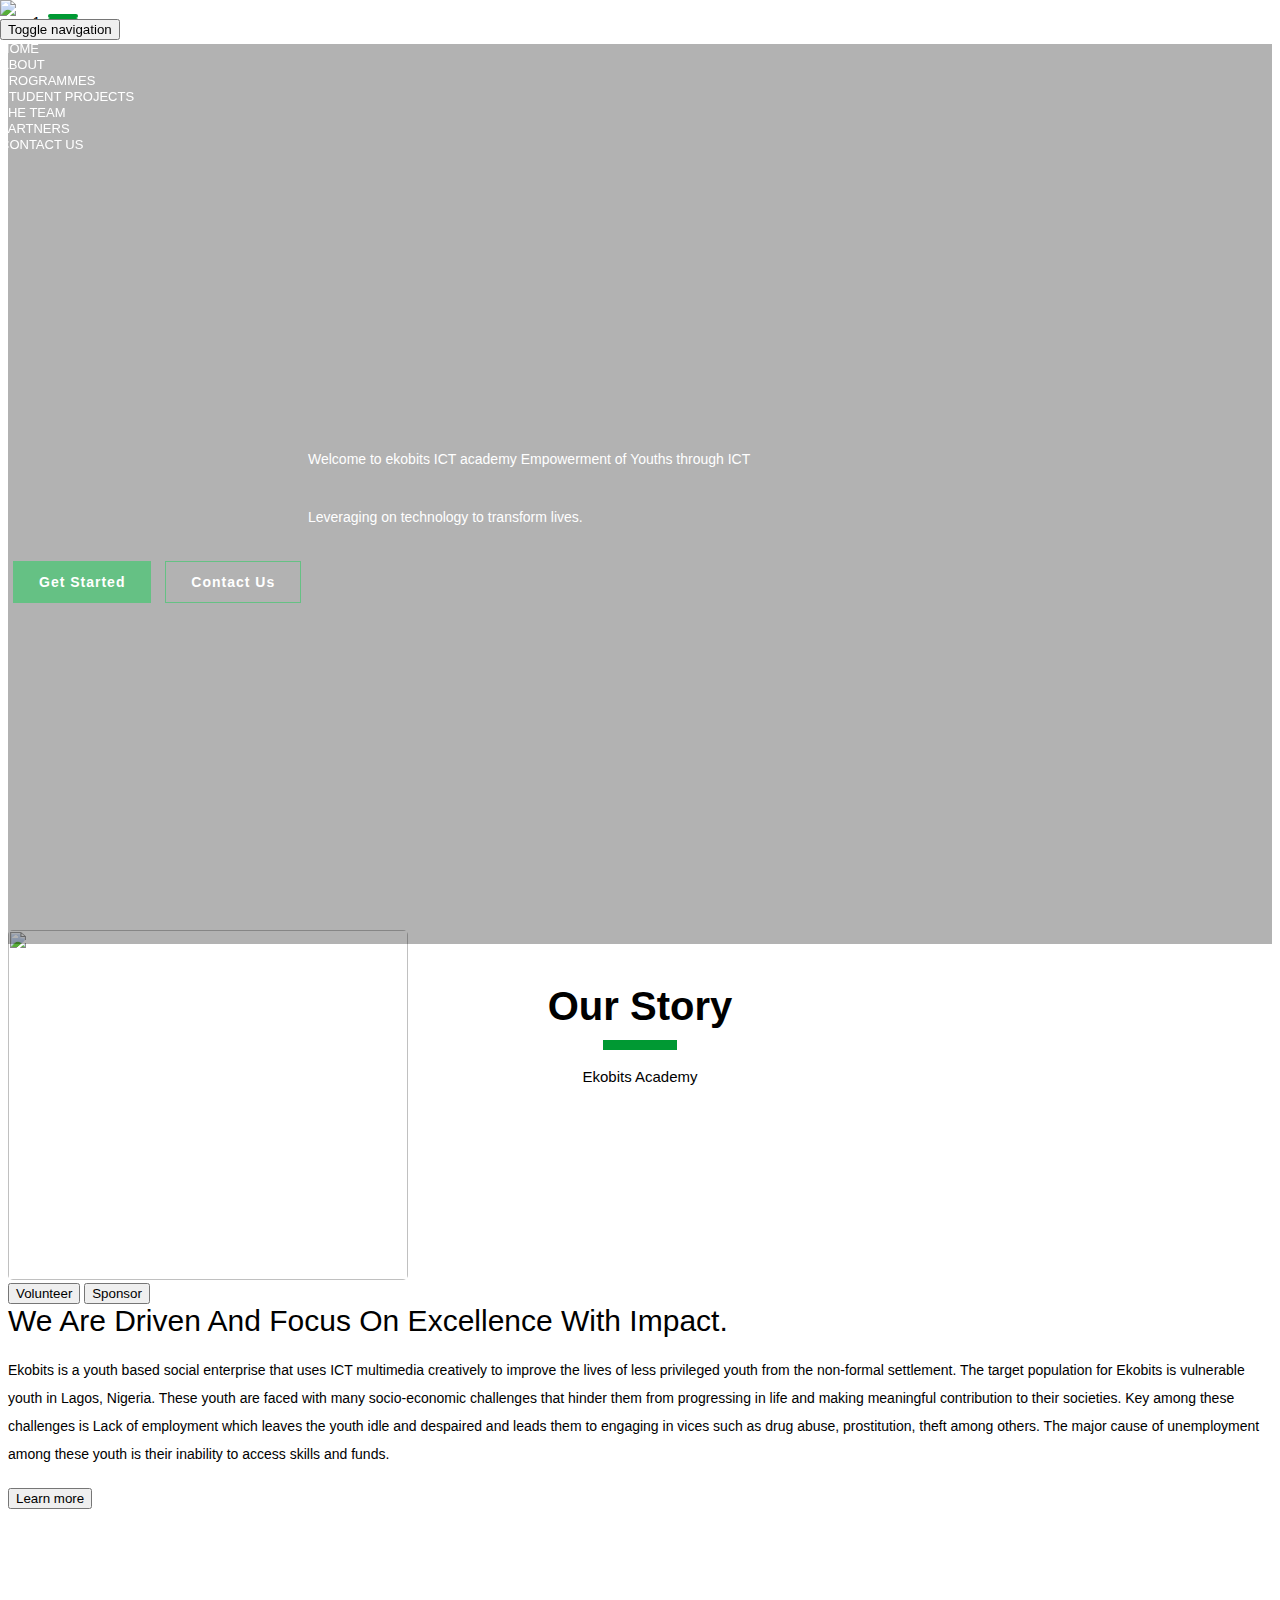
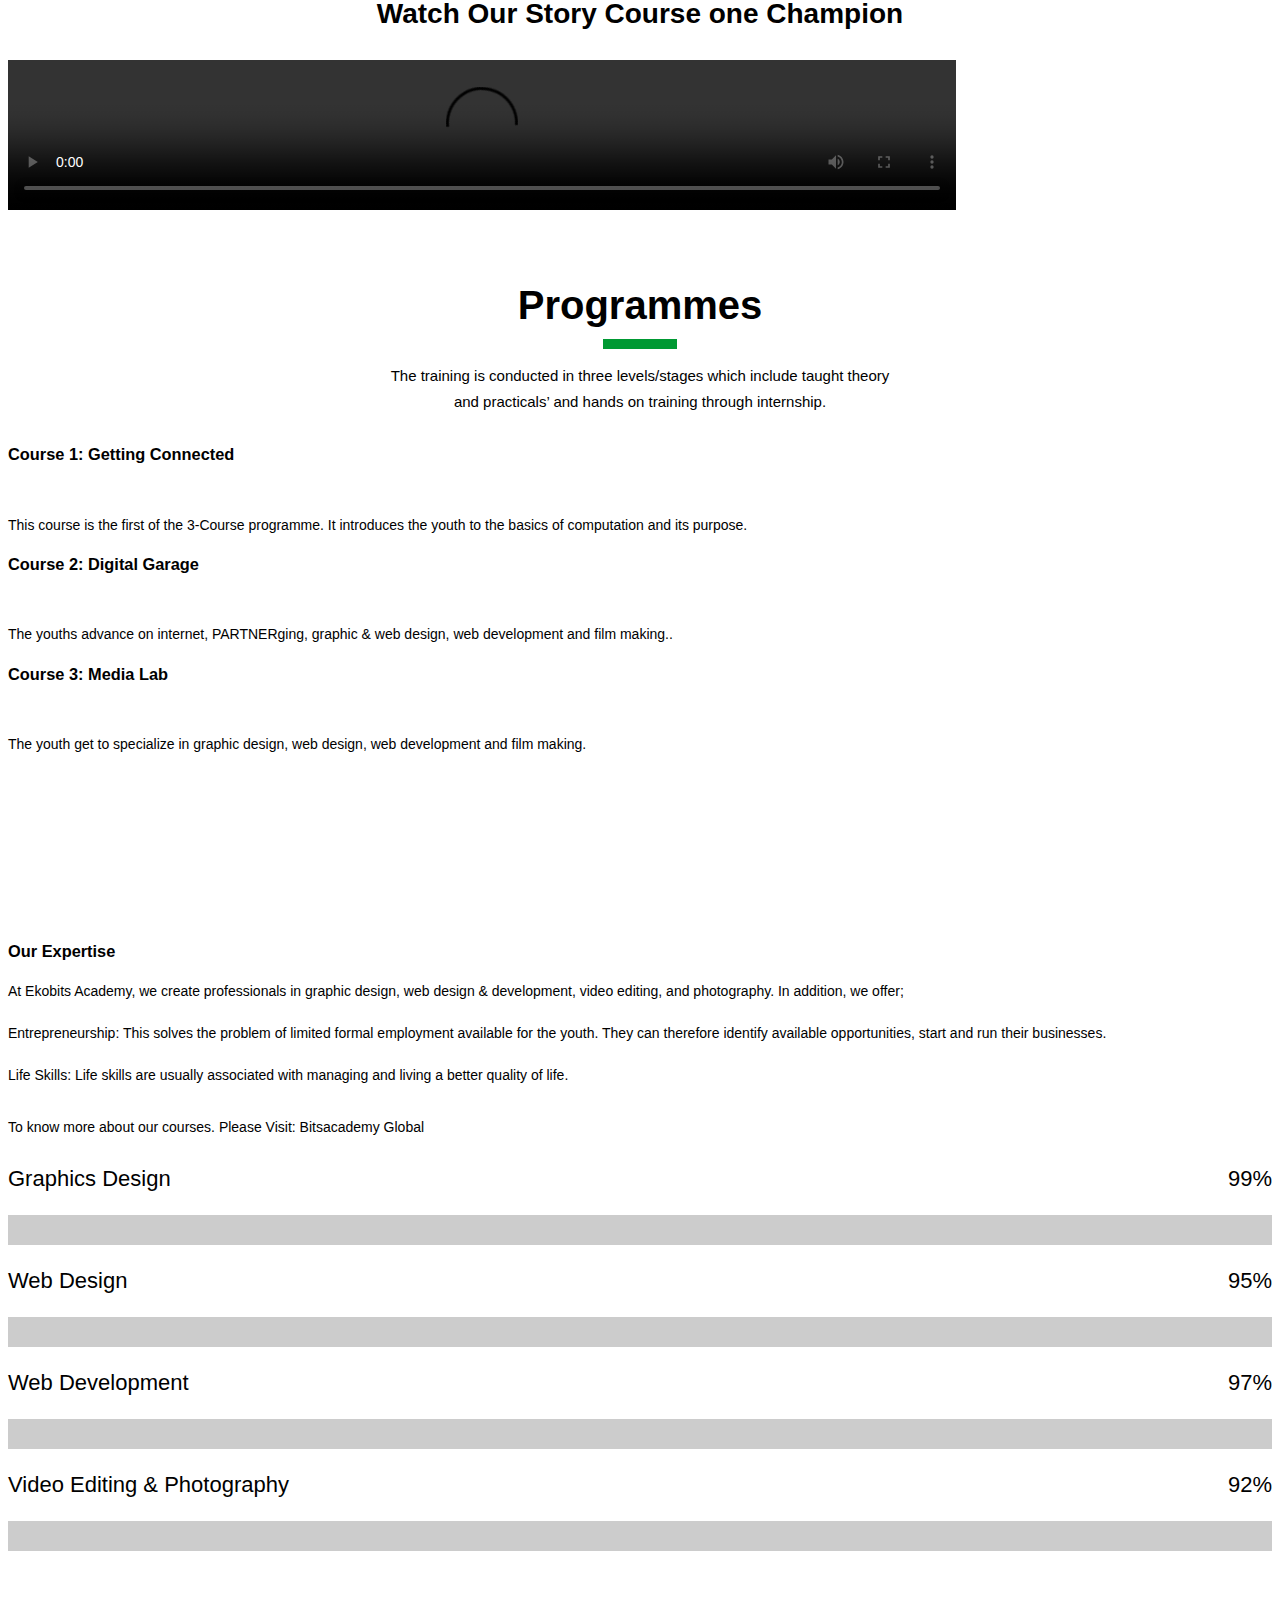
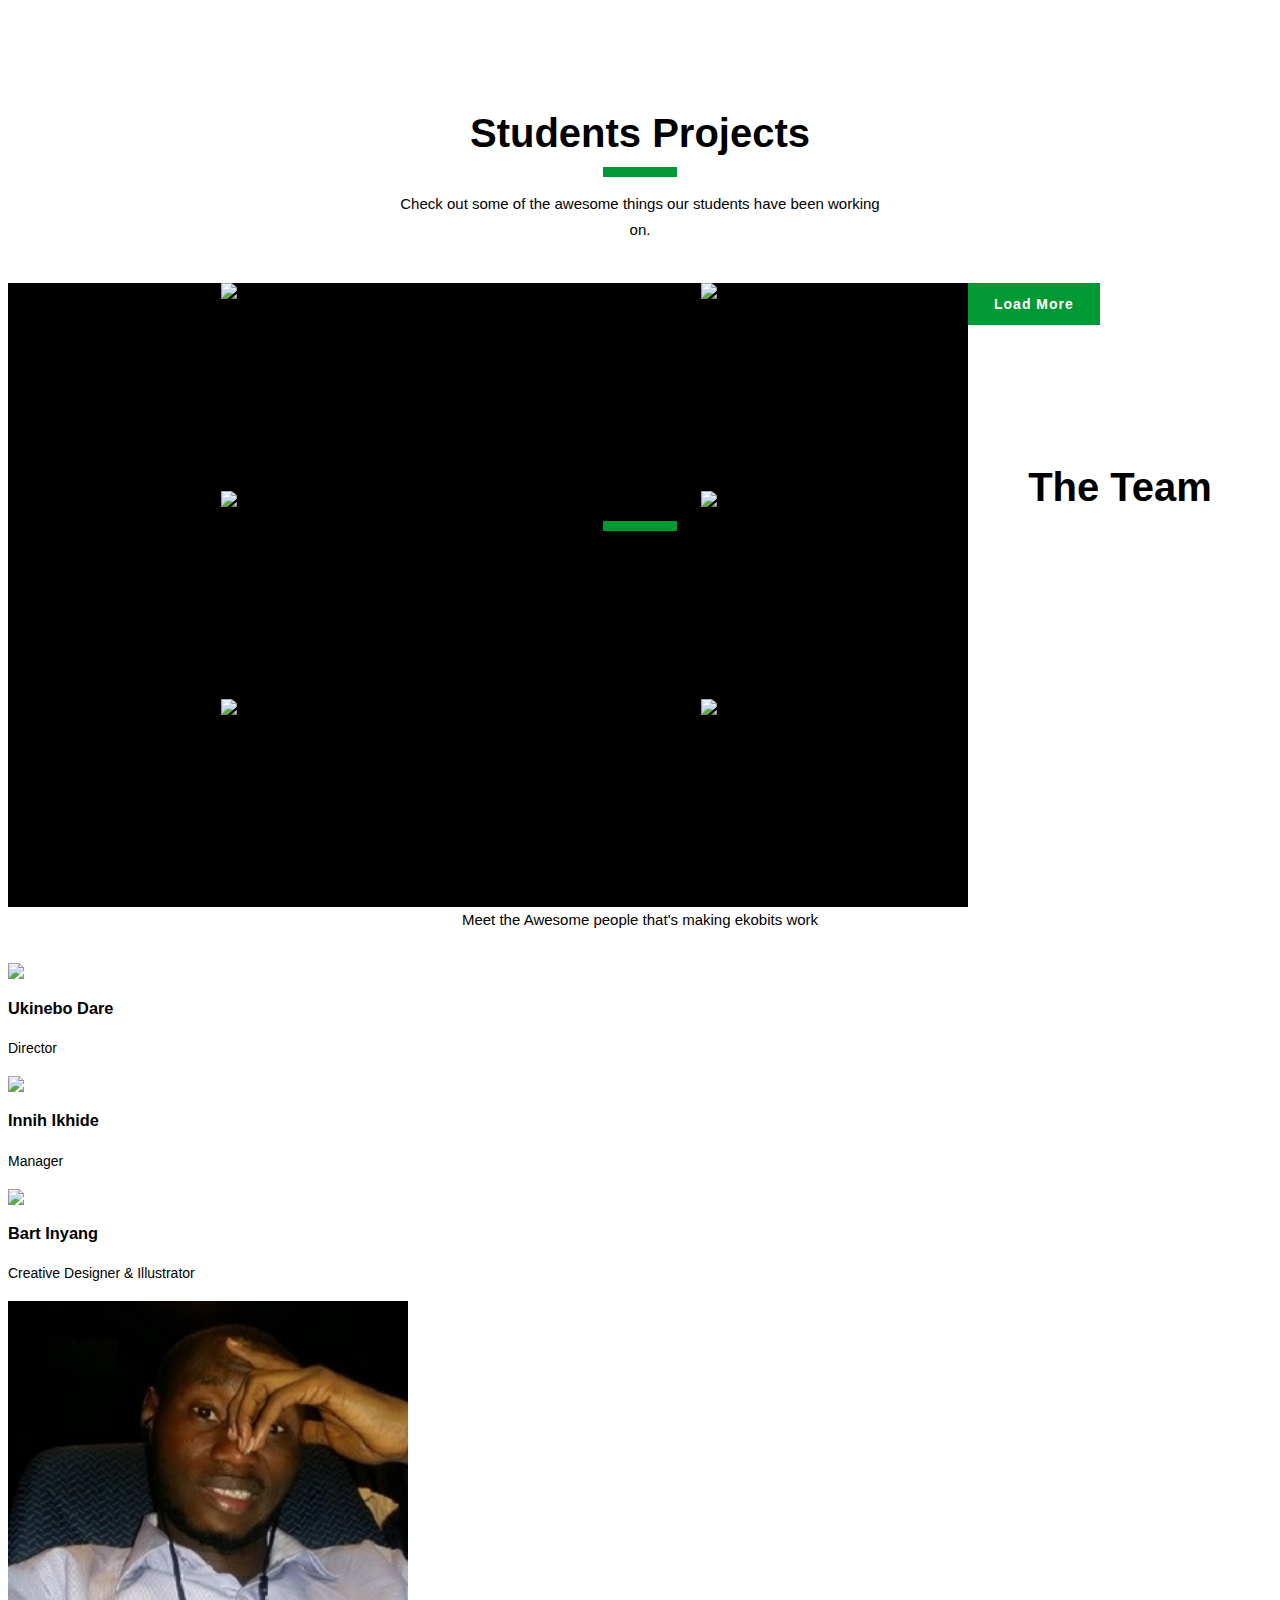
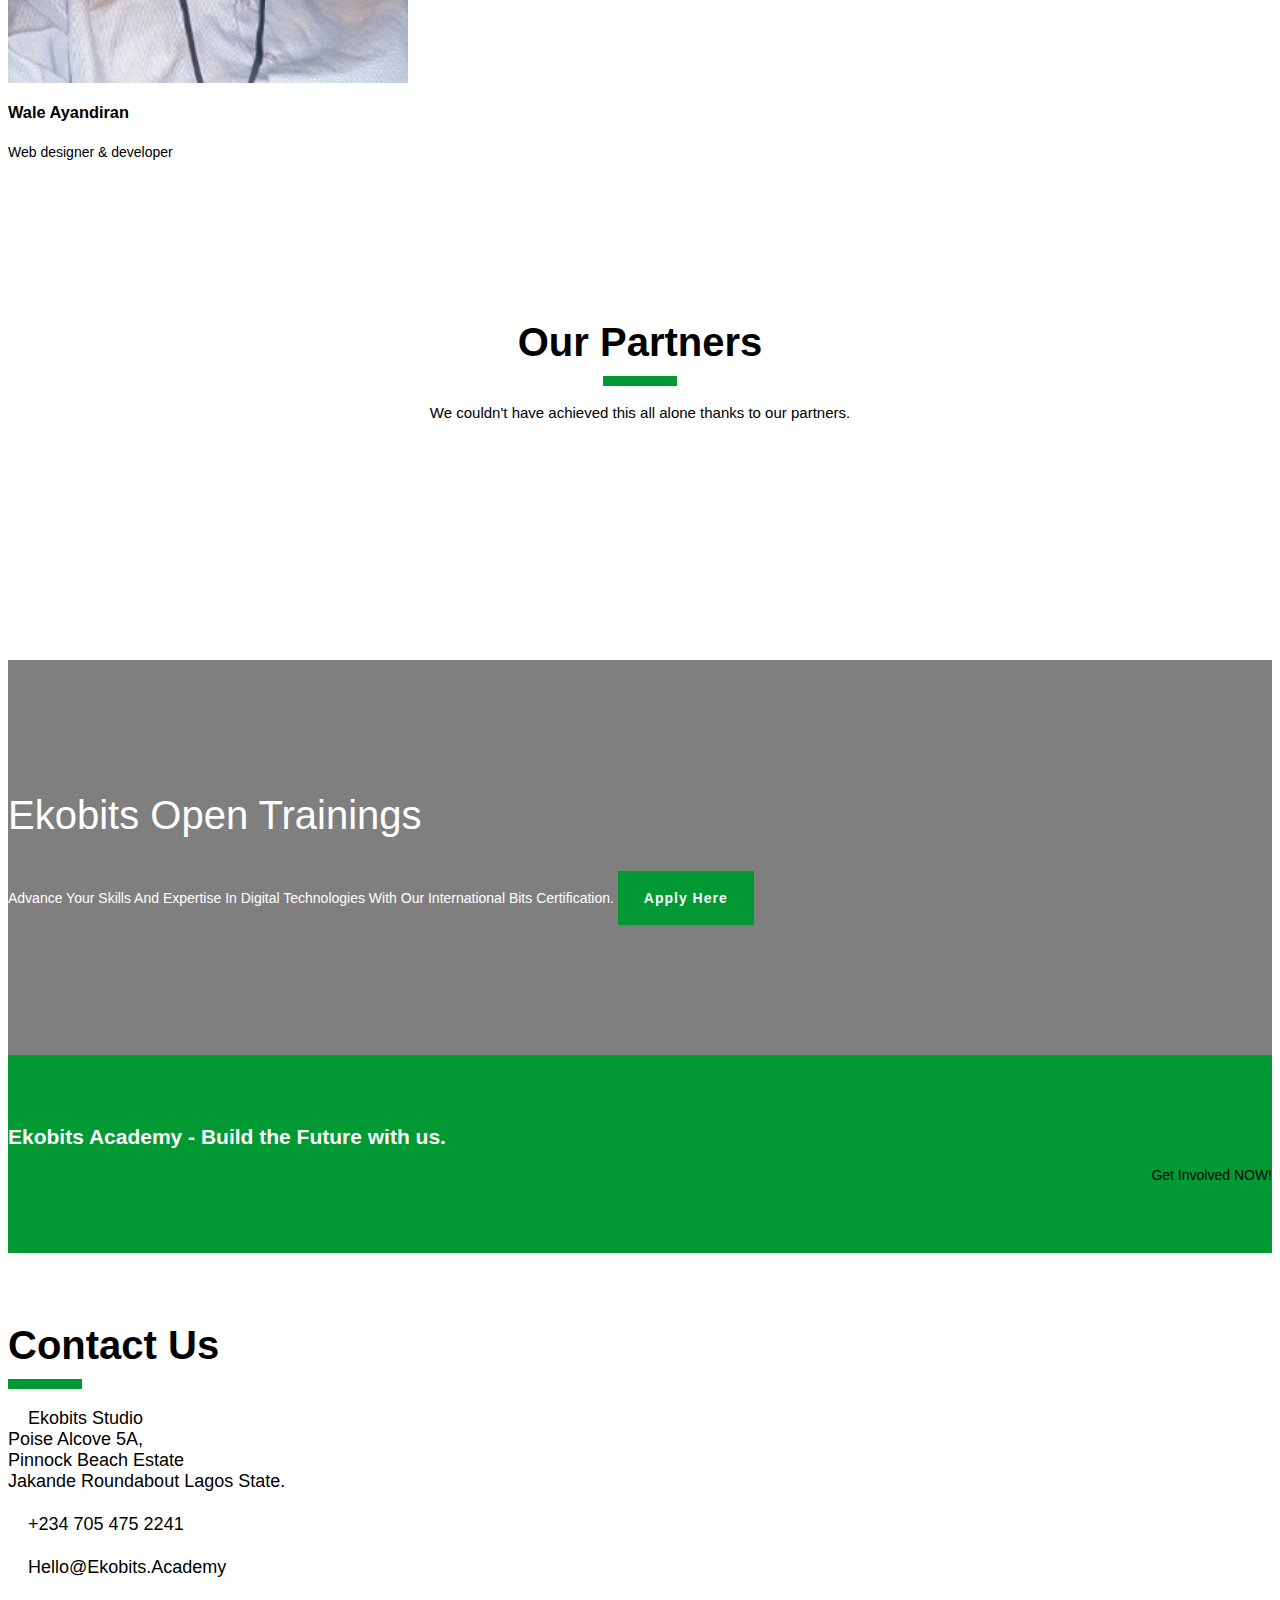
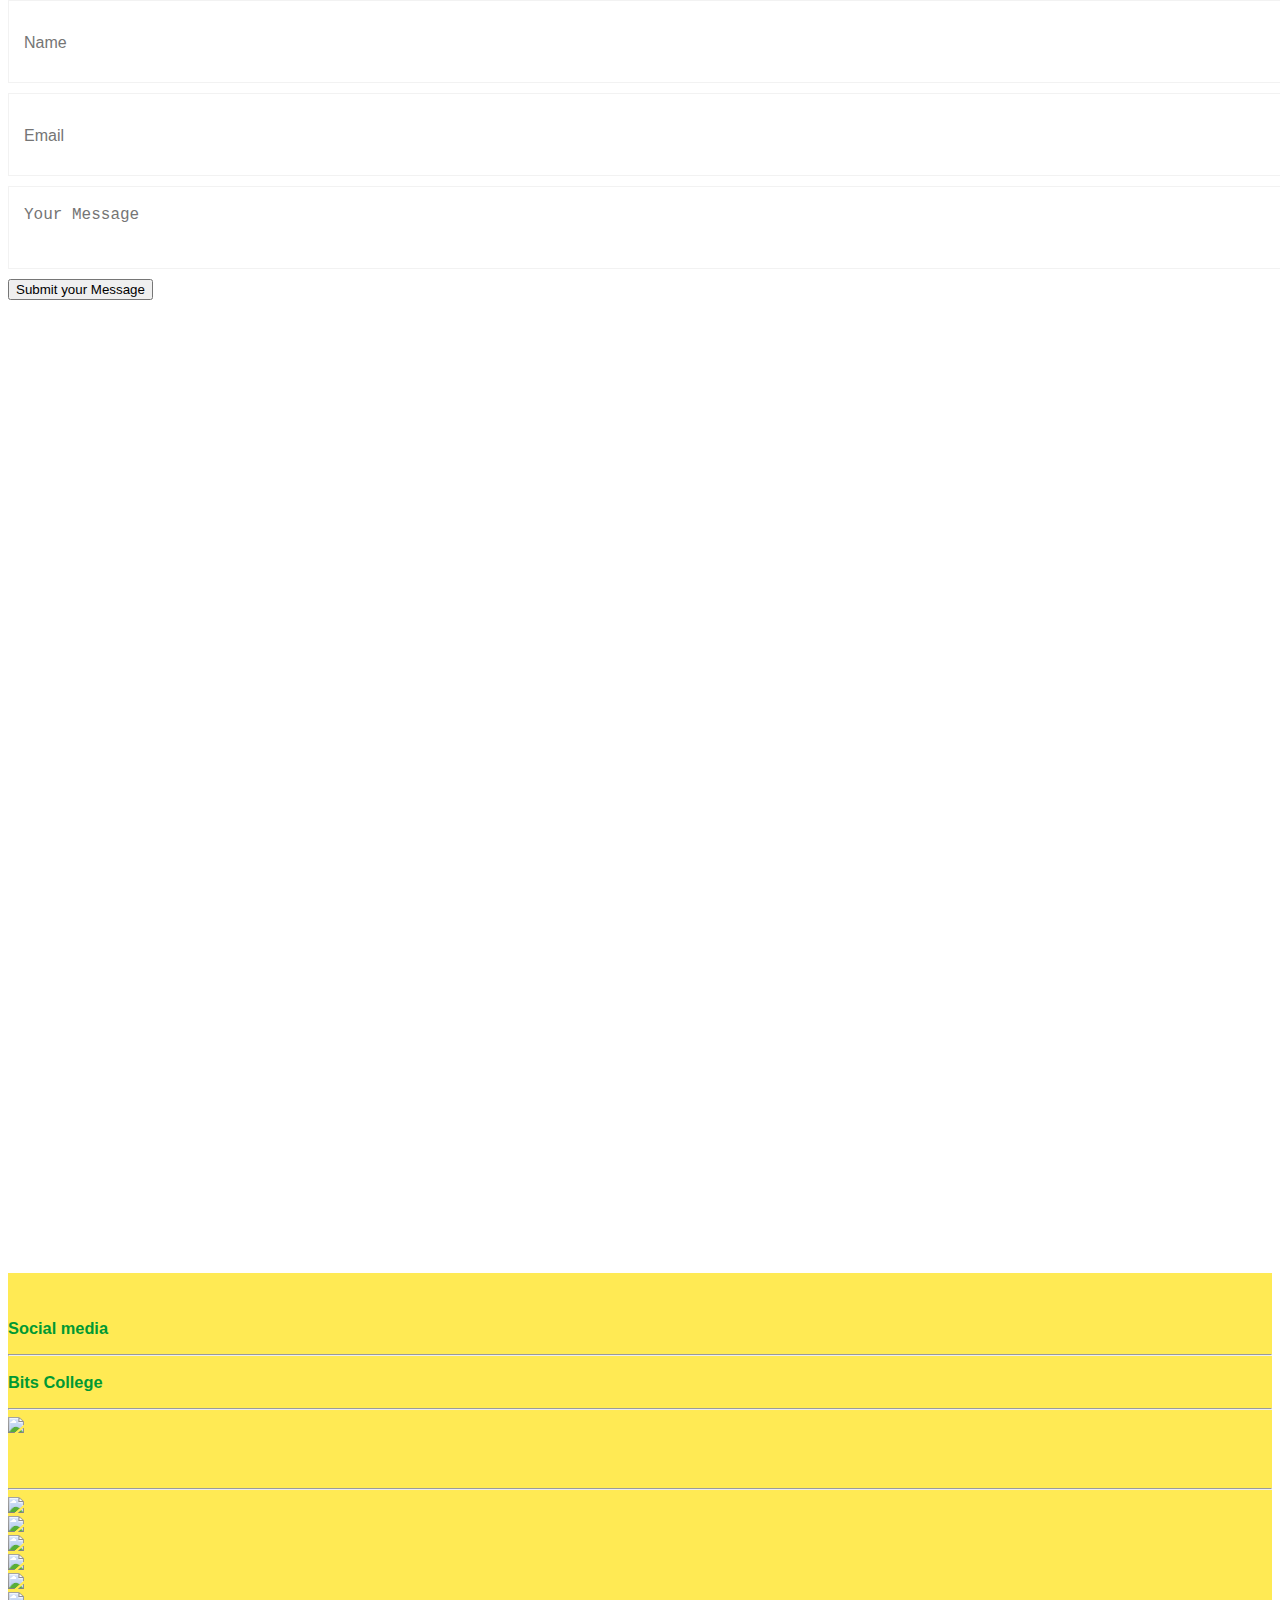
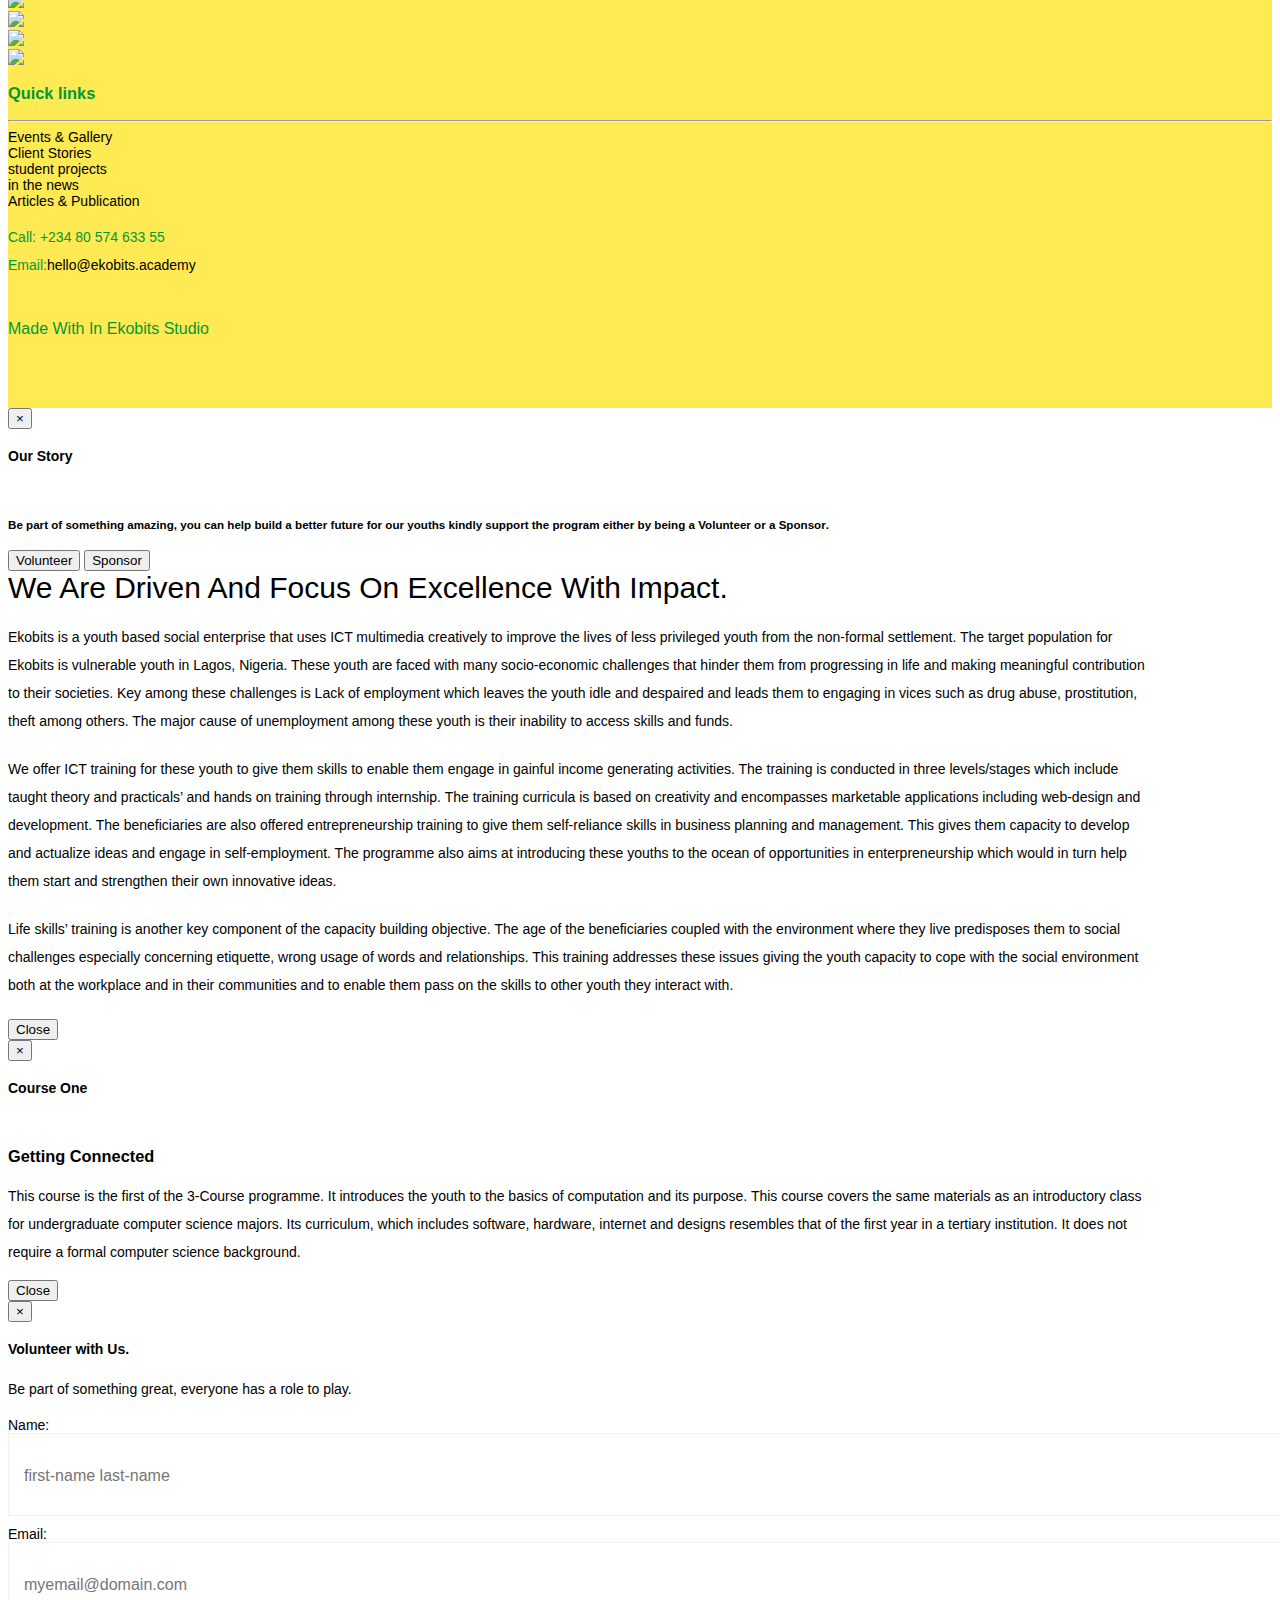
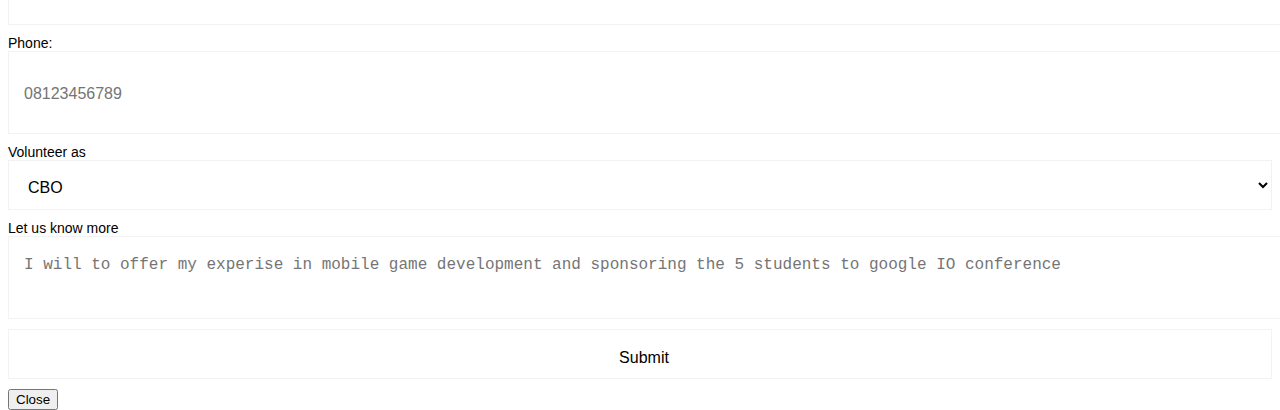
==== index.html @ df51e1b6 "fixing js and css links" ====
<!DOCTYPE html>
<html lang="en">

<head>
    <!-- META -->
    <meta charset="utf-8">
    <meta http-equiv="X-UA-Compatible" content="IE=edge">
    <meta name="viewport" content="width=device-width, initial-scale=1">
    <meta name="description" content="Ekobits Academy Lagos Nigeria">
    <meta name="keywords" content="Ekobits, Walecloud, ekobits academy, ict design, nigeria,">
    <meta name="author" content="Ekobits Walecloud">
    <!-- PAGE TITLE -->
    <title>Ekobits Academy</title>
    <!-- FAVICON AND IPHONE APP ICON -->
     <link rel="icon" href="assets/images/ekobits.png" type="image/x-icon">
     <link rel="apple-touch-icon" sizes="57x57" href="assets/images/apple-touch-icon-57.png" />
     <link rel="apple-touch-icon" sizes="72x72" href="assets/images/apple-touch-icon-72.png" />
     <link rel="apple-touch-icon" sizes="114x114" href="assets/images/apple-touch-icon-114.png" />
     <link rel="apple-touch-icon" sizes="144x144" href="assets/images/apple-touch-icon-144.png" />
    <!-- BOOTSTRAP CSS -->
    <link rel="stylesheet" href="assets/bootstrap/css/bootstrap.min.css">
    <!-- FONT AWESOME CSS -->
    <link rel="stylesheet" href="assets/fonts/linear-fonts.css">
    <link rel="stylesheet" href="assets/fonts/font-awesome.css">
    <!-- OWL CAROSEL CSS -->
    <link rel="stylesheet" href="assets/owlcarousel/css/owl.carousel.css">
    <link rel="stylesheet" href="assets/owlcarousel/css/owl.theme.css">
    <!-- MAGNIFIC CSS -->
    <link rel="stylesheet" href="assets/css/magnific-popup.css">
    <!-- ANIMATE CSS -->
    <link rel="stylesheet" href="assets/css/animate.min.css">
    <link rel="stylesheet" href="assets/css/effects.css">
    <link rel="stylesheet" href="assets/css/animated-text.css">
    <!-- MAIN STYLE CSS -->
    <link rel="stylesheet" href="assets/css/style.css">
    <!-- RESPONSIVE CSS -->
    <link rel="stylesheet" href="assets/css/responsive.css">
    <!-- HTML5 shim and Respond.js IE8 support of HTML5 elements and media queries -->
    <!-- WARNING: Respond.js doesn't work if you view the page via file:// -->
    <!--[if lt IE 9]>
		  <script src="https://oss.maxcdn.com/html5shiv/3.7.2/html5shiv.min.js"></script>
		  <script src="https://oss.maxcdn.com/respond/1.4.2/respond.min.js"></script>
    <![endif]-->
</head>

<body background="grey">
    <!-- START PRELOADER AREA-->
    <!--<div class="preloader-area">
        <div class="spinner">
            <div class="dot1"></div>
            <div class="dot2"></div>
        </div>
    </div>-->
    <!-- END PRELOADER AREA -->

    <!-- START HOMEPAGE DESIGN AREA -->
    <header id="home" class="welcome-area">
        <!-- BEGIN HEADER DESIGN -->
        <div class="header-top-area">
            <div class="container">
                <div class="row">
                    <div class="col-md-3">
                        <!-- START LOGO DESIGN AREA -->
                        <div class="logo">
                            <a href="index.html">
                                <img style="max-height: 120px; max-width: 110px;" src="assets/images/ekobits-white.png" class="img-responsive">
                            </a>
                        </div>
                        <!-- END LOGO DESIGN AREA -->
                    </div>
                    <div class="col-md-9">
                        <!-- START MENU DESIGN AREA -->
                        <div class="mainmenu">
                            <div class="navbar navbar-nobg">
                                <div class="navbar-header">
                                    <button type="button" class="navbar-toggle" data-toggle="collapse" data-target=".navbar-collapse">
                                        <span class="sr-only">Toggle navigation</span>
                                        <span class="icon-bar"></span>
                                        <span class="icon-bar"></span>
                                        <span class="icon-bar"></span>
                                    </button>
                                </div>
                                <div class="navbar-collapse collapse">
                                    <ul class="nav navbar-nav navbar-right">
                                        <li class="active"><a class="smoth-scroll" href="#home">Home <div class="ripple-wrapper"></div></a>
                                        </li>
                                        <li><a class="smoth-scroll" href="#About">About</a>
                                        </li>
                                        <li><a class="smoth-scroll" href="#programme">Programmes</a>
                                        </li>
                                        <li><a class="smoth-scroll" href="#projects">Student Projects</a>
                                        </li>
                                        <li><a class="smoth-scroll" href="#team">The Team</a>
                                        </li>
                                        <li><a class="smoth-scroll" href="#partners">Partners</a>
                                        </li>
                                        <li><a class="smoth-scroll" href="#contact">contact us</a>
                                        </li>
                                    </ul>
                                </div>
                            </div>
                        </div>
                        <!-- END MENU DESIGN AREA -->
                    </div>
                </div>
            </div>
        </div>
        <!-- END HEADER DESIGN -->
        <!-- SLIDER DESIGN -->
        <div class="welcome-slider-area">
            <div id="welcome-slide-carousel" class="carousel slide carousel-fade" data-ride="carousel" data-interval="5000">
                <ol class="carousel-indicators">
                    <li data-target="#welcome-slide-carousel" data-slide-to="0" class="active"></li>
                    <li data-target="#welcome-slide-carousel" data-slide-to="1"></li>
                    <li data-target="#welcome-slide-carousel" data-slide-to="2"></li>
                    <li data-target="#welcome-slide-carousel" data-slide-to="3"></li>
                </ol>
                <div class="carousel-inner" role="listbox">
                    <div class="item active">
                        <div class="single-slide-item slide-1" data-stellar-background-ratio="0.6">
                            <div class="single-slide-item-table">
                                <div class="single-slide-item-tablecell">
                                    <div class="container">
                                        <div class="row">
                                            <div class="col-md-12">
                                                <div class="header-text text-center">
                                                    <p class="cd-headline clip is-full-width">
                                                    <span class="cd-words-wrapper">
                                                        <b class="is-visible">Welcome to ekobits ICT academy</b>
                                                        <b>Empowerment of Youths through ICT</b>
                                                    </span>
                                                </p>
                                                    <p>Leveraging on technology to transform lives.</p>
                                                    <a class="slide-btn smoth-scroll" href="#About">Get started</a>
                                                    <a class="slide-btn other-btn smoth-scroll" href="#contact">contact us</a>
                                                </div>
                                            </div>
                                        </div>
                                    </div>
                                </div>
                            </div>
                        </div>
                    </div>
                    <div class="item">
                        <div class="single-slide-item slide-2" data-stellar-background-ratio="0.6">
                            <div class="single-slide-item-table">
                                <div class="single-slide-item-tablecell">
                                    <div class="container">
                                        <div class="row">
                                            <div class="col-md-12">
                                                <div class="header-text text-center">
                                                    <p class="cd-headline clip is-full-width">
                                                    <span class="cd-words-wrapper">
                                                        <b class="is-visible">We are creative nerds and designers</b>
                                                        <b>Championing creativity and innovation</b>
                                                    </span>
                                                </p>
                                                    <p>Building Africa's tech workforce for the future.</p>
                                                    <a class="slide-btn smoth-scroll" href="#About">Get started</a>
                                                    <a class="slide-btn other-btn smoth-scroll" href="#contact">contact us</a>
                                                </div>
                                            </div>
                                        </div>
                                    </div>
                                </div>
                            </div>
                        </div>
                    </div>
                    <div class="item">
                        <div class="single-slide-item slide-3" data-stellar-background-ratio="0.6">
                            <div class="single-slide-item-table">
                                <div class="single-slide-item-tablecell">
                                    <div class="container">
                                        <div class="row">
                                            <div class="col-md-12">
                                                <div class="header-text text-center">
                                                    <p class="cd-headline clip is-full-width">
                                                    <span class="cd-words-wrapper">
                                                        <b class="is-visible">Student brainstorming session</b>
                                                        <b>Collaborative learning experience</b>
                                                    </span>
                                                </p>
                                                    <p><!--Life skills training is another key component of the capacity building objective. -->
                                                    Grooming Result driven individuals.</p>
                                                    <a class="slide-btn smoth-scroll" href="#About">Get started</a>
                                                    <a class="slide-btn other-btn smoth-scroll" href="#contact">contact us</a>
                                                </div>
                                            </div>
                                        </div>
                                    </div>
                                </div>
                            </div>
                        </div>
                    </div>
                    <div class="item">
                        <div class="single-slide-item slide-4" data-stellar-background-ratio="0.6">
                            <div class="single-slide-item-table">
                                <div class="single-slide-item-tablecell">
                                    <div class="container">
                                        <div class="row">
                                            <div class="col-md-12">
                                                <div class="header-text text-center">
                                                    <p class="cd-headline clip is-full-width">
                                                    <span class="cd-words-wrapper">
                                                        <b class="is-visible">Learning by exposure</b>
                                                        <b class="">Visiting tech companies</b>
                                                    </span>
                                                </p>
                                                    <p>Gaining Experience through real life work exposure.</p>
                                                    <a class="slide-btn smoth-scroll" href="#About">Get started</a>
                                                    <a class="slide-btn other-btn smoth-scroll" href="#contact">contact us</a>
                                                </div>
                                            </div>
                                        </div>
                                    </div>
                                </div>
                            </div>
                        </div>
                    </div>
                    <a class="left slider-control" href="#welcome-slide-carousel" role="button" data-slide="prev"><i class="fa fa-angle-left"></i></a>
                    <a class="right slider-control" href="#welcome-slide-carousel" role="button" data-slide="next"><i class="fa fa-angle-right"></i></a>
                </div>
            </div>
        </div>
        <!-- END SLIDER DESIGN -->
    </header>
    <!-- / END HOMEPAGE DESIGN AREA -->
    <!-- START ABOUT DESIGN AREA -->
    <section id="About" class="about-us-area section-padding">
        <div class="container">
            <div class="row">
                <div class="col-sm-12">
                    <div class="section-title">
                        <h2>Our Story</h2>
                        <p>Ekobits Academy</p>
                    </div>
                </div>
            </div>
            <div class="row">
                <!-- START ABOUT IMAGE DESIGN AREA -->
                <div class="col-md-6 wow fadeInLeft text-center" data-wow-delay=".2s">
                    <div class="about-image text-center">
                        <img src="assets/images/ekobits.png" style="margin-top: -15%; width: 400px; height: 350px;" alt="" class="img-responsive">

                        <div style="" class="text-left">
                            <button data-toggle="modal" data-target="#vltModal" type="button" class="btn btn-lg btn-primary">Volunteer</button>
                            <button type="button" class="btn btn-lg btn-success">Sponsor</button>
                        </div>
                    </div>
                </div>
                <!-- / END ABOUT IMAGE DESIGN AREA -->
                <!-- START ABOUT TEXT DESIGN AREA -->
                <div class="col-md-6">
                    <div class="about-text">
                        <h2 class="wow fadeInDown" data-wow-delay=".2s">We are driven and focus on excellence with impact.</h2>
                        <p class="wow fadeInDown" data-wow-delay=".4s">Ekobits is a youth based social enterprise that uses ICT multimedia creatively to improve the lives of less privileged youth from the non-formal settlement. The target population for Ekobits is vulnerable youth in Lagos, Nigeria. These youth are faced with many socio-economic challenges that hinder them from progressing in life and making meaningful contribution to their societies. Key among these challenges is Lack of employment which leaves the youth idle and despaired and leads them to engaging in vices such as drug abuse, prostitution, theft among others. The major cause of unemployment among these youth is their inability to access skills and funds.</p>
                        <button type="button" class="btn btn-success btn-lg" data-wow-delay=".6s" data-toggle="modal" data-target="#abtModal">Learn more</button>
                    </div>
                </div>
                <!-- / END ABOUT TEXT DESIGN AREA -->
            </div>
        </div>
    </section>
    <!-- / END ABOUT DESIGN AREA -->

        <!-- VIDEO BACKGROUND DESIGN AREA -->
    <section class="" data-stellar-background-ratio="0.6">
        <div class="container">
            <div class="row">
                <div class="col-md-12">
                <div class="section-title">
                    <h1>Watch Our Story Course one Champion</h1>
                </div>
                    <div class="text-center wow bounceIn">
                    <video controls width="75%">
                        <source src="assets/video/champ.mp4" type="video/mp4">
                    </video>
                    </div>
                </div>
            </div>
        </div>
    </section>
    <!-- / END VIDEO BACKGROUND DESIGN AREA -->

    <!-- START PROGRAMMES DESIGN AREA -->
    <section id="programme" class="service-area section-padding">
        <div class="container">
            <div class="row">
                <div class="col-md-12">
                    <div class="section-title">
                        <h2>Programmes</h2>
                        <p>The training is conducted in three levels/stages which include taught theory and practicals’ and hands on training through internship.</p>
                    </div>
                </div>
            </div>
            <div class="row">
                <!-- START SINGLE PROGRAMMES DESIGN AREA -->
                <div class="col-md-4 col-sm-6 col-xs-12 wow fadeInDown text-center" data-wow-delay=".2s">
                <h3>Course 1: Getting Connected</h3>
                <a href="#c1Modal" data-toggle="modal" data-target="#c1Modal">
                    <img src="assets/images/course/c1.png" style="margin-left: 20%; max-height: 200px; max-width: 200px;" alt="" class="img-responsive img-rounded">
                    <div class="">
                        <p>This course is the first of the 3-Course programme. It introduces the youth to the basics of computation and its purpose.</p>
                    </div>
                </a>
                </div>
                <!-- / END SINGLE PROGRAMMES DESIGN AREA -->
                <!-- START SINGLE PROGRAMMES DESIGN AREA -->
                <div class="col-md-4 col-sm-6 col-xs-12 wow fadeInDown text-center" data-wow-delay=".2s">
                <h3>Course 2: Digital Garage</h3>
                <a href="#c2Modal" data-toggle="modal" data-target="#c2Modal">
                    <img src="assets/images/course/c2.png" style="margin-left: 20%; max-height: 200px; max-width: 200px;" alt="" class="img-responsive img-rounded">
                    <div class="">
                        <p>The youths advance on internet, PARTNERging, graphic &amp; web design, web development and film making..</p>
                    </div>
                </a>
                </div>
                <!-- / END SINGLE PROGRAMMES DESIGN AREA -->
                <!-- START SINGLE PROGRAMMES DESIGN AREA -->
                <div class="col-md-4 col-sm-6 col-xs-12 wow fadeInDown text-center" data-wow-delay=".2s">
                <h3>Course 3: Media Lab</h3>
                <a href="#c3Modal" data-toggle="modal" data-target="#c3Modal">
                    <img src="assets/images/course/c3.png" style="margin-left: 20%; max-height: 150px; max-width: 150px;" alt="" class="img-responsive img-rounded">
                    <div class="">
                        <p>The youth get to specialize in graphic design, web design, web development and film making.</p>
                    </div>
                </a>
                </div>
                <!-- / END SINGLE PROGRAMMES DESIGN AREA -->
            </div>
        </div>
    </section>
    <!-- / END PROGRAMMES DESIGN AREA -->

    <!-- START OUR KEY SKILL DESIGN AREA -->
    <section class="our-key-skill-area section-padding">
        <div class="container">
            <div class="row">
                <!-- START VIDEO DESIGN AREA -->
                <div class="col-md-6">
                    <div class="skill-text">
                        <h3>Our Expertise</h3>
                        <p>At Ekobits Academy, we create professionals in graphic design, web design &amp; development, video editing, and photography. In addition, we offer;
                        <p><strong>Entrepreneurship:</strong> This solves the problem of limited formal employment available for the youth. They can therefore identify available opportunities, start and run their businesses.</p>
                        <p><strong>Life Skills:</strong> Life skills are usually associated with managing and living a better quality of life.</p>
                        <br>To know more about our courses. Please Visit: <a href="http://www.bitsacademy.org">Bitsacademy Global</a></p>
                    </div>
                </div>
                <!-- / END VIDEO DESIGN AREA -->
                <!-- START KEY SKILL DESIGN AREA -->
                <div class="col-md-6">
                    <div class="our-skill">
                        <div class="progress-bar-linear">
                            <p class="progress-bar-text">Graphics Design
                                <span>99%</span>
                            </p>
                            <div class="progress-bar">
                                <span data-percent="99"></span>
                            </div>
                        </div>
                        <div class="progress-bar-linear">
                            <p class="progress-bar-text">Web design
                                <span>95%</span>
                            </p>
                            <div class="progress-bar">
                                <span data-percent="95"></span>
                            </div>
                        </div>
                        <div class="progress-bar-linear">
                            <p class="progress-bar-text">Web development
                                <span>97%</span>
                            </p>
                            <div class="progress-bar">
                                <span data-percent="97"></span>
                            </div>
                        </div>
                        <div class="progress-bar-linear">
                            <p class="progress-bar-text">Video Editing &amp; Photography
                                <span>92%</span>
                            </p>
                            <div class="progress-bar">
                                <span data-percent="92"></span>
                            </div>
                        </div>
                    </div>
                </div>
                <!-- / END KEY SKILL DESIGN AREA -->
            </div>
        </div>
    </section>
    <!-- / END KEY SKILL DESIGN AREA -->

    <!-- START PORTFOLIO DESIGN AREA -->
    <section id="projects" class="gallery section-padding">
        <div class="container-fluid">
            <div class="row">
                <div class="col-sm-12">
                    <div class="section-title">
                        <h2>Students Projects</h2>
                        <p>Check out some of the awesome things our students have been working on.</p>
                    </div>
                </div>
            </div>
            <div class="work-inner">
                <div class="row work-posts grid">
                    <!-- START SINGLE WORK DESIGN AREA -->
                    <div class="col-md-4 col-sm-6">
                        <div class="item">
                            <a href="assets/images/work/cynthia.jpg" class="work-popup">
                                <figure class="effect-bubba">
                                    <img src="assets/images/work/cynthia.jpg" alt="image">
                                    <figcaption>
                                        <h2>Web design</h2>
                                        <p><strong>Champion:</strong>Cynthia Tetteh</p>
                                    </figcaption>
                                </figure>
                            </a>
                        </div>
                    </div>
                    <!-- END SINGLE WORK DESIGN AREA -->
                    <!-- START SINGLE WORK DESIGN AREA -->
                    <div class="col-md-4 col-sm-6">
                        <div class="item">
                            <a href="assets/images/work/opeyemi.jpg" class="work-popup">
                                <figure class="effect-bubba">
                                    <img src="assets/images/work/opeyemi.jpg" alt="image">
                                    <figcaption>
                                        <h2>Web design</h2>
                                        <p><strong>Champion:</strong>Opeyemi Adeshina</p>
                                    </figcaption>
                                </figure>
                            </a>
                        </div>
                    </div>
                    <!-- END SINGLE WORK DESIGN AREA -->
                    <!-- START SINGLE WORK DESIGN AREA -->
                    <div class="col-md-4 col-sm-6">
                        <div class="item">
                            <a href="assets/images/work/jonas1.jpg" class="work-popup">
                                <figure class="effect-bubba">
                                    <img src="assets/images/work/jonas1.jpg" alt="image">
                                    <figcaption>
                                        <h2>Web design</h2>
                                        <p><strong>Champion:</strong>John Jonas</p>
                                    </figcaption>
                                </figure>
                            </a>
                        </div>
                    </div>
                    <!-- END SINGLE WORK DESIGN AREA -->
                </div>
                <div class="row work-posts grid">
                    <!-- START SINGLE WORK DESIGN AREA -->
                    <div class="col-md-4 col-sm-6">
                        <div class="item">
                            <a href="assets/images/work/felixl.jpg" class="work-popup">
                                <figure class="effect-bubba">
                                    <img src="assets/images/work/felixl.jpg" alt="image">
                                    <figcaption>
                                        <h2>Graphics Design</h2>
                                        <p><strong>Champion:</strong>Felix Williams</p>
                                    </figcaption>
                                </figure>
                            </a>
                        </div>
                    </div>
                    <!-- END SINGLE WORK DESIGN AREA -->
                    <!-- START SINGLE WORK DESIGN AREA -->
                    <div class="col-md-4 col-sm-6">
                        <div class="item">
                            <a href="assets/images/work/abraham.jpg" class="work-popup">
                                <figure class="effect-bubba">
                                    <img src="assets/images/work/abraham.jpg" alt="image">
                                    <figcaption>
                                        <h2>Web design</h2>
                                        <p><strong>Champion:</strong>Abraham Bankole</p>
                                    </figcaption>
                                </figure>
                            </a>
                        </div>
                    </div>
                    <!-- END SINGLE WORK DESIGN AREA -->
                    <!-- START SINGLE WORK DESIGN AREA -->
                    <div class="col-md-4 col-sm-6">
                        <div class="item">
                            <a href="assets/images/work/F.png" class="work-popup">
                                <figure class="effect-bubba">
                                    <img src="assets/images/work/F.png" alt="image">
                                    <figcaption>
                                        <h2>Graphics design</h2>
                                        <p><strong>Champion:</strong>John Jonas</p>
                                    </figcaption>
                                </figure>
                            </a>
                        </div>
                    </div>
                    <!-- END SINGLE WORK DESIGN AREA -->
                </div>
                <div class="row">
                    <div class="col-md-12 text-center portfolio-more  wow fadeInDown" data-wow-delay=".6s">
                        <a href="students_work.html" class="read-more">Load More</a>
                    </div>
                </div>
            </div>
        </div>
    </section>
    <!-- / END PORTFOLIO DESIGN AREA -->

    <!-- START TEAM DESIGN AREA -->
    <section id="team" class="team-area section-padding">
        <div class="container">
            <div class="row">
                <div class="col-sm-12">
                    <div class="section-title">
                        <h2>The Team</h2>
                        <p>Meet the Awesome people that's making ekobits work</p>
                    </div>
                </div>
            </div>
            <div class="row">
                <!-- START SINGLE TEAM DESIGN AREA -->
                <div class="col-md-3 single-team">
                    <div class="item team-image">
                        <img src="assets/images/team/ukinebo.jpg" class="team-img img-responsive">
                    <div class="">
                        <h3>Ukinebo Dare</h3>
                        <p>Director</p>
                    </div>
                    </div>
                </div>
                <!-- / END SINGLE TEAM DESIGN AREA -->
                <!-- START SINGLE TEAM DESIGN AREA -->
                <div class="col-md-3 single-team">
                    <div class="item team-image">
                        <img src="assets/images/team/innih.jpg" class="team-img img-responsive">
                    <div class="">
                        <h3>Innih Ikhide</h3>
                        <p>Manager</p>
                    </div>
                    </div>
                </div>
                <!-- / END SINGLE TEAM DESIGN AREA -->
                <!-- START SINGLE TEAM DESIGN AREA -->
                <div class="col-md-3 single-team">
                    <div class="item team-image">
                        <img src="assets/images/team/bart.jpg" class="team-img img-responsive">
                    <div class="">
                        <h3>Bart Inyang</h3>
                        <p>Creative Designer &amp; Illustrator</p>
                    </div>
                    </div>
                </div>
                <!-- / END SINGLE TEAM DESIGN AREA -->
                <!-- START SINGLE TEAM DESIGN AREA -->
                <div class="col-md-3 single-team">
                    <div class="item team-image">
                        <img alt="wale ayandiran" src="assets/images/team/wale.jpg" class="team-img img-responsive">
                    <div class="">
                        <h3>Wale Ayandiran</h3>
                        <p>Web designer &amp; developer</p>
                    </div>
                    </div>
                </div>
                <!-- / END SINGLE TEAM DESIGN AREA -->
            </div>
        </div>
    </section>
    <!-- / END TEAM DESIGN AREA -->

    <!-- START PARTNERS DESIGN AREA -->
    <section id="partners" class="PARTNER-area section-padding">
        <div class="container">
            <div class="row">
                <div class="col-sm-12">
                    <div class="section-title">
                        <h2>Our Partners</h2>
                        <p>We couldn't have achieved this all alone thanks to our partners. </p>
                    </div>
                </div>
            </div>
            <div class="row">
                <div class="col-md-12">
                    <div class="PARTNER-list">
                        <!-- START SINGLE PARTNER DESIGN AREA -->
                        <div class="col-md-3 item team-image">
                            <img src="assets/images/partners/OxfamLogo2017.jpg" alt="">
                            <h2></h2>
                        </div>
                        <!-- / END SINGLE PARTNER DESIGN AREA -->
                        <!-- START SINGLE PARTNER DESIGN AREA -->
                        <div class="col-md-3 item team-image">
                            <img src="assets/images/partners/butterfly-works-logo.jpg" alt="">
                            <h2><a href="#"></a></h2>
                        </div>
                        <!-- / END SINGLE PARTNER DESIGN AREA -->
                        <!-- START SINGLE PARTNER DESIGN AREA -->
                        <div class=" col-md-3 item team-image">
                            <img src="assets/images/partners/wipa.jpg" alt="">
                            <h2><a href="PARTNER.html"></a></h2>
                        </div>
                        <!-- / END SINGLE PARTNER DESIGN AREA -->
                        <!-- START SINGLE PARTNER DESIGN AREA -->
                        <div class="col-md-3 item team-image">
                            <img src="assets/images/partners/Poise-nigeria.jpg" alt="">
                            <h2><a href="PARTNER.html"></a></h2>
                        </div>
                        <!-- / END SINGLE PARTNER DESIGN AREA -->
                    </div>
                </div>
            </div>
        </div>
    </section>
    <!-- / END PARTNERS DESIGN AREA -->

        <!-- START CALL TO ACTION DESIGN AREA -->
    <section id="" class="call-to-area" data-stellar-background-ratio="0.6">
        <div class="container">
            <div class="row">
                <div class="col-md-12">
                    <div class="call-to-area-text text-center">
                        <h2>Ekobits Open Trainings</h2>
                        <p>Advance your skills and Expertise in digital Technologies with our International Bits Certification. <a href="http://ekts.azurewebsites.net" target="_blank" class="btn btn-success btn-lg">Apply here</a> </p>
                    </div>
                </div>
                <!--<div class="col-md-6">
                    <form methode="post" class="">
                        <label for="email">Email:</label>
                        <input type="email" class="form-control" id="ms_email" required="true" placeholder="email@domain.com">
                        <label for="in">I am Interested in:</label>
                        <select name="in" id="ms_interest" required="true" class="form-control">
                            <option value="Advanced graphics design">Advanced Graphics design</option>
                            <option value="Website development">Website Development</option>
                            <option value="web applications">Web Applications</option>
                            <option value="Video Editing and Photography">Video Editing and Photography</option>
                        </select>
                        <button type="submit" onclick="MasterClassInterest(); return false;" name="btnMaster" class="btn btn-warning">Begin</button>
                    </form>
                </div>-->
            </div>
        </div>
    </section>
    <!-- / END CALL TO ACTION DESIGN AREA -->

    <!-- START CALL TO ACTION SMALL AREA -->
    <section class="call-to-action-small-area section-padding">
        <div class="container">
            <div class="row">
                <div class="col-md-8">
                    <h2>Ekobits Academy - Build the Future with us.</h2>
                </div>
                <div class="col-md-4">
                    <div class="call-to-action-small-button">
                        <a href="#" data-toggle="modal" data-target="#vltModal" class="btn-lg btn-success">Get Involved NOW!</a>
                    </div>
                </div>
            </div>
        </div>
    </section>

    <!-- / END CALL TO ACTION SMALL AREA -->

    <!-- START CONTACT DESIGN AREA -->
    <section id="contact" class="contact-area section-padding" data-stellar-background-ratio="0.6">
        <div class="container">
            <div class="row contact-form-design-area">
                <!-- START CONTACT FORM INFOMATION DESIGN AREA -->
                <div class="col-md-6 contact-details-list">
                    <h2>Contact us</h2>
                    <p></p>
                    <div class="single-contact">
                        <h3><i class="fa fa-map"></i>Ekobits Studio <br>
                        Poise Alcove 5A, <br>
                        Pinnock Beach Estate<br> Jakande Roundabout Lagos State.</h3>
                    </div>
                    <div class="single-contact">
                        <h3><i class="fa fa-phone"></i>+234 705 475 2241</h2>
                    </div>
                    <div class="single-contact">
                      <h3> <i class="fa fa-envelope"></i><a href="mailto:hello@ekobits.academy">hello@ekobits.academy</a></h2>
                    </div>
                </div>
                <!-- / END CONTACT FORM INFOMATION DESIGN AREA -->
                <div class="col-md-6">
                    <!-- START CONTACT FORM DESIGN AREA -->
                    <div class="contact-form">
                        <form id="contact-form" method="post" enctype="multipart/form-data">
                            <div class="row">
                                <div class="form-group col-md-12">
                                    <input type="text" name="name" class="form-control" id="first-name" placeholder="Name" required="required">
                                </div>
                                <div class="form-group col-md-12">
                                    <input type="email" name="email" class="form-control" id="email" placeholder="Email" required="required">
                                </div>
                                <div class="form-group col-md-12">
                                    <textarea rows="6" name="message" class="form-control" id="description" placeholder="Your Message" required="required"></textarea>
                                </div>
                                <div class="col-md-12">
                                    <div class="actions wow fadeInDown" data-wow-delay=".4s">
                                        <button type="submit" value="send message" onclick="getContact(); return false;" name="submit" id="submitButton" class="btn btn-lg btn-contact-bg" >Submit your Message</button>
                                    </div>
                                </div>
                            </div>
                        </form>
                    </div>
                    <!-- / END CONTACT FORM DESIGN AREA -->
                </div>
            </div>
        </div>
    </section>
    <!-- / END CONTACT DESIGN AREA -->

    <!-- START GOOGLE MAP DESIGN AREA -->
    <iframe style="min-width: 100%; min-height: 100%;" frameborder="0" style="border:0;" src="https://www.google.com/maps/embed/v1/place?q=poise+alcove+5a+pinnock+beach&key=AIzaSyCsCNy8nt5gkGNnPQeic46gi1zLOn4F9rk" allowfullscreen></iframe>
    <!-- / END GOOGLE MAP DESIGN AREA -->

    <!-- START FOOTER DESIGN AREA -->
    <footer class="footer-area section-padding" style="background: #FFEA54; color: #009933;">
        <div class="container">
            <div class="row">
                <div class="col-sm-3 text-left">
                    <div>
                        <h3>Social media</h3><hr>
                        <div class="row">
                            <div class="col-md-4">
                                <a href="https://www.facebook.com/ekobits"><i class="fa fa-facebook fa-3x"></i></a>
                            </div>
                            <div class="col-md-4">
                                <a href="https://www.twitter.com/ekobits"><i class="fa fa-twitter fa-3x"></i></a>
                            </div>
                            <div class="col-md-4">
                                <a href="https://www.instagram.com/ekobits"><i class="fa fa-instagram fa-3x"></i></a>
                            </div>
                        </div>
                        <div class="row">
                            <div class="col-md-4">
                                <a href="https://www.dribbble.com/ekobits"><i class="fa fa-dribbble fa-3x"></i></a>
                            </div>
                            <div class="col-md-4">
                                <a href="https://www.pinterest.com/ekobits"><i class="fa fa-pinterest fa-3x"></i></a>
                            </div>
                            <div class="col-md-4">
                                <a href="https://www.youtube.com/ekobits"><i class="fa fa-youtube fa-3x"></i></a>
                            </div>
                        </div>
                    </div>
                </div>
                <div class="col-sm-3 text-right">
                <h3>Bits College</h3><hr>
                    <div class="row">
                        <div class="col-md-12">
                            <img src="assets/images/bitsSchools/world-map-2.png" class="img-responsive">
                        </div>
                    </div>
                </div>
                <div class="col-md-4">
                <h3>&nbsp;</h3><hr>
                    <div class="row">
                        <div class="col-sm-2">
                            <img src="assets/images/bitsSchools/nairobits.jpg" class="img-bits img-responsive">
                        </div>
                       <div class="col-sm-2">
                            <img src="assets/images/bitsSchools/zanzibits.jpg" class="img-bits img-responsive">
                        </div>
                        <div class="col-sm-2">
                            <img src="assets/images/bitsSchools/addisbits.jpg" class="img-bits img-responsive">
                        </div>
                        <div class="col-sm-2">
                            <img src="assets/images/bitsSchools/aruabits.png" class="img-bits img-responsive">
                        </div>
                    </div>
                    <div class="row">
                        <div class="col-sm-2">
                            <img src="assets/images/bitsSchools/hargabits.png" class="img-bits img-responsive">
                        </div>
                         <div class="col-sm-2">
                            <img src="assets/images/bitsSchools/ek.png" class="img-bits img-responsive">
                        </div>
                        <div class="col-sm-2">
                            <img src="assets/images/bitsSchools/kampabits.jpg" class="img-bits img-responsive">
                        </div>
                        <div class="col-sm-2">
                            <img src="assets/images/bitsSchools/tamabits.png" class="img-bits img-responsive">
                        </div>
                        <div class="col-sm-2">
                            <img src="assets/images/bitsSchools/indusbits.png" class="img-bits img-responsive">
                        </div>
                    </div>
                </div>
                <div class="col-sm-2 text-left">
                    <div>
                        <h3>Quick links</h3><hr>
                        <ul class="li-nav">
                            <li><a href="#">Events &amp; Gallery</a></li>
                            <li><a href="#">Client Stories</a></li>
                            <li><a href="#">student projects</a></li>
                            <li><a href="#">in the news</a></li>
                            <li><a href="#">Articles &amp; Publication</a></li>
                        </ul>
                        <p>Call: +234 80 574 633 55<br>
                            Email:<a href="mailto:hello@ekobits.academy">hello@ekobits.academy</a>
                        </p>
                    </div>
                </div>
            </div>
            <div class="row">
                <div class="col-sm-12 text-center">
                    <div class="footer-text">
                        <h6 style="color: #009933;">made with <i class="glyphicon glyphicon-heart"></i> in Ekobits Studio</h6>
                    </div>
                </div>
            </div>
        </div>
    </footer>
    <!-- / END CONTACT DETAILS DESIGN AREA -->

    <!-- START SCROOL UP DESIGN AREA -->
    <div class="scroll-to-up">
        <div class="scrollup">
            <span class="lnr lnr-chevron-up"></span>
        </div>
    </div>
    <!-- / END SCROOL UP DESIGN AREA -->

    <!-- Our story Modal -->
  <div class="modal fade" id="abtModal" role="dialog">
    <div class="modal-dialog" style="width: 90%;">

      <!-- Modal content-->
      <div class="modal-content">
        <div class="modal-header">
          <button type="button" class="close" data-dismiss="modal">&times;</button>
          <h4 class="modal-title">Our Story</h4>
        </div>
        <div class="modal-body">
          <div class="row">
               <div class="col-md-4">
                    <div class="about-image">
                        <img src="assets/images/ekobits.png" alt="" class="img-responsive">
                        <h5>Be part of something amazing, you can help build a better future for our youths kindly support the program either by being a <strong>Volunteer</strong> or a <strong>Sponsor</strong>.</h5>
                        <button data-toggle="modal" data-target="#vltModal" type="button" class="btn btn-lg btn-primary">Volunteer</button>
                        <button type="button" class="btn btn-lg btn-danger">Sponsor</button>
                    </div>
                </div>
                <!-- / END ABOUT IMAGE DESIGN AREA -->
                <!-- START ABOUT TEXT DESIGN AREA -->
                <div class="col-md-8">
                    <div class="about-text">
                        <h2 class="">We are driven and focus on excellence with impact.</h2>
                        <p class="">Ekobits is a youth based social enterprise that uses ICT multimedia creatively to improve the lives of less privileged youth from the non-formal settlement. The target population for Ekobits is vulnerable youth in Lagos, Nigeria. These youth are faced with many socio-economic challenges that hinder them from progressing in life and making meaningful contribution to their societies. Key among these challenges is Lack of employment which leaves the youth idle and despaired and leads them to engaging in vices such as drug abuse, prostitution, theft among others. The major cause of unemployment among these youth is their inability to access skills and funds.</p>
                        <p>
                            We offer ICT training for these youth to give them skills to enable them engage in gainful income generating activities. The training is conducted in three levels/stages which include taught theory and practicals’ and hands on training through internship. The training curricula is based on creativity and encompasses marketable applications including web-design and development. The beneficiaries are also offered entrepreneurship training to give them self-reliance skills in business planning and management. This gives them capacity to develop and actualize ideas and engage in self-employment. The programme also aims at introducing these youths to the ocean of opportunities in enterpreneurship which would in turn help them start and strengthen their own innovative ideas.
                        </p>
                        <p>
                            Life skills’ training is another key component of the capacity building objective. The age of the beneficiaries coupled with the environment where they live predisposes them to social challenges especially concerning etiquette, wrong usage of words and relationships. This training addresses these issues giving the youth capacity to cope with the social environment both at the workplace and in their communities and to enable them pass on the skills to other youth they interact with.
                        </p>
                    </div>
                </div>
          </div>
        </div>
        <div class="modal-footer">
          <button type="button" class="btn btn-default" data-dismiss="modal">Close</button>
        </div>
      </div>

    </div>
  </div>
  <!--  END OF STORY MODAL -->

  <!-- COURSE ONE MODAL -->
  <div class="modal fade" id="c1Modal" role="dialog">
    <div class="modal-dialog" style="width: 90%;">
        <!-- Modal content-->
      <div class="modal-content">
        <div class="modal-header">
          <button type="button" class="close" data-dismiss="modal">&times;</button>
          <h4 class="modal-title">Course One</h4>
        </div>
        <div class="modal-body">
            <div class="row">
               <div class="col-md-6">
                    <div class="about-image">
                        <img src="assets/images/course/c1.png" alt="" class="img-responsive">
                    </div>
                </div>
                <div class="col-md-6">
                    <h3>Getting Connected</h3>
                    <p>
                        This course is the first of the 3-Course programme. It introduces the youth to the basics of computation and its purpose. This course covers the same materials as an introductory class for undergraduate computer science majors. Its curriculum, which includes software, hardware, internet and designs resembles that of the first year in a tertiary institution. It does not require a formal computer science background.
                    </p>
                </div>
            </div>
        </div>
        <div class="modal-footer">
          <button type="button" class="btn btn-default" data-dismiss="modal">Close</button>
        </div>
      </div>

    </div>
  </div>
  <!--  END OF STORY MODAL -->

  <!-- Modal and Lightbox team -->
  <div class="modal fade" id="vltModal" role="dialog">
    <div class="modal-dialog" style="">
        <!-- Modal content-->
      <div class="modal-content">
        <div class="modal-header">
          <button type="button" class="close" data-dismiss="modal">&times;</button>
          <h4 class="modal-title">Volunteer with Us.</h4>
        </div>
        <div class="modal-body">
            <div class="row">
                <div class="col-md-12">
                    <h3></h3>
                    <p>
                        Be part of something great, everyone has a role to play.
                    </p>
                    <div>
                        <form method="post" action="" id="">
                            <label for="v_name">Name:</label>
                            <input type="text" id="v_name" class="form-control" placeholder="first-name last-name" required="">
                            <label for="v_email">Email:</label>
                            <input type="email" id="v_email" class="form-control" placeholder="myemail@domain.com" required="">
                            <label for="v_phone">Phone:</label>
                            <input type="tel" id="v_phone" class="form-control" placeholder="08123456789" required="">
                            <label for="v_vol_as">Volunteer as</label>
                            <select id="v_vol_as" class="form-control" required="">
                                <option value="CBO" >CBO</option>
                                <option value="Financial Partner">Financial Partner</option>
                                <option value="Web">Web Design/Development</option>
                                <option value="Graphics">Graphics</option>
                                <option value="Video">Video Editing</option>
                            </select>
                            <label for="msg">Let us know more</label>
                            <textarea id="v_msg" class="form-control" placeholder="I will to offer my experise in mobile game development and sponsoring the 5 students to google IO conference" required=""></textarea>
                            <button type="submit" onclick="volunteer(); return false;" name="btn_vlt" class="form-control btn-success btn-lg">Submit</button>
                        </form>
                    </div>
                </div>
            </div>
        </div>
        <div class="modal-footer">
          <button type="button" class="btn btn-default" data-dismiss="modal">Close</button>
        </div>
      </div>

    </div>
  </div>
  <!-- End Team Modal -->

    <!-- LATEST JQUERY -->
    <script src="assets/js/jquery.min.js"></script>
    <!-- BOOTSTRAP JS -->
    <script src="assets/bootstrap/js/bootstrap.min.js"></script>
    <!-- OWL CAROUSEL JS  -->
    <script src="assets/owlcarousel/js/owl.carousel.min.js"></script>
    <!-- STEALLER JS -->
    <script src="assets/js/jquery.stellar.min.js"></script>
    <!-- COUNTER UP JS -->
    <script src="assets/js/jquery.waypoints.min.js"></script>
    <script src="assets/js/jquery.appear.js"></script>
    <!-- WOW JS -->
    <script src="assets/js/wow.min.js"></script>
    <script src="assets/js/animated-text.js"></script>
     <!-- scripts js -->
    <script src="assets/js/scripts.js"></script>
    <!-- GOOGLE MAP JS -->
    <script src="https://maps.googleapis.com/maps/api/js?key=AIzaSyDwIQh7LGryQdDDi-A603lR8NqiF3R_ycA"></script>
    <!-- Mandrill APP API call -->
    <script type="text/javascript" src="https://mandrillapp.com/api/docs/js/mandrill.js"></script>
    <!-- My Mandrill js -->
    <script type="text/javascript" src="assets/js/mandrill.js"></script>

</body>
</html>
---- assets/css/style.css ----
/*
* ----------------------------------------------------------------------------------------
* ----------------------------------------------------------------------------------------
*/


/*
* ----------------------------------------------------------------------------------------
* MISC STYLES
* 01.GLOBAL CSS STYLE
* 02.PRELOADER & BOUNCE CCS STYLE
* 03.HOMEPAGE CSS STYLE
    SLIDER BACKGROUND CSS STYLE
    VIDEO BACKGROUND CSS STYLE
* 04.ABOUT CSS STYLE
* 05.SERVICE CSS STYLE
* 06.CALL TO ACTION CSS STYLE
* 07. KEY SKILL CSS STYLE
* 08. VIDEO BACKGROUND CSS STYLE
* 09. PORTFOLIO CSS STYLE
* 10.TESTIMONIAL CSS STYLE
* 11.TEAM CSS STYLE
* 12.PRICING CSS STYLE
* 13.BLOG CSS STYLE
* 14.ANY QUSTIONS CSS STYLE
* 15.SMALL CALL TO ACTION CSS STYLE
* 16.CONTACT CSS STYLE
* 17.MAP CSS STYLE
* 18.FOOTER CSS STYLE
* ----------------------------------------------------------------------------------------
*/


/*
* ----------------------------------------------------------------------------------------
* 01.GLOBAL STYLE
* ----------------------------------------------------------------------------------------
*/
/*
* Bits Schools Styles footer
*/

.img-bits{
    max-width: 140px;
    max-height: 140px;
}

.gal-pf{
    margin: 0px;
}

/* sticky sidebar menu for social profiles */

.sticky-container {
/*background-color: #333;*/
padding: 0px;
margin: 0px;
position: fixed;
right: -119px;
top: 150px;
width: 130px;
}
.sticky li {
list-style-type: none;

color: #efefef;
height: 13px;
padding: 0px;
margin: 0px 0px 3px 0px;
-webkit-transition: all 0.25s ease-in-out;
-moz-transition: all 0.25s ease-in-out;
-o-transition: all 0.25s ease-in-out;
transition: all 0.25s ease-in-out;
cursor: pointer;
filter: gray;
-webkit-filter: grayscale(100%);
filter: grayscale(100%);
-moz-filter: grayscale(100%);
-o-filter: grayscale(100%);
}
.sticky li:hover {
margin-left: -215px;
margin-top: 5px;
-webkit-filter: grayscale(0%);
filter: grayscale(0%);
-moz-filter: grayscale(0%);
-o-filter: grayscale(0%);
}

/* End of sticky style */

.li-nav{
    list-style-type: none;
    text-align: left;
}
.li-nav li a{

}
.typed-text{
    font-size: 14px;
    font-weight: lighter;
}

body {
    font-size: 14px;
    font-weight: 300;
    height: 100%;
    font-family: 'Open Sans', sans-serif;
}

html,
body {
    height: 100%
}

h1,
h2,
h3,
h4,
h5,
h6 {
    font-family: 'Raleway', sans-serif;
}

a {
    text-decoration: none;
    -webkit-transition: all 0.4s;
    -webkit-transition: all 0.2s;
    transition: all 0.2s;
    color: black;
}

img {
    width: 100%;

}

a:hover {
    text-decoration: none;
    color: #009933;
}

a:focus {
    outline: none;
    text-decoration: none;
}

p {
    line-height: 28px;
}

ul,
li {
    margin: 0;
    padding: 0;
}

fieldset {
    border: 0 none;
    margin: 0 auto;
    padding: 0;
}

.no-padding {
    padding: 0
}

.section-padding {
    padding: 70px 0px;
}

.section-title {
    margin-bottom: 30px;
    text-align: center;
}

.section-title p {
    font-size: 15px;
    font-weight: 300;
    line-height: 26px;
    padding: 0px 380px;
}

.section-title h2 {
    font-size: 40px;
    text-transform: capitalize;
    margin-bottom: 35px;
    font-weight: 600;
    position: relative;
    margin-top: 0;
}

.section-title h2:before {
    position: absolute;
    left: 50%;
    top: 56px;
    height: 10px;
    width: 74px;
    margin-left: -37px;
    background: #009933;
    content: "";
    z-index: 1;
}

a.read-more {
    display: inline-block;
    color: #fff;
    padding: 12px 25px;
    text-transform: capitalize;
    font-size: 14px;
    border: 1px solid #009933;
    background-color: #009933;
    font-weight: 600;
    letter-spacing: 1px;
}

a.read-more:hover {
    background: transparent;
    color: #000;
    border: 1px solid #009933;
    -webkit-transition: .3s;
    transition: .3s;
}

.scrollup {
    border-radius: 50%;
    height: 40px;
    width: 40px;
    font-size: 14px;
    color: #fff;
    text-align: center;
    position: fixed;
    bottom: 30px;
    right: 30px;
    line-height: 40px;
    cursor: pointer;
    display: none;
    z-index: 2;
    background: #009933;
}

.scrollup:hover {
    box-shadow: 0 3px 11px 0 rgba(0, 0, 0, 0.18), 0 4px 15px 0 rgba(0, 0, 0, 0.15);
    -webkit-transition: all 0.4s ease-out;
    transition: all 0.4s ease-out;
}


/*
* ----------------------------------------------------------------------------------------
* 02.PRELOADER & BOUNCE CCS STYLE
* ----------------------------------------------------------------------------------------
*/

.preloader-area {
    position: fixed;
    background: #fff;
    z-index: 11000;
    height: 100%;
    width: 100%;
    overflow: hidden;
}

.spinner {
    margin: auto;
    width: 40px;
    height: 40px;
    position: relative;
    text-align: center;
    position: absolute;
    left: 50%;
    right: 50%;
    margin-left: -20px;
    top: 50%;
    -webkit-animation: sk-rotate 2.0s infinite linear;
    animation: sk-rotate 2.0s infinite linear;
}

.dot1,
.dot2 {
    width: 60%;
    height: 60%;
    display: inline-block;
    position: absolute;
    top: 0;
    background-color: #009933;
    border-radius: 100%;
    -webkit-animation: sk-bounce 2.0s infinite ease-in-out;
    animation: sk-bounce 2.0s infinite ease-in-out;
}

.dot1 {
    background-color: #009933;
}

.dot2 {
    top: auto;
    background-color: #ffcc00;
    bottom: 0;
    -webkit-animation-delay: -1.0s;
    animation-delay: -1.0s;
}

@-webkit-keyframes sk-rotate {
    100% {
        -webkit-transform: rotate(360deg)
    }
}

@keyframes sk-rotate {
    100% {
        transform: rotate(360deg);
        -webkit-transform: rotate(360deg)
    }
}

@-webkit-keyframes sk-bounce {
    0%,
    100% {
        -webkit-transform: scale(0.0)
    }
    50% {
        -webkit-transform: scale(1.0)
    }
}

@keyframes sk-bounce {
    0%,
    100% {
        transform: scale(0.0);
        -webkit-transform: scale(0.0);
    }
    50% {
        transform: scale(1.0);
        -webkit-transform: scale(1.0);
    }
}


/*
* ----------------------------------------------------------------------------------------
* 03.HOMEPAGE CSS STYLE
* ----------------------------------------------------------------------------------------
*/
.welcome-area-img-hd {
    height: 100%;
}
.welcome-image-area {
    position: relative;
    width: 100%;
    height: 50%;
    background: url(../images/bg/vtgal.JPG);
    background-size: cover;
    z-index: 1;

}
.welcome-image-area h1 {
    position: absolute;
    top: 50%;
    left: 16px;
    z-index: 1;
    color: #ffffff;
}



.display-table {
    display: table;
    width: 100%;
    height: 100%;
}

.display-table-cell {
    display: table-cell;
    vertical-align: middle;
}

.header-text {
    margin-top: 60px;
}

.header-text h2 {
    color: #fff;
    font-size: 60px;
    margin-top: 10px;
    font-weight: 900;
    text-transform: capitalize;
}

.header-text p {
    color: #fff;
    font-size: 14px;
    margin: 0;
    margin-bottom: 30px;
    padding: 0px 300px;
}

.header-top-area {
    position: fixed;
    left: 0;
    top: 0;
    width: 100%;
    z-index: 999;
    -webkit-transition: all 0.4s ease-out;
    transition: all 0.4s ease-out;
}

.single-header{
    background: #009933;
}

.logo {
    -webkit-transition: all 0.3s ease-out;
    transition: all 0.3s ease-out;
    z-index: 1;
}

.logo a p {
    text-transform: uppercase;
    font-size: 20px;
    font-weight: 300;
    color: #fff;
}

.mainmenu .navbar-nav li {
    margin-right: 30px;
}

.mainmenu .navbar-nav li a {
    color: #fff;
    text-transform: uppercase;
    font-size: 13px;
    padding-top: 30px;
    padding-bottom: 30px;
    padding-right: 0;
    padding-left: 0;
    -webkit-transition: .3s;
    transition: .3s;
    font-weight: 400;
}

.mainmenu .navbar-nav li a:hover {
    background: none;
    color: ;
    -webkit-transition: all 0.3s ease-out;
    transition: all 0.3s ease-out;
}

.nav li a:focus,
.nav li a:hover {
    background: none;
    -webkit-transition: all 0.3s ease-out;
    transition: all 0.3s ease-out;
}

.navbar {
    margin: 0;
}

.menu-bg {
    -webkit-transition: all 0.3s ease-out;
    transition: all 0.3s ease-out;
    background: #fff;
    box-shadow: 0 2px 10px -1px rgba(87, 97, 100, 0.35);
    background: #009933;
    border: none;
}

.menu-bg .logo {
    padding-top: 16px;
    -webkit-transition: all 0.3s ease-out;
    transition: all 0.3s ease-out;
}

.menu-bg .logo a p {
    color: #fff;
}

.menu-bg .mainmenu .navbar-nav li a {
    color: #fff;
    padding-top: 22px;
    -webkit-transition: .3s;
    transition: .3s;
    padding-bottom: 22px;
}

.menu-bg .mainmenu .navbar-nav li a:hover {
    color: #009933;
}

a.slide-btn {
    margin: 0px 5px;
    display: inline-block;
    color: #fff;
    padding: 12px 25px;
    text-transform: capitalize;
    font-size: 14px;
    border: 1px solid #009933;
    background-color: #009933;
    font-weight: 600;
    letter-spacing: 1px;
}

a.slide-btn:hover {
    background: transparent;
    color: #fff;
    border: 1px solid #009933;
    -webkit-transition: .3s;
    transition: .3s;
}

a.slide-btn.other-btn {
    background: transparent;
}

a.slide-btn.other-btn:hover {
    background: #009933;
}


/*
* ----------------------------------------------------------------------------------------
* HOMEPAGE SLIDER BACKGROUND CSS STYLE
* ----------------------------------------------------------------------------------------
*/
.welcome-area,
.welcome-slider-area,
.welcome-slider-area div {
    height: 100%;
}

.welcome-slider-area div.single-slide-item-tablecell,
.welcome-slider-area div.single-slide-item-tablecell div {
    height: auto;
}

.single-slide-item-table {
    display: table;
    width: 100%;
}

.single-slide-item-tablecell {
    display: table-cell;
    vertical-align: middle;
}

.single-slide-item {
    position: relative;
    z-index: 1;
}

.single-slide-item:after {
    position: absolute;
    background: rgba(0, 0, 0, .5);
    left: 0;
    top: 0;
    width: 100%;
    height: 100%;
    content: "";
    z-index: -1;
}

.slide-1 {
    background: url(../images/bg/ssimg.JPG) scroll 0 0;
    background-size: cover;
    opacity: 0.6;
}

.slide-2 {
    background: url(../images/bg/codecc.JPG) scroll 0 0;
    background-size: cover;
}

.slide-3 {
    background: url(../images/bg/bst.JPG) scroll 0 0;
    background-size: cover;
}
.slide-4 {
    background: url(../images/bg/gal.JPG) scroll 0 0;
    background-size: cover;
}

.carousel-fade .carousel-inner .item {
    -webkit-transition-property: opacity;
    transition-property: opacity;
}

.carousel-fade .carousel-inner .item,
.carousel-fade .carousel-inner .active.left,
.carousel-fade .carousel-inner .active.right {
    opacity: 0;
    -ms-filter: "progid:DXImageTransform.Microsoft.Alpha(Opacity=0)";
    filter: alpha(opacity=0);
}

.carousel-fade .carousel-inner .active,
.carousel-fade .carousel-inner .next.left,
.carousel-fade .carousel-inner .prev.right {
    opacity: 1;
    -ms-filter: "progid:DXImageTransform.Microsoft.Alpha(Opacity=100)";
    filter: alpha(opacity=100);
}

.carousel-fade .carousel-inner .next,
.carousel-fade .carousel-inner .prev,
.carousel-fade .carousel-inner .active.left,
.carousel-fade .carousel-inner .active.right {
    left: 0;
    -webkit-transform: translate3d(0, 0, 0);
    transform: translate3d(0, 0, 0);
}

.carousel-fade .carousel-inner .item {
    -webkit-transition-property: opacity;
    transition-property: opacity;
}

.carousel-fade .carousel-inner .item,
.carousel-fade .carousel-inner .active.left,
.carousel-fade .carousel-inner .active.right {
    opacity: 0;
    -ms-filter: "progid:DXImageTransform.Microsoft.Alpha(Opacity=0)";
}

.carousel-fade .carousel-inner .active,
.carousel-fade .carousel-inner .next.left,
.carousel-fade .carousel-inner .prev.right {
    opacity: 1;
    -ms-filter: "progid:DXImageTransform.Microsoft.Alpha(Opacity=100)";
}

.carousel-fade .carousel-inner .next,
.carousel-fade .carousel-inner .prev,
.carousel-fade .carousel-inner .active.left,
.carousel-fade .carousel-inner .active.right {
    left: 0;
    -webkit-transform: translate3d(0, 0, 0);
    transform: translate3d(0, 0, 0);
}

.carousel-fade .carousel-control {
    z-index: 2;
}

.right.slider-control {
    left: auto;
    right: -52px;
}

.left.slider-control {
    left: -52px;
}

.welcome-slider-area:hover .right.slider-control {
    right: 30px;
    transition: .25s;
    -webkit-transition: .25s
}

.welcome-slider-area:hover .left.slider-control {
    left: 30px;
    transition: .25s;
    -webkit-transition: .25s
}

.slider-control {
    background: transparent;
    border: 1px solid #fff;
    border-radius: 50%;
    color: #009933;
    font-size: 24px;
    width: 40px;
    height: 40px;
    left: 0;
    line-height: 40px;
    position: absolute;
    text-align: center;
    top: 50%;
    -webkit-transform: translateY(-50%);
    transform: translateY(-50%);
    z-index: 20;
}

.slider-control:hover {
    background: transparent;
    border: 1px solid #fff;
    border-radius: 50%;
    color: #009933;
}

.carousel-indicators li {
    width: 30px;
    height: 4px;
    border-radius: 4px;
    margin: 0;
    background: #009933;
    border: none;
    -webkit-transition: .3s;
    transition: .3s;
}

.carousel-indicators li.active {
    width: 30px;
    height: 4px;
    border-radius: 4px;
    border: none;
    -webkit-transition: .3s;
    transition: .3s;
}


/*
* ----------------------------------------------------------------------------------------
* VIDEO BACKGROUND CSS STYLE
* ----------------------------------------------------------------------------------------
*/

.welcome-video-area {
    position: relative;
    height: 100%;
    background-size: cover;
    z-index: 1;
    background-position: center center;
}

.welcome-video-area:after {
    position: absolute;
    background: rgba(0, 0, 0, .5);
    left: 0;
    top: 0;
    width: 100%;
    height: 100%;
    content: "";
    z-index: -1;
}

.display-table {
    display: table;
    width: 100%;
    height: 100%;
}

.display-table-cell {
    display: table-cell;
    vertical-align: middle;
}


/*
* ----------------------------------------------------------------------------------------
* 04.ABOUT CSS STYLE
* ----------------------------------------------------------------------------------------
*/

.about-text {}

.about-text h2 {
    margin-bottom: 18px;
    font-size: 30px;
    text-transform: capitalize;
    font-weight: 400;
    margin-top: 0;
}

.about-text h2 span {
    color: #fff;
}

.about-text p {
    margin-bottom: 20px;
}

.about-image img {
    border-radius: 5px;
}

.margin-top-c {
    margin-top: 50px;
}


/*
* ----------------------------------------------------------------------------------------
* 05.SERVICE CSS STYLE
* ----------------------------------------------------------------------------------------
*/

.service-area {}

.single-service {
    padding: 30px;
    text-align: center;
    -webkit-transition: .3s;
    transition: .3s;
}

.single-service:hover {
    box-shadow: 0px 0px 70px rgba(29, 24, 24, 0.09);
    -webkit-transition: .3s;
    transition: .3s;
}

.single-service h4 {
    font-size: 22px;
    margin-top: 20px;
    margin-bottom: 30px;
    text-transform: capitalize;
    font-weight: 500;
    -webkit-transition: .3s;
    transition: .3s;
    color: #000;
}

.service-icon i {
    font-size: 40px;
    color: #009933;
}

.single-service p {
    margin-bottom: 0;
    color: #333;
}


/*
* ----------------------------------------------------------------------------------------
* 06.CALL TO ACTION CSS STYLE
* ----------------------------------------------------------------------------------------
*/

.call-to-area {
    background:  url(../images/bg/mc.jpg);
    background-size: cover;
    padding: 100px 0px;
    position: relative;
    z-index: 1;
}

.call-to-area:after {
    position: absolute;
    background: rgba(0, 0, 0, .5);
    left: 0;
    top: 0;
    width: 100%;
    height: 100%;
    content: "";
    z-index: -1;
}

.call-to-area-text h2 {
    color: #fff;
    font-size: 40px;
    text-transform: capitalize;
    font-weight: 400;
}

.call-to-area-text p {
    text-transform: capitalize;
    color: #fff;
    margin-bottom: 30px;
}

.call-to-area-text a {
    display: inline-block;
    color: #fff;
    padding: 12px 25px;
    text-transform: capitalize;
    font-size: 14px;
    border: 1px solid #009933;
    background-color: #009933;
    font-weight: 600;
    letter-spacing: 1px;
}

.call-to-area-text a:hover {
    background: transparent;
    color: #fff;
    border: 1px solid #009933;
    -webkit-transition: .3s;
    transition: .3s;
}


/*
* ----------------------------------------------------------------------------------------
* 07.KEY SKILL AREA CSS STYLE
* ----------------------------------------------------------------------------------------
*/

.our-skill,
.skill-text {
    margin-top: 30px;
}

.progress-bar-text span {
    float: right
}

.progress-bar-text {
    font-size: 22px;
    text-transform: capitalize;
    font-weight: 500;
    -webkit-transition: .3s;
    transition: .3s;
    color: #000;
}

.progress-bar {
    background: #ccc none repeat scroll 0 0;
    box-shadow: 0 0 0;
    height: 30px;
    margin: 0 0 20px;
    position: relative;
    width: 100%;
}

.progress-bar > span {
    background: #009933 none repeat scroll 0 0;
    display: block;
    height: 100%;
    width: 0;
}

.skill-text h2 {
    font-size: 40px;
    text-transform: capitalize;
    margin-bottom: 40px;
    font-weight: 600;
    margin-top: 0;
    position: relative;
}

.skill-text h2:before {
    position: absolute;
    left: 0;
    top: 56px;
    height: 10px;
    width: 74px;
    background: #009933;
    content: "";
    z-index: 1;
}


/*
* ----------------------------------------------------------------------------------------
* 08.VIDEO CSS STYLE
* ----------------------------------------------------------------------------------------
*/

.video-area {
    padding: 150px 0px;
    position: relative;
    background-size: cover;
    z-index: 1;
}

.video-area:after {
    position: absolute;
    background: rgba(0, 0, 0, .8);
    left: 0;
    top: 0;
    width: 100%;
    height: 100%;
    content: "";
    z-index: -1;
}

.video-area-text h2 {
    color: #fff;
    font-size: 18px;
}

.video-area-text i {
    font-size: 30px;
    border: 1px solid #009933;
    color: #009933;
    height: 60px;
    width: 60px;
    border-radius: 50%;
    line-height: 60px;
    text-align: center;
    padding-left: 6px;
}

.mfp-iframe-holder {
    padding-top: 80px;
}


/*
* ----------------------------------------------------------------------------------------
* 09. PORTFOLIO CSS STYLE
* ----------------------------------------------------------------------------------------
*/

.gallery {}

.gallery .col-md-4 {
    padding: 0;
}

.gallery .item {
    padding: 0;
    margin: 0;
}

.gallery figure.effect-julia img {
    height: auto;
    width: 100%;
}

.gallery .grid figure {
    position: relative;
    float: left;
    overflow: hidden;
    margin: 10px 1%;
    min-width: 320px;
    max-width: 480px;
    max-height: 360px;
    width: 100%;
    height: auto;
    background: #000;
    text-align: center;
    cursor: pointer;
    padding: 0;
    margin: 0;
}

.gallery figure.effect-bubba h2 {
    padding-top: 20%;
    opacity: 0;
    -ms-filter: "progid:DXImageTransform.Microsoft.Alpha(Opacity=0)";
    font-size: 18px;
    text-transform: capitalize;
    font-weight: 600;
    -webkit-transition: .3s;
    transition: .3s;
}

.gallery figure.effect-bubba p {
    font-size: 16px;
}

.gallery figure.effect-bubba p strong {
    font-size: 16px;
    text-transform: uppercase;
    margin-right: 5px;
}

.gallery .item:hover figure.effect-bubba h2 {
    opacity: 1;
    -ms-filter: "progid:DXImageTransform.Microsoft.Alpha(Opacity=100)";
    -webkit-transition: .3s;
    transition: .3s;
}

.portfolio-more {
    margin-top: 40px;
}
figure.effect-bubba figcaption:before {
	border-top: 1px solid #009933;
	border-bottom: 1px solid #009933;
	-webkit-transform: scale(0,1);
	transform: scale(0,1);
}

figure.effect-bubba figcaption:after {
	border-right: 1px solid #009933;
	border-left: 1px solid #009933;
	-webkit-transform: scale(1,0);
	transform: scale(1,0);
}


/*
* ----------------------------------------------------------------------------------------
* 10.TESTIMONIAL CSS STYLE
* ----------------------------------------------------------------------------------------
*/

.testimonial-area {
    background: url(../images/bg/testi-bg.jpg);
    background-size: cover;
    position: relative;
    z-index: 1;
}

.testimonial-area:after {
    position: absolute;
    background: rgba(0, 0, 0, .8);
    left: 0;
    top: 0;
    width: 100%;
    height: 100%;
    content: "";
    z-index: -1;
}

.testimonial-area .section-title h2 {
    color: #fff;
}

.testimonial-area .section-title p {
    color: #fff;
}

.testimonial-list {
    margin-top: 30px;
}

.single-testi-des {
    padding: 30px;
    border-radius: 5px;
    padding: 0px 200px;
    margin-bottom: 30px;
    color: #fff;
    font-size: 30px;
}

.single-testi-des p {
    color: #fff;
    font-size: 20px;
    font-style: italic;
}

.single-testimonial img {
    width: 100px;
    border-radius: 50%;
    text-align: center;
    margin: 0 auto;
}

.single-testimonial {
    margin-right: 30px;
    text-align: center;
}

.single-testimonial h6 {
    margin-top: 0px;
    font-size: 12px;
    text-transform: capitalize;
    letter-spacing: 3px;
}

.testi-name {
    text-align: center;
}

.testi-name h2 {
    font-size: 18px;
    margin-top: 20px;
    text-transform: capitalize;
    font-weight: 600;
    -webkit-transition: .3s;
    transition: .3s;
    color: #009933;
}

.testi-name h3 {
    font-size: 16px;
    font-weight: 300;
    text-transform: capitalize;
    margin-top: 0;
    color: #fff;
}

.owl-theme .owl-controls {
    margin-top: 30px;
}

.owl-theme .owl-controls .owl-page span {
    display: block;
    width: 10px;
    height: 10px;
    margin: 5px 7px;
    filter: Alpha(Opacity=50);
    opacity: .5;
    -ms-filter: "progid:DXImageTransform.Microsoft.Alpha(Opacity=50)";
    border: 1px solid #009933;
    background: #009933;
}


/*
* ----------------------------------------------------------------------------------------
* 11.TEAM CSS STYLE
* ----------------------------------------------------------------------------------------
*/

.team-area {}
.team-img{
    max-height: 400px;
    max-width: 400px;z
}
.team-image {
    position: relative;
}

.team-description {
    background: #009933;
    padding: 20px 30px;
    position: absolute;
    left: auto;
    opacity: 0;
    -ms-filter: "progid:DXImageTransform.Microsoft.Alpha(Opacity=0)";
    bottom: -90px;
    width: 100%;
    text-align: center;
    display: block;
}

.team-image img {
    width: 100%;
}

.single-team:hover .team-description,
.single-team:hover {
    opacity: 1;
    -ms-filter: "progid:DXImageTransform.Microsoft.Alpha(Opacity=100)";
}

.single-team:hover .team-description {
    bottom: 0px;
}

.team-description h4 {
    font-size: 22px;
    margin-top: 20px;
    margin-bottom: 30px;
    text-transform: capitalize;
    font-weight: 500;
    -webkit-transition: .3s;
    transition: .3s;
    color: #fff;
    margin-bottom: 0px;
}

.team-description p {
    color: #fff;
}

.single-team,
.team-description {
    -webkit-transition: all .3s ease 0s;
    transition: all .3s ease 0s;
    overflow: hidden;
}


/*
* ----------------------------------------------------------------------------------------
* 12.PRICING CSS STYLE
* ----------------------------------------------------------------------------------------
*/

.pricing-area {
    background: #fafafa;
}

.pricing-box {
    text-align: center;
    padding-top: 30px;
    padding-bottom: 30px;
    text-align: center;
    margin-top: 30px;
    -webkit-transition: .3s;
    transition: .3s;
    background: #fff;
}

.pricing-box:hover {
    -webkit-transition: .3s;
    transition: .3s;
    box-shadow: 0px 0px 70px rgba(29, 24, 24, 0.09);
}

.plan-price {
    padding: 20px 10px;
}

.plan-price h5 {
    color: #000;
    font-weight: 300;
    margin: 0;
}

.pricing-header .plan-title {
    color: #000;
    text-transform: capitalize;
    font-size: 14px;
    margin-bottom: 30px;
}

.plan-price p {
    font-size: 40px;
    color: #000;
    font-weight: 900;
    margin: 0;
}

.plan-price p span {
    font-size: 16px;
    color: #ccc;
    font-weight: 300;
}

.plan-features {
    margin-top: 40px;
}

.plan-features li {
    margin: 0;
    padding-bottom: 15px;
    font-size: 16px;
}

.plan-features li span {
    font-weight: 700;
}

a.plan-more {
    margin-top: 30px;
    display: inline-block;
    color: #fff;
    padding: 12px 25px;
    text-transform: capitalize;
    font-size: 14px;
    border: 1px solid #009933;
    font-weight: 600;
    background: #009933;
}

a.plan-more:hover {
    color: #000;
    border: 1px solid #009933;
    -webkit-transition: .3s;
    transition: .3s;
    background: transparent;
}


/*
* ----------------------------------------------------------------------------------------
* 13.ANY QUESTIONS CSS STYLE
* ----------------------------------------------------------------------------------------
*/

.any-questions-area {}

#faq .panel-group .panel {
    margin-bottom: 8px;
}

#faq .panel-default {
    border: none;
}

#faq .panel-default>.panel-heading {
    background: #f0f0f0;
    color: #000;
}

#faq .panel-heading {
    border: none;
    padding-top: 8px;
    padding-bottom: 6px;
}

#faq .panel-default>.panel-heading+.panel-collapse>.panel-body {
    border-top: none;
    padding-top: 22px;
    padding-left: 32px;
    padding-bottom: 22px;
}

#faq .panel-heading .panel-title a[data-toggle="collapse"] {
    font-size: 18px;
    font-weight: 300;
    position: relative;
    display: block;
    width: 100%;
    height: 100%;
    padding: 10px 15px;
}

#faq .panel-heading .panel-title a[data-toggle="collapse"]:hover {
    color: #000;
}

#faq .panel-heading .panel-title a[data-toggle="collapse"]:after {
    content: "-";
    display: block;
    position: absolute;
    line-height: 1;
    right: 1em;
    top: 50%;
    -webkit-transform: translateY(-50%);
    transform: translateY(-50%);
    font-size: 20px;
}

#faq .panel-heading .panel-title a[data-toggle="collapse"].collapsed:after {
    content: "+";
    font-size: 20px;
}


/*
* ----------------------------------------------------------------------------------------
* 14.CONTACT CSS STYLE
* ----------------------------------------------------------------------------------------
*/

.call-to-action-small-area {
    background: #009933;
}

.call-to-action-small-area h2 {
    color: #fff;
    margin-top: 0;
}

.call-to-action-small-button {
    text-align: right;
}

a.call-to-more {
    margin: 0px 5px;
    display: inline-block;
    color: #000;
    padding: 12px 25px;
    text-transform: capitalize;
    font-size: 14px;
    border: 1px solid #fff;
    background-color: #fff;
    font-weight: 600;
    letter-spacing: 1px;
}


/*
* ----------------------------------------------------------------------------------------
* 15.CONTACT CSS STYLE
* ----------------------------------------------------------------------------------------
*/

.contact-area {}

.contact-details-list h2 {
    font-size: 40px;
    text-transform: capitalize;
    margin-bottom: 40px;
    font-weight: 600;
    margin-top: 0;
    position: relative;
}

.contact-details-list h2:before {
    position: absolute;
    left: 0;
    top: 56px;
    height: 10px;
    width: 74px;
    background: #009933;
    content: "";
    z-index: 1;
}

.contact-details-list p {
    margin-bottom: 30px;
}

.single-contact {
    margin-bottom: 22px;
}

.single-contact h3 {
    font-size: 18px;
    margin-top: 20px;
    text-transform: capitalize;
    font-weight: 400;
    -webkit-transition: .3s;
    transition: .3s;
}

.single-contact h3 i {
    margin-right: 20px;
}

.form-control {
    display: block;
    border: 0px;
    width: 100%;
    height: 50px;
    font-size: 16px;
    line-height: 1.42857143;
    color: #000;
    background-color: transparent;
    background-image: none;
    border-radius: 0px;
    box-shadow: none;
    margin-bottom: 10px;
    padding: 17px 7px 14px 15px;
    border: 1px solid #f2f2f2;
    background: #fff;
    -webkit-transition: .3s;
    transition: .3s
}

.form-control:focus {
    border-color: #009933;
    outline: 0;
    box-shadow: none;
}

.contact-form input[type='submit'] {
    display: inline-block;
    color: #fff;
    padding: 15px 35px;
    text-transform: capitalize;
    font-size: 14px;
    border: 1px solid #009933;
    background-color: #009933;
    font-weight: 600;
    border-radius: 0;
}

.contact-form input[type='submit']:hover {
    background: transparent;
    color: #000;
    border: 1px solid #009933;
    -webkit-transition: .3s;
    transition: .3s;
}

.btn.active.focus,
.btn.active:focus,
.btn.focus,
.btn.focus:active,
.btn:active:focus,
.btn:focus {
    outline: none;
}

.success {
    background: #50B948 none repeat scroll 0 0;
    color: #fff;
    font-weight: 700;
    padding: 20px;
    text-align: center;
}


/*
* ----------------------------------------------------------------------------------------
* 16.MAP CSS STYLE
* ----------------------------------------------------------------------------------------
*/

#map {
    height: 600px;
}


/*
* ----------------------------------------------------------------------------------------
* 17.FOOTER CSS STYLE
* ----------------------------------------------------------------------------------------
*/

.footer-area {
    background: #000;
    padding: 30px 0px;
}

.footer-text h6 {
    text-transform: capitalize;
    color: #fff;
    line-height: 25px;
    font-weight: 300;
    font-size: 16px;
}


/*
* ----------------------------------------------------------------------------------------
* 18.BLOG CSS STYLE
* ----------------------------------------------------------------------------------------
*/

.blog-area {}

.single-blog {
    margin-right: 30px;
    margin-top: 30px;
    position: relative;
}

.single-blog h5 {
    font-weight: 300;
}

.single-blog h2 a {
    font-weight: 700;
    font-size: 22px;
    color: #333;
}

.single-blog h2 a:hover {
    color: #009933;
}

.single-blog h5 {
    position: absolute;
    top: 0;
    left: 0;
    background: #009933;
    color: #fff;
    display: inline-block;
    padding: 12px;
    margin: 0;
}

.blog-area .owl-theme .owl-controls .owl-page span {
    display: block;
    width: 10px;
    height: 10px;
    margin: 5px 7px;
    border-radius: 20px;
    background: #009933;
}


/*
* ----------------------------------------------------------------------------------------
* PREVIEW CSS STYLE
* ----------------------------------------------------------------------------------------
*/

.preview-body {
    background: #fafafa;
}

.preview-single-image img {
    width: 100%;
}

.preview-single-image {
    -webkit-transition: 1s;
    transition: 1s;
    box-shadow: 1px 2px 2px 0px rgba(0, 0, 0, 0.05);
    margin-bottom: 30px;
}

.preview-single-image:hover {
    -webkit-transition: 1s;
    transition: 1s;
    box-shadow: 0 12px 20px rgba(0, 0, 0, 0.15);
}

.preview-single-image h2 {
    font-size: 20px;
    text-align: center;
    color: #000;
    background: #fff;
    margin: 0;
    padding: 30px 20px;
}

.preview-header-top-area {
    padding: 50px 0px;
}

.preview-header-top-area h2 {
    font-size: 80px;
    color: #009933;
    text-transform: capitalize;
    font-weight: 900;
}

.preview-header-top-area p {
    color: #333;
    font-size: 30px;
    font-weight: 300;
}

.main h2 {
    color: #000;
}

.main {
    margin-bottom: 180px;
}
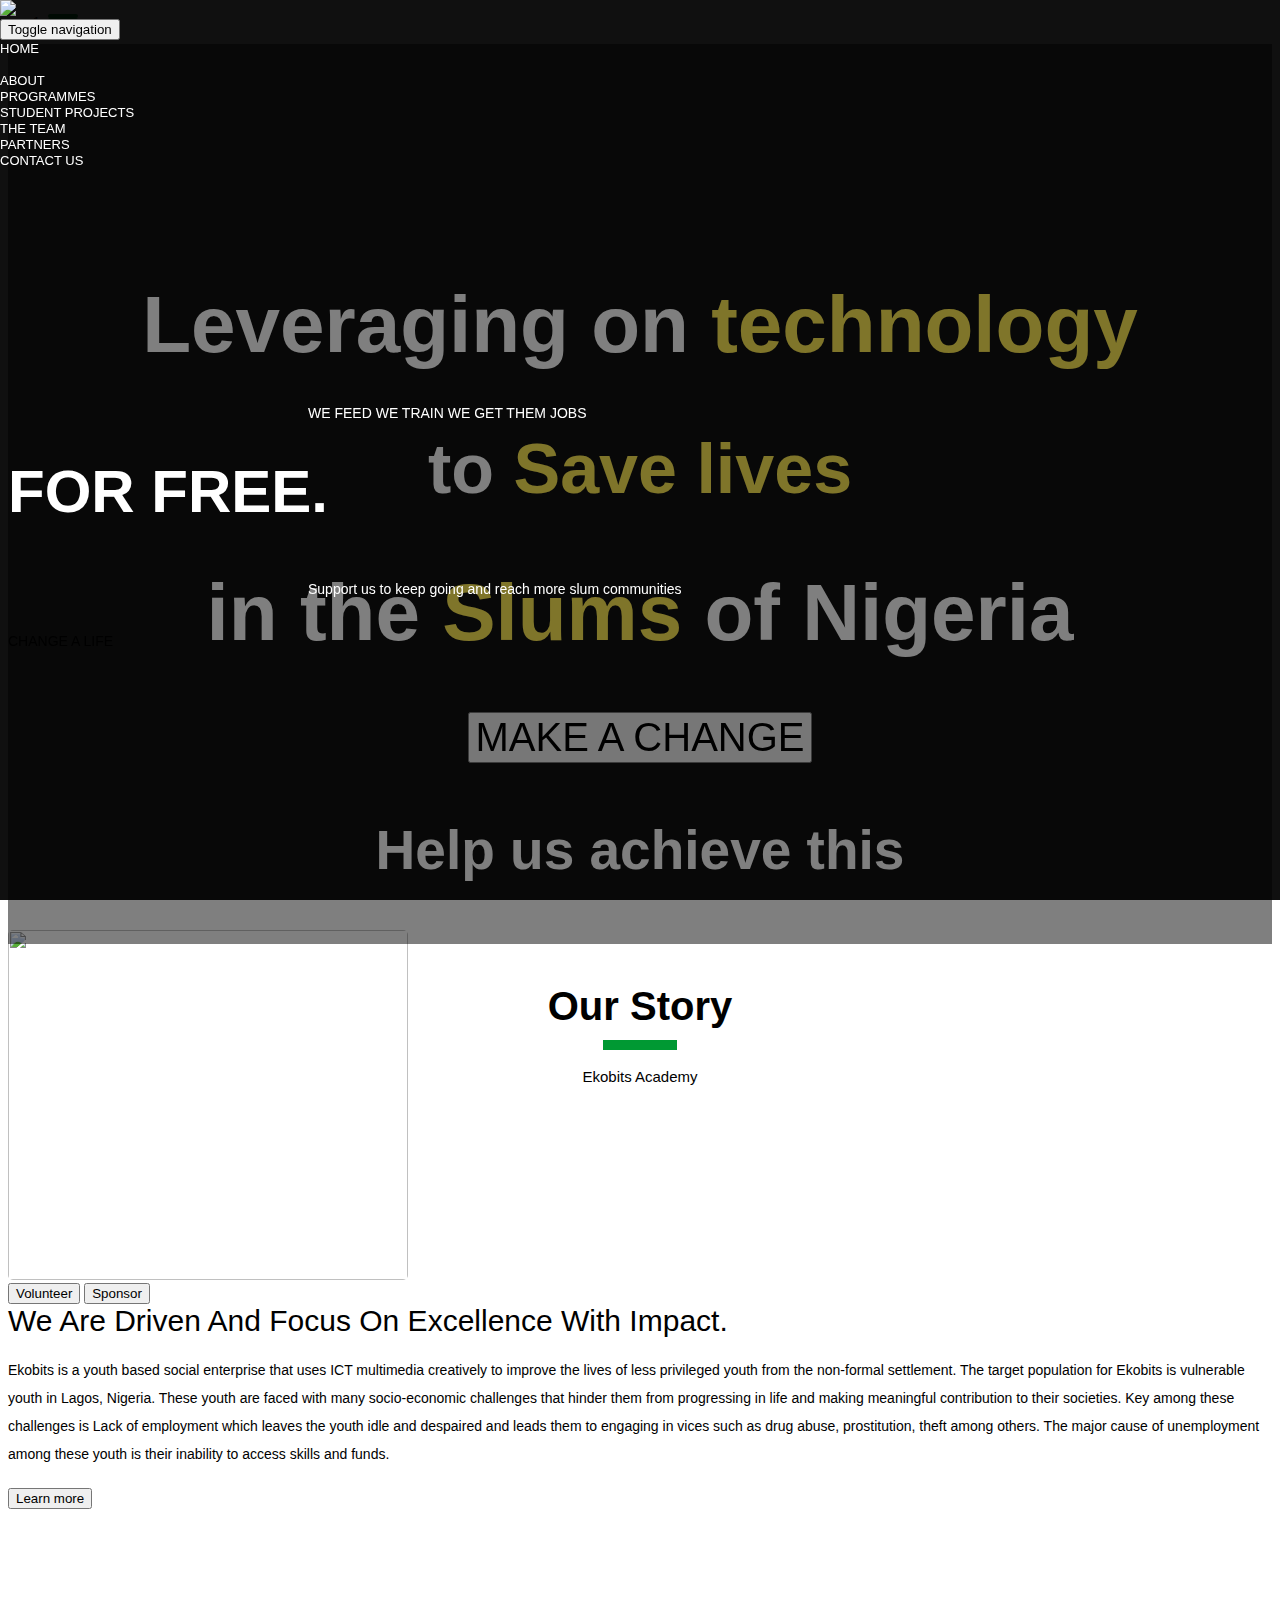
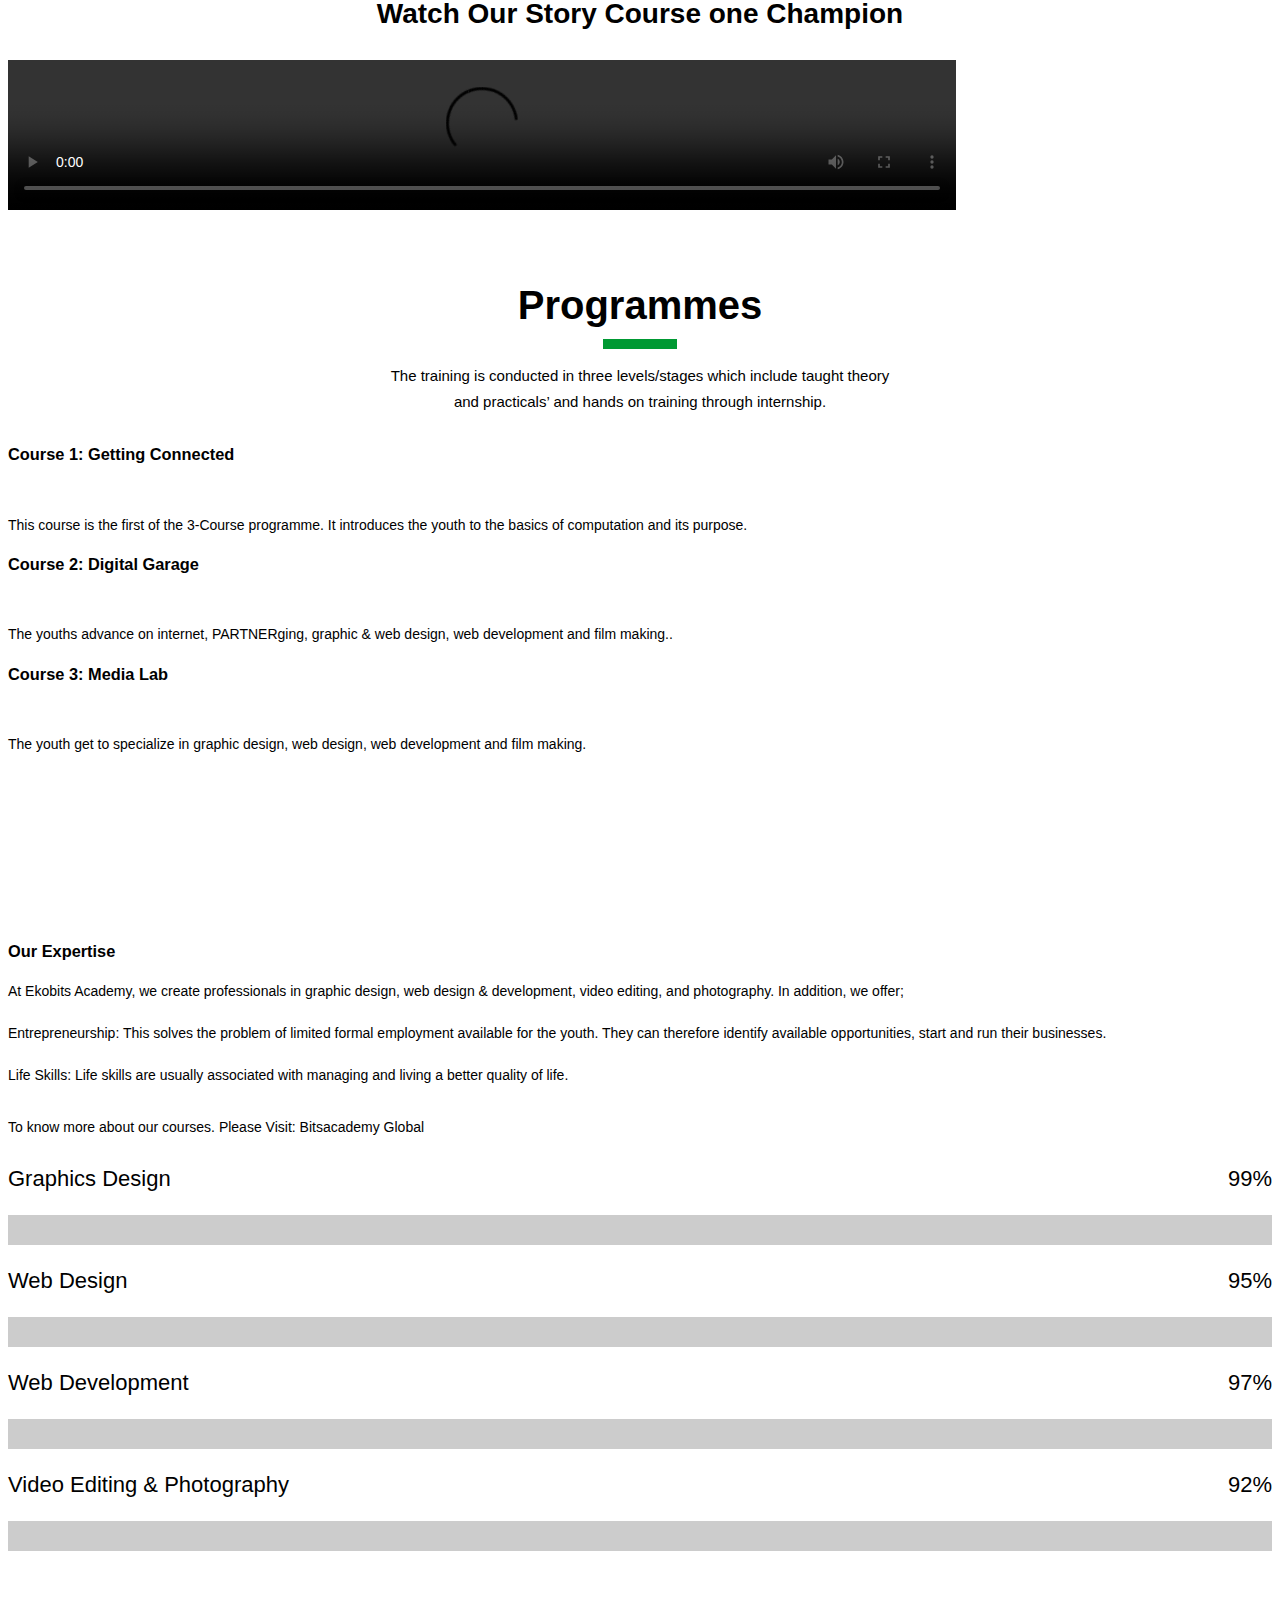
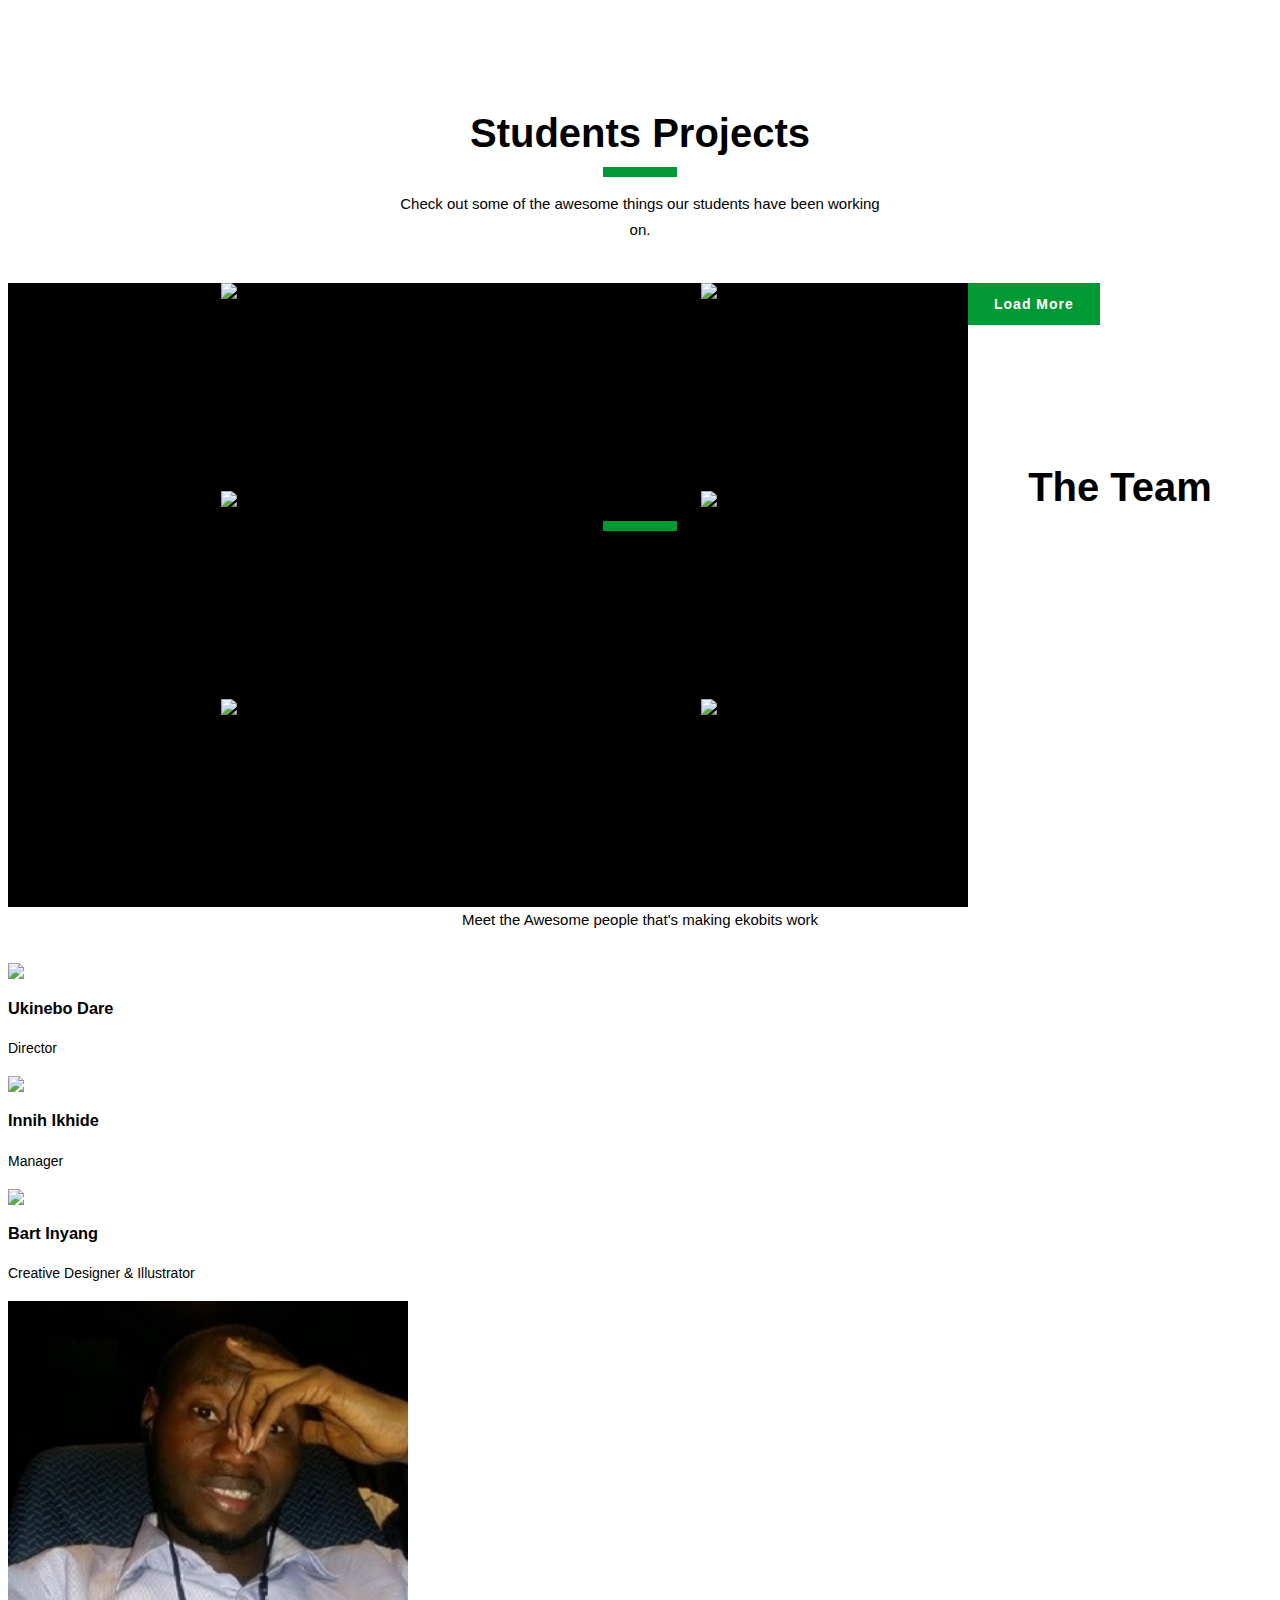
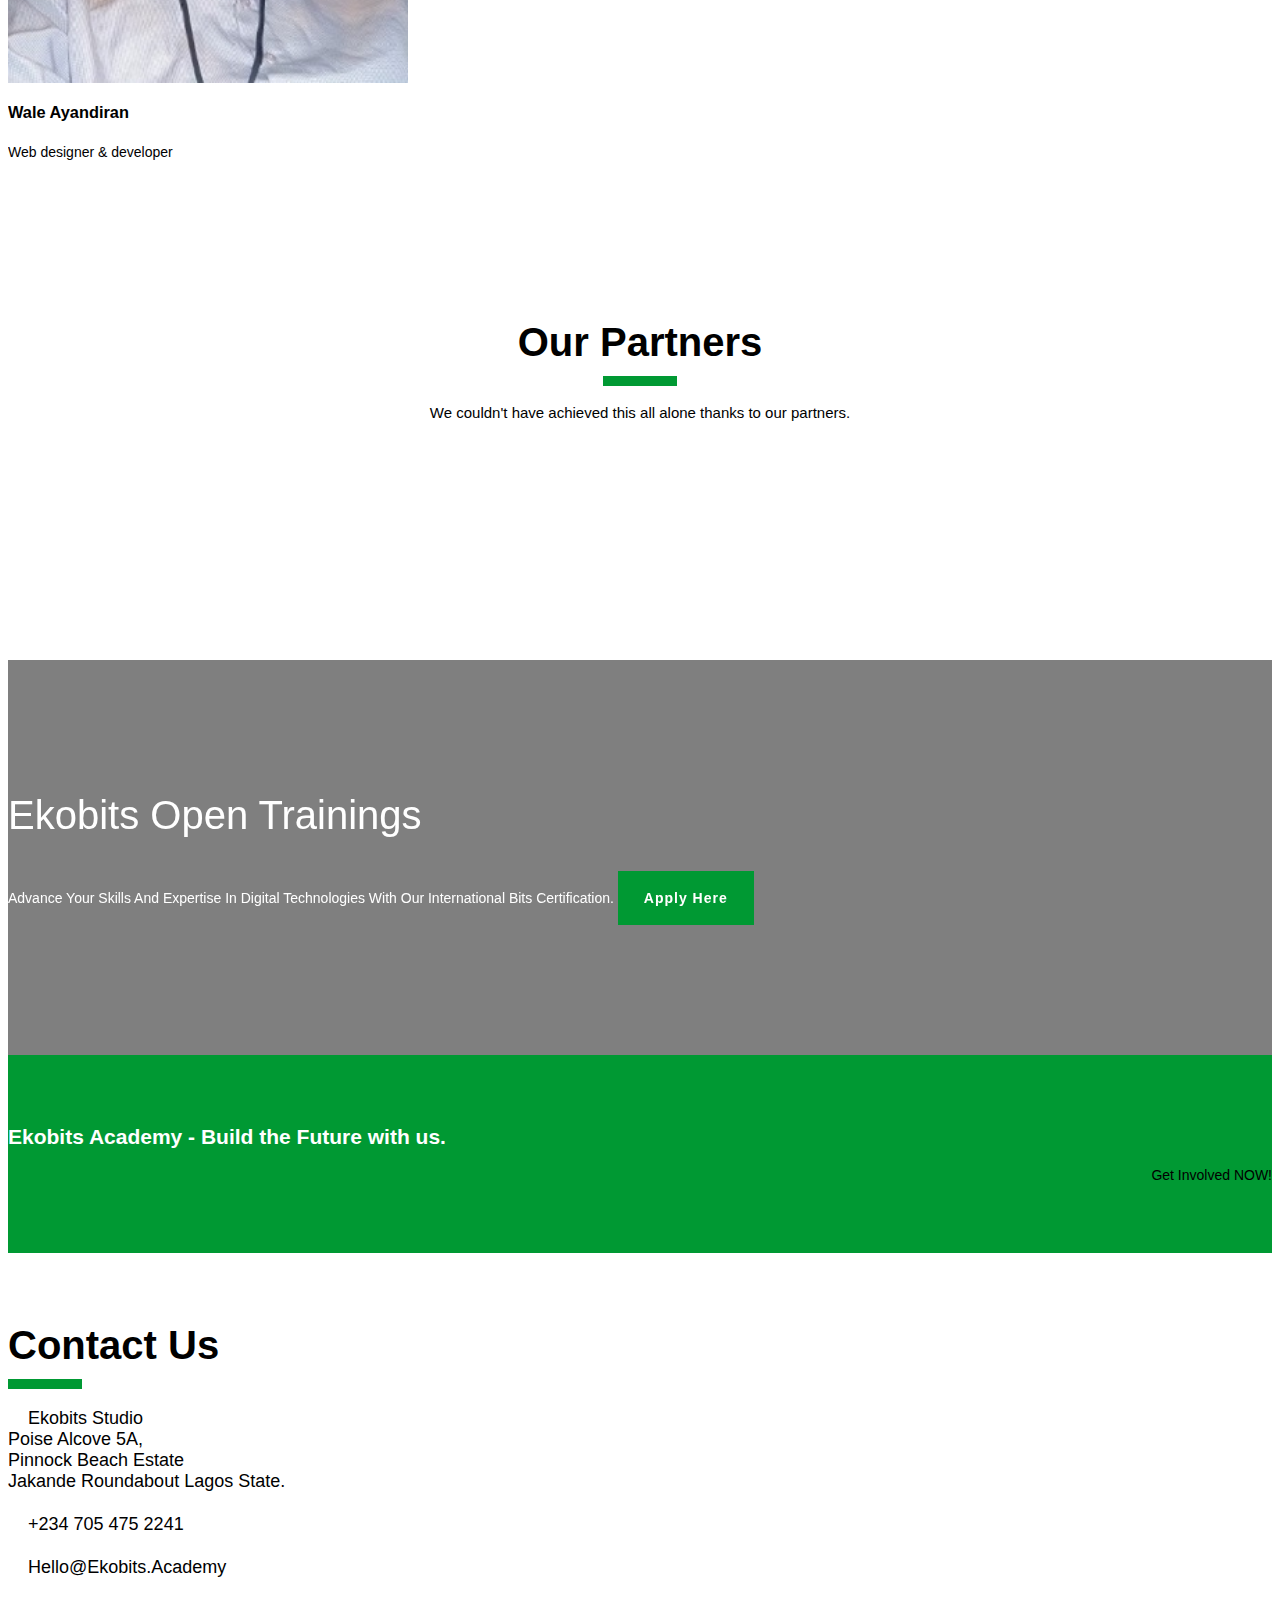
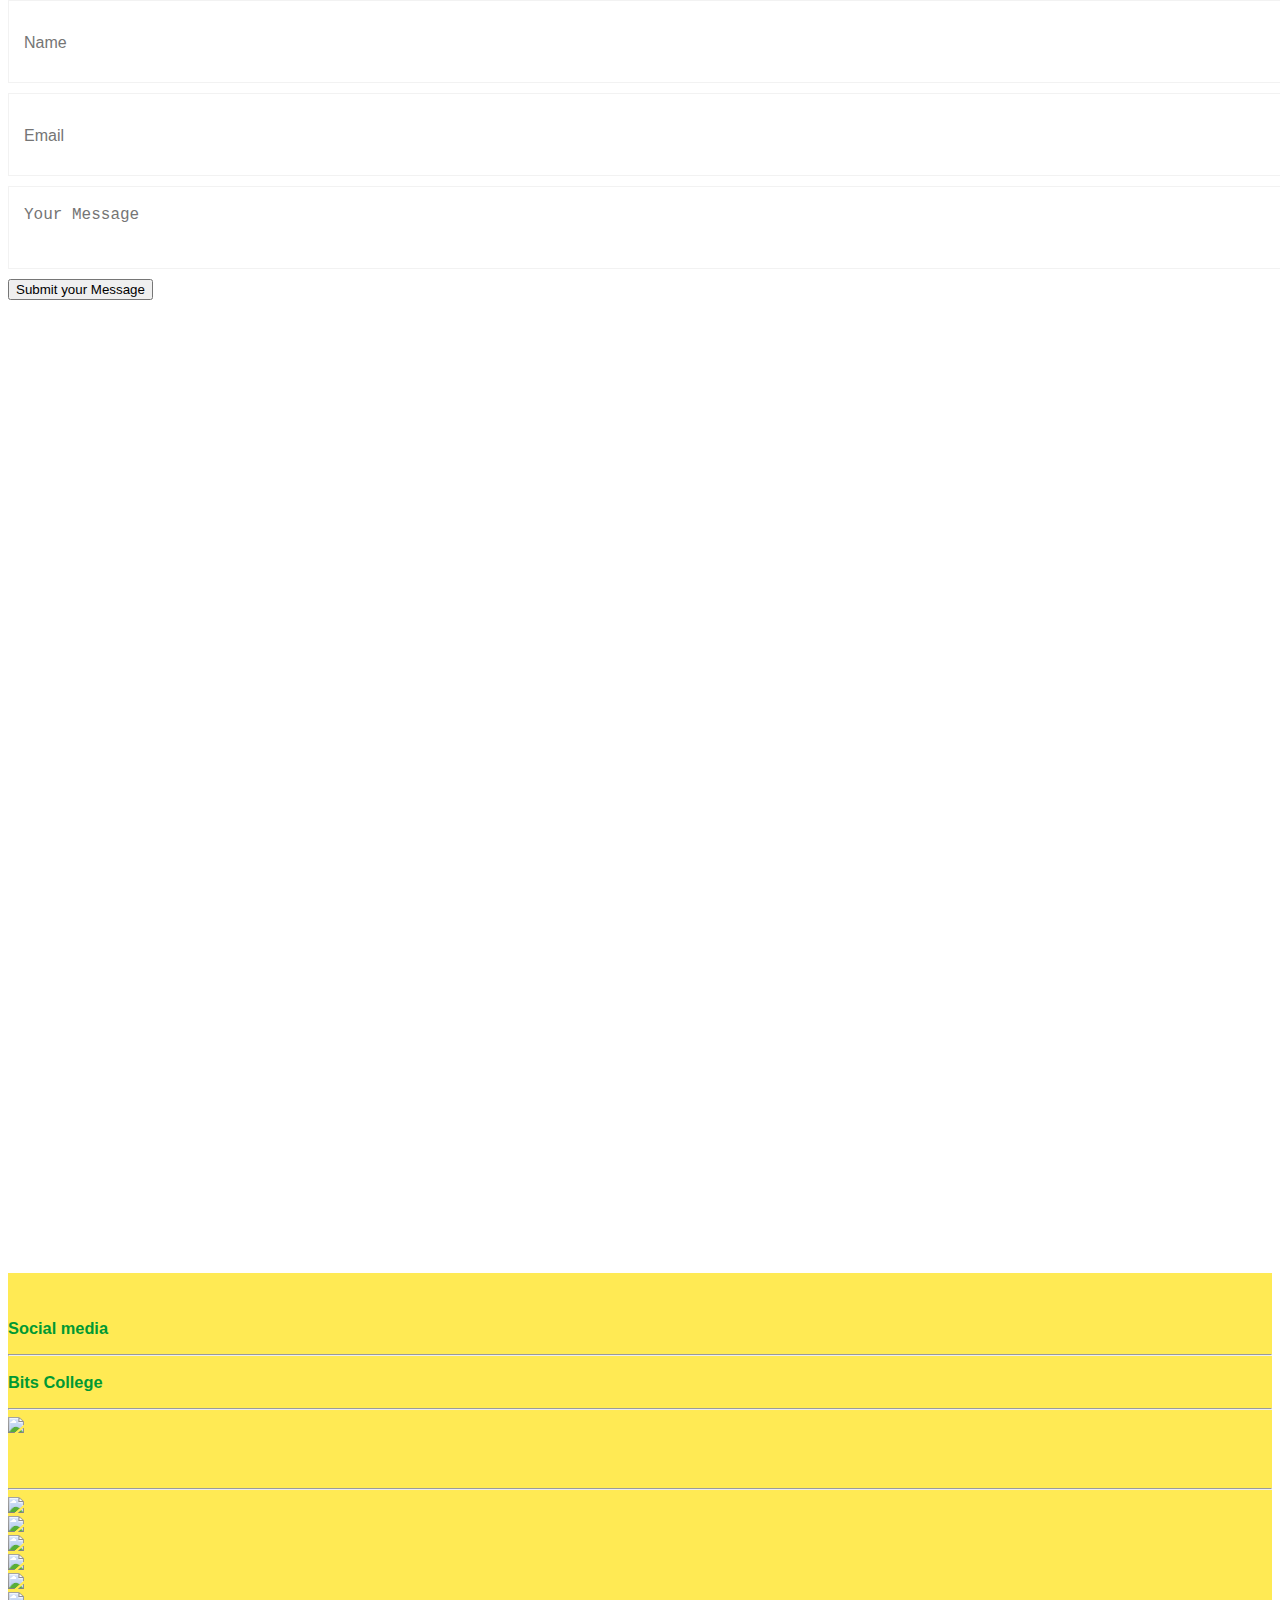
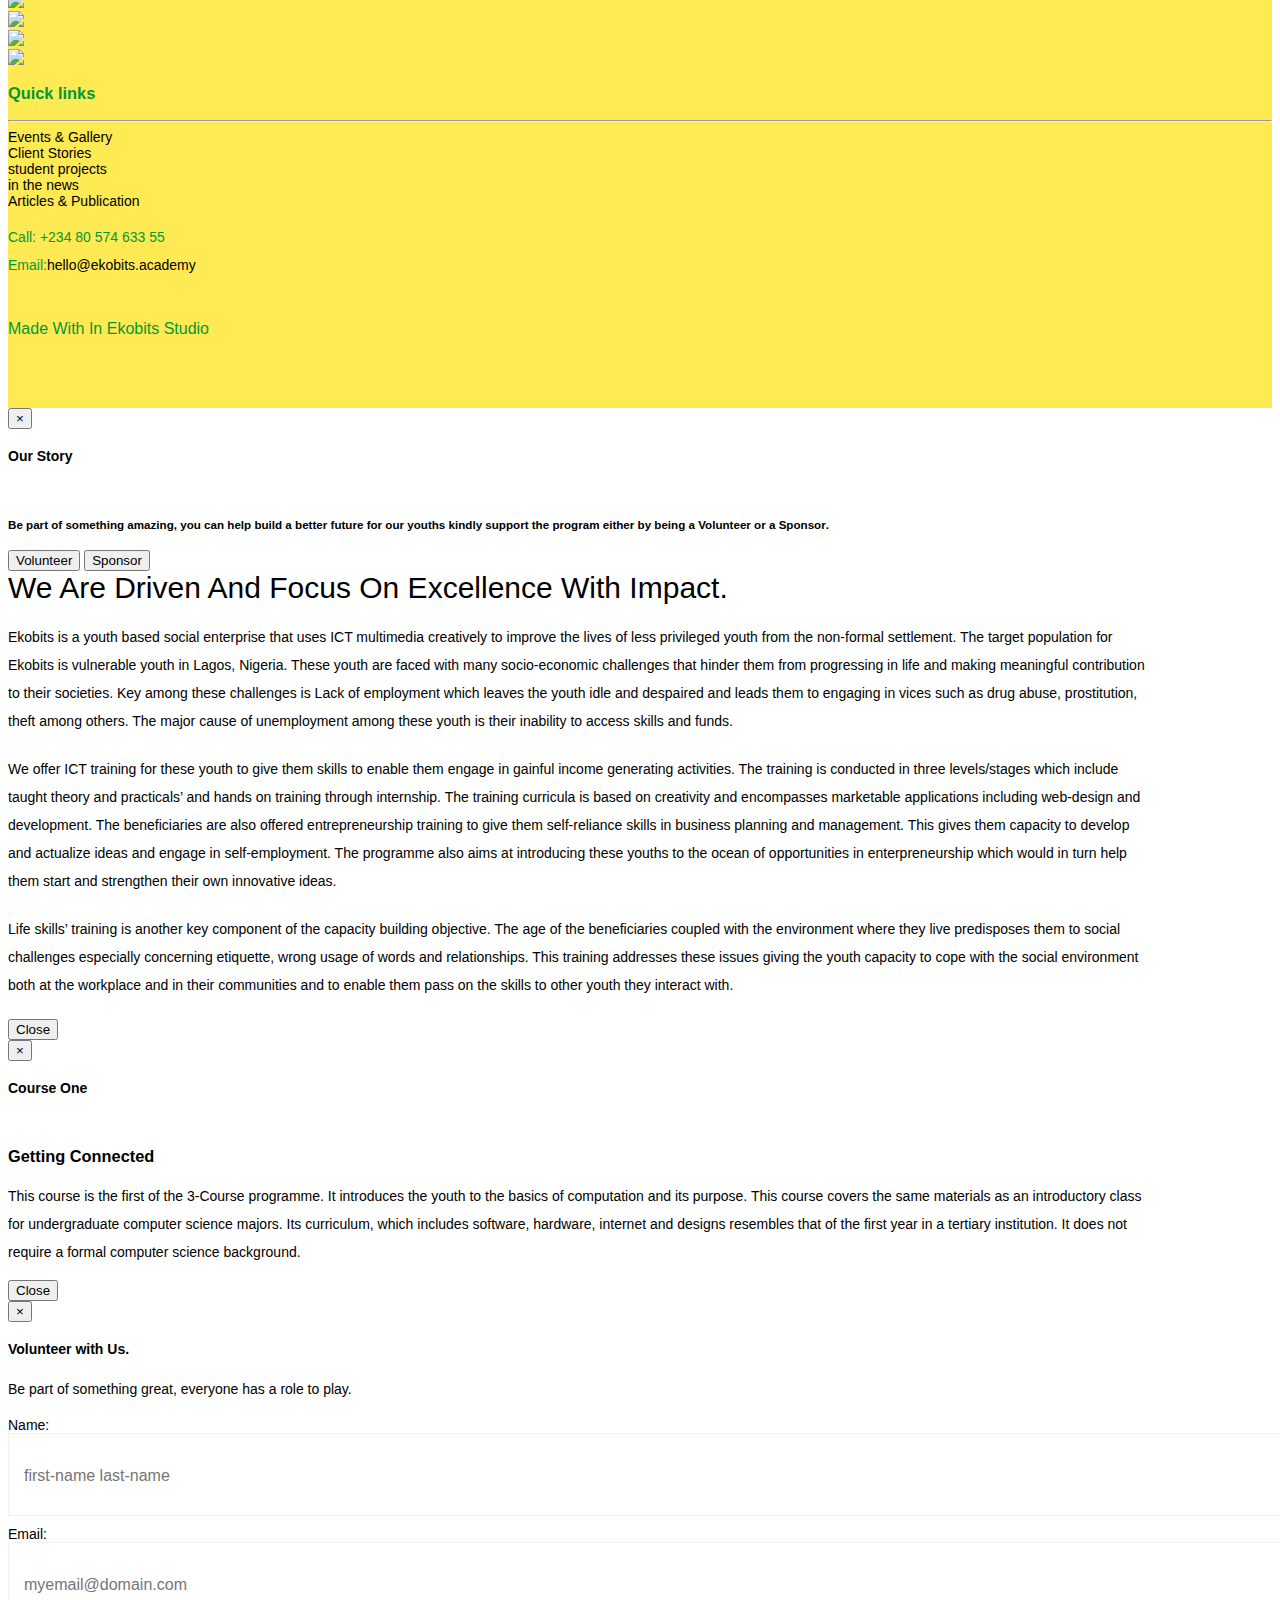
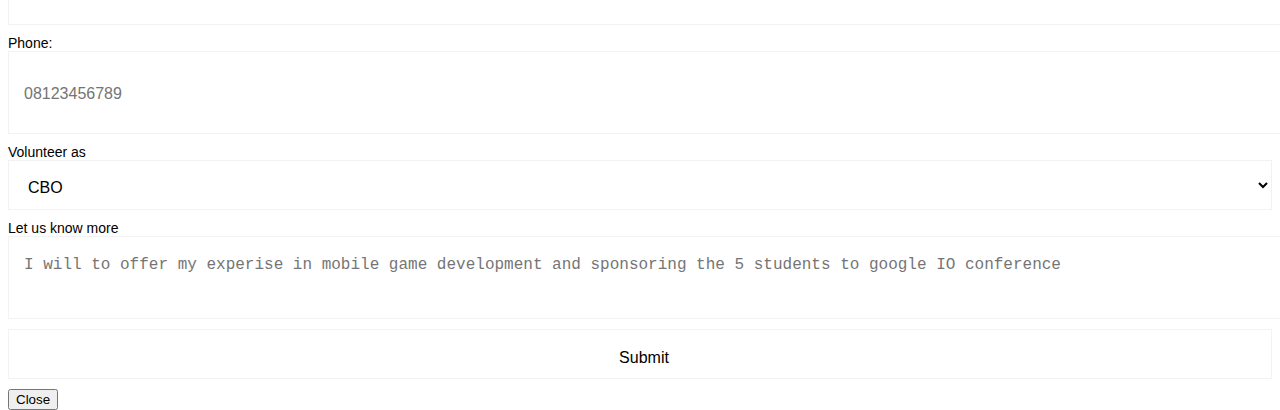
==== commit bec691ee: "modify for fundraising & optimizing links to assets" ====
--- a/index.html
+++ b/index.html
@@ -10,7 +10,7 @@
     <meta name="keywords" content="Ekobits, Walecloud, ekobits academy, ict design, nigeria,">
     <meta name="author" content="Ekobits Walecloud">
     <!-- PAGE TITLE -->
-    <title>Ekobits Academy</title>
+    <title>Ekobits Academy - Leveraging on technology to change lives</title>
     <!-- FAVICON AND IPHONE APP ICON -->
      <link rel="icon" href="assets/images/ekobits.png" type="image/x-icon">
      <link rel="apple-touch-icon" sizes="57x57" href="assets/images/apple-touch-icon-57.png" />
@@ -52,6 +52,15 @@
         </div>
     </div>-->
     <!-- END PRELOADER AREA -->
+        <div id="overlay" class="overlay" onclick="closeNav()">
+        <div class="overlay-content">
+         <h1>Leveraging on <span style="color:#FFEA54;">technology</span></h1>
+         <h2> to <span style="color:#FFEA54;">Save lives</span></h2>
+         <h1> in the <span style="color:#FFEA54;">Slums</span> of Nigeria</h1>
+         <button style="text-transform: uppercase; font-size:40px; font-style:bold;" class="btn-lg btn-success">Make a change </button>
+         <h3>Help us achieve this</h3>
+        </div>
+      </div>
 
     <!-- START HOMEPAGE DESIGN AREA -->
     <header id="home" class="welcome-area">
@@ -117,6 +126,32 @@
                 </ol>
                 <div class="carousel-inner" role="listbox">
                     <div class="item active">
+                                <div class="single-slide-item slide-3" data-stellar-background-ratio="0.6">
+                                    <div class="single-slide-item-table">
+                                        <div class="single-slide-item-tablecell">
+                                            <div class="container">
+                                                <div class="row">
+                                                    <div class="col-md-12">
+                                                        <div class="header-text text-center">
+                                                            <p class="cd-headline clip is-full-width">
+                                                            <span class="cd-words-wrapper">
+                                                                <b class="is-visible">WE FEED</b>
+                                                                <b>WE TRAIN</b>
+                                                                <b>WE GET THEM JOBS</b>
+                                                            </span>
+                                                        </p>
+                                                            <h2> FOR FREE.</h2>
+                                                            <p class="slide-btn smoth-scroll">Support us to keep going and reach more slum communities</p>
+                                                            <a class="btn-lg btn-success smoth-scroll" href="#contact">CHANGE A LIFE</a>
+                                                        </div>
+                                                    </div>
+                                                </div>
+                                            </div>
+                                        </div>
+                                    </div>
+                                </div>
+                            </div>
+                    <div class="item">
                         <div class="single-slide-item slide-1" data-stellar-background-ratio="0.6">
                             <div class="single-slide-item-table">
                                 <div class="single-slide-item-tablecell">
@@ -970,6 +1005,10 @@
     <script type="text/javascript" src="https://mandrillapp.com/api/docs/js/mandrill.js"></script>
     <!-- My Mandrill js -->
     <script type="text/javascript" src="assets/js/mandrill.js"></script>
-
+    <script>     
+        function closeNav() {
+            document.getElementById("overlay").style.width = "0%";
+        }
+    </script>
 </body>
 </html>
--- a/assets/css/style.css
+++ b/assets/css/style.css
@@ -1,1694 +1,57 @@
-/*
-* ----------------------------------------------------------------------------------------
-* ----------------------------------------------------------------------------------------
+/**
+* funding raising page
 */
 
+.column {
+    float: left;
+    padding: 10%;
+    width: 50%;
+}
 
 /*
-* ----------------------------------------------------------------------------------------
-* MISC STYLES
-* 01.GLOBAL CSS STYLE
-* 02.PRELOADER & BOUNCE CCS STYLE
-* 03.HOMEPAGE CSS STYLE
-    SLIDER BACKGROUND CSS STYLE
-    VIDEO BACKGROUND CSS STYLE
-* 04.ABOUT CSS STYLE
-* 05.SERVICE CSS STYLE
-* 06.CALL TO ACTION CSS STYLE
-* 07. KEY SKILL CSS STYLE
-* 08. VIDEO BACKGROUND CSS STYLE
-* 09. PORTFOLIO CSS STYLE
-* 10.TESTIMONIAL CSS STYLE
-* 11.TEAM CSS STYLE
-* 12.PRICING CSS STYLE
-* 13.BLOG CSS STYLE
-* 14.ANY QUSTIONS CSS STYLE
-* 15.SMALL CALL TO ACTION CSS STYLE
-* 16.CONTACT CSS STYLE
-* 17.MAP CSS STYLE
-* 18.FOOTER CSS STYLE
-* ----------------------------------------------------------------------------------------
+* Overlay style
 */
-
-
-/*
-* ----------------------------------------------------------------------------------------
-* 01.GLOBAL STYLE
-* ----------------------------------------------------------------------------------------
-*/
-/*
-* Bits Schools Styles footer
-*/
-
-.img-bits{
-    max-width: 140px;
-    max-height: 140px;
+.overlay {
+    height: 100%;
+    width: 0;
+    position: fixed;
+    z-index: 1;
+    top: 0;
+    left: 0;
+    background-color: rgba(0, 0, 0, 0.938);
+    overflow-x: hidden;
+    transition: 0.5s;
 }
 
-.gal-pf{
-    margin: 0px;
+.overlay .overlay-content h1 {
+    font-size: 80px;
 }
 
-/* sticky sidebar menu for social profiles */
-
-.sticky-container {
-/*background-color: #333;*/
-padding: 0px;
-margin: 0px;
-position: fixed;
-right: -119px;
-top: 150px;
-width: 130px;
-}
-.sticky li {
-list-style-type: none;
-
-color: #efefef;
-height: 13px;
-padding: 0px;
-margin: 0px 0px 3px 0px;
--webkit-transition: all 0.25s ease-in-out;
--moz-transition: all 0.25s ease-in-out;
--o-transition: all 0.25s ease-in-out;
-transition: all 0.25s ease-in-out;
-cursor: pointer;
-filter: gray;
--webkit-filter: grayscale(100%);
-filter: grayscale(100%);
--moz-filter: grayscale(100%);
--o-filter: grayscale(100%);
-}
-.sticky li:hover {
-margin-left: -215px;
-margin-top: 5px;
--webkit-filter: grayscale(0%);
-filter: grayscale(0%);
--moz-filter: grayscale(0%);
--o-filter: grayscale(0%);
+.overlay .overlay-content h2 {
+    font-size: 70px;
 }
 
-/* End of sticky style */
-
-.li-nav{
-    list-style-type: none;
-    text-align: left;
-}
-.li-nav li a{
-
-}
-.typed-text{
-    font-size: 14px;
-    font-weight: lighter;
+.overlay .overlay-content h3 {
+    font-size: 55px;
 }
 
-body {
-    font-size: 14px;
-    font-weight: 300;
-    height: 100%;
-    font-family: 'Open Sans', sans-serif;
+.overlay .overlay-content button {
+    size: 80px;
 }
 
-html,
-body {
-    height: 100%
+#overlay {
+    width: 100%;
 }
 
-h1,
-h2,
-h3,
-h4,
-h5,
-h6 {
-    font-family: 'Raleway', sans-serif;
-}
-
-a {
-    text-decoration: none;
-    -webkit-transition: all 0.4s;
-    -webkit-transition: all 0.2s;
-    transition: all 0.2s;
-    color: black;
-}
-
-img {
+.overlay-content {
+    position: relative;
+    top: 25%;
     width: 100%;
-
-}
-
-a:hover {
-    text-decoration: none;
-    color: #009933;
-}
-
-a:focus {
-    outline: none;
-    text-decoration: none;
-}
-
-p {
-    line-height: 28px;
-}
-
-ul,
-li {
-    margin: 0;
-    padding: 0;
-}
-
-fieldset {
-    border: 0 none;
-    margin: 0 auto;
-    padding: 0;
-}
-
-.no-padding {
-    padding: 0
-}
-
-.section-padding {
-    padding: 70px 0px;
-}
-
-.section-title {
-    margin-bottom: 30px;
     text-align: center;
-}
-
-.section-title p {
-    font-size: 15px;
-    font-weight: 300;
-    line-height: 26px;
-    padding: 0px 380px;
-}
-
-.section-title h2 {
+    margin-top: 30px;
     font-size: 40px;
-    text-transform: capitalize;
-    margin-bottom: 35px;
-    font-weight: 600;
-    position: relative;
-    margin-top: 0;
-}
-
-.section-title h2:before {
-    position: absolute;
-    left: 50%;
-    top: 56px;
-    height: 10px;
-    width: 74px;
-    margin-left: -37px;
-    background: #009933;
-    content: "";
-    z-index: 1;
-}
-
-a.read-more {
-    display: inline-block;
     color: #fff;
-    padding: 12px 25px;
-    text-transform: capitalize;
-    font-size: 14px;
-    border: 1px solid #009933;
-    background-color: #009933;
-    font-weight: 600;
-    letter-spacing: 1px;
-}
-
-a.read-more:hover {
-    background: transparent;
-    color: #000;
-    border: 1px solid #009933;
-    -webkit-transition: .3s;
-    transition: .3s;
-}
-
-.scrollup {
-    border-radius: 50%;
-    height: 40px;
-    width: 40px;
-    font-size: 14px;
-    color: #fff;
-    text-align: center;
-    position: fixed;
-    bottom: 30px;
-    right: 30px;
-    line-height: 40px;
-    cursor: pointer;
-    display: none;
-    z-index: 2;
-    background: #009933;
-}
-
-.scrollup:hover {
-    box-shadow: 0 3px 11px 0 rgba(0, 0, 0, 0.18), 0 4px 15px 0 rgba(0, 0, 0, 0.15);
-    -webkit-transition: all 0.4s ease-out;
-    transition: all 0.4s ease-out;
 }
 
 
-/*
-* ----------------------------------------------------------------------------------------
-* 02.PRELOADER & BOUNCE CCS STYLE
-* ----------------------------------------------------------------------------------------
-*/
-
-.preloader-area {
-    position: fixed;
-    background: #fff;
-    z-index: 11000;
-    height: 100%;
-    width: 100%;
-    overflow: hidden;
-}
-
-.spinner {
-    margin: auto;
-    width: 40px;
-    height: 40px;
-    position: relative;
-    text-align: center;
-    position: absolute;
-    left: 50%;
-    right: 50%;
-    margin-left: -20px;
-    top: 50%;
-    -webkit-animation: sk-rotate 2.0s infinite linear;
-    animation: sk-rotate 2.0s infinite linear;
-}
-
-.dot1,
-.dot2 {
-    width: 60%;
-    height: 60%;
-    display: inline-block;
-    position: absolute;
-    top: 0;
-    background-color: #009933;
-    border-radius: 100%;
-    -webkit-animation: sk-bounce 2.0s infinite ease-in-out;
-    animation: sk-bounce 2.0s infinite ease-in-out;
-}
-
-.dot1 {
-    background-color: #009933;
-}
-
-.dot2 {
-    top: auto;
-    background-color: #ffcc00;
-    bottom: 0;
-    -webkit-animation-delay: -1.0s;
-    animation-delay: -1.0s;
-}
-
-@-webkit-keyframes sk-rotate {
-    100% {
-        -webkit-transform: rotate(360deg)
-    }
-}
-
-@keyframes sk-rotate {
-    100% {
-        transform: rotate(360deg);
-        -webkit-transform: rotate(360deg)
-    }
-}
-
-@-webkit-keyframes sk-bounce {
-    0%,
-    100% {
-        -webkit-transform: scale(0.0)
-    }
-    50% {
-        -webkit-transform: scale(1.0)
-    }
-}
-
-@keyframes sk-bounce {
-    0%,
-    100% {
-        transform: scale(0.0);
-        -webkit-transform: scale(0.0);
-    }
-    50% {
-        transform: scale(1.0);
-        -webkit-transform: scale(1.0);
-    }
-}
-
-
-/*
-* ----------------------------------------------------------------------------------------
-* 03.HOMEPAGE CSS STYLE
-* ----------------------------------------------------------------------------------------
-*/
-.welcome-area-img-hd {
-    height: 100%;
-}
-.welcome-image-area {
-    position: relative;
-    width: 100%;
-    height: 50%;
-    background: url(../images/bg/vtgal.JPG);
-    background-size: cover;
-    z-index: 1;
-
-}
-.welcome-image-area h1 {
-    position: absolute;
-    top: 50%;
-    left: 16px;
-    z-index: 1;
-    color: #ffffff;
-}
-
-
-
-.display-table {
-    display: table;
-    width: 100%;
-    height: 100%;
-}
-
-.display-table-cell {
-    display: table-cell;
-    vertical-align: middle;
-}
-
-.header-text {
-    margin-top: 60px;
-}
-
-.header-text h2 {
-    color: #fff;
-    font-size: 60px;
-    margin-top: 10px;
-    font-weight: 900;
-    text-transform: capitalize;
-}
-
-.header-text p {
-    color: #fff;
-    font-size: 14px;
-    margin: 0;
-    margin-bottom: 30px;
-    padding: 0px 300px;
-}
-
-.header-top-area {
-    position: fixed;
-    left: 0;
-    top: 0;
-    width: 100%;
-    z-index: 999;
-    -webkit-transition: all 0.4s ease-out;
-    transition: all 0.4s ease-out;
-}
-
-.single-header{
-    background: #009933;
-}
-
-.logo {
-    -webkit-transition: all 0.3s ease-out;
-    transition: all 0.3s ease-out;
-    z-index: 1;
-}
-
-.logo a p {
-    text-transform: uppercase;
-    font-size: 20px;
-    font-weight: 300;
-    color: #fff;
-}
-
-.mainmenu .navbar-nav li {
-    margin-right: 30px;
-}
-
-.mainmenu .navbar-nav li a {
-    color: #fff;
-    text-transform: uppercase;
-    font-size: 13px;
-    padding-top: 30px;
-    padding-bottom: 30px;
-    padding-right: 0;
-    padding-left: 0;
-    -webkit-transition: .3s;
-    transition: .3s;
-    font-weight: 400;
-}
-
-.mainmenu .navbar-nav li a:hover {
-    background: none;
-    color: ;
-    -webkit-transition: all 0.3s ease-out;
-    transition: all 0.3s ease-out;
-}
-
-.nav li a:focus,
-.nav li a:hover {
-    background: none;
-    -webkit-transition: all 0.3s ease-out;
-    transition: all 0.3s ease-out;
-}
-
-.navbar {
-    margin: 0;
-}
-
-.menu-bg {
-    -webkit-transition: all 0.3s ease-out;
-    transition: all 0.3s ease-out;
-    background: #fff;
-    box-shadow: 0 2px 10px -1px rgba(87, 97, 100, 0.35);
-    background: #009933;
-    border: none;
-}
-
-.menu-bg .logo {
-    padding-top: 16px;
-    -webkit-transition: all 0.3s ease-out;
-    transition: all 0.3s ease-out;
-}
-
-.menu-bg .logo a p {
-    color: #fff;
-}
-
-.menu-bg .mainmenu .navbar-nav li a {
-    color: #fff;
-    padding-top: 22px;
-    -webkit-transition: .3s;
-    transition: .3s;
-    padding-bottom: 22px;
-}
-
-.menu-bg .mainmenu .navbar-nav li a:hover {
-    color: #009933;
-}
-
-a.slide-btn {
-    margin: 0px 5px;
-    display: inline-block;
-    color: #fff;
-    padding: 12px 25px;
-    text-transform: capitalize;
-    font-size: 14px;
-    border: 1px solid #009933;
-    background-color: #009933;
-    font-weight: 600;
-    letter-spacing: 1px;
-}
-
-a.slide-btn:hover {
-    background: transparent;
-    color: #fff;
-    border: 1px solid #009933;
-    -webkit-transition: .3s;
-    transition: .3s;
-}
-
-a.slide-btn.other-btn {
-    background: transparent;
-}
-
-a.slide-btn.other-btn:hover {
-    background: #009933;
-}
-
-
-/*
-* ----------------------------------------------------------------------------------------
-* HOMEPAGE SLIDER BACKGROUND CSS STYLE
-* ----------------------------------------------------------------------------------------
-*/
-.welcome-area,
-.welcome-slider-area,
-.welcome-slider-area div {
-    height: 100%;
-}
-
-.welcome-slider-area div.single-slide-item-tablecell,
-.welcome-slider-area div.single-slide-item-tablecell div {
-    height: auto;
-}
-
-.single-slide-item-table {
-    display: table;
-    width: 100%;
-}
-
-.single-slide-item-tablecell {
-    display: table-cell;
-    vertical-align: middle;
-}
-
-.single-slide-item {
-    position: relative;
-    z-index: 1;
-}
-
-.single-slide-item:after {
-    position: absolute;
-    background: rgba(0, 0, 0, .5);
-    left: 0;
-    top: 0;
-    width: 100%;
-    height: 100%;
-    content: "";
-    z-index: -1;
-}
-
-.slide-1 {
-    background: url(../images/bg/ssimg.JPG) scroll 0 0;
-    background-size: cover;
-    opacity: 0.6;
-}
-
-.slide-2 {
-    background: url(../images/bg/codecc.JPG) scroll 0 0;
-    background-size: cover;
-}
-
-.slide-3 {
-    background: url(../images/bg/bst.JPG) scroll 0 0;
-    background-size: cover;
-}
-.slide-4 {
-    background: url(../images/bg/gal.JPG) scroll 0 0;
-    background-size: cover;
-}
-
-.carousel-fade .carousel-inner .item {
-    -webkit-transition-property: opacity;
-    transition-property: opacity;
-}
-
-.carousel-fade .carousel-inner .item,
-.carousel-fade .carousel-inner .active.left,
-.carousel-fade .carousel-inner .active.right {
-    opacity: 0;
-    -ms-filter: "progid:DXImageTransform.Microsoft.Alpha(Opacity=0)";
-    filter: alpha(opacity=0);
-}
-
-.carousel-fade .carousel-inner .active,
-.carousel-fade .carousel-inner .next.left,
-.carousel-fade .carousel-inner .prev.right {
-    opacity: 1;
-    -ms-filter: "progid:DXImageTransform.Microsoft.Alpha(Opacity=100)";
-    filter: alpha(opacity=100);
-}
-
-.carousel-fade .carousel-inner .next,
-.carousel-fade .carousel-inner .prev,
-.carousel-fade .carousel-inner .active.left,
-.carousel-fade .carousel-inner .active.right {
-    left: 0;
-    -webkit-transform: translate3d(0, 0, 0);
-    transform: translate3d(0, 0, 0);
-}
-
-.carousel-fade .carousel-inner .item {
-    -webkit-transition-property: opacity;
-    transition-property: opacity;
-}
-
-.carousel-fade .carousel-inner .item,
-.carousel-fade .carousel-inner .active.left,
-.carousel-fade .carousel-inner .active.right {
-    opacity: 0;
-    -ms-filter: "progid:DXImageTransform.Microsoft.Alpha(Opacity=0)";
-}
-
-.carousel-fade .carousel-inner .active,
-.carousel-fade .carousel-inner .next.left,
-.carousel-fade .carousel-inner .prev.right {
-    opacity: 1;
-    -ms-filter: "progid:DXImageTransform.Microsoft.Alpha(Opacity=100)";
-}
-
-.carousel-fade .carousel-inner .next,
-.carousel-fade .carousel-inner .prev,
-.carousel-fade .carousel-inner .active.left,
-.carousel-fade .carousel-inner .active.right {
-    left: 0;
-    -webkit-transform: translate3d(0, 0, 0);
-    transform: translate3d(0, 0, 0);
-}
-
-.carousel-fade .carousel-control {
-    z-index: 2;
-}
-
-.right.slider-control {
-    left: auto;
-    right: -52px;
-}
-
-.left.slider-control {
-    left: -52px;
-}
-
-.welcome-slider-area:hover .right.slider-control {
-    right: 30px;
-    transition: .25s;
-    -webkit-transition: .25s
-}
-
-.welcome-slider-area:hover .left.slider-control {
-    left: 30px;
-    transition: .25s;
-    -webkit-transition: .25s
-}
-
-.slider-control {
-    background: transparent;
-    border: 1px solid #fff;
-    border-radius: 50%;
-    color: #009933;
-    font-size: 24px;
-    width: 40px;
-    height: 40px;
-    left: 0;
-    line-height: 40px;
-    position: absolute;
-    text-align: center;
-    top: 50%;
-    -webkit-transform: translateY(-50%);
-    transform: translateY(-50%);
-    z-index: 20;
-}
-
-.slider-control:hover {
-    background: transparent;
-    border: 1px solid #fff;
-    border-radius: 50%;
-    color: #009933;
-}
-
-.carousel-indicators li {
-    width: 30px;
-    height: 4px;
-    border-radius: 4px;
-    margin: 0;
-    background: #009933;
-    border: none;
-    -webkit-transition: .3s;
-    transition: .3s;
-}
-
-.carousel-indicators li.active {
-    width: 30px;
-    height: 4px;
-    border-radius: 4px;
-    border: none;
-    -webkit-transition: .3s;
-    transition: .3s;
-}
-
-
-/*
-* ----------------------------------------------------------------------------------------
-* VIDEO BACKGROUND CSS STYLE
-* ----------------------------------------------------------------------------------------
-*/
-
-.welcome-video-area {
-    position: relative;
-    height: 100%;
-    background-size: cover;
-    z-index: 1;
-    background-position: center center;
-}
-
-.welcome-video-area:after {
-    position: absolute;
-    background: rgba(0, 0, 0, .5);
-    left: 0;
-    top: 0;
-    width: 100%;
-    height: 100%;
-    content: "";
-    z-index: -1;
-}
-
-.display-table {
-    display: table;
-    width: 100%;
-    height: 100%;
-}
-
-.display-table-cell {
-    display: table-cell;
-    vertical-align: middle;
-}
-
-
-/*
-* ----------------------------------------------------------------------------------------
-* 04.ABOUT CSS STYLE
-* ----------------------------------------------------------------------------------------
-*/
-
-.about-text {}
-
-.about-text h2 {
-    margin-bottom: 18px;
-    font-size: 30px;
-    text-transform: capitalize;
-    font-weight: 400;
-    margin-top: 0;
-}
-
-.about-text h2 span {
-    color: #fff;
-}
-
-.about-text p {
-    margin-bottom: 20px;
-}
-
-.about-image img {
-    border-radius: 5px;
-}
-
-.margin-top-c {
-    margin-top: 50px;
-}
-
-
-/*
-* ----------------------------------------------------------------------------------------
-* 05.SERVICE CSS STYLE
-* ----------------------------------------------------------------------------------------
-*/
-
-.service-area {}
-
-.single-service {
-    padding: 30px;
-    text-align: center;
-    -webkit-transition: .3s;
-    transition: .3s;
-}
-
-.single-service:hover {
-    box-shadow: 0px 0px 70px rgba(29, 24, 24, 0.09);
-    -webkit-transition: .3s;
-    transition: .3s;
-}
-
-.single-service h4 {
-    font-size: 22px;
-    margin-top: 20px;
-    margin-bottom: 30px;
-    text-transform: capitalize;
-    font-weight: 500;
-    -webkit-transition: .3s;
-    transition: .3s;
-    color: #000;
-}
-
-.service-icon i {
-    font-size: 40px;
-    color: #009933;
-}
-
-.single-service p {
-    margin-bottom: 0;
-    color: #333;
-}
-
-
-/*
-* ----------------------------------------------------------------------------------------
-* 06.CALL TO ACTION CSS STYLE
-* ----------------------------------------------------------------------------------------
-*/
-
-.call-to-area {
-    background:  url(../images/bg/mc.jpg);
-    background-size: cover;
-    padding: 100px 0px;
-    position: relative;
-    z-index: 1;
-}
-
-.call-to-area:after {
-    position: absolute;
-    background: rgba(0, 0, 0, .5);
-    left: 0;
-    top: 0;
-    width: 100%;
-    height: 100%;
-    content: "";
-    z-index: -1;
-}
-
-.call-to-area-text h2 {
-    color: #fff;
-    font-size: 40px;
-    text-transform: capitalize;
-    font-weight: 400;
-}
-
-.call-to-area-text p {
-    text-transform: capitalize;
-    color: #fff;
-    margin-bottom: 30px;
-}
-
-.call-to-area-text a {
-    display: inline-block;
-    color: #fff;
-    padding: 12px 25px;
-    text-transform: capitalize;
-    font-size: 14px;
-    border: 1px solid #009933;
-    background-color: #009933;
-    font-weight: 600;
-    letter-spacing: 1px;
-}
-
-.call-to-area-text a:hover {
-    background: transparent;
-    color: #fff;
-    border: 1px solid #009933;
-    -webkit-transition: .3s;
-    transition: .3s;
-}
-
-
-/*
-* ----------------------------------------------------------------------------------------
-* 07.KEY SKILL AREA CSS STYLE
-* ----------------------------------------------------------------------------------------
-*/
-
-.our-skill,
-.skill-text {
-    margin-top: 30px;
-}
-
-.progress-bar-text span {
-    float: right
-}
-
-.progress-bar-text {
-    font-size: 22px;
-    text-transform: capitalize;
-    font-weight: 500;
-    -webkit-transition: .3s;
-    transition: .3s;
-    color: #000;
-}
-
-.progress-bar {
-    background: #ccc none repeat scroll 0 0;
-    box-shadow: 0 0 0;
-    height: 30px;
-    margin: 0 0 20px;
-    position: relative;
-    width: 100%;
-}
-
-.progress-bar > span {
-    background: #009933 none repeat scroll 0 0;
-    display: block;
-    height: 100%;
-    width: 0;
-}
-
-.skill-text h2 {
-    font-size: 40px;
-    text-transform: capitalize;
-    margin-bottom: 40px;
-    font-weight: 600;
-    margin-top: 0;
-    position: relative;
-}
-
-.skill-text h2:before {
-    position: absolute;
-    left: 0;
-    top: 56px;
-    height: 10px;
-    width: 74px;
-    background: #009933;
-    content: "";
-    z-index: 1;
-}
-
-
-/*
-* ----------------------------------------------------------------------------------------
-* 08.VIDEO CSS STYLE
-* ----------------------------------------------------------------------------------------
-*/
-
-.video-area {
-    padding: 150px 0px;
-    position: relative;
-    background-size: cover;
-    z-index: 1;
-}
-
-.video-area:after {
-    position: absolute;
-    background: rgba(0, 0, 0, .8);
-    left: 0;
-    top: 0;
-    width: 100%;
-    height: 100%;
-    content: "";
-    z-index: -1;
-}
-
-.video-area-text h2 {
-    color: #fff;
-    font-size: 18px;
-}
-
-.video-area-text i {
-    font-size: 30px;
-    border: 1px solid #009933;
-    color: #009933;
-    height: 60px;
-    width: 60px;
-    border-radius: 50%;
-    line-height: 60px;
-    text-align: center;
-    padding-left: 6px;
-}
-
-.mfp-iframe-holder {
-    padding-top: 80px;
-}
-
-
-/*
-* ----------------------------------------------------------------------------------------
-* 09. PORTFOLIO CSS STYLE
-* ----------------------------------------------------------------------------------------
-*/
-
-.gallery {}
-
-.gallery .col-md-4 {
-    padding: 0;
-}
-
-.gallery .item {
-    padding: 0;
-    margin: 0;
-}
-
-.gallery figure.effect-julia img {
-    height: auto;
-    width: 100%;
-}
-
-.gallery .grid figure {
-    position: relative;
-    float: left;
-    overflow: hidden;
-    margin: 10px 1%;
-    min-width: 320px;
-    max-width: 480px;
-    max-height: 360px;
-    width: 100%;
-    height: auto;
-    background: #000;
-    text-align: center;
-    cursor: pointer;
-    padding: 0;
-    margin: 0;
-}
-
-.gallery figure.effect-bubba h2 {
-    padding-top: 20%;
-    opacity: 0;
-    -ms-filter: "progid:DXImageTransform.Microsoft.Alpha(Opacity=0)";
-    font-size: 18px;
-    text-transform: capitalize;
-    font-weight: 600;
-    -webkit-transition: .3s;
-    transition: .3s;
-}
-
-.gallery figure.effect-bubba p {
-    font-size: 16px;
-}
-
-.gallery figure.effect-bubba p strong {
-    font-size: 16px;
-    text-transform: uppercase;
-    margin-right: 5px;
-}
-
-.gallery .item:hover figure.effect-bubba h2 {
-    opacity: 1;
-    -ms-filter: "progid:DXImageTransform.Microsoft.Alpha(Opacity=100)";
-    -webkit-transition: .3s;
-    transition: .3s;
-}
-
-.portfolio-more {
-    margin-top: 40px;
-}
-figure.effect-bubba figcaption:before {
-	border-top: 1px solid #009933;
-	border-bottom: 1px solid #009933;
-	-webkit-transform: scale(0,1);
-	transform: scale(0,1);
-}
-
-figure.effect-bubba figcaption:after {
-	border-right: 1px solid #009933;
-	border-left: 1px solid #009933;
-	-webkit-transform: scale(1,0);
-	transform: scale(1,0);
-}
-
-
-/*
-* ----------------------------------------------------------------------------------------
-* 10.TESTIMONIAL CSS STYLE
-* ----------------------------------------------------------------------------------------
-*/
-
-.testimonial-area {
-    background: url(../images/bg/testi-bg.jpg);
-    background-size: cover;
-    position: relative;
-    z-index: 1;
-}
-
-.testimonial-area:after {
-    position: absolute;
-    background: rgba(0, 0, 0, .8);
-    left: 0;
-    top: 0;
-    width: 100%;
-    height: 100%;
-    content: "";
-    z-index: -1;
-}
-
-.testimonial-area .section-title h2 {
-    color: #fff;
-}
-
-.testimonial-area .section-title p {
-    color: #fff;
-}
-
-.testimonial-list {
-    margin-top: 30px;
-}
-
-.single-testi-des {
-    padding: 30px;
-    border-radius: 5px;
-    padding: 0px 200px;
-    margin-bottom: 30px;
-    color: #fff;
-    font-size: 30px;
-}
-
-.single-testi-des p {
-    color: #fff;
-    font-size: 20px;
-    font-style: italic;
-}
-
-.single-testimonial img {
-    width: 100px;
-    border-radius: 50%;
-    text-align: center;
-    margin: 0 auto;
-}
-
-.single-testimonial {
-    margin-right: 30px;
-    text-align: center;
-}
-
-.single-testimonial h6 {
-    margin-top: 0px;
-    font-size: 12px;
-    text-transform: capitalize;
-    letter-spacing: 3px;
-}
-
-.testi-name {
-    text-align: center;
-}
-
-.testi-name h2 {
-    font-size: 18px;
-    margin-top: 20px;
-    text-transform: capitalize;
-    font-weight: 600;
-    -webkit-transition: .3s;
-    transition: .3s;
-    color: #009933;
-}
-
-.testi-name h3 {
-    font-size: 16px;
-    font-weight: 300;
-    text-transform: capitalize;
-    margin-top: 0;
-    color: #fff;
-}
-
-.owl-theme .owl-controls {
-    margin-top: 30px;
-}
-
-.owl-theme .owl-controls .owl-page span {
-    display: block;
-    width: 10px;
-    height: 10px;
-    margin: 5px 7px;
-    filter: Alpha(Opacity=50);
-    opacity: .5;
-    -ms-filter: "progid:DXImageTransform.Microsoft.Alpha(Opacity=50)";
-    border: 1px solid #009933;
-    background: #009933;
-}
-
-
-/*
-* ----------------------------------------------------------------------------------------
-* 11.TEAM CSS STYLE
-* ----------------------------------------------------------------------------------------
-*/
-
-.team-area {}
-.team-img{
-    max-height: 400px;
-    max-width: 400px;z
-}
-.team-image {
-    position: relative;
-}
-
-.team-description {
-    background: #009933;
-    padding: 20px 30px;
-    position: absolute;
-    left: auto;
-    opacity: 0;
-    -ms-filter: "progid:DXImageTransform.Microsoft.Alpha(Opacity=0)";
-    bottom: -90px;
-    width: 100%;
-    text-align: center;
-    display: block;
-}
-
-.team-image img {
-    width: 100%;
-}
-
-.single-team:hover .team-description,
-.single-team:hover {
-    opacity: 1;
-    -ms-filter: "progid:DXImageTransform.Microsoft.Alpha(Opacity=100)";
-}
-
-.single-team:hover .team-description {
-    bottom: 0px;
-}
-
-.team-description h4 {
-    font-size: 22px;
-    margin-top: 20px;
-    margin-bottom: 30px;
-    text-transform: capitalize;
-    font-weight: 500;
-    -webkit-transition: .3s;
-    transition: .3s;
-    color: #fff;
-    margin-bottom: 0px;
-}
-
-.team-description p {
-    color: #fff;
-}
-
-.single-team,
-.team-description {
-    -webkit-transition: all .3s ease 0s;
-    transition: all .3s ease 0s;
-    overflow: hidden;
-}
-
-
-/*
-* ----------------------------------------------------------------------------------------
-* 12.PRICING CSS STYLE
-* ----------------------------------------------------------------------------------------
-*/
-
-.pricing-area {
-    background: #fafafa;
-}
-
-.pricing-box {
-    text-align: center;
-    padding-top: 30px;
-    padding-bottom: 30px;
-    text-align: center;
-    margin-top: 30px;
-    -webkit-transition: .3s;
-    transition: .3s;
-    background: #fff;
-}
-
-.pricing-box:hover {
-    -webkit-transition: .3s;
-    transition: .3s;
-    box-shadow: 0px 0px 70px rgba(29, 24, 24, 0.09);
-}
-
-.plan-price {
-    padding: 20px 10px;
-}
-
-.plan-price h5 {
-    color: #000;
-    font-weight: 300;
-    margin: 0;
-}
-
-.pricing-header .plan-title {
-    color: #000;
-    text-transform: capitalize;
-    font-size: 14px;
-    margin-bottom: 30px;
-}
-
-.plan-price p {
-    font-size: 40px;
-    color: #000;
-    font-weight: 900;
-    margin: 0;
-}
-
-.plan-price p span {
-    font-size: 16px;
-    color: #ccc;
-    font-weight: 300;
-}
-
-.plan-features {
-    margin-top: 40px;
-}
-
-.plan-features li {
-    margin: 0;
-    padding-bottom: 15px;
-    font-size: 16px;
-}
-
-.plan-features li span {
-    font-weight: 700;
-}
-
-a.plan-more {
-    margin-top: 30px;
-    display: inline-block;
-    color: #fff;
-    padding: 12px 25px;
-    text-transform: capitalize;
-    font-size: 14px;
-    border: 1px solid #009933;
-    font-weight: 600;
-    background: #009933;
-}
-
-a.plan-more:hover {
-    color: #000;
-    border: 1px solid #009933;
-    -webkit-transition: .3s;
-    transition: .3s;
-    background: transparent;
-}
-
-
-/*
-* ----------------------------------------------------------------------------------------
-* 13.ANY QUESTIONS CSS STYLE
-* ----------------------------------------------------------------------------------------
-*/
-
-.any-questions-area {}
-
-#faq .panel-group .panel {
-    margin-bottom: 8px;
-}
-
-#faq .panel-default {
-    border: none;
-}
-
-#faq .panel-default>.panel-heading {
-    background: #f0f0f0;
-    color: #000;
-}
-
-#faq .panel-heading {
-    border: none;
-    padding-top: 8px;
-    padding-bottom: 6px;
-}
-
-#faq .panel-default>.panel-heading+.panel-collapse>.panel-body {
-    border-top: none;
-    padding-top: 22px;
-    padding-left: 32px;
-    padding-bottom: 22px;
-}
-
-#faq .panel-heading .panel-title a[data-toggle="collapse"] {
-    font-size: 18px;
-    font-weight: 300;
-    position: relative;
-    display: block;
-    width: 100%;
-    height: 100%;
-    padding: 10px 15px;
-}
-
-#faq .panel-heading .panel-title a[data-toggle="collapse"]:hover {
-    color: #000;
-}
-
-#faq .panel-heading .panel-title a[data-toggle="collapse"]:after {
-    content: "-";
-    display: block;
-    position: absolute;
-    line-height: 1;
-    right: 1em;
-    top: 50%;
-    -webkit-transform: translateY(-50%);
-    transform: translateY(-50%);
-    font-size: 20px;
-}
-
-#faq .panel-heading .panel-title a[data-toggle="collapse"].collapsed:after {
-    content: "+";
-    font-size: 20px;
-}
-
-
-/*
-* ----------------------------------------------------------------------------------------
-* 14.CONTACT CSS STYLE
-* ----------------------------------------------------------------------------------------
-*/
-
-.call-to-action-small-area {
-    background: #009933;
-}
-
-.call-to-action-small-area h2 {
-    color: #fff;
-    margin-top: 0;
-}
-
-.call-to-action-small-button {
-    text-align: right;
-}
-
-a.call-to-more {
-    margin: 0px 5px;
-    display: inline-block;
-    color: #000;
-    padding: 12px 25px;
-    text-transform: capitalize;
-    font-size: 14px;
-    border: 1px solid #fff;
-    background-color: #fff;
-    font-weight: 600;
-    letter-spacing: 1px;
-}
-
-
-/*
-* ----------------------------------------------------------------------------------------
-* 15.CONTACT CSS STYLE
-* ----------------------------------------------------------------------------------------
-*/
-
-.contact-area {}
-
-.contact-details-list h2 {
-    font-size: 40px;
-    text-transform: capitalize;
-    margin-bottom: 40px;
-    font-weight: 600;
-    margin-top: 0;
-    position: relative;
-}
-
-.contact-details-list h2:before {
-    position: absolute;
-    left: 0;
-    top: 56px;
-    height: 10px;
-    width: 74px;
-    background: #009933;
-    content: "";
-    z-index: 1;
-}
-
-.contact-details-list p {
-    margin-bottom: 30px;
-}
-
-.single-contact {
-    margin-bottom: 22px;
-}
-
-.single-contact h3 {
-    font-size: 18px;
-    margin-top: 20px;
-    text-transform: capitalize;
-    font-weight: 400;
-    -webkit-transition: .3s;
-    transition: .3s;
-}
-
-.single-contact h3 i {
-    margin-right: 20px;
-}
-
-.form-control {
-    display: block;
-    border: 0px;
-    width: 100%;
-    height: 50px;
-    font-size: 16px;
-    line-height: 1.42857143;
-    color: #000;
-    background-color: transparent;
-    background-image: none;
-    border-radius: 0px;
-    box-shadow: none;
-    margin-bottom: 10px;
-    padding: 17px 7px 14px 15px;
-    border: 1px solid #f2f2f2;
-    background: #fff;
-    -webkit-transition: .3s;
-    transition: .3s
-}
-
-.form-control:focus {
-    border-color: #009933;
-    outline: 0;
-    box-shadow: none;
-}
-
-.contact-form input[type='submit'] {
-    display: inline-block;
-    color: #fff;
-    padding: 15px 35px;
-    text-transform: capitalize;
-    font-size: 14px;
-    border: 1px solid #009933;
-    background-color: #009933;
-    font-weight: 600;
-    border-radius: 0;
-}
-
-.contact-form input[type='submit']:hover {
-    background: transparent;
-    color: #000;
-    border: 1px solid #009933;
-    -webkit-transition: .3s;
-    transition: .3s;
-}
-
-.btn.active.focus,
-.btn.active:focus,
-.btn.focus,
-.btn.focus:active,
-.btn:active:focus,
-.btn:focus {
-    outline: none;
-}
-
-.success {
-    background: #50B948 none repeat scroll 0 0;
-    color: #fff;
-    font-weight: 700;
-    padding: 20px;
-    text-align: center;
-}
-
-
-/*
-* ----------------------------------------------------------------------------------------
-* 16.MAP CSS STYLE
-* ----------------------------------------------------------------------------------------
-*/
-
-#map {
-    height: 600px;
-}
-
-
-/*
-* ----------------------------------------------------------------------------------------
-* 17.FOOTER CSS STYLE
-* ----------------------------------------------------------------------------------------
-*/
-
-.footer-area {
-    background: #000;
-    padding: 30px 0px;
-}
-
-.footer-text h6 {
-    text-transform: capitalize;
-    color: #fff;
-    line-height: 25px;
-    font-weight: 300;
-    font-size: 16px;
-}
-
-
-/*
-* ----------------------------------------------------------------------------------------
-* 18.BLOG CSS STYLE
-* ----------------------------------------------------------------------------------------
-*/
-
-.blog-area {}
-
-.single-blog {
-    margin-right: 30px;
-    margin-top: 30px;
-    position: relative;
-}
-
-.single-blog h5 {
-    font-weight: 300;
-}
-
-.single-blog h2 a {
-    font-weight: 700;
-    font-size: 22px;
-    color: #333;
-}
-
-.single-blog h2 a:hover {
-    color: #009933;
-}
-
-.single-blog h5 {
-    position: absolute;
-    top: 0;
-    left: 0;
-    background: #009933;
-    color: #fff;
-    display: inline-block;
-    padding: 12px;
-    margin: 0;
-}
-
-.blog-area .owl-theme .owl-controls .owl-page span {
-    display: block;
-    width: 10px;
-    height: 10px;
-    margin: 5px 7px;
-    border-radius: 20px;
-    background: #009933;
-}
-
-
-/*
-* ----------------------------------------------------------------------------------------
-* PREVIEW CSS STYLE
-* ----------------------------------------------------------------------------------------
-*/
-
-.preview-body {
-    background: #fafafa;
-}
-
-.preview-single-image img {
-    width: 100%;
-}
-
-.preview-single-image {
-    -webkit-transition: 1s;
-    transition: 1s;
-    box-shadow: 1px 2px 2px 0px rgba(0, 0, 0, 0.05);
-    margin-bottom: 30px;
-}
-
-.preview-single-image:hover {
-    -webkit-transition: 1s;
-    transition: 1s;
-    box-shadow: 0 12px 20px rgba(0, 0, 0, 0.15);
-}
-
-.preview-single-image h2 {
-    font-size: 20px;
-    text-align: center;
-    color: #000;
-    background: #fff;
-    margin: 0;
-    padding: 30px 20px;
-}
-
-.preview-header-top-area {
-    padding: 50px 0px;
-}
-
-.preview-header-top-area h2 {
-    font-size: 80px;
-    color: #009933;
-    text-transform: capitalize;
-    font-weight: 900;
-}
-
-.preview-header-top-area p {
-    color: #333;
-    font-size: 30px;
-    font-weight: 300;
-}
-
-.main h2 {
-    color: #000;
-}
-
-.main {
-    margin-bottom: 180px;
-}
+.li-nav,.sticky li{list-style-type:none}a,a:focus,a:hover{text-decoration:none}.no-padding,.sticky li,fieldset,li,ul{padding:0}.btn.active.focus,.btn.active:focus,.btn.focus,.btn.focus:active,.btn:active:focus,.btn:focus,a:focus{outline:0}.img-bits{max-width:140px;max-height:140px}.gal-pf{margin:0}.sticky-container{padding:0;margin:0;position:fixed;right:-119px;top:150px;width:130px}.sticky li{color:#efefef;height:13px;margin:0 0 3px;-webkit-transition:all .25s ease-in-out;-moz-transition:all .25s ease-in-out;-o-transition:all .25s ease-in-out;transition:all .25s ease-in-out;cursor:pointer;-webkit-filter:grayscale(100%);filter:grayscale(100%);-moz-filter:grayscale(100%);-o-filter:grayscale(100%)}.sticky li:hover{margin-left:-215px;margin-top:5px;-webkit-filter:grayscale(0);filter:grayscale(0);-moz-filter:grayscale(0);-o-filter:grayscale(0)}.li-nav{text-align:left}.typed-text{font-size:14px;font-weight:lighter}body{font-size:14px;font-weight:300;font-family:'Open Sans',sans-serif}body,html{height:100%}h1,h2,h3,h4,h5,h6{font-family:Raleway,sans-serif}a{-webkit-transition:all .4s;-webkit-transition:all .2s;transition:all .2s;color:#000}img{width:100%}a:hover{color:#093}p{line-height:28px}li,ul{margin:0}fieldset{border:0;margin:0 auto}.section-padding{padding:70px 0}.section-title{margin-bottom:30px;text-align:center}.section-title p{font-size:15px;font-weight:300;line-height:26px;padding:0 380px}.section-title h2,a.read-more{font-weight:600;text-transform:capitalize}.scrollup,.slider-control{line-height:40px;text-align:center}.section-title h2{font-size:40px;margin-bottom:35px;position:relative;margin-top:0}.section-title h2:before{position:absolute;left:50%;top:56px;height:10px;width:74px;margin-left:-37px;background:#093;content:"";z-index:1}a.read-more{display:inline-block;color:#fff;padding:12px 25px;font-size:14px;border:1px solid #093;background-color:#093;letter-spacing:1px}a.read-more:hover{background:0 0;color:#000;border:1px solid #093;-webkit-transition:.3s;transition:.3s}.scrollup{border-radius:50%;height:40px;width:40px;font-size:14px;color:#fff;position:fixed;bottom:30px;right:30px;cursor:pointer;display:none;z-index:2;background:#093}.scrollup:hover{box-shadow:0 3px 11px 0 rgba(0,0,0,.18),0 4px 15px 0 rgba(0,0,0,.15);-webkit-transition:all .4s ease-out;transition:all .4s ease-out}.preloader-area{position:fixed;background:#fff;z-index:11000;height:100%;width:100%;overflow:hidden}.dot1,.dot2{background-color:#093}.spinner{margin:auto auto auto -20px;width:40px;height:40px;text-align:center;position:absolute;left:50%;right:50%;top:50%;-webkit-animation:sk-rotate 2s infinite linear;animation:sk-rotate 2s infinite linear}.dot1,.dot2{width:60%;height:60%;display:inline-block;position:absolute;top:0;border-radius:100%;-webkit-animation:sk-bounce 2s infinite ease-in-out;animation:sk-bounce 2s infinite ease-in-out}.dot2{top:auto;background-color:#fc0;bottom:0;-webkit-animation-delay:-1s;animation-delay:-1s}@-webkit-keyframes sk-rotate{100%{-webkit-transform:rotate(360deg)}}@keyframes sk-rotate{100%{transform:rotate(360deg);-webkit-transform:rotate(360deg)}}@-webkit-keyframes sk-bounce{0%,100%{-webkit-transform:scale(0)}50%{-webkit-transform:scale(1)}}@keyframes sk-bounce{0%,100%{transform:scale(0);-webkit-transform:scale(0)}50%{transform:scale(1);-webkit-transform:scale(1)}}.welcome-area-img-hd{height:100%}.welcome-image-area{position:relative;width:100%;height:50%;background:url(../images/bg/vtgal.JPG);background-size:cover;z-index:1}.welcome-image-area h1{position:absolute;top:50%;left:16px;z-index:1;color:#fff}.header-text{margin-top:60px}.header-text h2{color:#fff;font-size:60px;margin-top:10px;font-weight:900;text-transform:capitalize}.header-text p{color:#fff;font-size:14px;margin:0 0 30px;padding:0 300px}.header-top-area{position:fixed;left:0;top:0;width:100%;z-index:999;-webkit-transition:all .4s ease-out;transition:all .4s ease-out}.single-header{background:#093}.logo{-webkit-transition:all .3s ease-out;transition:all .3s ease-out;z-index:1}.logo a p{text-transform:uppercase;font-size:20px;font-weight:300;color:#fff}.mainmenu .navbar-nav li{margin-right:30px}.mainmenu .navbar-nav li a{color:#fff;text-transform:uppercase;font-size:13px;-webkit-transition:.3s;transition:.3s;font-weight:400;padding:30px 0}.about-text h2,.call-to-area-text a,.call-to-area-text h2,.call-to-area-text p,.progress-bar-text,.single-service h4,.skill-text h2,a.slide-btn{text-transform:capitalize}.mainmenu .navbar-nav li a:hover,.nav li a:focus,.nav li a:hover{background:0 0;-webkit-transition:all .3s ease-out;transition:all .3s ease-out}.navbar{margin:0}.menu-bg{-webkit-transition:all .3s ease-out;transition:all .3s ease-out;box-shadow:0 2px 10px -1px rgba(87,97,100,.35);background:#093;border:none}.menu-bg .logo{padding-top:16px;-webkit-transition:all .3s ease-out;transition:all .3s ease-out}.menu-bg .logo a p{color:#fff}.menu-bg .mainmenu .navbar-nav li a{color:#fff;padding-top:22px;-webkit-transition:.3s;transition:.3s;padding-bottom:22px}.menu-bg .mainmenu .navbar-nav li a:hover{color:#093}a.slide-btn,a.slide-btn:hover{color:#fff;border:1px solid #093}a.slide-btn{margin:0 5px;display:inline-block;padding:12px 25px;font-size:14px;background-color:#093;font-weight:600;letter-spacing:1px}a.slide-btn:hover{background:0 0;-webkit-transition:.3s;transition:.3s}a.slide-btn.other-btn{background:0 0}a.slide-btn.other-btn:hover{background:#093}.welcome-area,.welcome-slider-area,.welcome-slider-area div{height:100%}.welcome-slider-area div.single-slide-item-tablecell,.welcome-slider-area div.single-slide-item-tablecell div{height:auto}.single-slide-item-table{display:table;width:100%}.single-slide-item-tablecell{display:table-cell;vertical-align:middle}.single-slide-item{position:relative;z-index:1}.single-slide-item:after{position:absolute;background:rgba(0,0,0,.5);left:0;top:0;width:100%;height:100%;content:"";z-index:-1}.slide-1{background:url(../images/bg/ssimg.JPG);background-size:cover;opacity:.6}.slide-2{background:url(../images/bg/codecc.JPG);background-size:cover}.slide-3{background:url(../images/bg/bst.JPG);background-size:cover}.slide-4{background:url(../images/bg/gal.JPG);background-size:cover}.carousel-fade .carousel-inner .active.left,.carousel-fade .carousel-inner .active.right,.carousel-fade .carousel-inner .item{filter:alpha(opacity=0)}.carousel-fade .carousel-inner .active,.carousel-fade .carousel-inner .next.left,.carousel-fade .carousel-inner .prev.right{filter:alpha(opacity=100)}.carousel-fade .carousel-inner .item{-webkit-transition-property:opacity;transition-property:opacity}.carousel-fade .carousel-inner .active.left,.carousel-fade .carousel-inner .active.right,.carousel-fade .carousel-inner .item{opacity:0;-ms-filter:"progid:DXImageTransform.Microsoft.Alpha(Opacity=0)"}.carousel-fade .carousel-inner .active,.carousel-fade .carousel-inner .next.left,.carousel-fade .carousel-inner .prev.right{opacity:1;-ms-filter:"progid:DXImageTransform.Microsoft.Alpha(Opacity=100)"}.carousel-fade .carousel-inner .active.left,.carousel-fade .carousel-inner .active.right,.carousel-fade .carousel-inner .next,.carousel-fade .carousel-inner .prev{left:0;-webkit-transform:translate3d(0,0,0);transform:translate3d(0,0,0)}.carousel-fade .carousel-control{z-index:2}.right.slider-control{left:auto;right:-52px}.left.slider-control{left:-52px}.welcome-slider-area:hover .right.slider-control{right:30px;transition:.25s;-webkit-transition:.25s}.welcome-slider-area:hover .left.slider-control{left:30px;transition:.25s;-webkit-transition:.25s}.slider-control{background:0 0;border:1px solid #fff;border-radius:50%;color:#093;font-size:24px;width:40px;height:40px;left:0;position:absolute;top:50%;-webkit-transform:translateY(-50%);transform:translateY(-50%);z-index:20}.call-to-area:after,.welcome-video-area:after{top:0;content:"";left:0}.slider-control:hover{background:0 0;border:1px solid #fff;border-radius:50%;color:#093}.carousel-indicators li{width:30px;height:4px;border-radius:4px;margin:0;background:#093;border:none;-webkit-transition:.3s;transition:.3s}.carousel-indicators li.active{width:30px;height:4px;border-radius:4px;border:none;-webkit-transition:.3s;transition:.3s}.welcome-video-area{position:relative;height:100%;background-size:cover;z-index:1;background-position:center center}.welcome-video-area:after{position:absolute;background:rgba(0,0,0,.5);width:100%;height:100%;z-index:-1}.display-table{display:table;width:100%;height:100%}.display-table-cell{display:table-cell;vertical-align:middle}.about-text h2{margin-bottom:18px;font-size:30px;font-weight:400;margin-top:0}.about-text h2 span{color:#fff}.about-text p{margin-bottom:20px}.about-image img{border-radius:5px}.margin-top-c{margin-top:50px}.single-service{padding:30px;text-align:center;-webkit-transition:.3s;transition:.3s}.single-service:hover{box-shadow:0 0 70px rgba(29,24,24,.09);-webkit-transition:.3s;transition:.3s}.single-service h4{font-size:22px;margin-top:20px;margin-bottom:30px;font-weight:500;-webkit-transition:.3s;transition:.3s;color:#000}.service-icon i{font-size:40px;color:#093}.single-service p{margin-bottom:0;color:#333}.call-to-area{background:url(../images/bg/mc.jpg);background-size:cover;padding:100px 0;position:relative;z-index:1}.call-to-area:after{position:absolute;background:rgba(0,0,0,.5);width:100%;height:100%;z-index:-1}.call-to-area-text h2{color:#fff;font-size:40px;font-weight:400}.call-to-area-text p{color:#fff;margin-bottom:30px}.call-to-area-text a{display:inline-block;color:#fff;padding:12px 25px;font-size:14px;border:1px solid #093;background-color:#093;font-weight:600;letter-spacing:1px}.call-to-area-text a:hover{background:0 0;color:#fff;border:1px solid #093;-webkit-transition:.3s;transition:.3s}.our-skill,.skill-text{margin-top:30px}.progress-bar-text span{float:right}.progress-bar-text{font-size:22px;font-weight:500;-webkit-transition:.3s;transition:.3s;color:#000}.progress-bar{background:#ccc;box-shadow:0 0 0;height:30px;margin:0 0 20px;position:relative;width:100%}.progress-bar>span{background:#093;display:block;height:100%;width:0}.skill-text h2{font-size:40px;margin-bottom:40px;font-weight:600;margin-top:0;position:relative}.skill-text h2:before{position:absolute;left:0;top:56px;height:10px;width:74px;background:#093;content:"";z-index:1}.testimonial-area:after,.video-area:after{left:0;top:0;content:""}.video-area{padding:150px 0;position:relative;background-size:cover;z-index:1}.video-area:after{position:absolute;background:rgba(0,0,0,.8);width:100%;height:100%;z-index:-1}.video-area-text h2{color:#fff;font-size:18px}.video-area-text i{font-size:30px;border:1px solid #093;color:#093;height:60px;width:60px;border-radius:50%;line-height:60px;text-align:center;padding-left:6px}.gallery .grid figure,.gallery figure.effect-julia img{height:auto;width:100%}.mfp-iframe-holder{padding-top:80px}.gallery .col-md-4{padding:0}.gallery .item{padding:0;margin:0}.gallery .grid figure{position:relative;float:left;overflow:hidden;min-width:320px;max-width:480px;max-height:360px;background:#000;text-align:center;cursor:pointer;padding:0;margin:0}.gallery figure.effect-bubba h2{padding-top:20%;opacity:0;-ms-filter:"progid:DXImageTransform.Microsoft.Alpha(Opacity=0)";font-size:18px;text-transform:capitalize;font-weight:600;-webkit-transition:.3s;transition:.3s}.gallery figure.effect-bubba p{font-size:16px}.gallery figure.effect-bubba p strong{font-size:16px;text-transform:uppercase;margin-right:5px}.single-testimonial h6,.team-description h4,.testi-name h2,.testi-name h3,a.plan-more{text-transform:capitalize}.gallery .item:hover figure.effect-bubba h2{opacity:1;-ms-filter:"progid:DXImageTransform.Microsoft.Alpha(Opacity=100)";-webkit-transition:.3s;transition:.3s}.portfolio-more{margin-top:40px}figure.effect-bubba figcaption:before{border-top:1px solid #093;border-bottom:1px solid #093;-webkit-transform:scale(0,1);transform:scale(0,1)}figure.effect-bubba figcaption:after{border-right:1px solid #093;border-left:1px solid #093;-webkit-transform:scale(1,0);transform:scale(1,0)}.testimonial-area{background:url(../images/bg/testi-bg.jpg);background-size:cover;position:relative;z-index:1}.testimonial-area:after{position:absolute;background:rgba(0,0,0,.8);width:100%;height:100%;z-index:-1}.testimonial-area .section-title h2,.testimonial-area .section-title p{color:#fff}.testimonial-list{margin-top:30px}.single-testi-des{border-radius:5px;padding:0 200px;margin-bottom:30px;color:#fff;font-size:30px}.single-testi-des p{color:#fff;font-size:20px;font-style:italic}.single-testimonial img{width:100px;border-radius:50%;text-align:center;margin:0 auto}.single-testimonial{margin-right:30px;text-align:center}.single-testimonial h6{margin-top:0;font-size:12px;letter-spacing:3px}.testi-name{text-align:center}.testi-name h2{font-size:18px;margin-top:20px;font-weight:600;-webkit-transition:.3s;transition:.3s;color:#093}.testi-name h3{font-size:16px;font-weight:300;margin-top:0;color:#fff}.owl-theme .owl-controls{margin-top:30px}.owl-theme .owl-controls .owl-page span{display:block;width:10px;height:10px;margin:5px 7px;filter:Alpha(Opacity=50);opacity:.5;-ms-filter:"progid:DXImageTransform.Microsoft.Alpha(Opacity=50)";border:1px solid #093;background:#093}.team-img{max-height:400px;max-width:400px}.team-image{position:relative}.team-description{background:#093;padding:20px 30px;position:absolute;left:auto;opacity:0;-ms-filter:"progid:DXImageTransform.Microsoft.Alpha(Opacity=0)";bottom:-90px;width:100%;text-align:center;display:block}.team-image img{width:100%}.single-team:hover,.single-team:hover .team-description{opacity:1;-ms-filter:"progid:DXImageTransform.Microsoft.Alpha(Opacity=100)"}.single-team:hover .team-description{bottom:0}.team-description h4{font-size:22px;margin-top:20px;font-weight:500;-webkit-transition:.3s;transition:.3s;color:#fff;margin-bottom:0}.team-description p{color:#fff}.single-team,.team-description{-webkit-transition:all .3s ease 0s;transition:all .3s ease 0s;overflow:hidden}.pricing-area{background:#fafafa}.pricing-box{padding-top:30px;padding-bottom:30px;text-align:center;margin-top:30px;-webkit-transition:.3s;transition:.3s;background:#fff}.pricing-box:hover{-webkit-transition:.3s;transition:.3s;box-shadow:0 0 70px rgba(29,24,24,.09)}.plan-price{padding:20px 10px}.plan-price h5{color:#000;font-weight:300;margin:0}.pricing-header .plan-title{color:#000;text-transform:capitalize;font-size:14px;margin-bottom:30px}.plan-price p{font-size:40px;color:#000;font-weight:900;margin:0}.plan-price p span{font-size:16px;color:#ccc;font-weight:300}.plan-features{margin-top:40px}.plan-features li{margin:0;padding-bottom:15px;font-size:16px}.plan-features li span{font-weight:700}a.plan-more{margin-top:30px;display:inline-block;color:#fff;padding:12px 25px;font-size:14px;border:1px solid #093;font-weight:600;background:#093}a.plan-more:hover{color:#000;border:1px solid #093;-webkit-transition:.3s;transition:.3s;background:0 0}#faq .panel-group .panel{margin-bottom:8px}#faq .panel-default{border:none}#faq .panel-default>.panel-heading{background:#f0f0f0;color:#000}#faq .panel-heading{border:none;padding-top:8px;padding-bottom:6px}#faq .panel-default>.panel-heading+.panel-collapse>.panel-body{border-top:none;padding-top:22px;padding-left:32px;padding-bottom:22px}#faq .panel-heading .panel-title a[data-toggle=collapse]{font-size:18px;font-weight:300;position:relative;display:block;width:100%;height:100%;padding:10px 15px}.contact-details-list h2,a.call-to-more{font-weight:600;text-transform:capitalize}#faq .panel-heading .panel-title a[data-toggle=collapse]:hover{color:#000}#faq .panel-heading .panel-title a[data-toggle=collapse]:after{content:"-";display:block;position:absolute;line-height:1;right:1em;top:50%;-webkit-transform:translateY(-50%);transform:translateY(-50%);font-size:20px}#faq .panel-heading .panel-title a[data-toggle=collapse].collapsed:after{content:"+";font-size:20px}.call-to-action-small-area{background:#093}.call-to-action-small-area h2{color:#fff;margin-top:0}.call-to-action-small-button{text-align:right}a.call-to-more{margin:0 5px;display:inline-block;color:#000;padding:12px 25px;font-size:14px;border:1px solid #fff;background-color:#fff;letter-spacing:1px}.contact-details-list h2{font-size:40px;margin-bottom:40px;margin-top:0;position:relative}.contact-details-list h2:before{position:absolute;left:0;top:56px;height:10px;width:74px;background:#093;content:"";z-index:1}.contact-details-list p{margin-bottom:30px}.single-contact{margin-bottom:22px}.single-contact h3{font-size:18px;margin-top:20px;text-transform:capitalize;font-weight:400;-webkit-transition:.3s;transition:.3s}.single-contact h3 i{margin-right:20px}.form-control{display:block;width:100%;height:50px;font-size:16px;line-height:1.42857143;color:#000;border-radius:0;box-shadow:none;margin-bottom:10px;padding:17px 7px 14px 15px;border:1px solid #f2f2f2;background:#fff;-webkit-transition:.3s;transition:.3s}.form-control:focus{border-color:#093;outline:0;box-shadow:none}.contact-form input[type=submit]{display:inline-block;color:#fff;padding:15px 35px;text-transform:capitalize;font-size:14px;border:1px solid #093;background-color:#093;font-weight:600;border-radius:0}.contact-form input[type=submit]:hover{background:0 0;color:#000;border:1px solid #093;-webkit-transition:.3s;transition:.3s}.success{background:#50B948;color:#fff;font-weight:700;padding:20px;text-align:center}.footer-text h6,.single-blog h5{font-weight:300}#map{height:600px}.footer-area{background:#000;padding:30px 0}.footer-text h6{text-transform:capitalize;color:#fff;line-height:25px;font-size:16px}.single-blog{margin-right:30px;margin-top:30px;position:relative}.single-blog h2 a{font-weight:700;font-size:22px;color:#333}.single-blog h2 a:hover{color:#093}.single-blog h5{position:absolute;top:0;left:0;background:#093;color:#fff;display:inline-block;padding:12px;margin:0}.blog-area .owl-theme .owl-controls .owl-page span{display:block;width:10px;height:10px;margin:5px 7px;border-radius:20px;background:#093}.preview-body{background:#fafafa}.preview-single-image img{width:100%}.preview-single-image{-webkit-transition:1s;transition:1s;box-shadow:1px 2px 2px 0 rgba(0,0,0,.05);margin-bottom:30px}.preview-single-image:hover{-webkit-transition:1s;transition:1s;box-shadow:0 12px 20px rgba(0,0,0,.15)}.preview-single-image h2{font-size:20px;text-align:center;color:#000;background:#fff;margin:0;padding:30px 20px}.preview-header-top-area{padding:50px 0}.preview-header-top-area h2{font-size:80px;color:#093;text-transform:capitalize;font-weight:900}.preview-header-top-area p{color:#333;font-size:30px;font-weight:300}.main h2{color:#000}.main{margin-bottom:180px}--- a/assets/css/responsive.css
+++ b/assets/css/responsive.css
@@ -0,0 +1,233 @@
+/*
+* ----------------------------------------------------------------------------------------                     
+* ----------------------------------------------------------------------------------------
+*/
+
+/* Mobile Typed Text */
+@media screen and (max-width: 480px) and (min-width: 280px){
+    .cd-words-wrapper b {
+        display: inline-block;
+        position: absolute;
+        white-space: nowrap;
+        left: 0;
+        top: 0;
+        font-size: 14px;
+    }
+    
+}
+
+/* Medium Layout: 1280px. */
+
+@media only screen and (min-width: 992px) and (max-width: 1280px) {}
+
+
+/* Tablet Layout: 768px. */
+
+@media only screen and (min-width: 767px) and (max-width: 991px) {
+
+    .cd-words-wrapper .typed-text{
+        font-size: 12px;
+        font-weight: lighter;
+    }
+    .mainmenu .navbar-nav li a {
+        padding: 20px 3px;
+        font-size: 14px;
+    }
+    .mainmenu .navbar-nav li a {
+        padding: 20px 3px;
+        font-size: 14px;
+    }
+    .logo {
+        text-align: center;
+    }
+    .single-blog img {
+        width: 100%;
+    }
+    .pricing-box {
+        margin-top: 30px;
+    }
+    .project-idea h2,
+    .project-idea p {
+        font-size: 22px;
+    }
+    .single-project-complete {
+        margin-top: 30px;
+    }
+    .about-text {
+        margin-top: 50px;
+    }
+    .section-title p {
+        padding: 0;
+    }
+
+    .contact-icon {
+        float: none;
+    }
+    .header-text p,
+    .single-testi-des {
+        padding: 0;
+    }
+    .call-to-action-small-button {
+        text-align: left;
+        margin-top: 25px;
+    }
+}
+
+
+/* Mobile Layout: 320px. */
+
+@media only screen and (max-width: 767px) {
+
+    .cd-words-wrapper .typed-text{
+        font-size: 10px;
+        font-weight: lighter;
+    }
+    .navbar-toggle .icon-bar {
+        background: #fff;
+    }
+    .menu-bg .navbar-toggle .icon-bar {
+        background: #fff;
+    }
+    .navbar-toggle {
+        margin-right: 0px;
+        margin-top: -30px;
+    }
+    .navbar {
+        min-height: 0px;
+    }
+    .mainmenu .navbar-nav li a {
+        padding: 11px 15px;
+    }
+    .menu-bg .mainmenu .navbar-nav li a {
+        padding: 11px 15px;
+    }
+    .navbar-fixed-bottom .navbar-collapse,
+    .navbar-fixed-top .navbar-collapse {
+        max-height: 420px;
+    }
+    .navbar-toggle {
+        margin-top: -44px;
+    }
+    .navbar-collapse {
+        background: #009933;
+    }
+    .menu-bg .navbar-collapse {
+        background: #009933;
+    }
+    .menu-bg .mainmenu .navbar-nav li a {
+        color: #fff;
+    }
+    .menu-bg .mainmenu .navbar-nav li a:hover {
+        color: #ccc;
+    }
+    .mainmenu .navbar-nav li a:hover {
+        color: #ccc;
+    }
+    .menu-bg .navbar-collapse {}
+    .welcome-image-area,
+    .welcome-video-area {
+        padding-top: 120px;
+    }
+    .welcome-image-area h2,
+    .single-slide-item h2,
+    .welcome-video-area h2,
+    .about-text h2,
+    .call-to-area-text h2 {
+        font-size: 24px;
+    }
+    .slider-control {
+        display: none;
+    }
+    a.slide-btn {
+        font-size: 12px;
+        padding: 10px;
+        margin-bottom: 5px;
+    }
+    .section-title h2 {
+        font-size: 22px;
+        margin-bottom: 30px;
+    }
+    .footer-social-link {
+        text-align: left;
+        margin-top: 20px;
+    }
+    .pricing-box {
+        margin-top: 30px;
+    }
+    .single-testimonial {
+        padding: 0;
+    }
+    .video-area-text {
+        margin-top: 50px;
+    }
+    .footer-social-link {
+        text-align: center;
+    }
+    .footer-area img {
+        margin-bottom: 0px;
+    }
+    .scrollup {
+        height: 40px;
+        width: 40px;
+        line-height: 35px;
+    }
+    .single-project-complete {
+        margin-top: 30px;
+        text-align: center;
+    }
+    .header-text {
+        margin-top: 10px;
+    }
+    .footer-text h6 {
+        font-size: 12px;
+    }
+    .footer-area {
+        padding: 50px 0px;
+    }
+    .section-padding {
+        padding: 40px 0px;
+    }
+    .single-testimonial {
+        margin-right: 30px;
+        margin-left: 30px;
+    }
+    .about-text {
+        margin-top: 30px;
+    }
+    .margin-top-c {
+        margin-top: 0px;
+    }
+    .section-title p {
+        padding: 0;
+    }
+    .section-title h2::before {
+        top: 40px;
+    }
+    .single-contact-details {
+        margin-bottom: 30px;
+    }
+    .item .grid figure,
+    .gallery .grid figure {
+        min-width: 100%;
+    }
+    .header-text p,
+    .single-testi-des {
+        padding: 0;
+    }
+    .call-to-action-small-button {
+        text-align: left;
+        margin-top: 25px;
+    }
+}
+
+
+/* Wide Mobile Layout: 480px. */
+
+@media only screen and (min-width: 480px) and (max-width: 767px) {}
+
+/* Responsive layout - makes the two columns stack on top of each other instead of next to each other */
+@media (max-width: 600px) {
+    .column {
+        width: 100%;
+    }
+}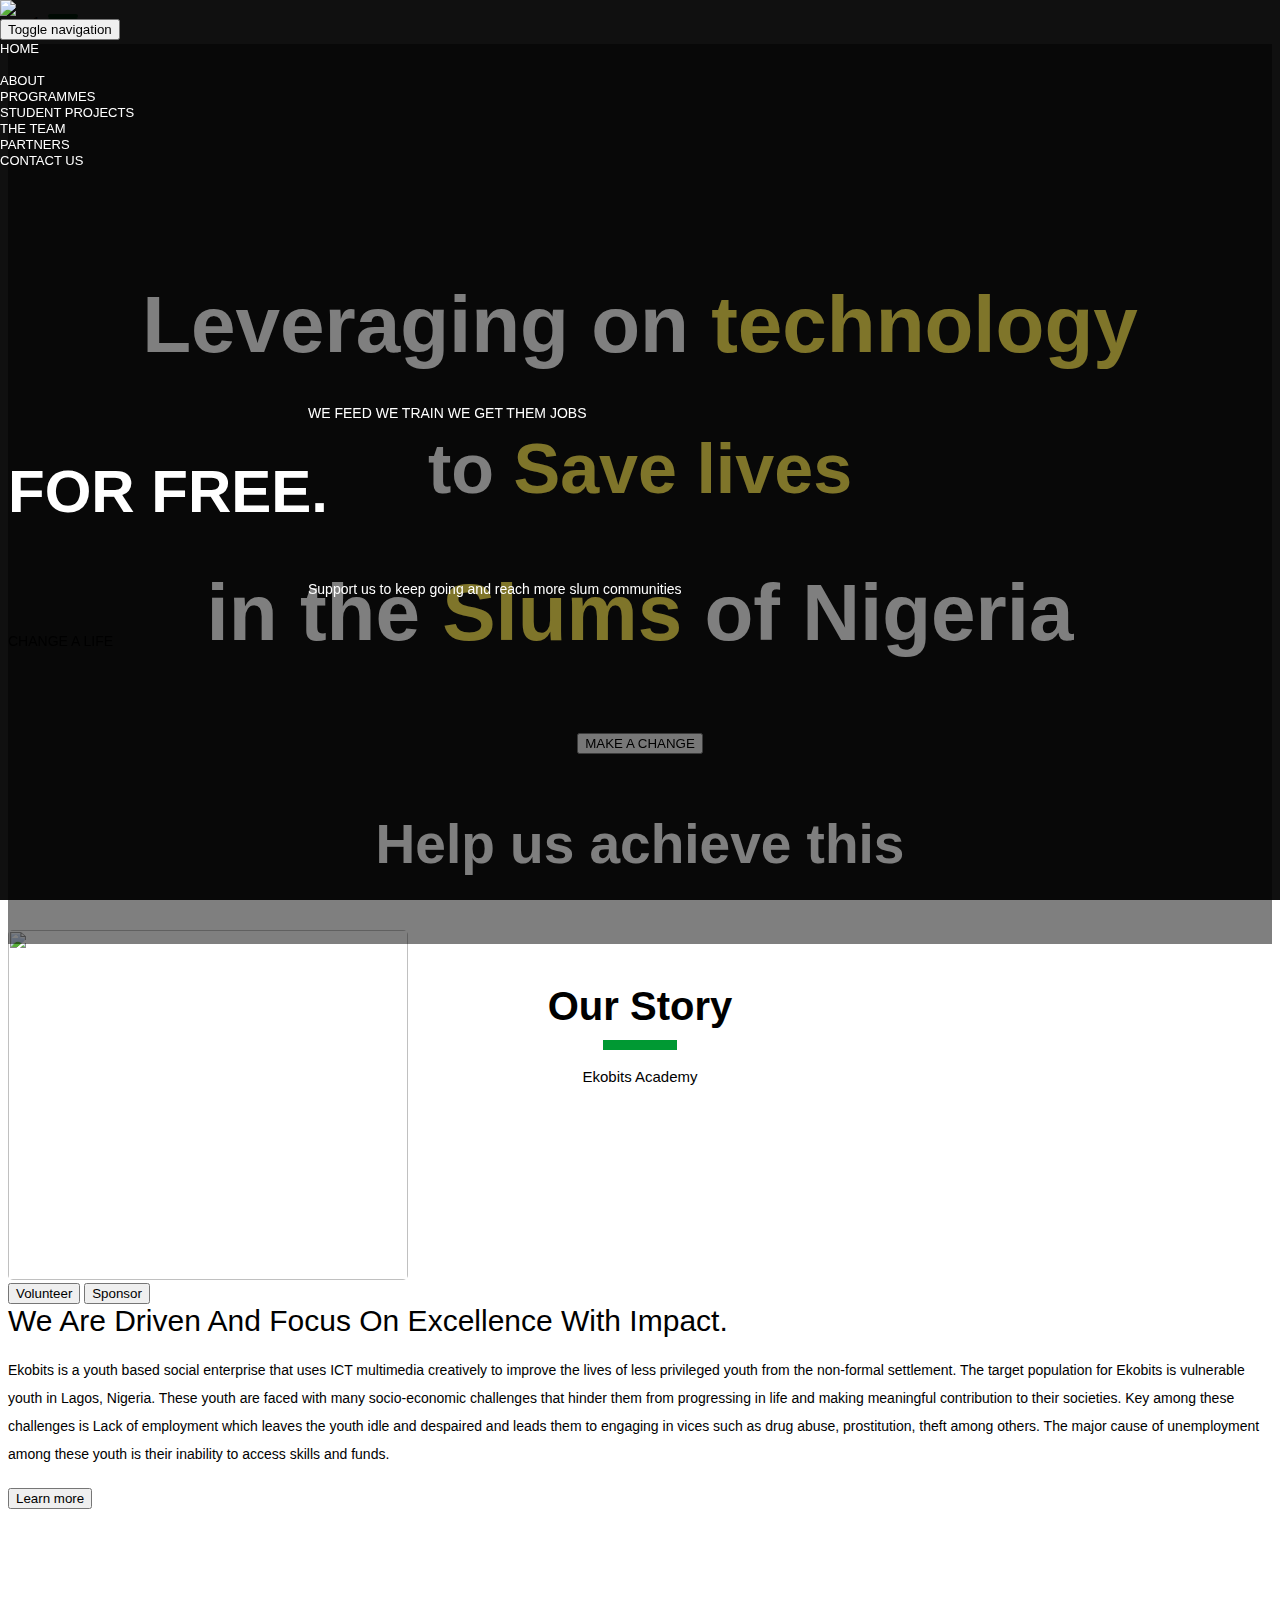
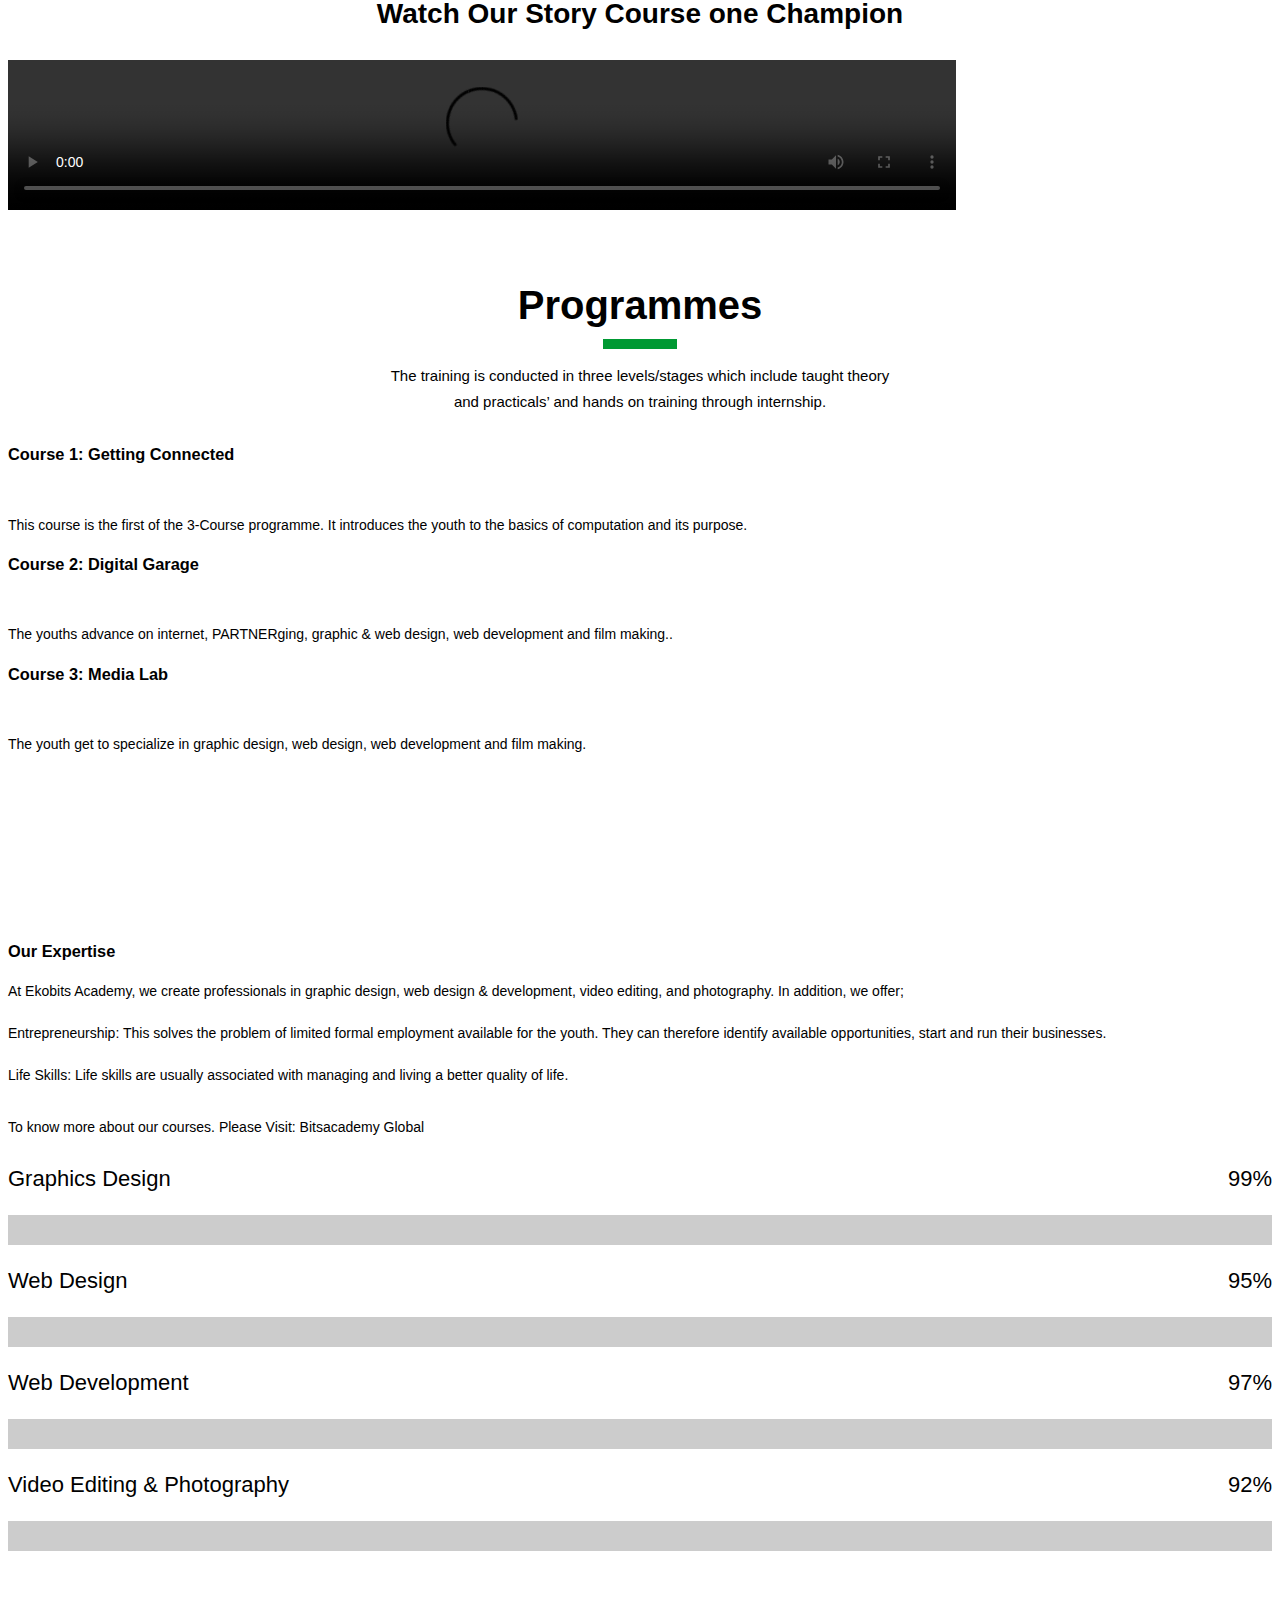
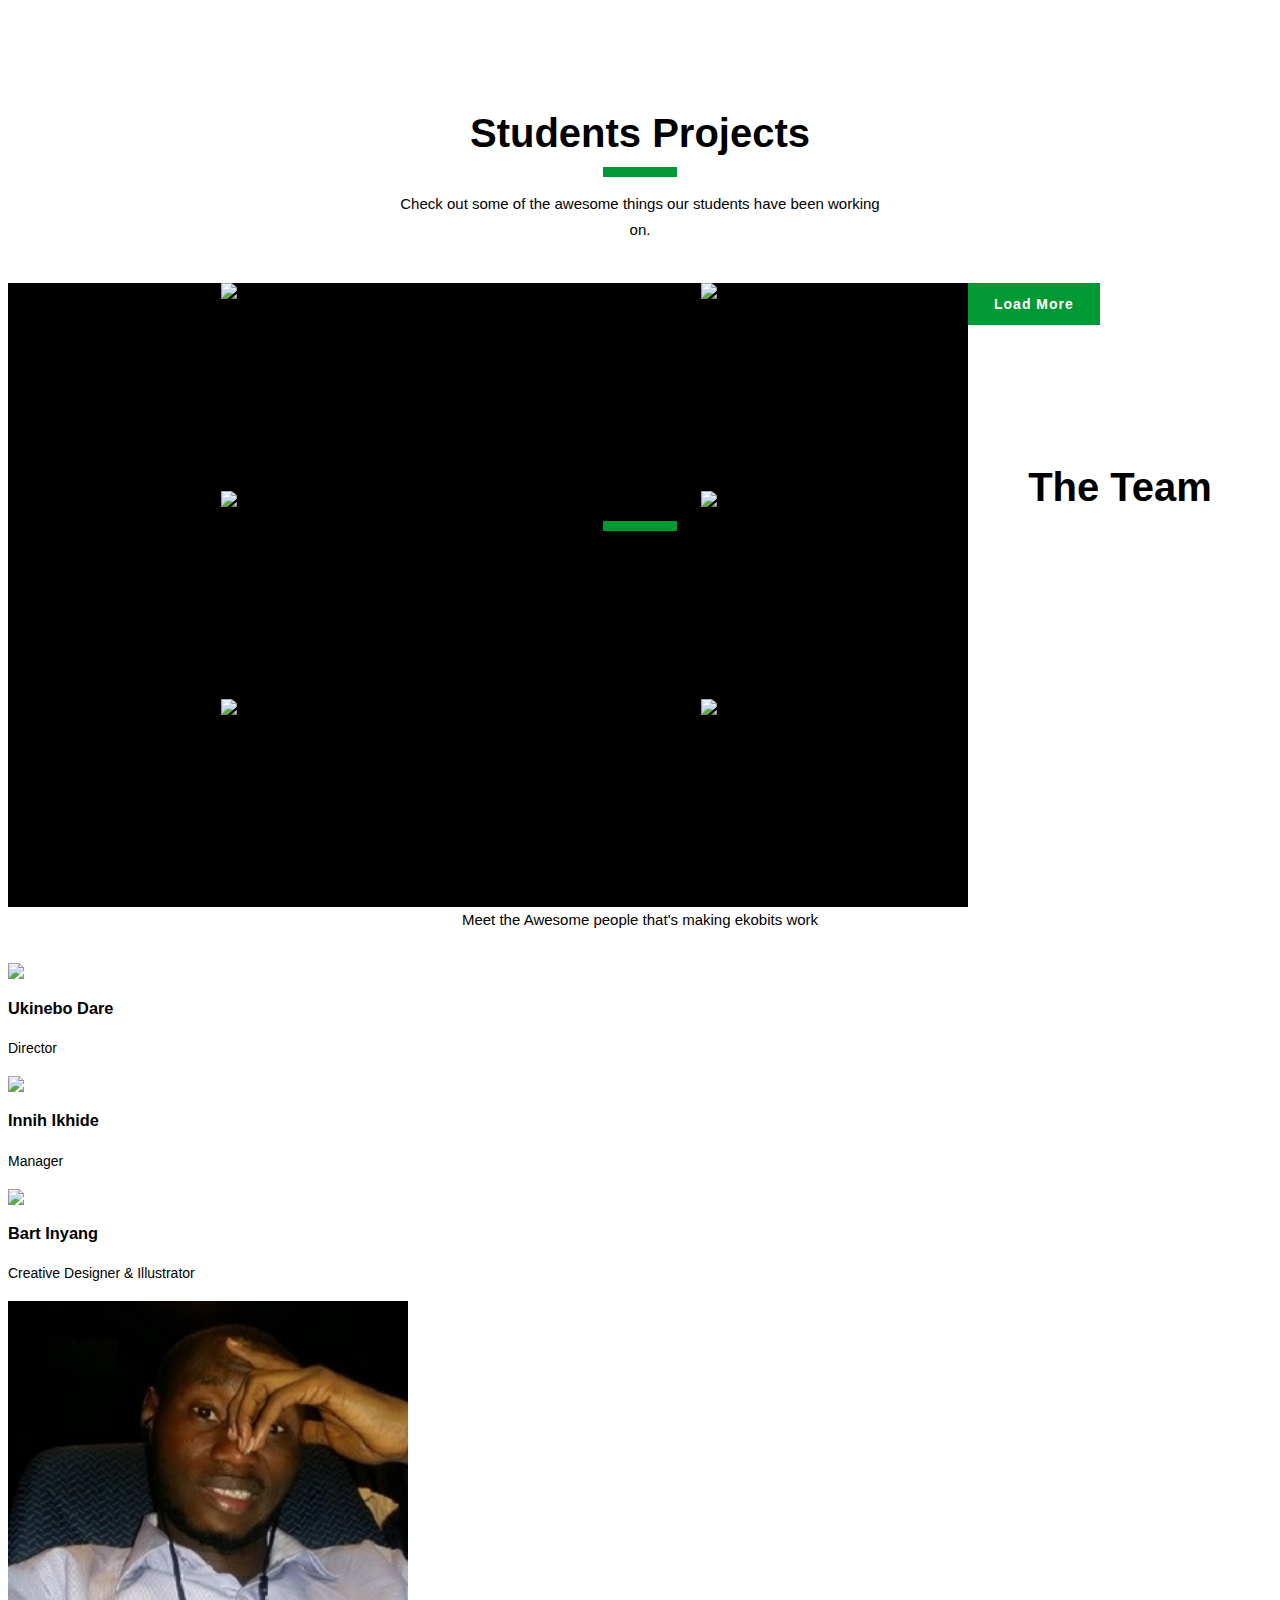
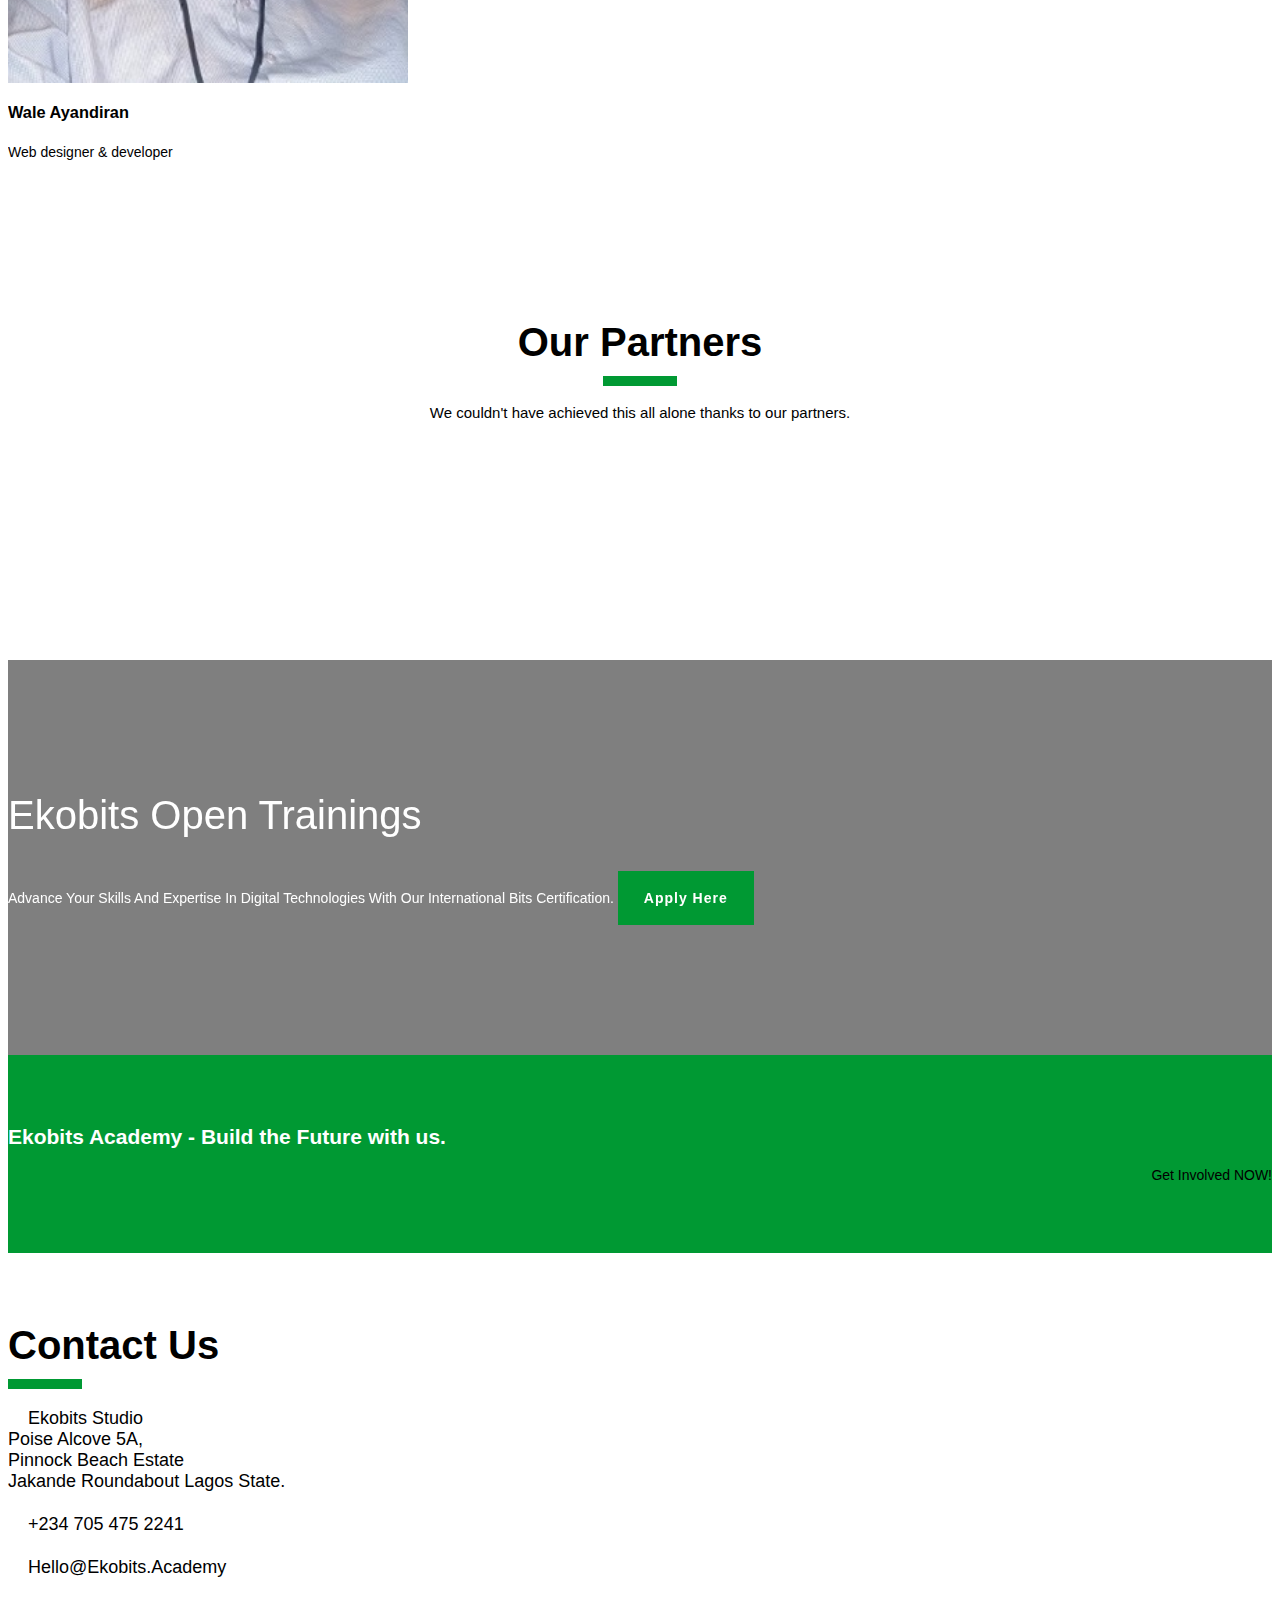
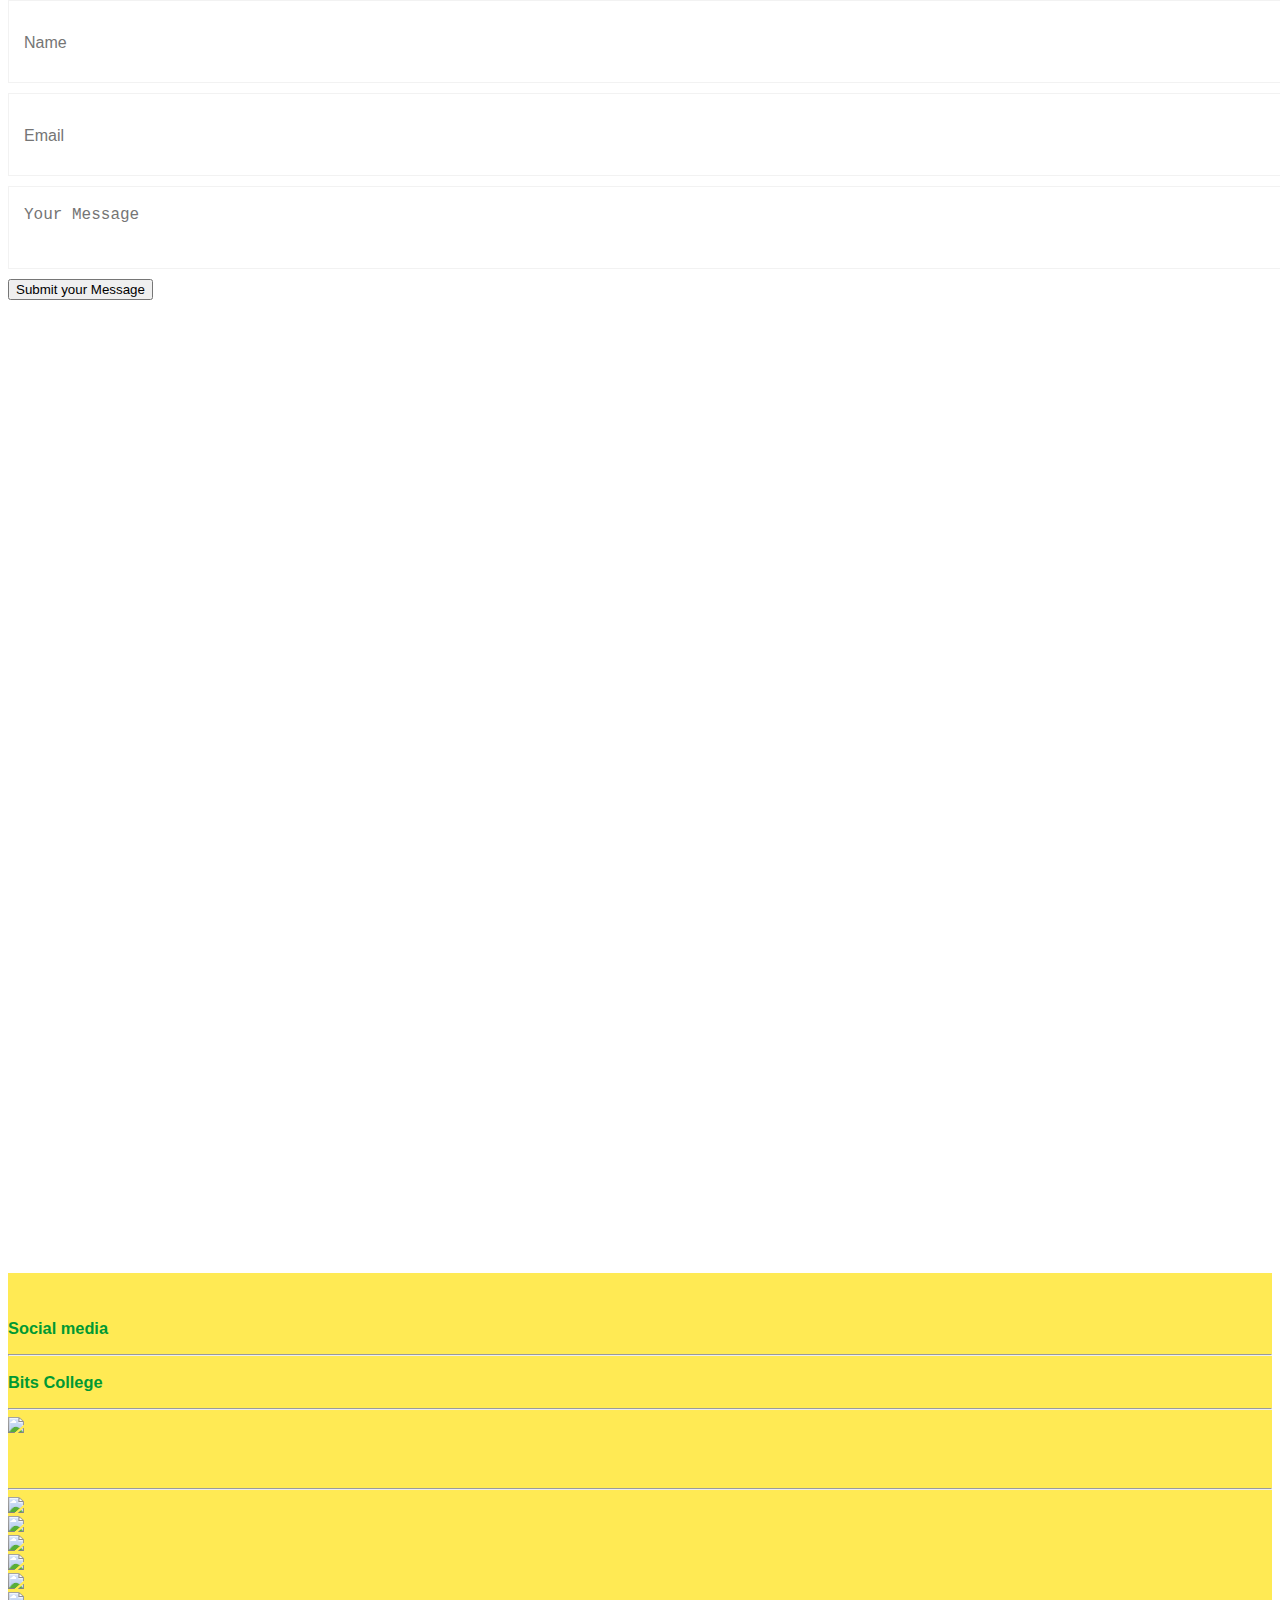
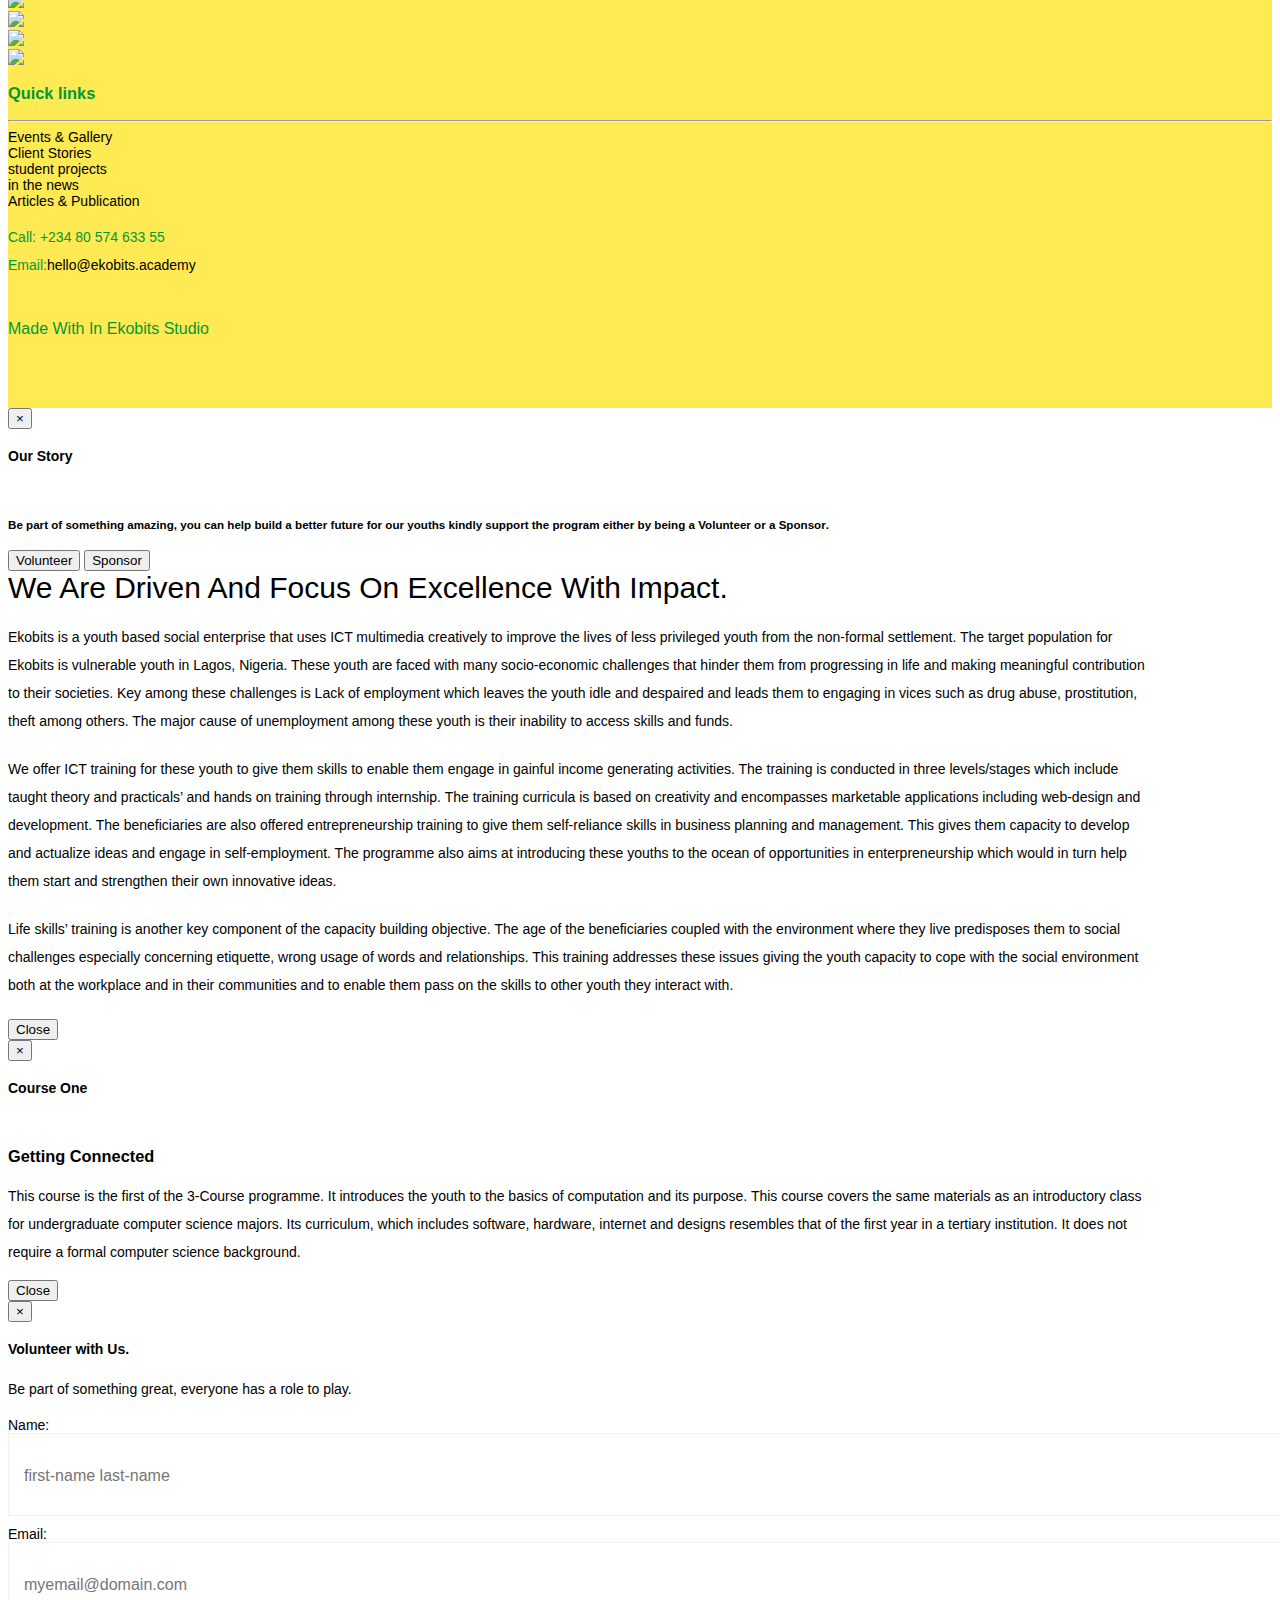
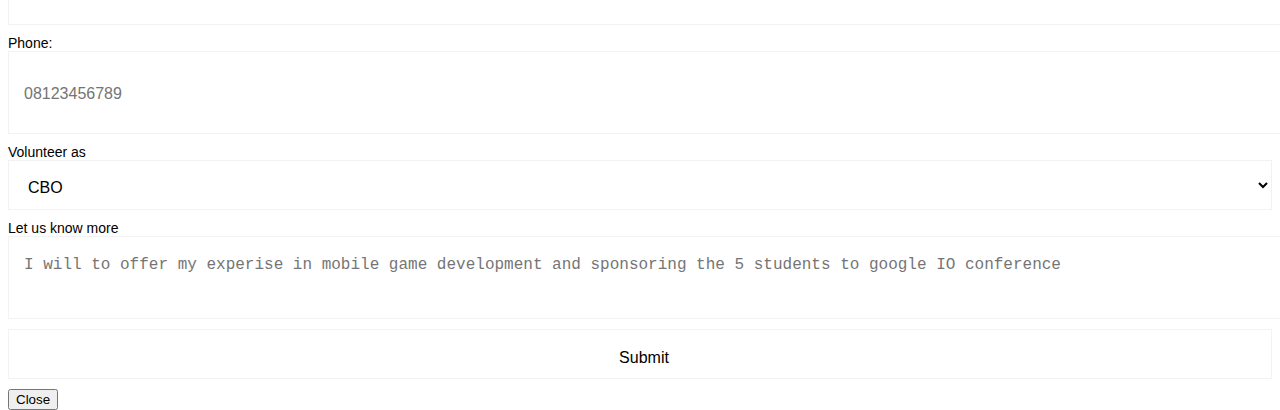
==== commit 20c2dcf6: "responsiveness" ====
--- a/index.html
+++ b/index.html
@@ -57,7 +57,7 @@
          <h1>Leveraging on <span style="color:#FFEA54;">technology</span></h1>
          <h2> to <span style="color:#FFEA54;">Save lives</span></h2>
          <h1> in the <span style="color:#FFEA54;">Slums</span> of Nigeria</h1>
-         <button style="text-transform: uppercase; font-size:40px; font-style:bold;" class="btn-lg btn-success">Make a change </button>
+         <button class="btn-lg btn-success">Make a change </button>
          <h3>Help us achieve this</h3>
         </div>
       </div>
--- a/assets/css/style.css
+++ b/assets/css/style.css
@@ -36,7 +36,8 @@
 }
 
 .overlay .overlay-content button {
-    size: 80px;
+    text-transform: uppercase;
+    font-style:bold;
 }
 
 #overlay {
--- a/assets/css/responsive.css
+++ b/assets/css/responsive.css
@@ -230,4 +230,20 @@
     .column {
         width: 100%;
     }
-}+
+    .overlay .overlay-content h1 {
+    font-size: 40px;
+    }
+
+    .overlay .overlay-content h2 {
+        font-size: 30px;
+    }
+
+    .overlay .overlay-content h3 {
+        font-size: 20px;
+    }
+
+    .overlay .overlay-content button {
+      
+    }
+}
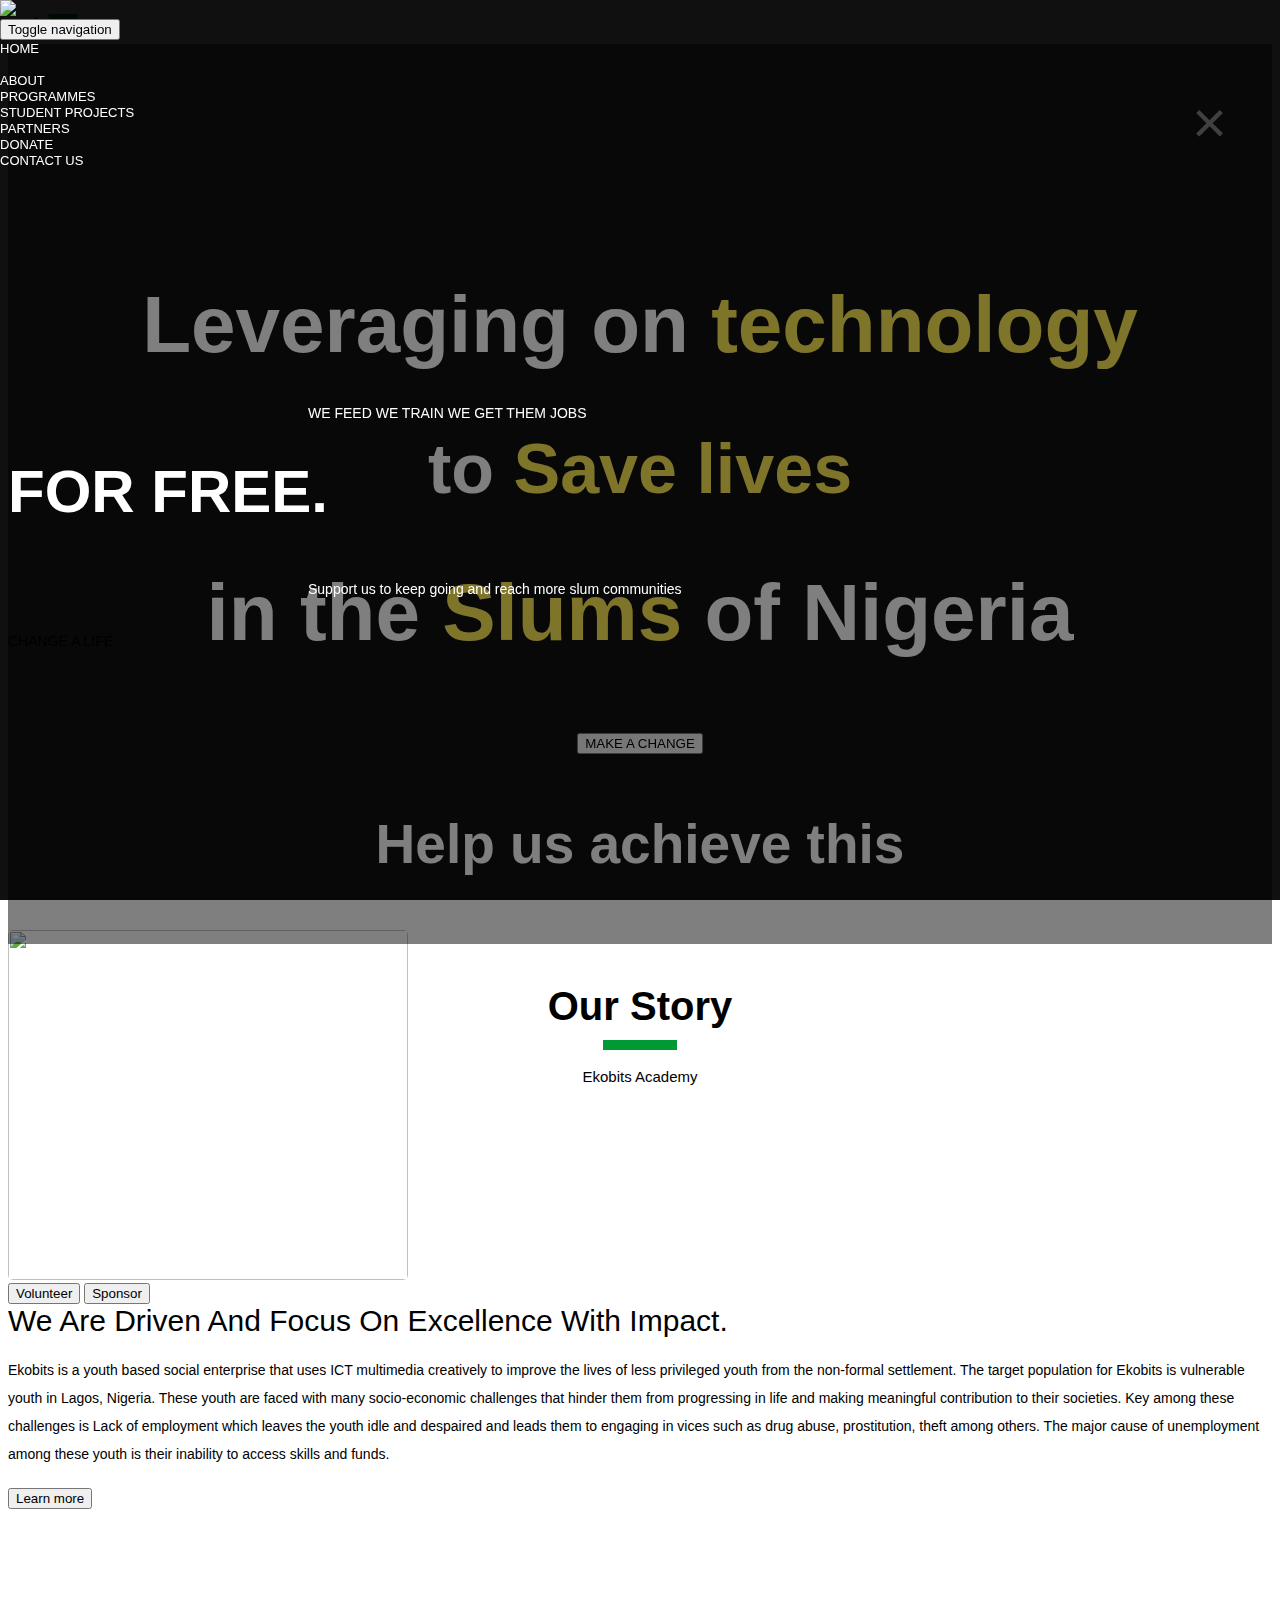
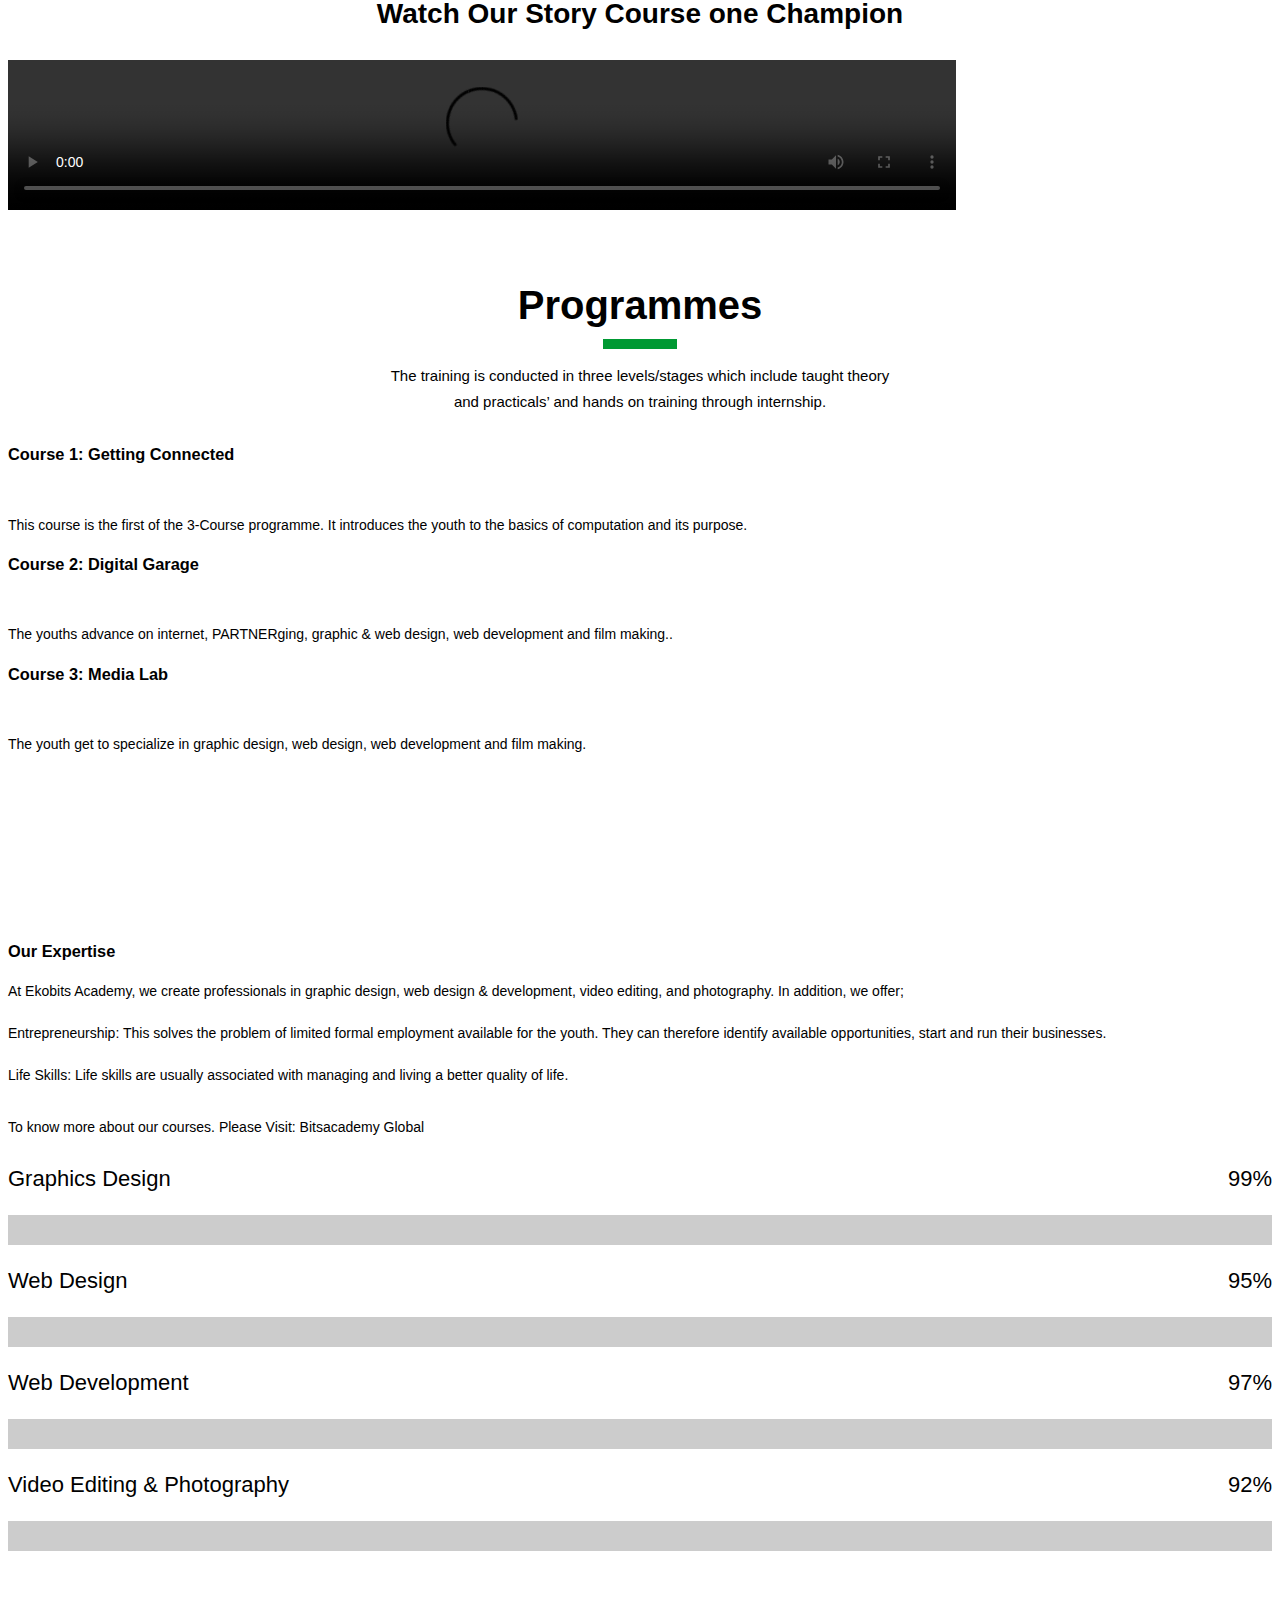
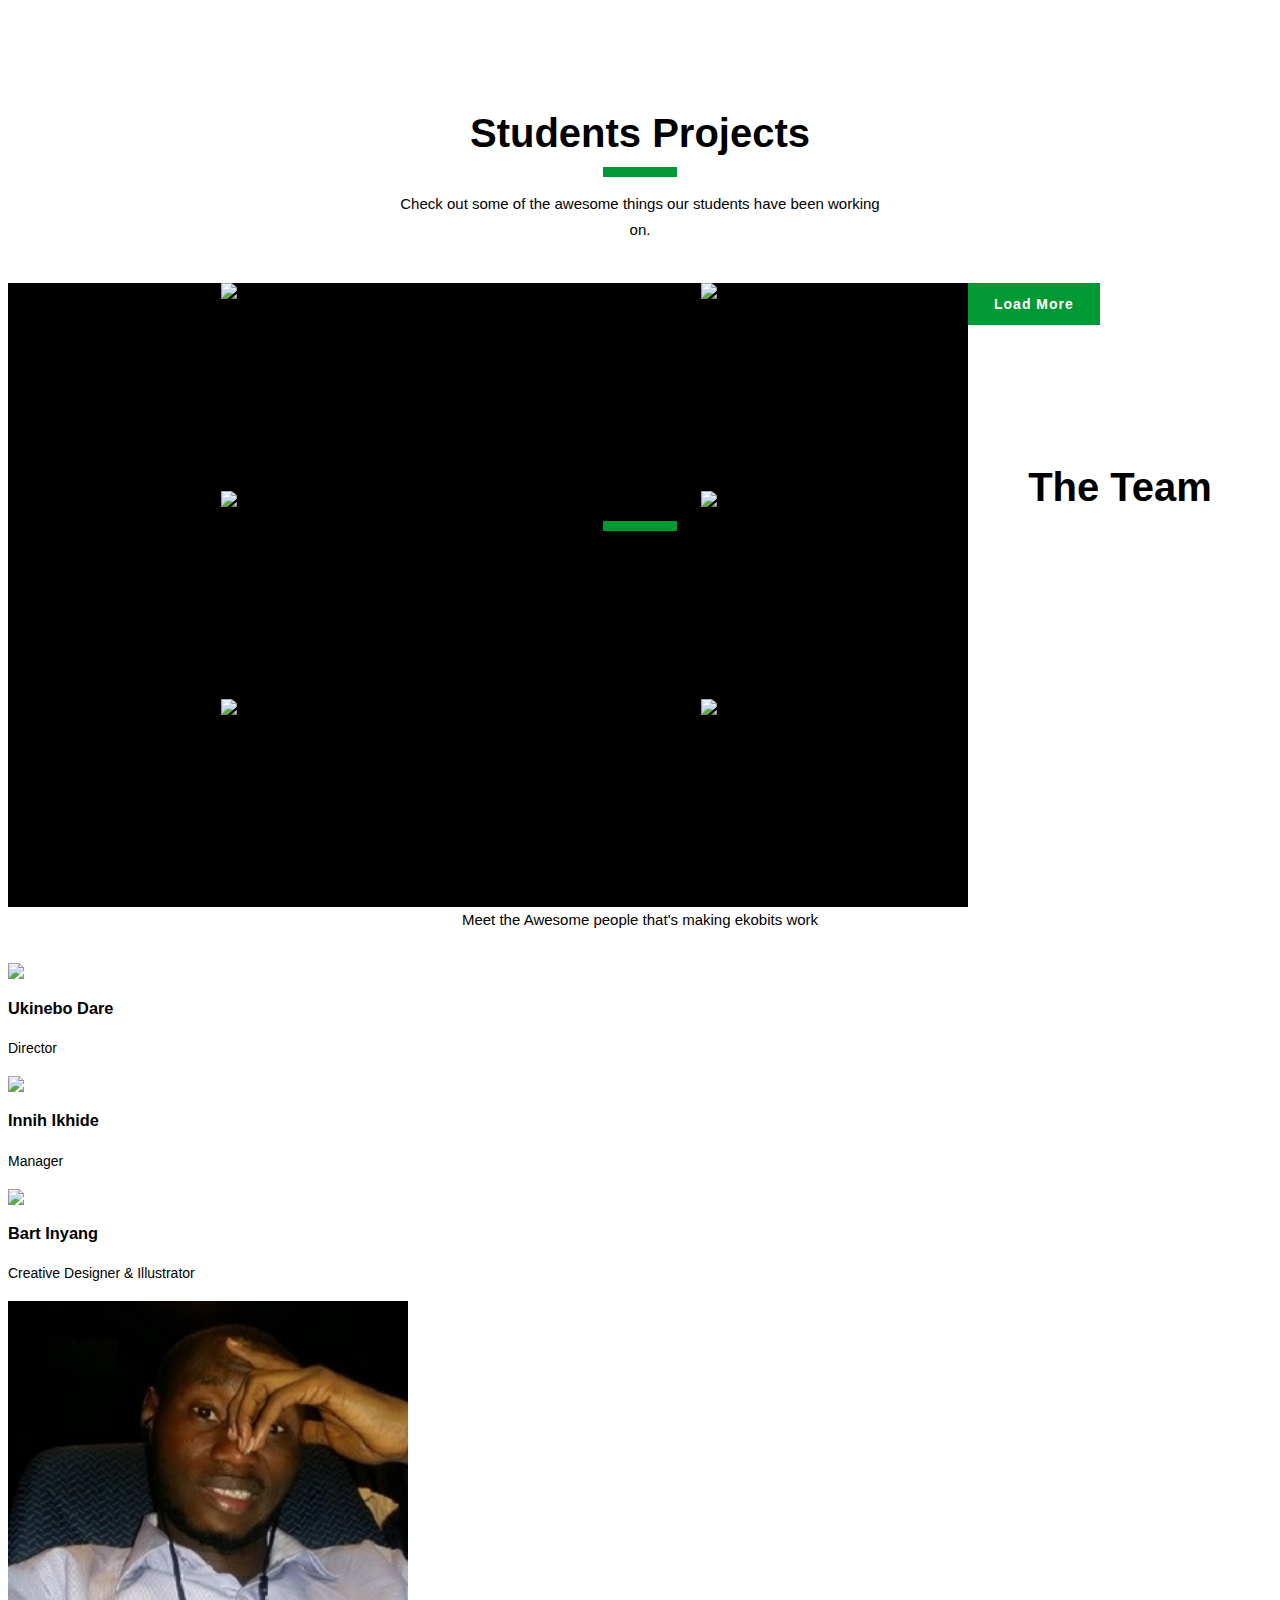
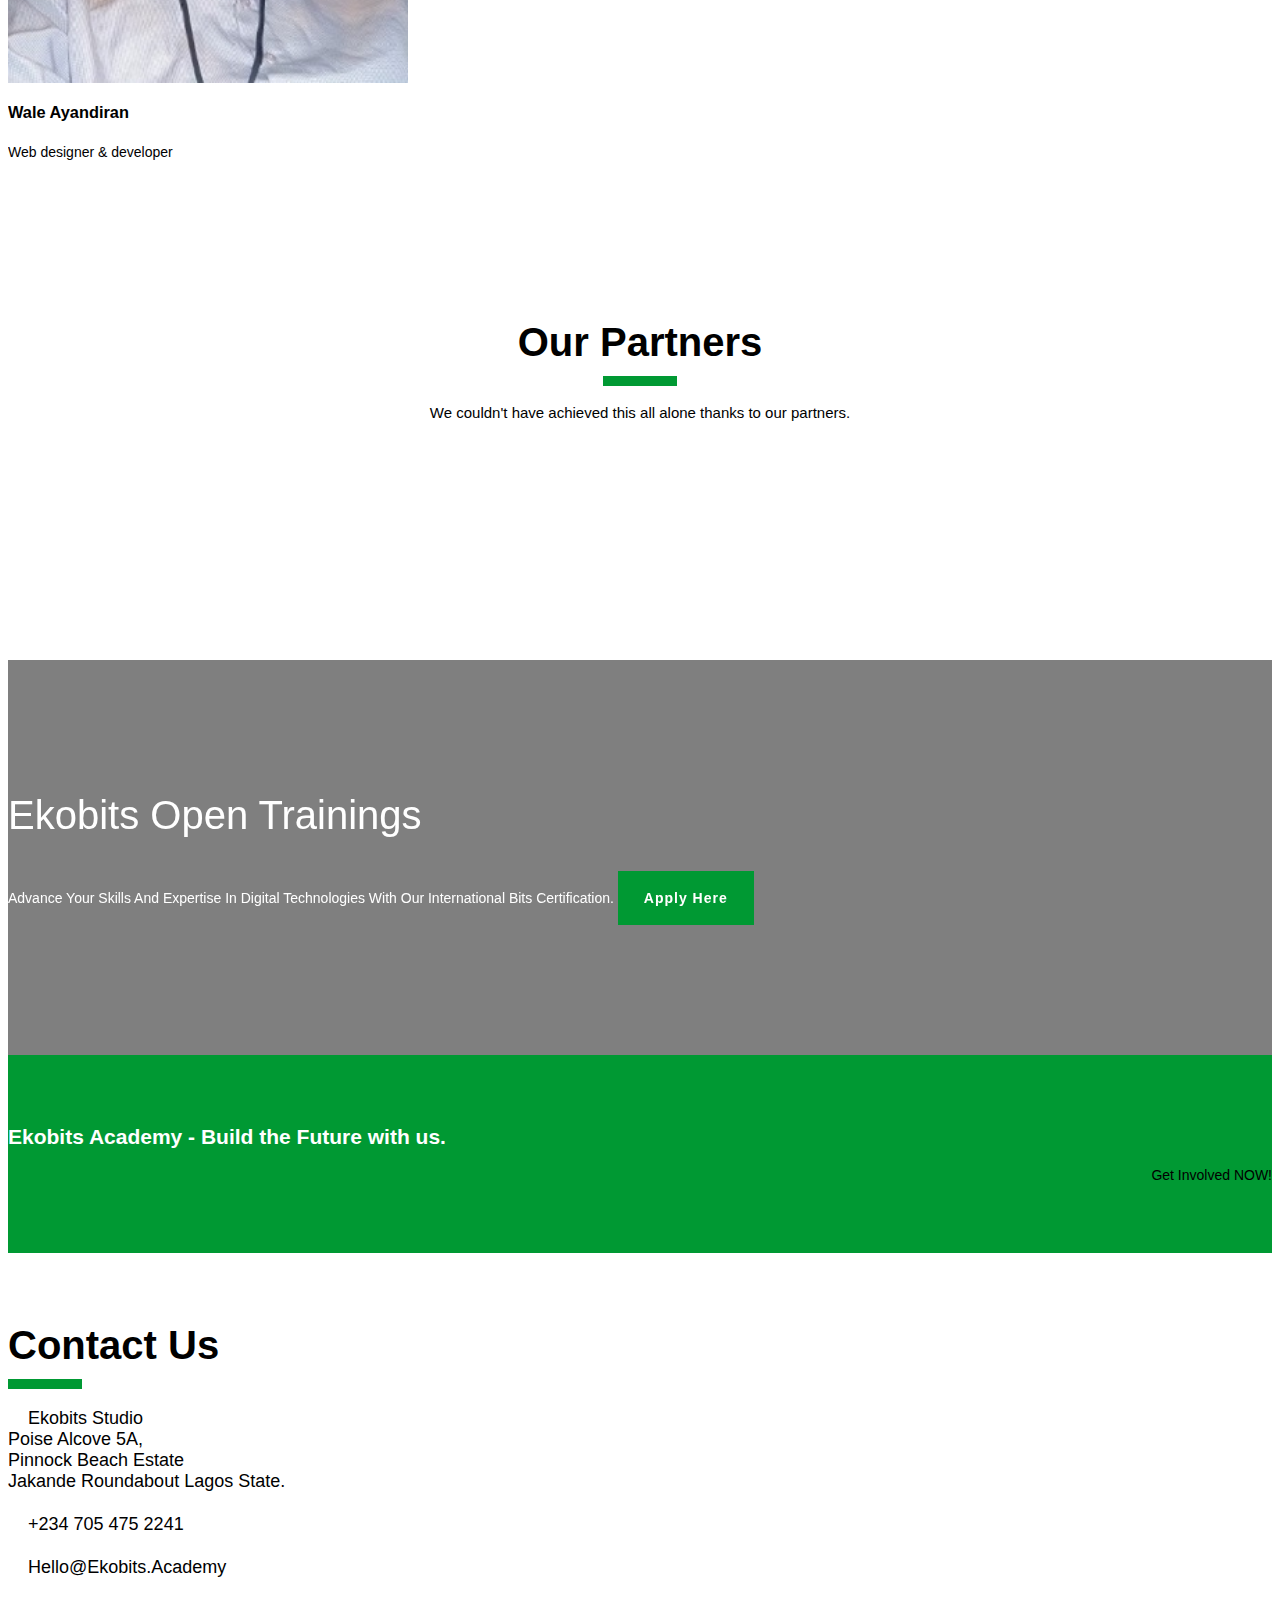
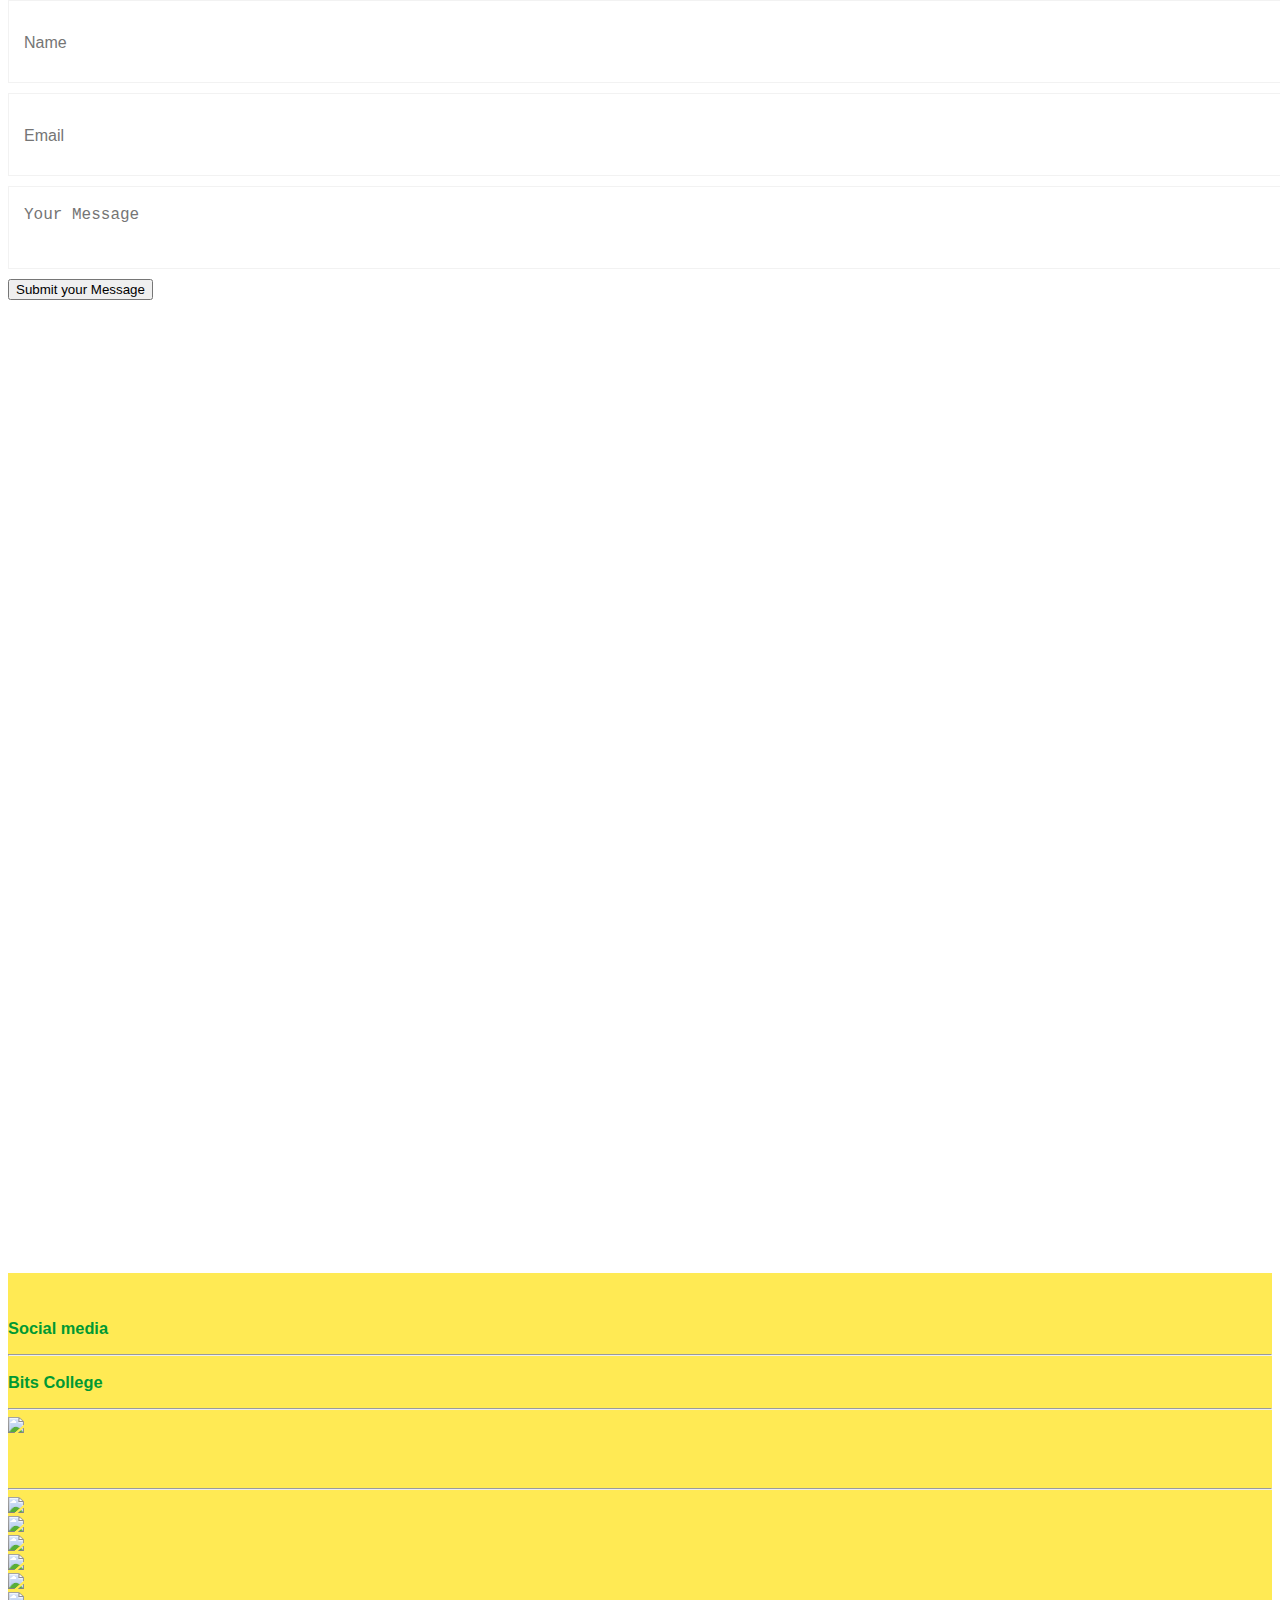
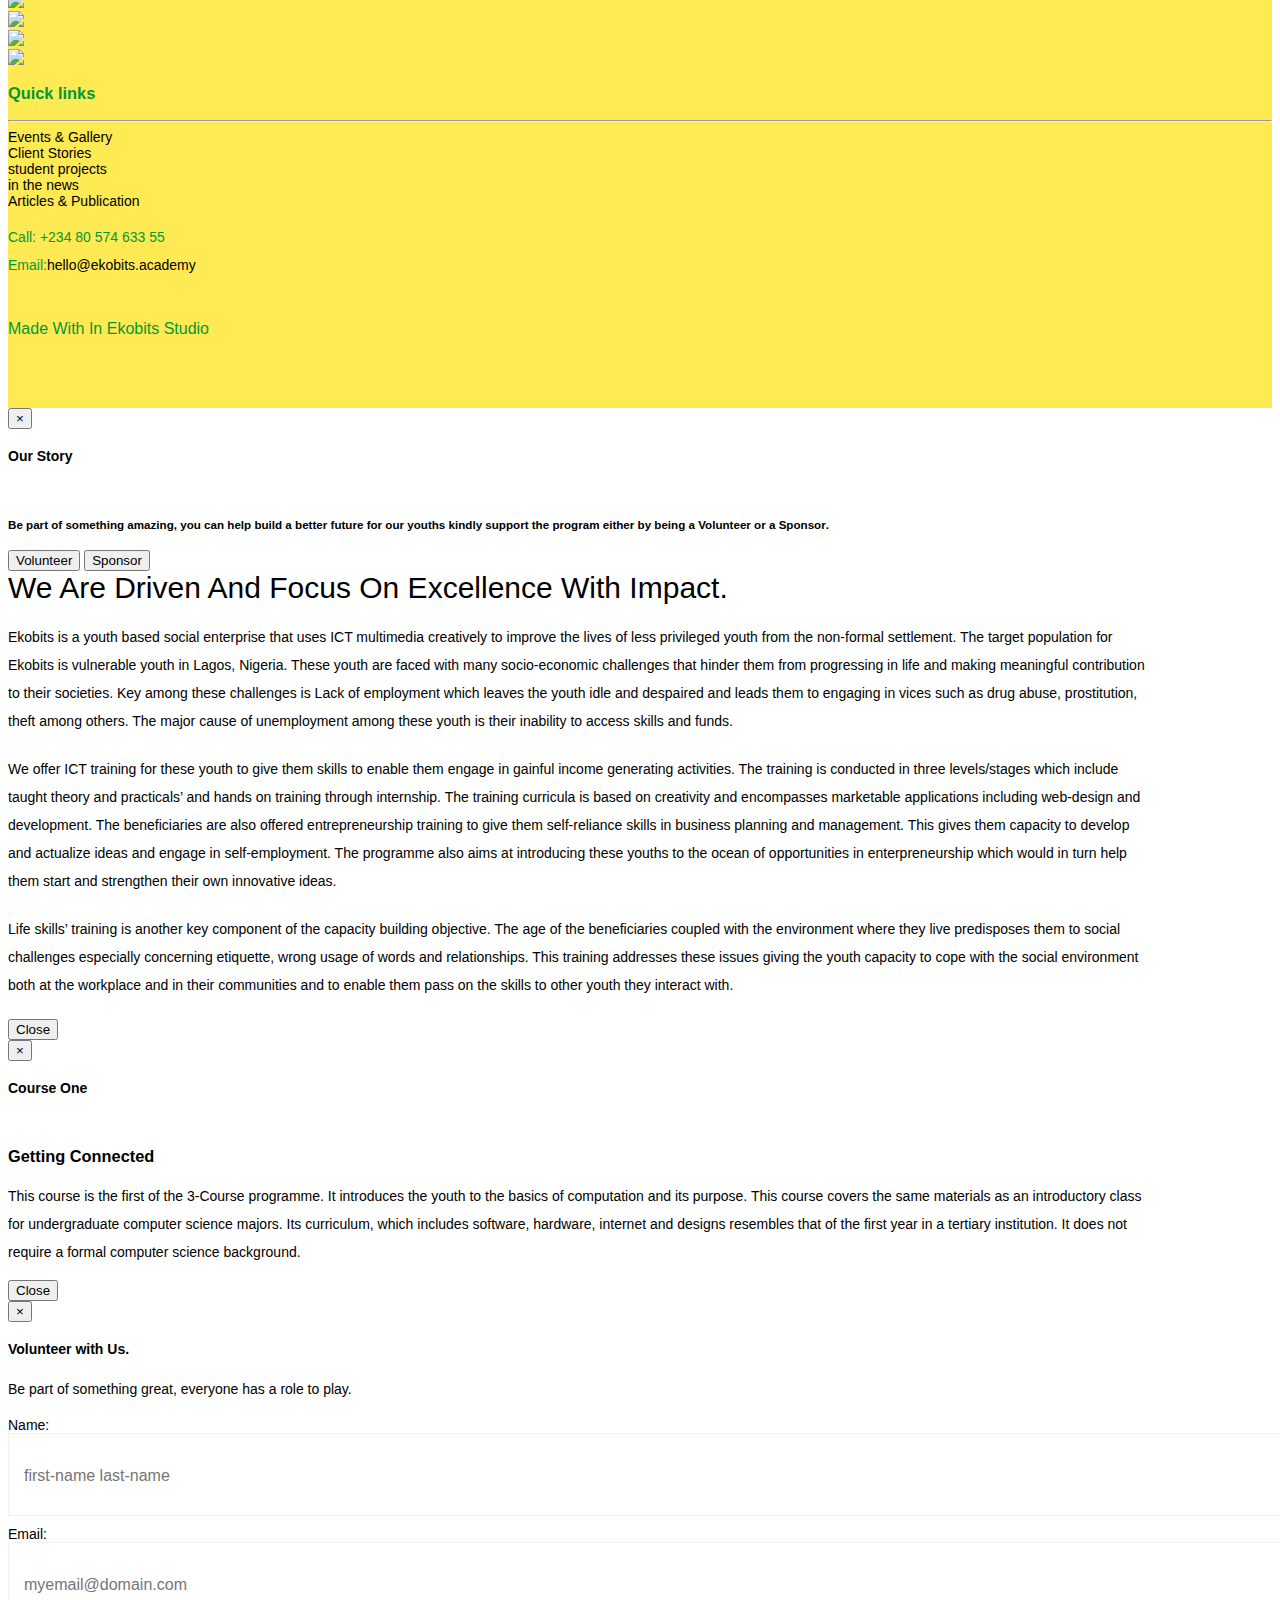
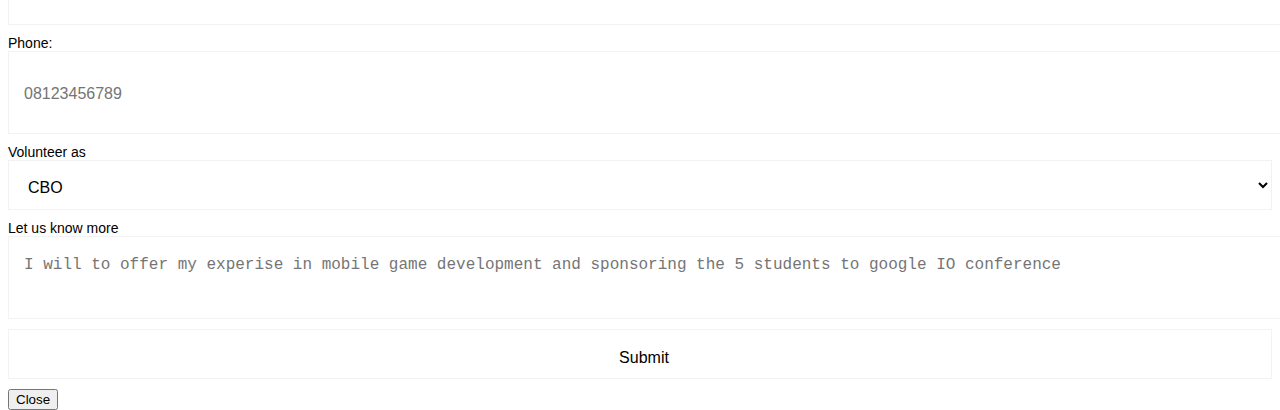
==== commit a9aa4781: "slum4tech page" ====
--- a/index.html
+++ b/index.html
@@ -52,7 +52,8 @@
         </div>
     </div>-->
     <!-- END PRELOADER AREA -->
-        <div id="overlay" class="overlay" onclick="closeNav()">
+        <div id="overlay" class="overlay">
+            <a href="javascript:void(0)" class="closebtn" onclick="closeNav()">&times;</a>
         <div class="overlay-content">
          <h1>Leveraging on <span style="color:#FFEA54;">technology</span></h1>
          <h2> to <span style="color:#FFEA54;">Save lives</span></h2>
@@ -99,12 +100,15 @@
                                         </li>
                                         <li><a class="smoth-scroll" href="#projects">Student Projects</a>
                                         </li>
-                                        <li><a class="smoth-scroll" href="#team">The Team</a>
+                                        <!--<li><a class="smoth-scroll" href="#team">The Team</a>
+                                        </li> -->
+                                        <li><a class="smoth-scroll" href="#partners">Partners</a>
                                         </li>
-                                        <li><a class="smoth-scroll" href="#partners">Partners</a>
+                                        <li><a class="btn btn-warning" href="tech4slum.html">DONATE</a>
                                         </li>
                                         <li><a class="smoth-scroll" href="#contact">contact us</a>
                                         </li>
+                                        
                                     </ul>
                                 </div>
                             </div>
--- a/assets/css/style.css
+++ b/assets/css/style.css
@@ -21,6 +21,26 @@
     background-color: rgba(0, 0, 0, 0.938);
     overflow-x: hidden;
     transition: 0.5s;
+}
+
+.overlay .closebtn {
+	position: absolute;
+    top: 80px;
+    right: 45px;
+    font-size: 60px;
+}
+
+.overlay a {
+    padding: 8px;
+    text-decoration: none;
+    font-size: 36px;
+    color: #818181;
+    display: block;
+    transition: 0.3s;
+}
+
+.overlay a:hover, .overlay a:focus {
+    color: #f1f1f1;
 }
 
 .overlay .overlay-content h1 {
--- a/assets/css/responsive.css
+++ b/assets/css/responsive.css
@@ -231,8 +231,14 @@
         width: 100%;
     }
 
+    .overlay .closebtn {
+        font-size: 40px;
+        top: 75px;
+        right: 35px;
+    }
+
     .overlay .overlay-content h1 {
-    font-size: 40px;
+        font-size: 40px;
     }
 
     .overlay .overlay-content h2 {
@@ -244,6 +250,7 @@
     }
 
     .overlay .overlay-content button {
-      
-    }
-}
+        text-transform: uppercase;
+        font-style:bold;
+    }
+}
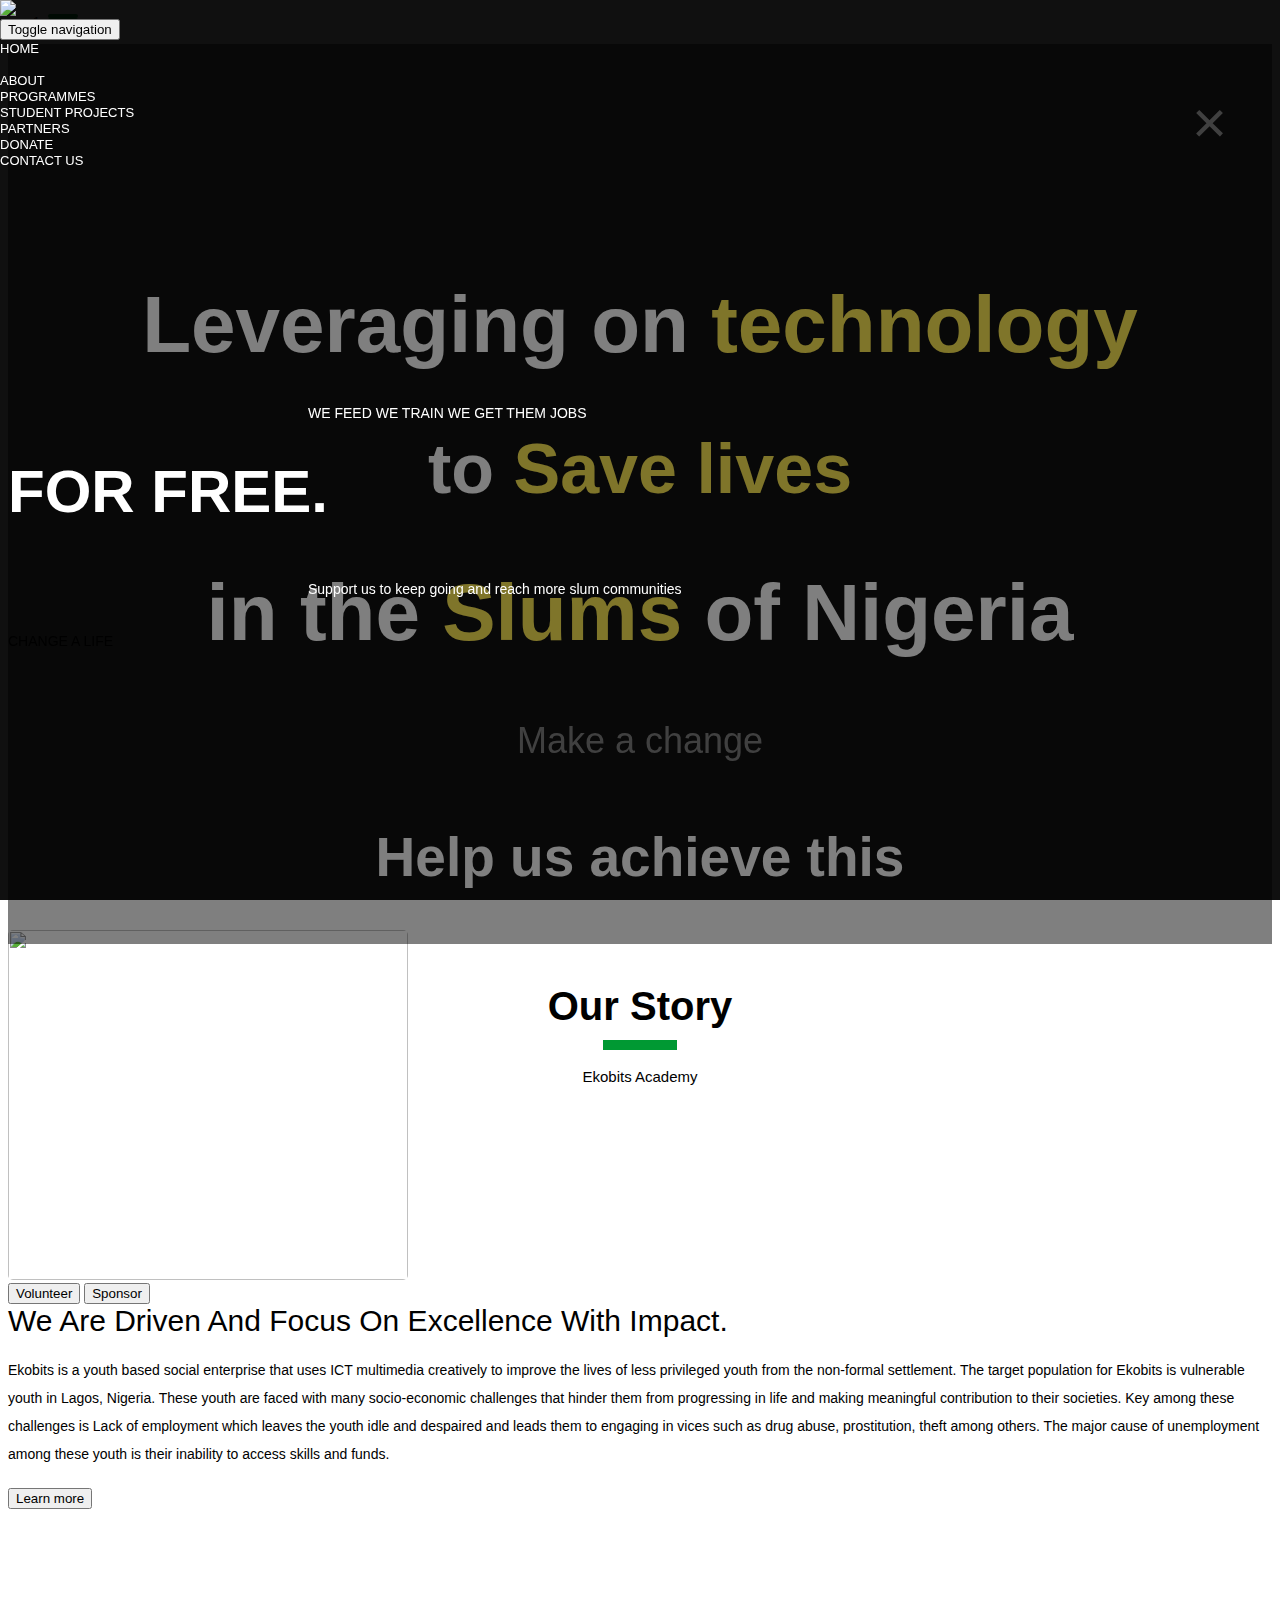
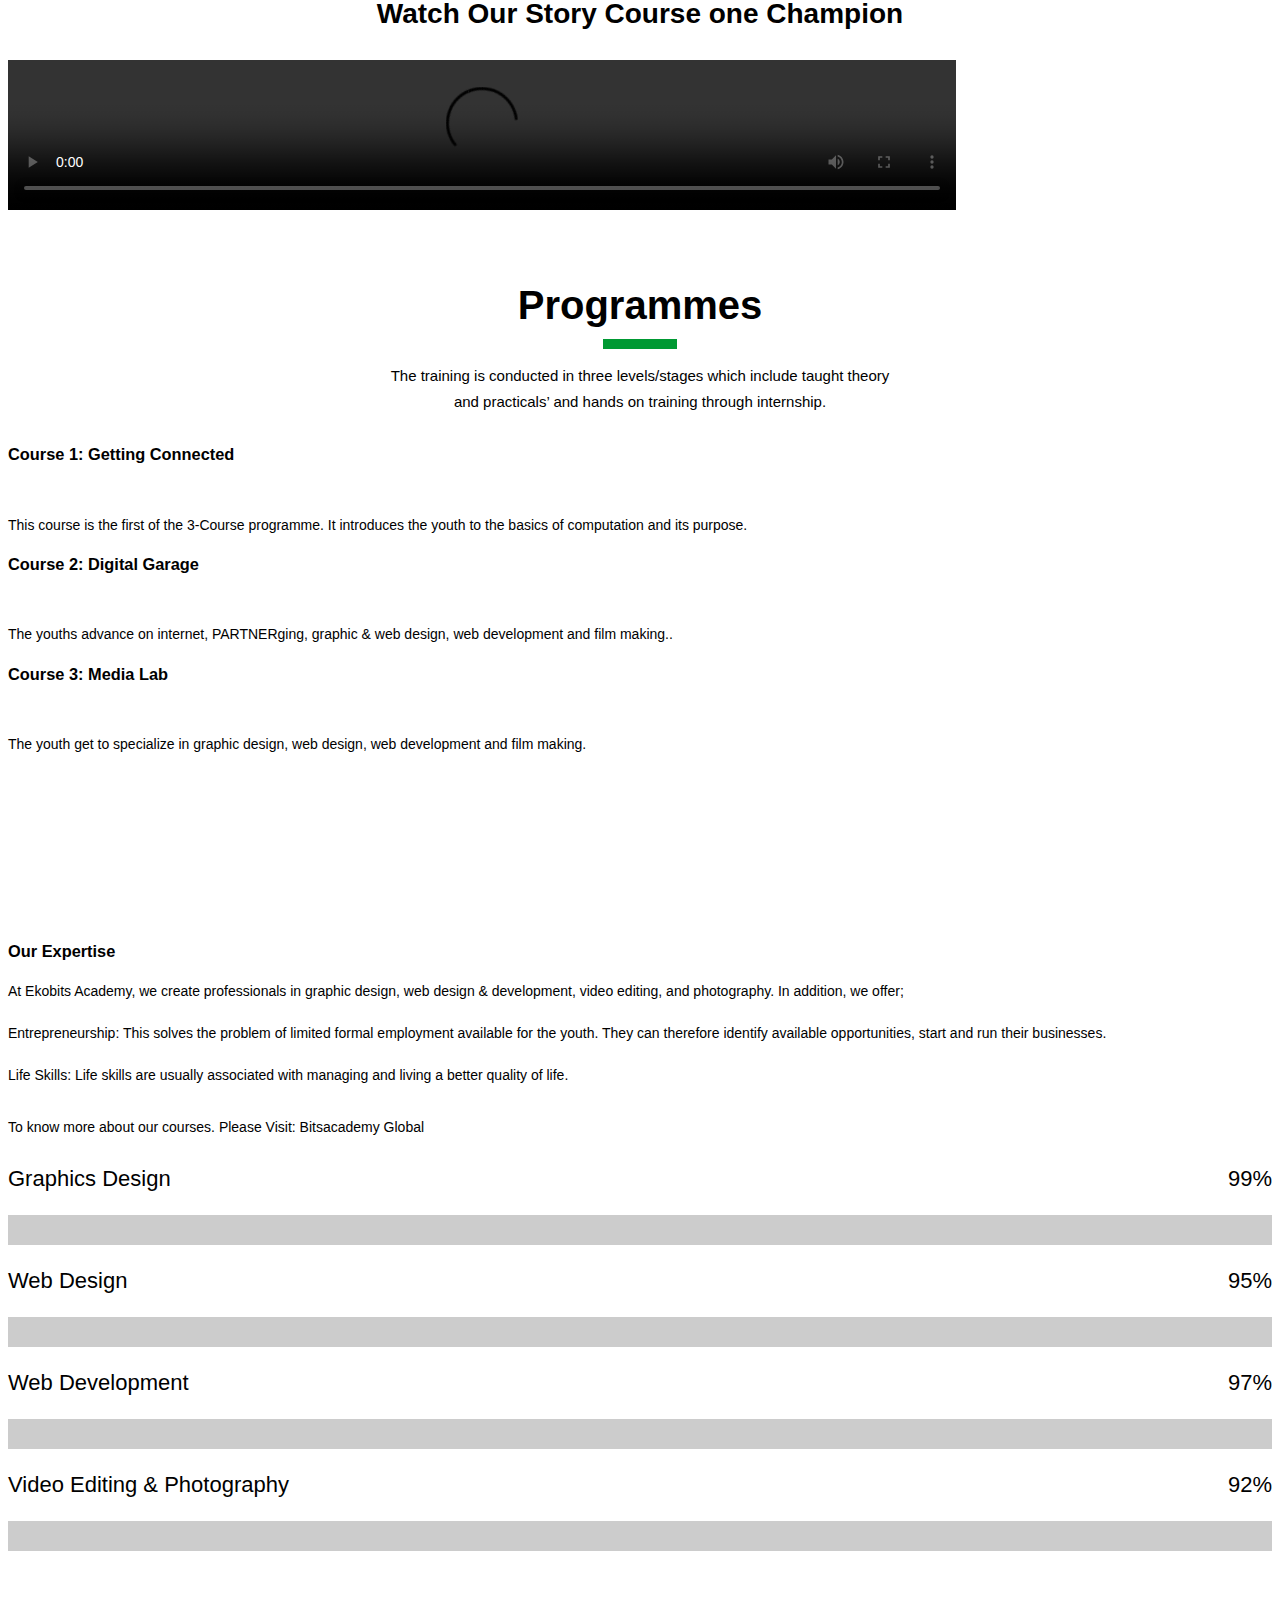
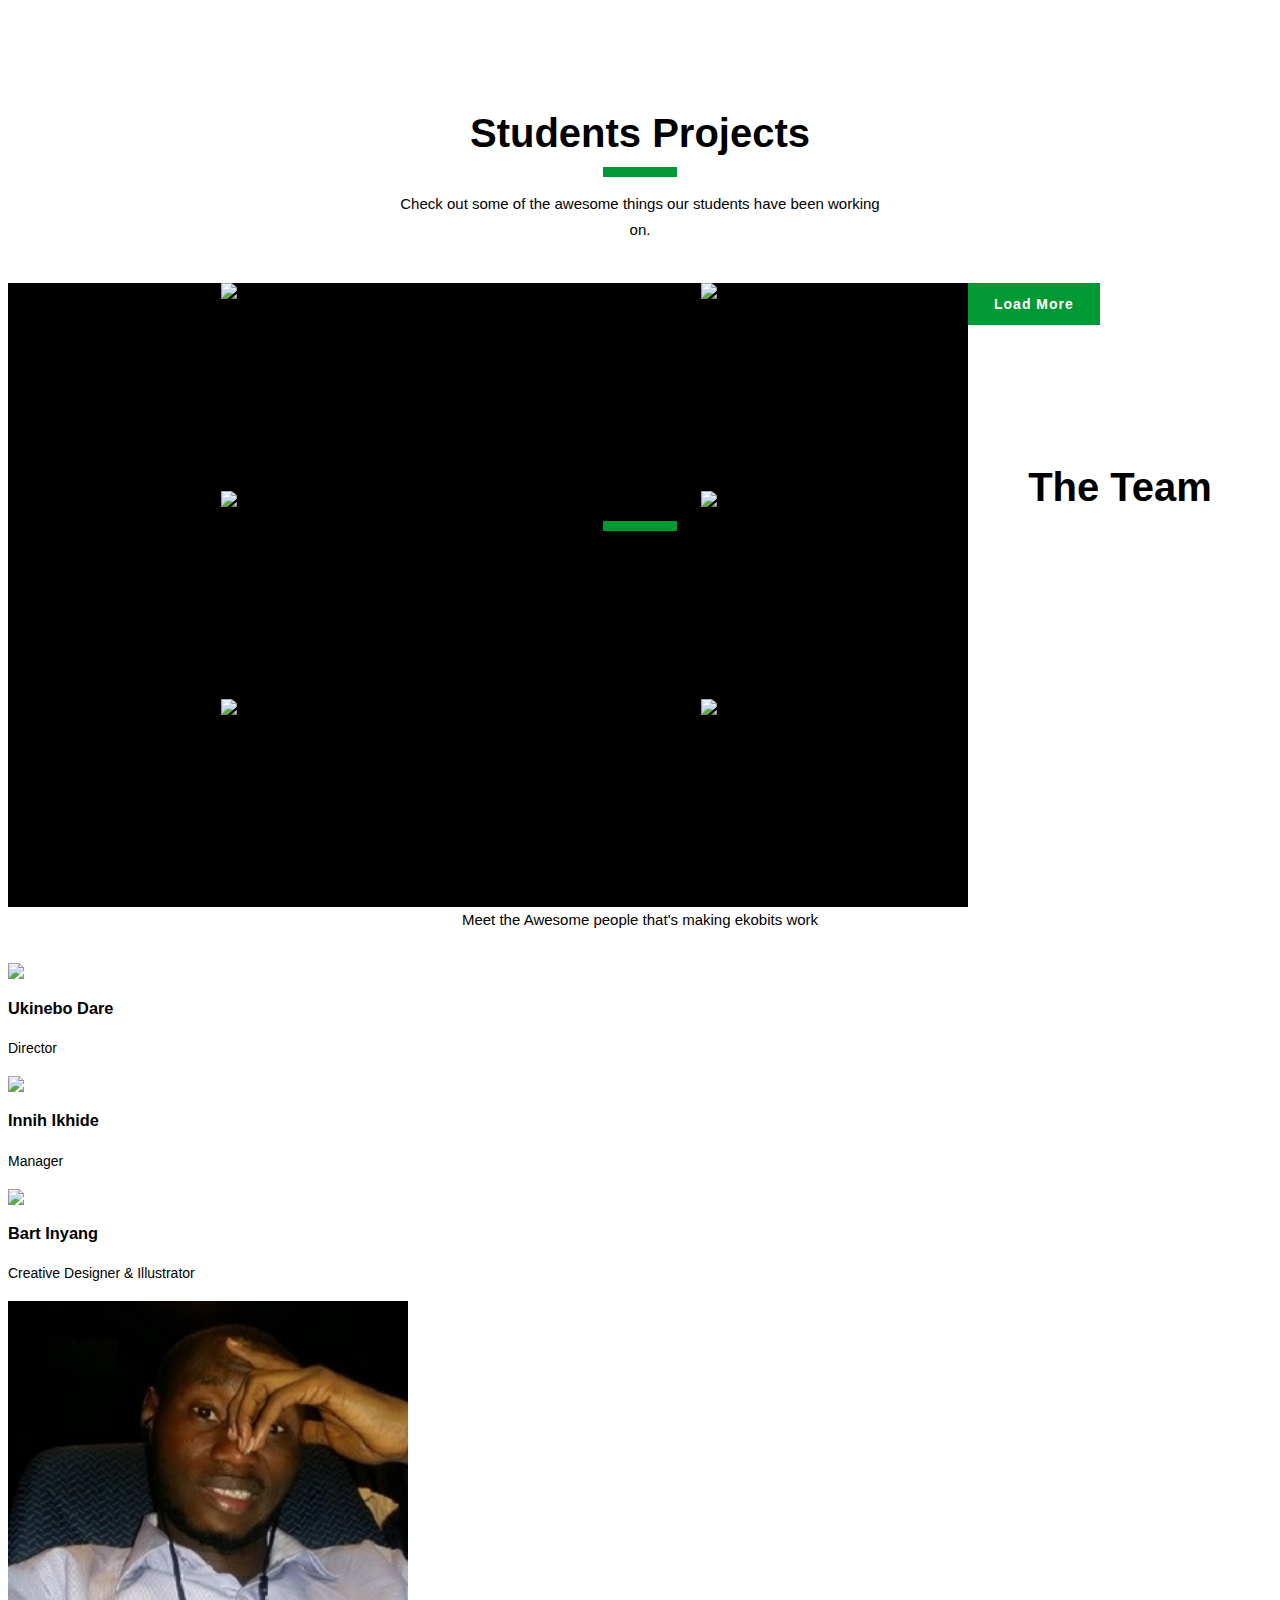
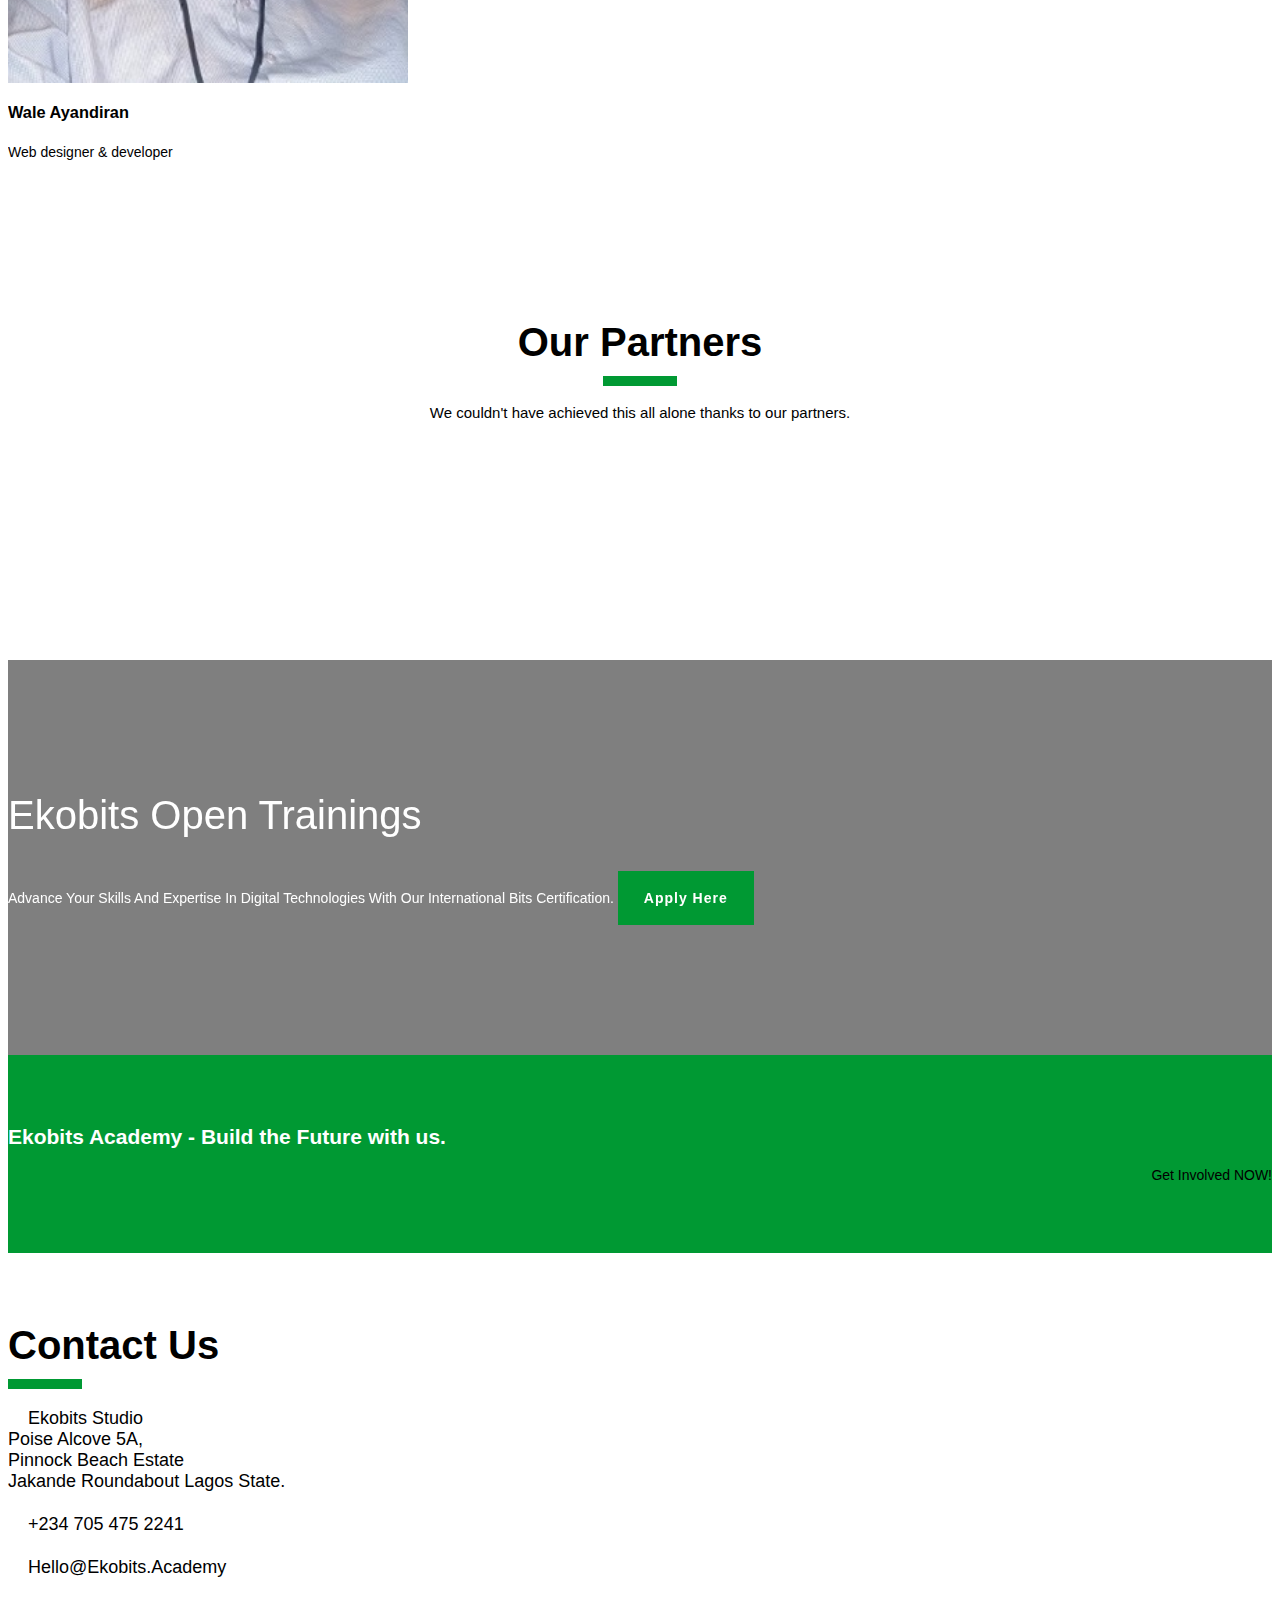
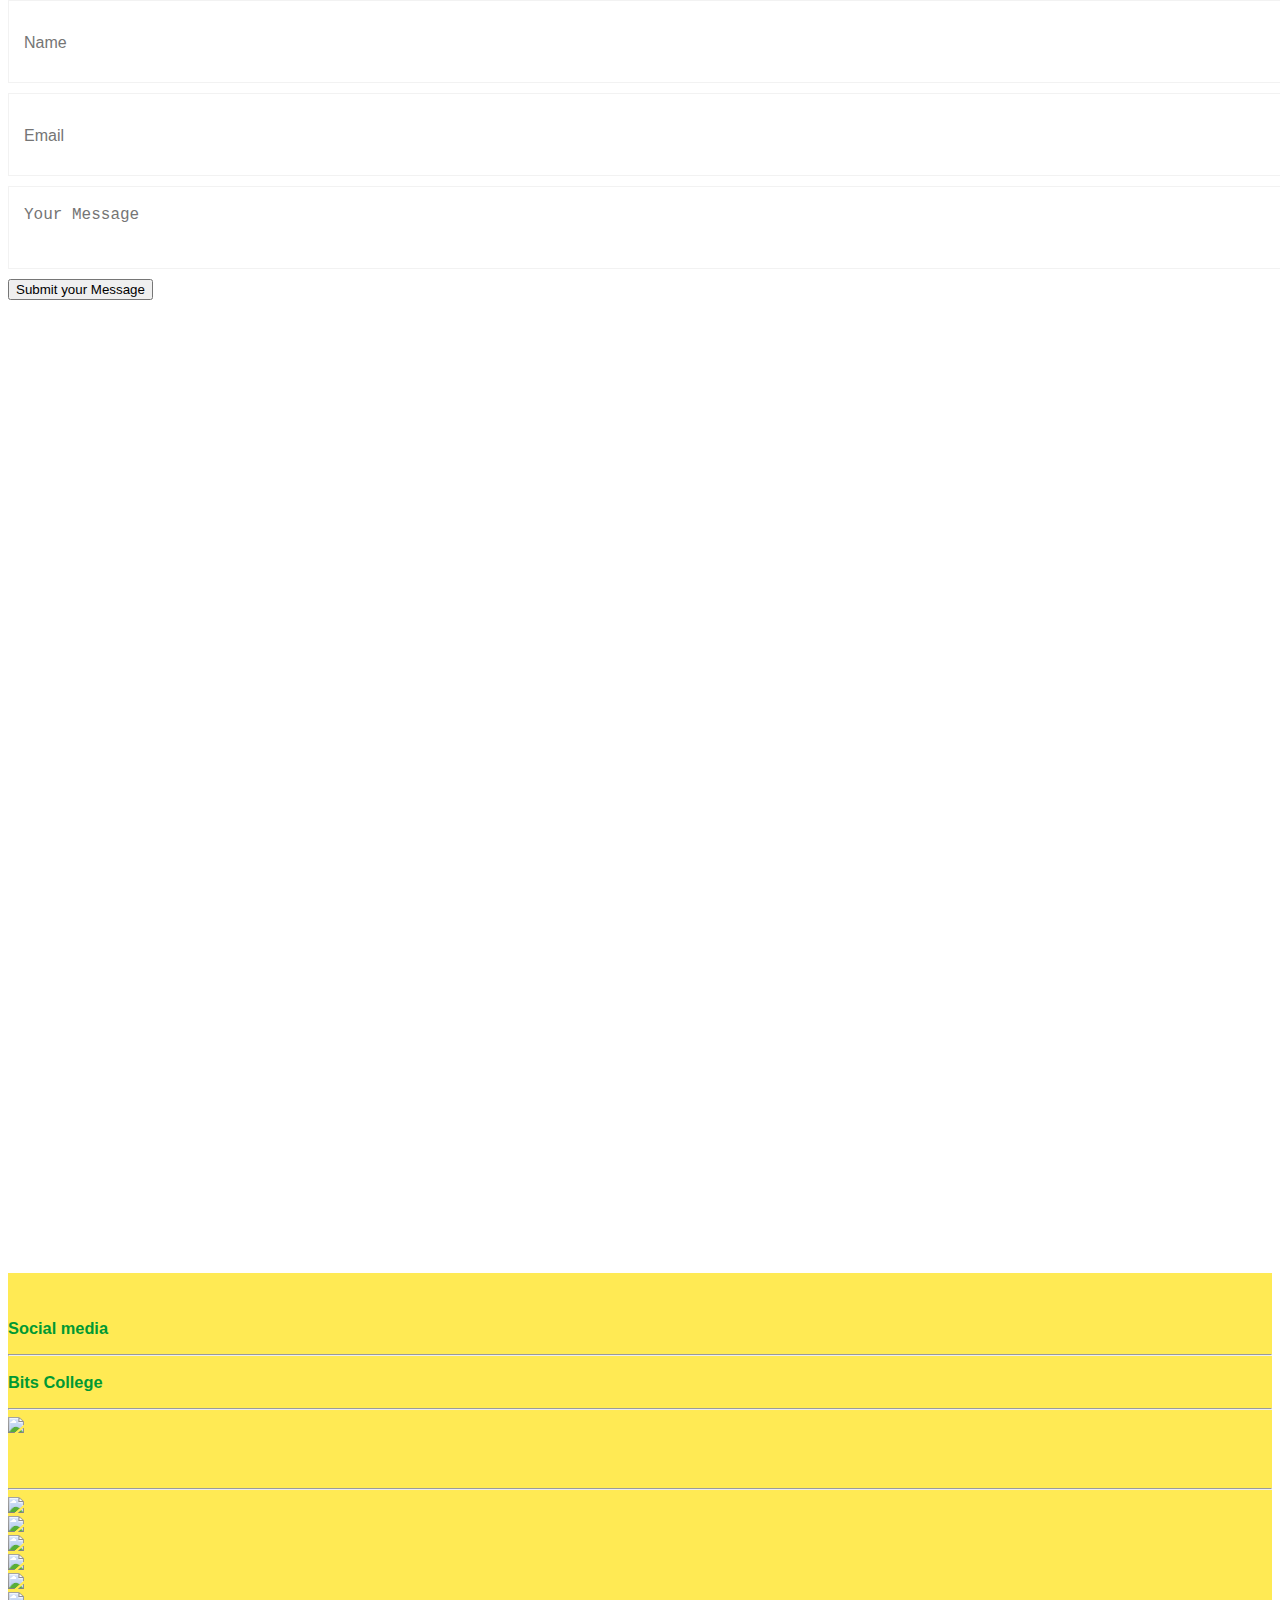
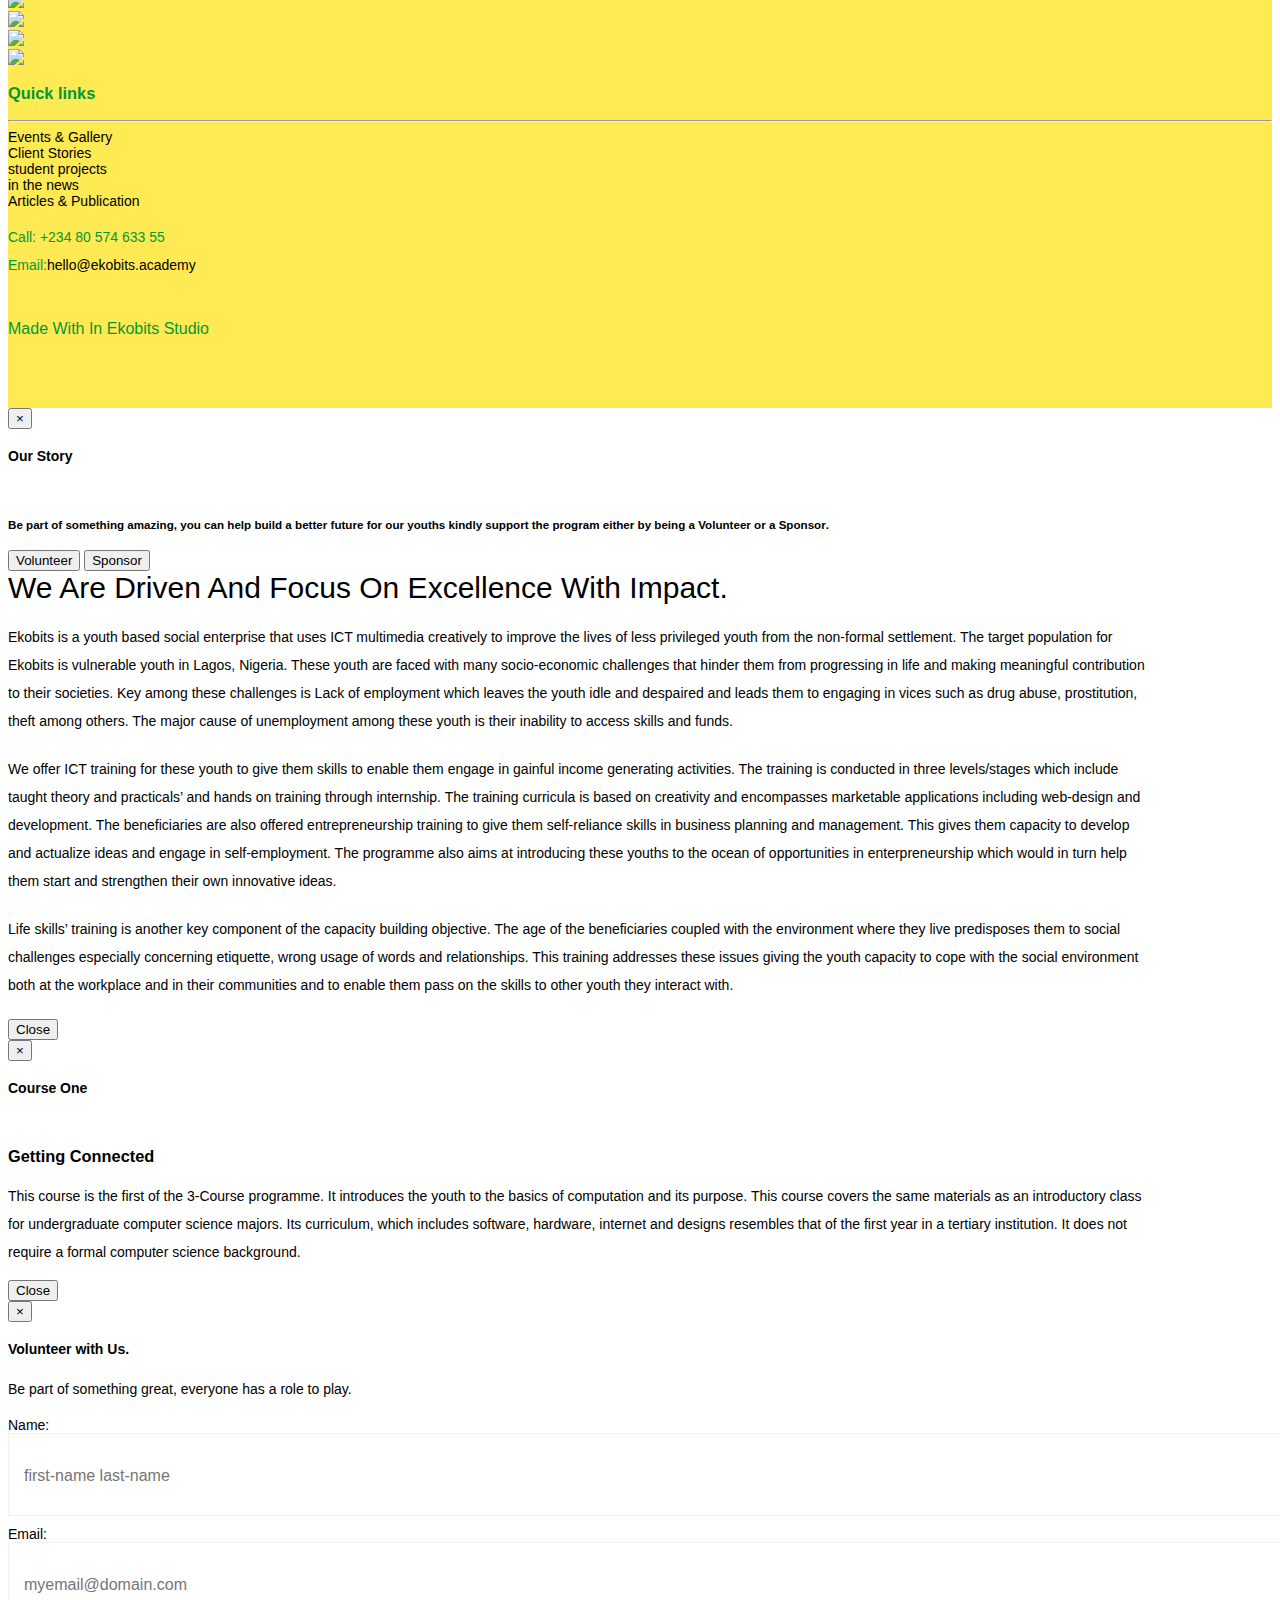
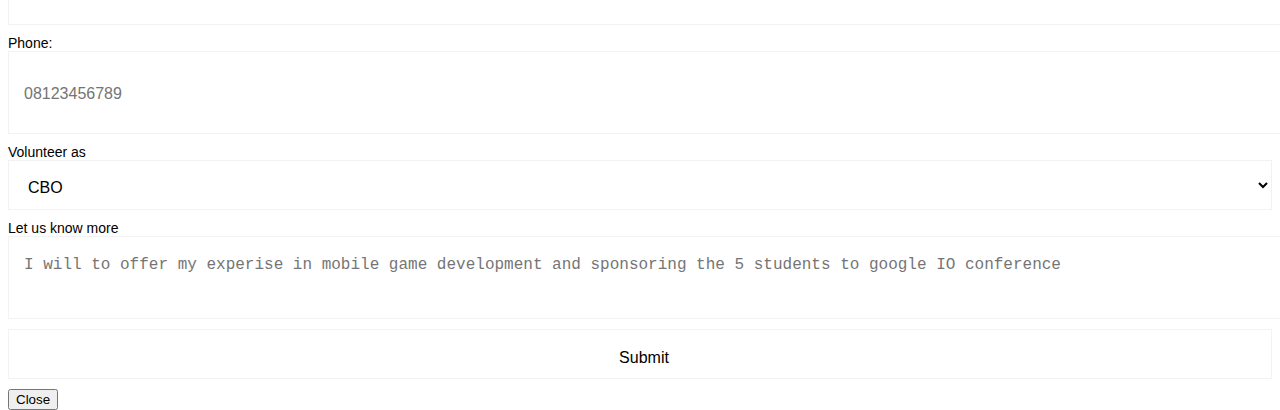
==== commit 84b0cdea: "slum4tech page" ====
--- a/index.html
+++ b/index.html
@@ -58,7 +58,7 @@
          <h1>Leveraging on <span style="color:#FFEA54;">technology</span></h1>
          <h2> to <span style="color:#FFEA54;">Save lives</span></h2>
          <h1> in the <span style="color:#FFEA54;">Slums</span> of Nigeria</h1>
-         <button class="btn-lg btn-success">Make a change </button>
+         <a href="tech4slum.html" class="btn-lg btn btn-success">Make a change </a>
          <h3>Help us achieve this</h3>
         </div>
       </div>
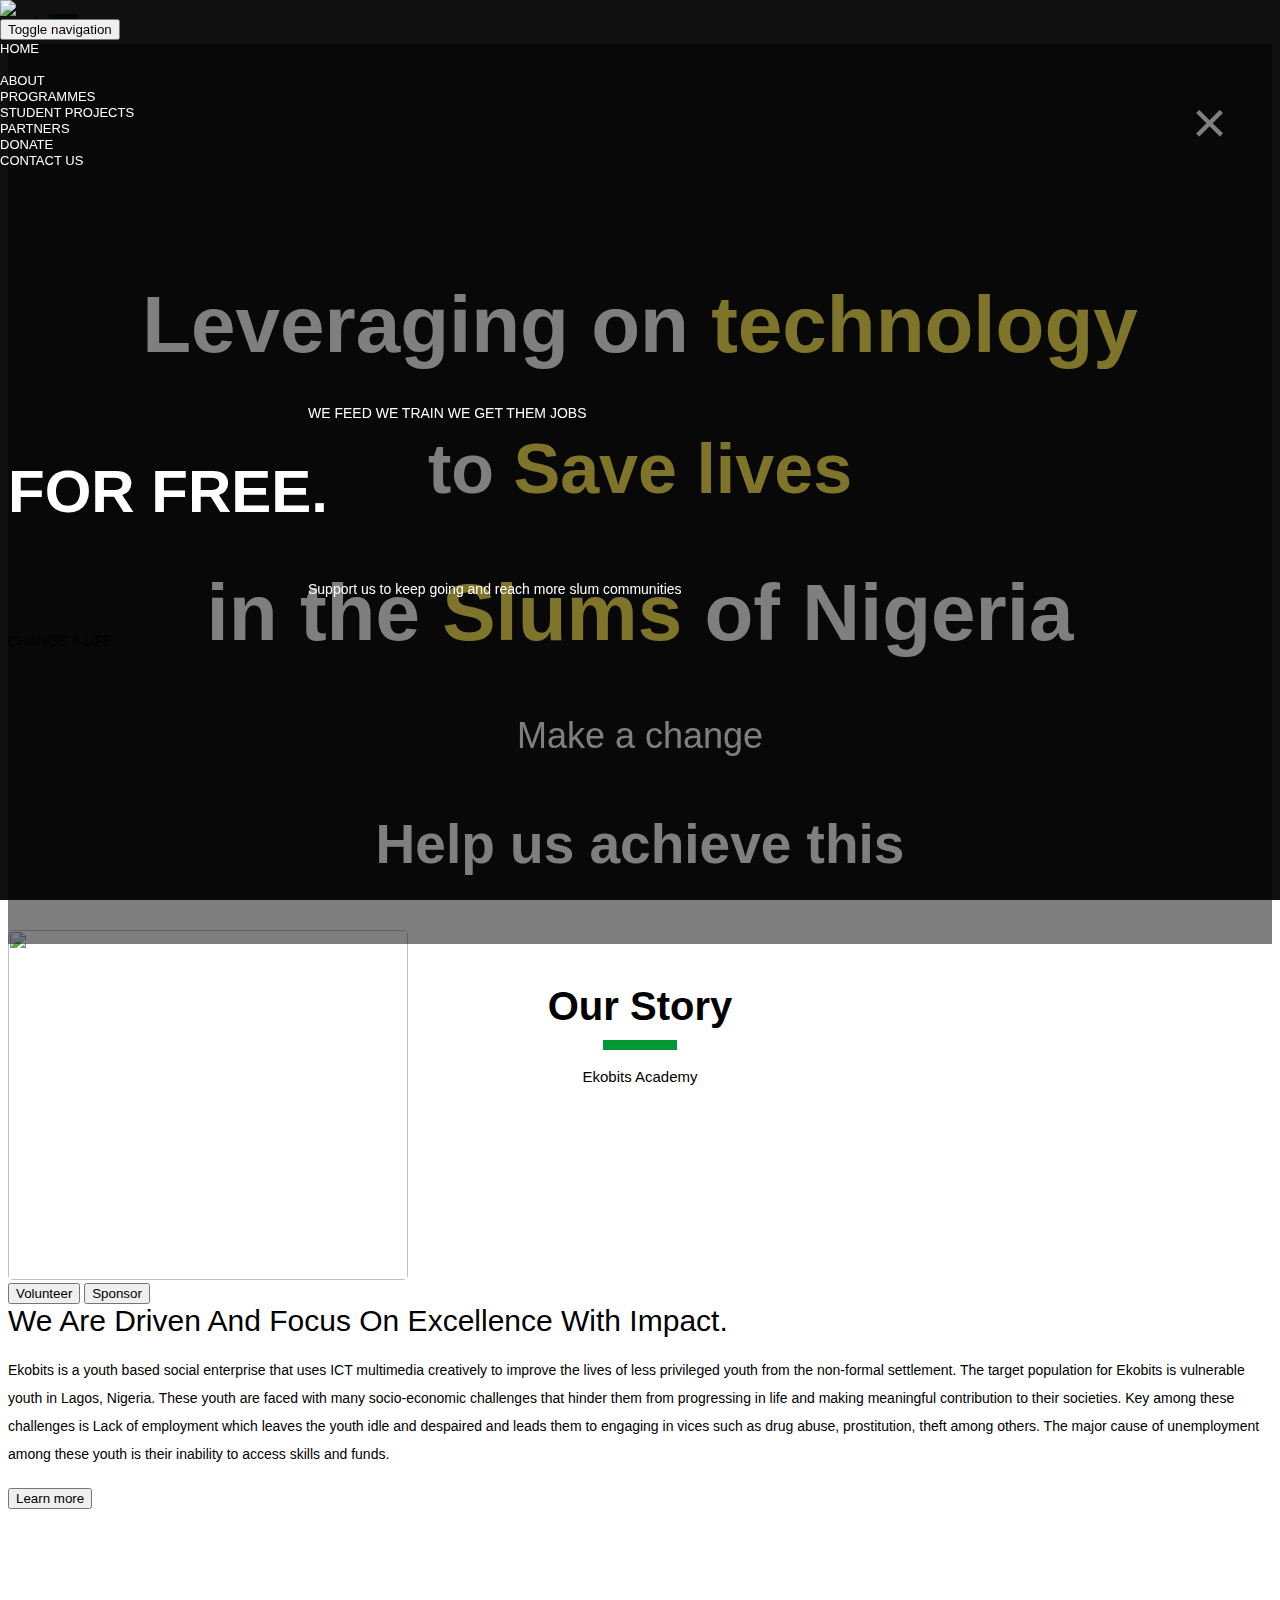
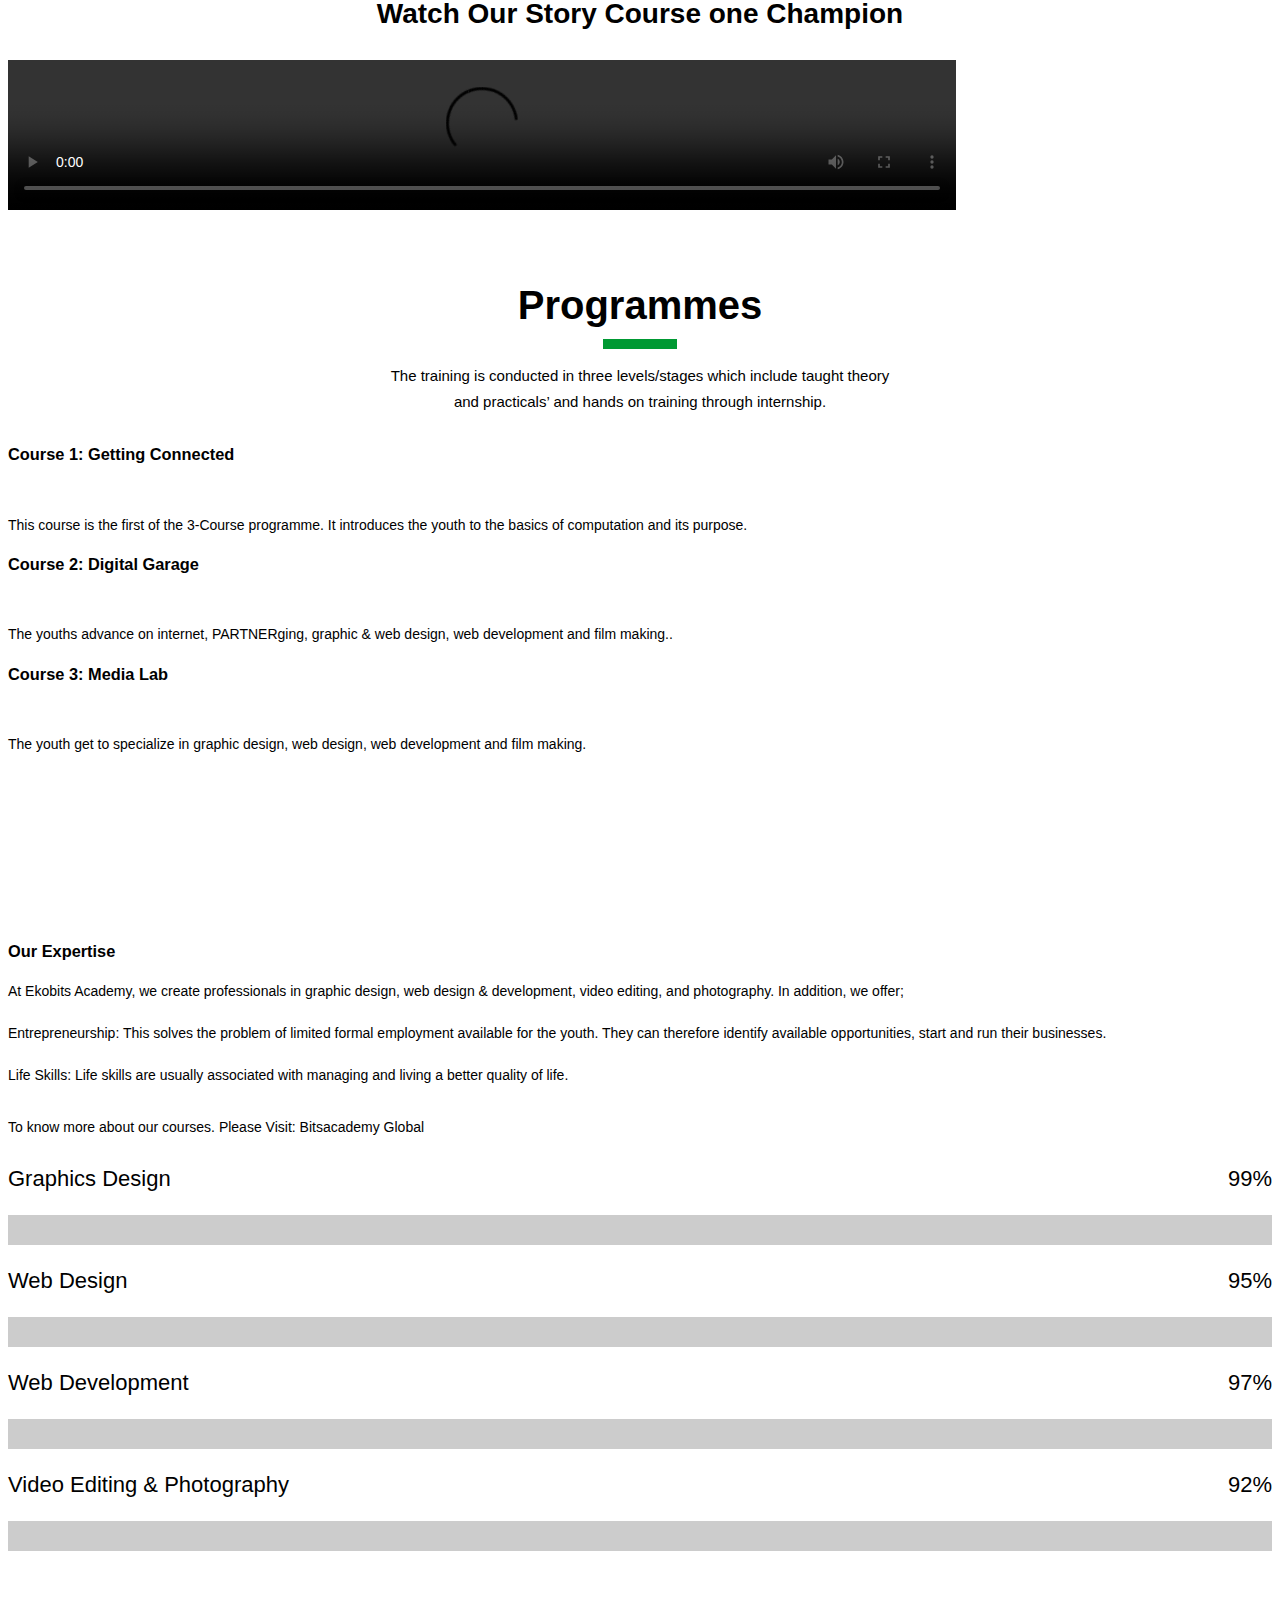
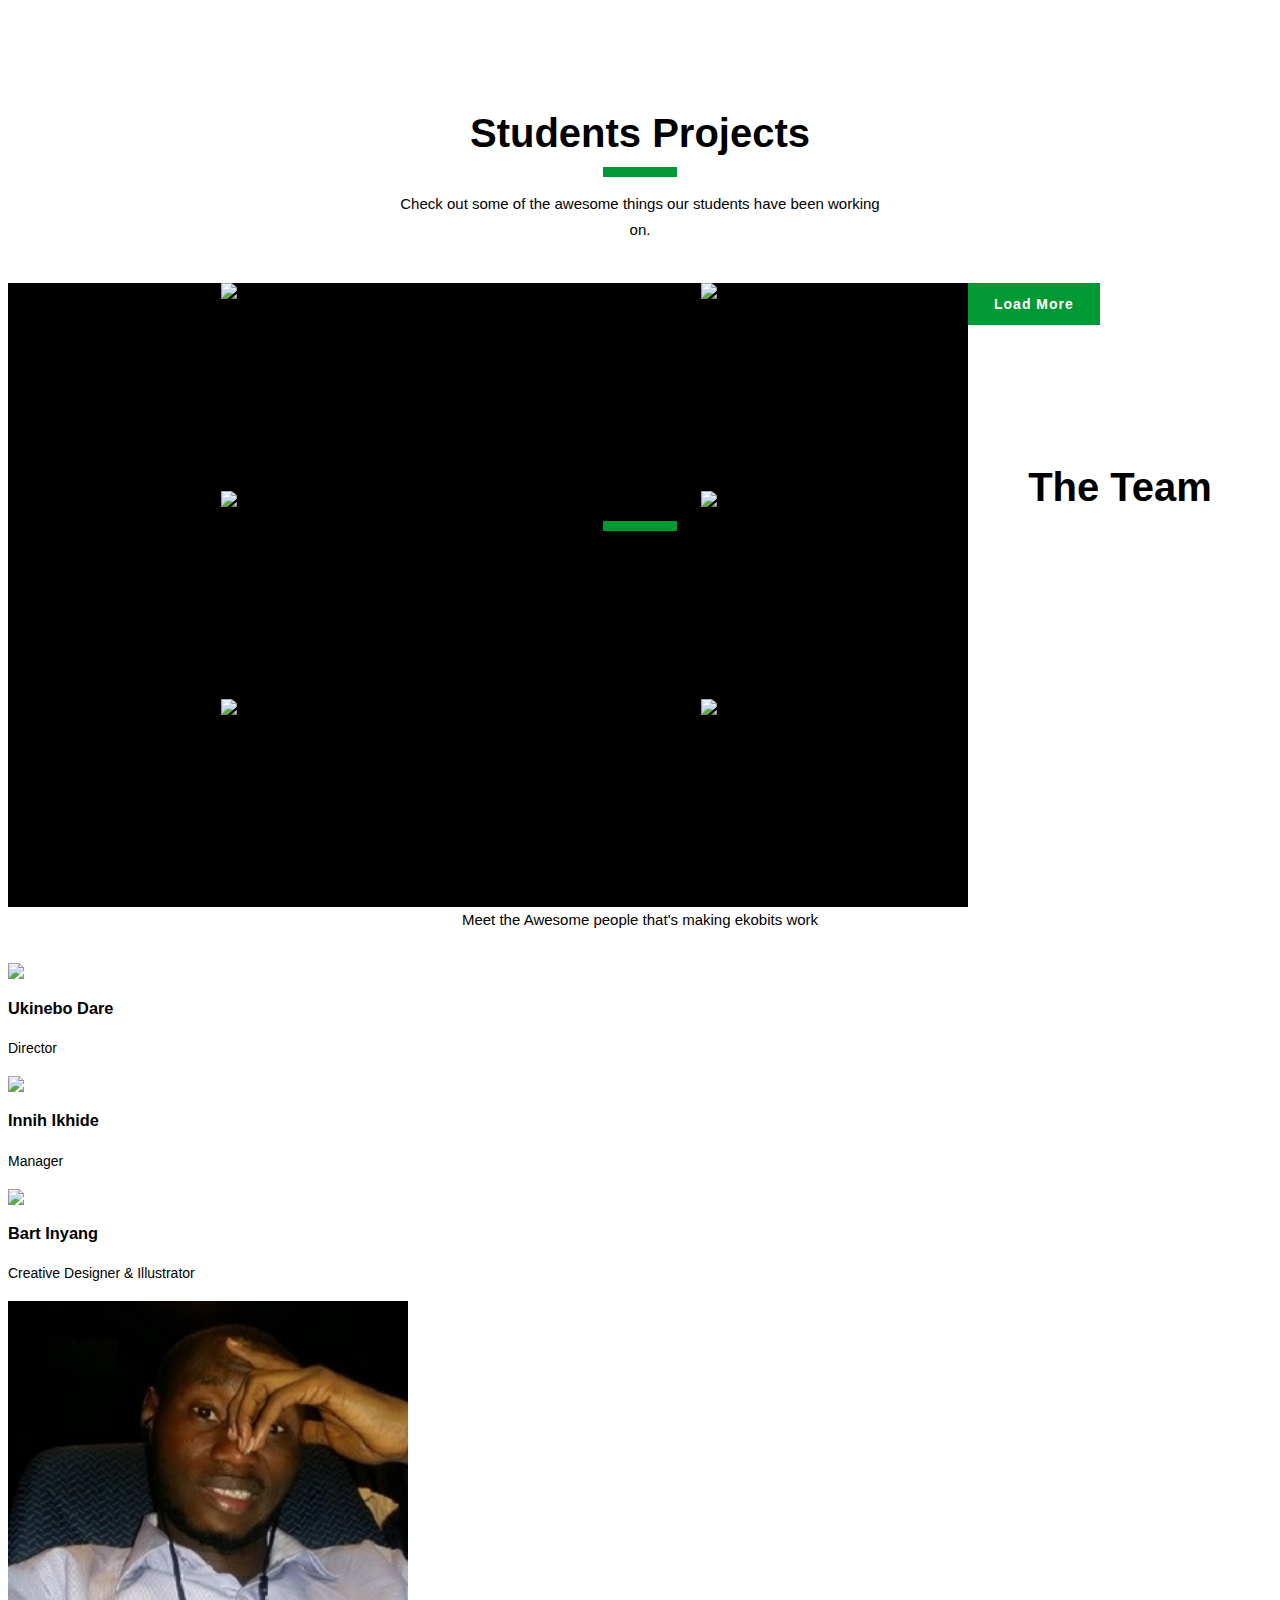
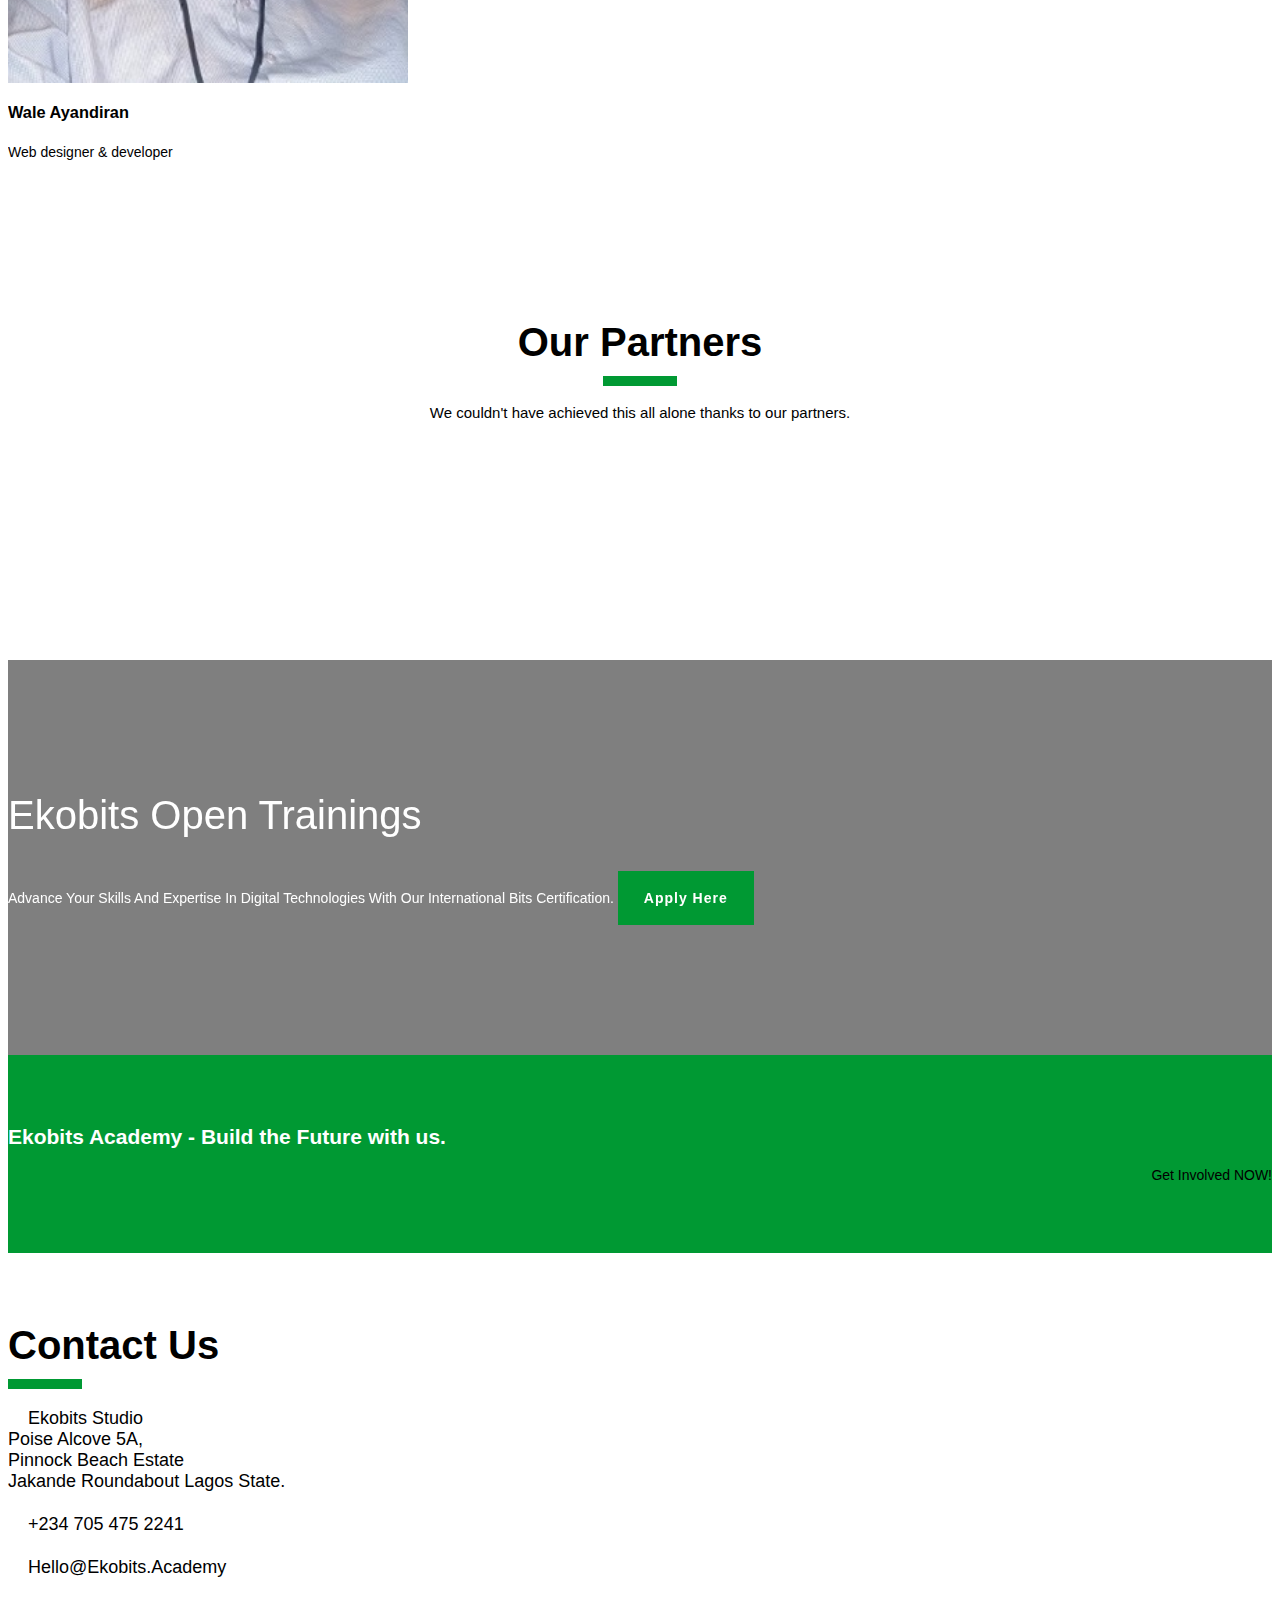
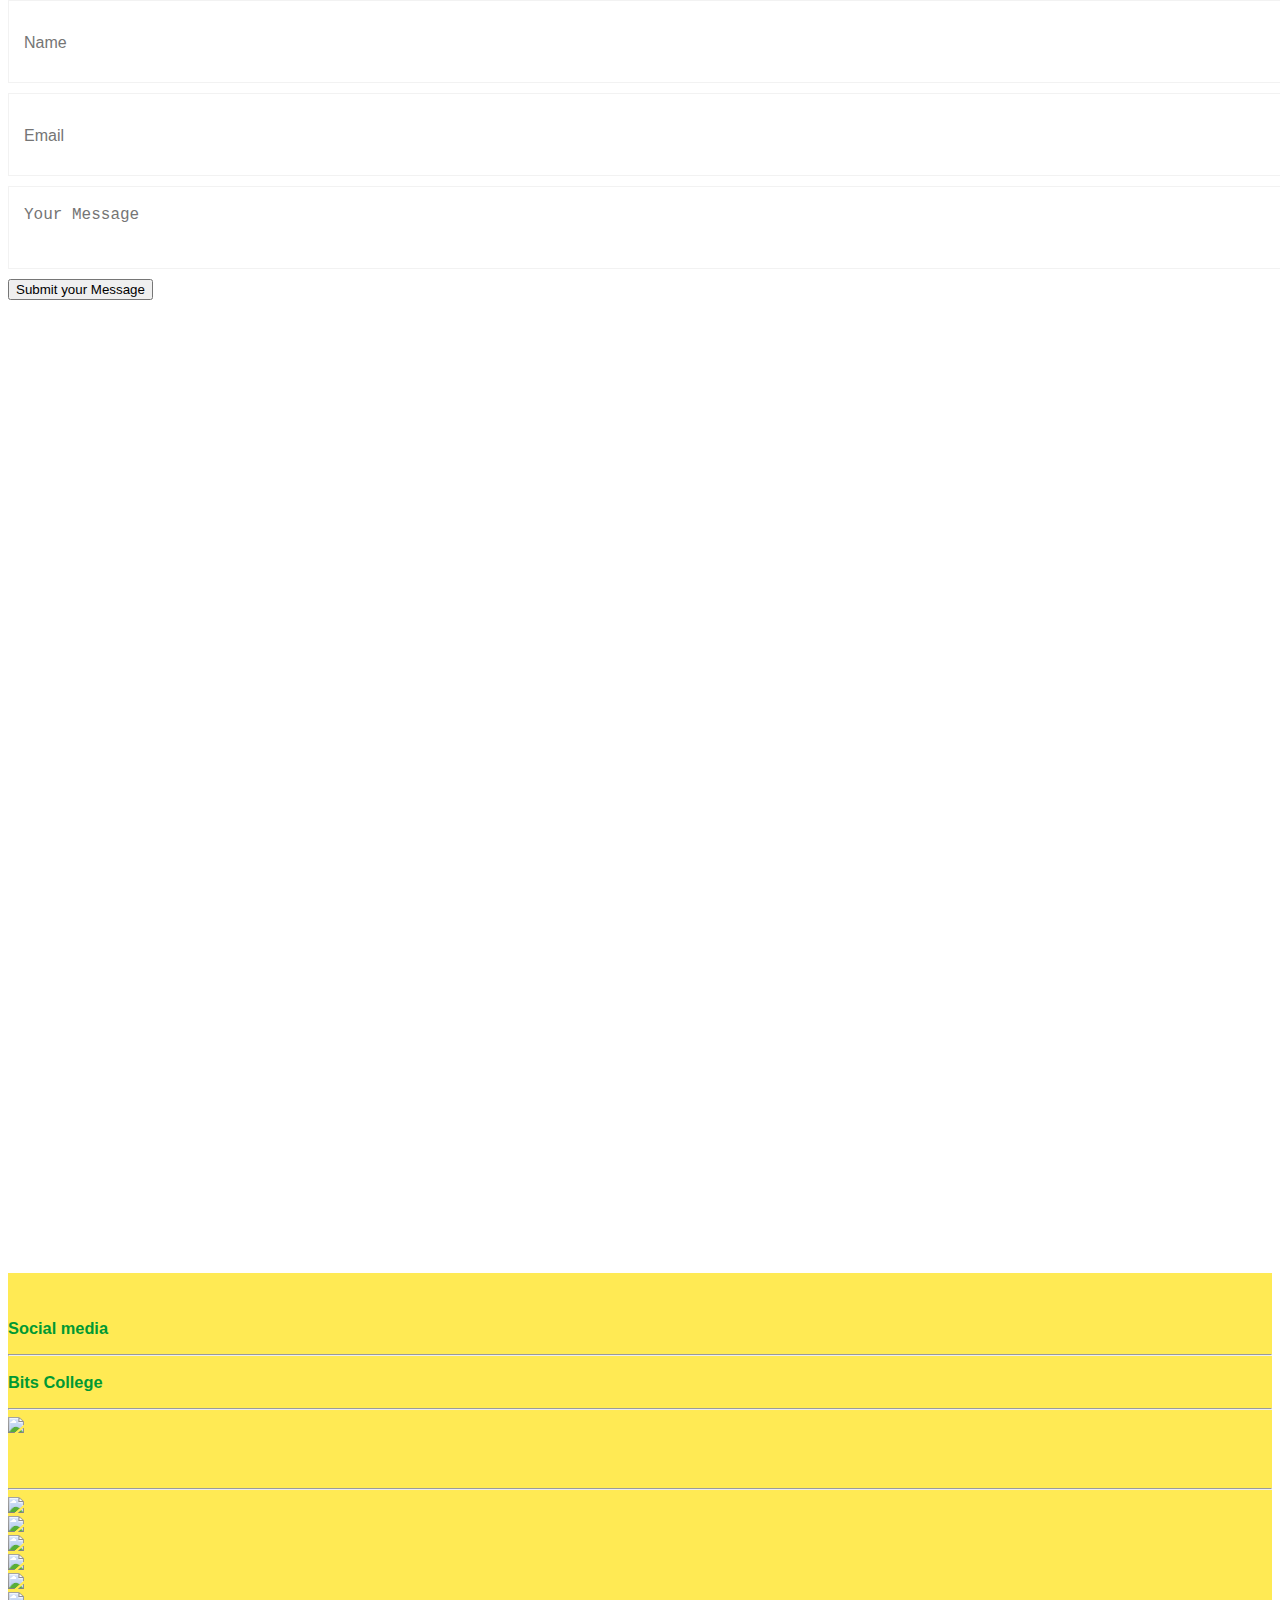
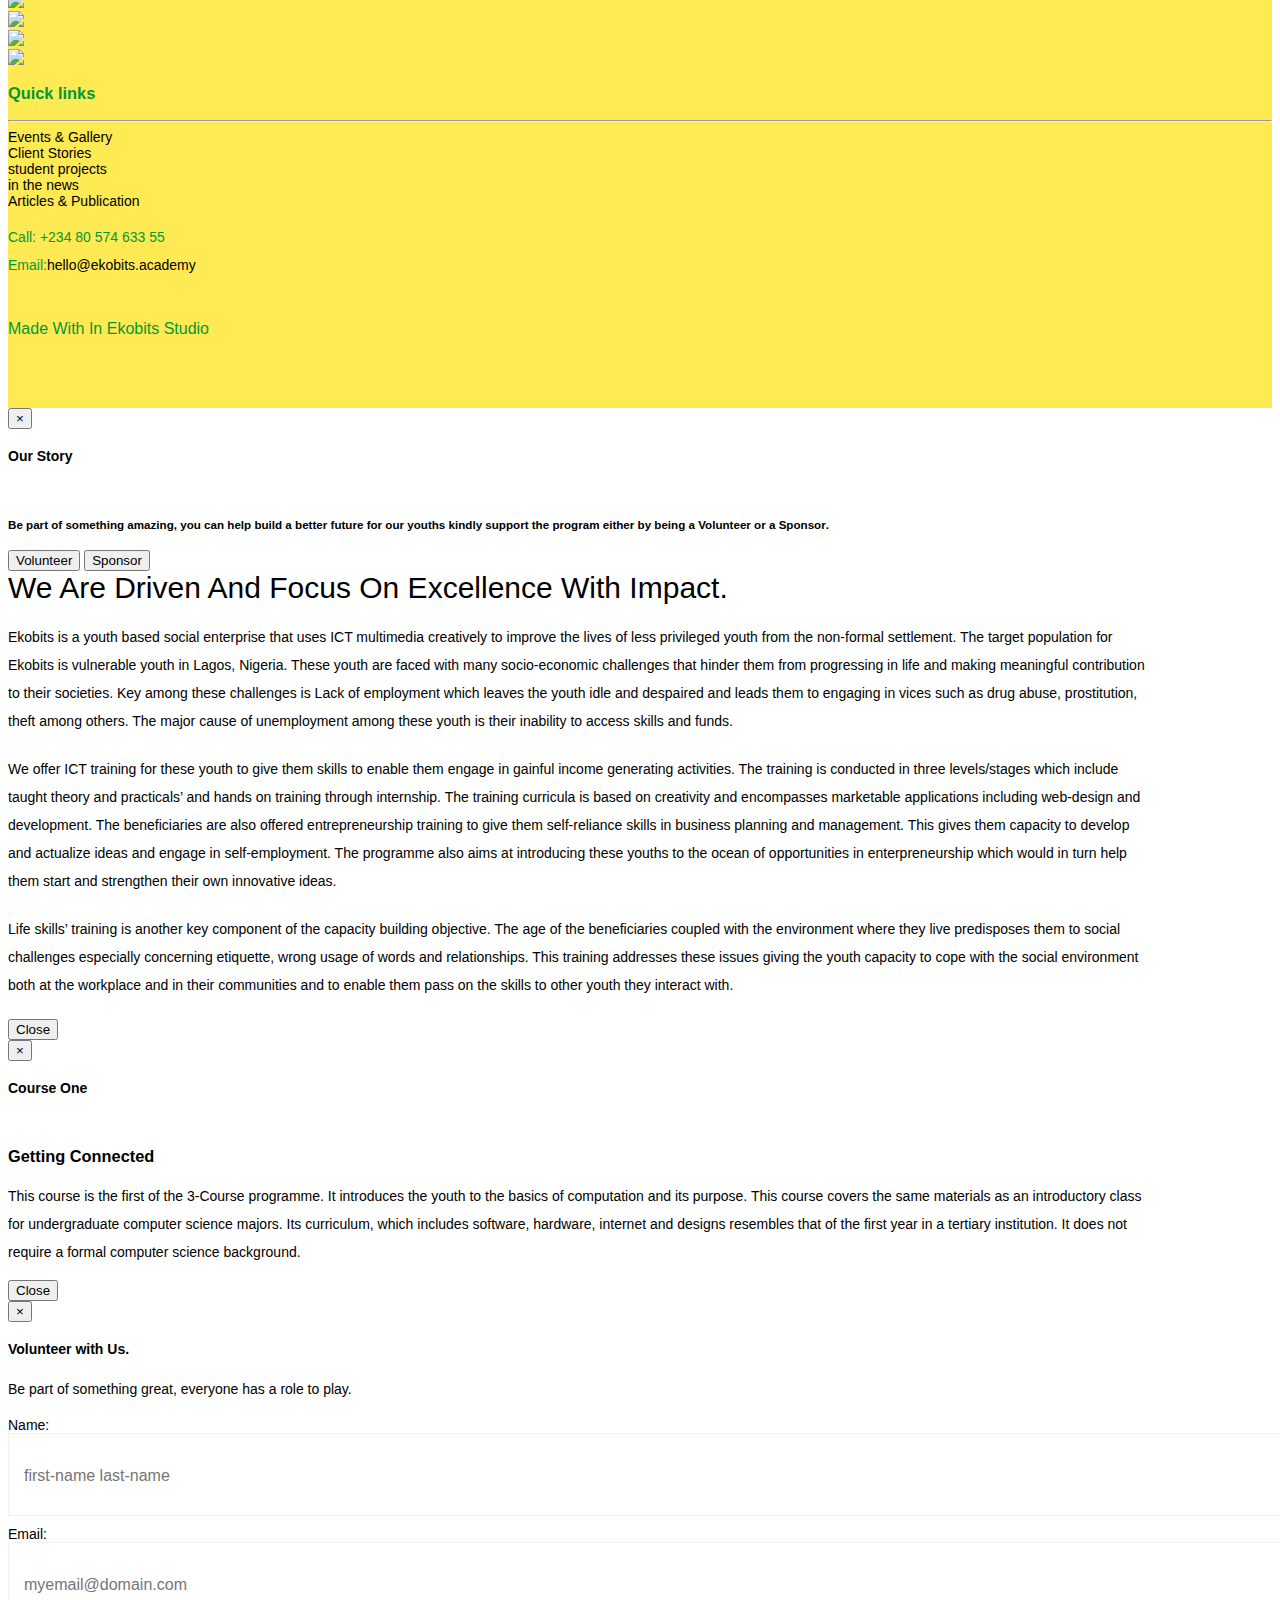
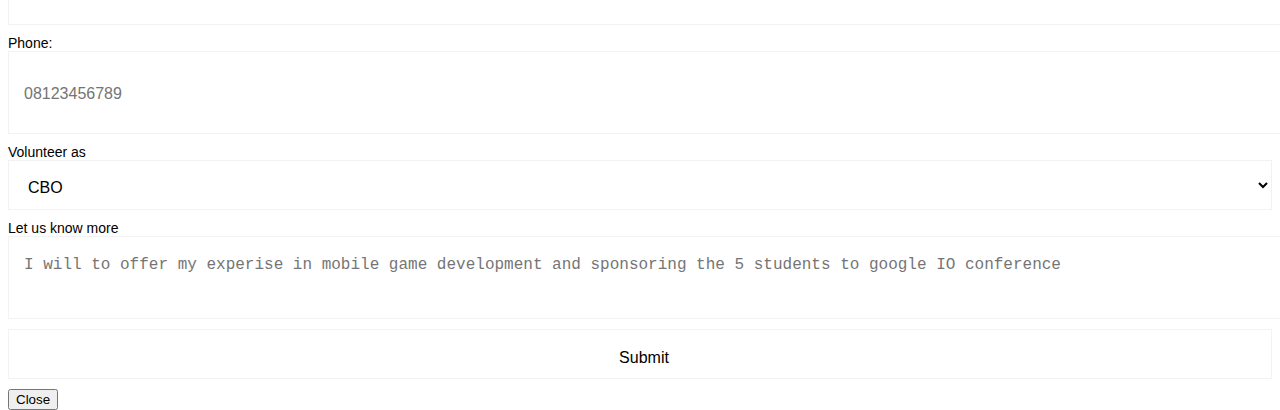
==== commit 177f05f6: "slum4tech page" ====
--- a/index.html
+++ b/index.html
@@ -58,7 +58,7 @@
          <h1>Leveraging on <span style="color:#FFEA54;">technology</span></h1>
          <h2> to <span style="color:#FFEA54;">Save lives</span></h2>
          <h1> in the <span style="color:#FFEA54;">Slums</span> of Nigeria</h1>
-         <a href="tech4slum.html" class="btn-lg btn btn-success">Make a change </a>
+         <a href="tech4slum.html" class="btn-success">Make a change </a>
          <h3>Help us achieve this</h3>
         </div>
       </div>
--- a/assets/css/style.css
+++ b/assets/css/style.css
@@ -34,13 +34,12 @@
     padding: 8px;
     text-decoration: none;
     font-size: 36px;
-    color: #818181;
-    display: block;
+    color: #fff;
     transition: 0.3s;
 }
 
 .overlay a:hover, .overlay a:focus {
-    color: #f1f1f1;
+    color: #fff;
 }
 
 .overlay .overlay-content h1 {
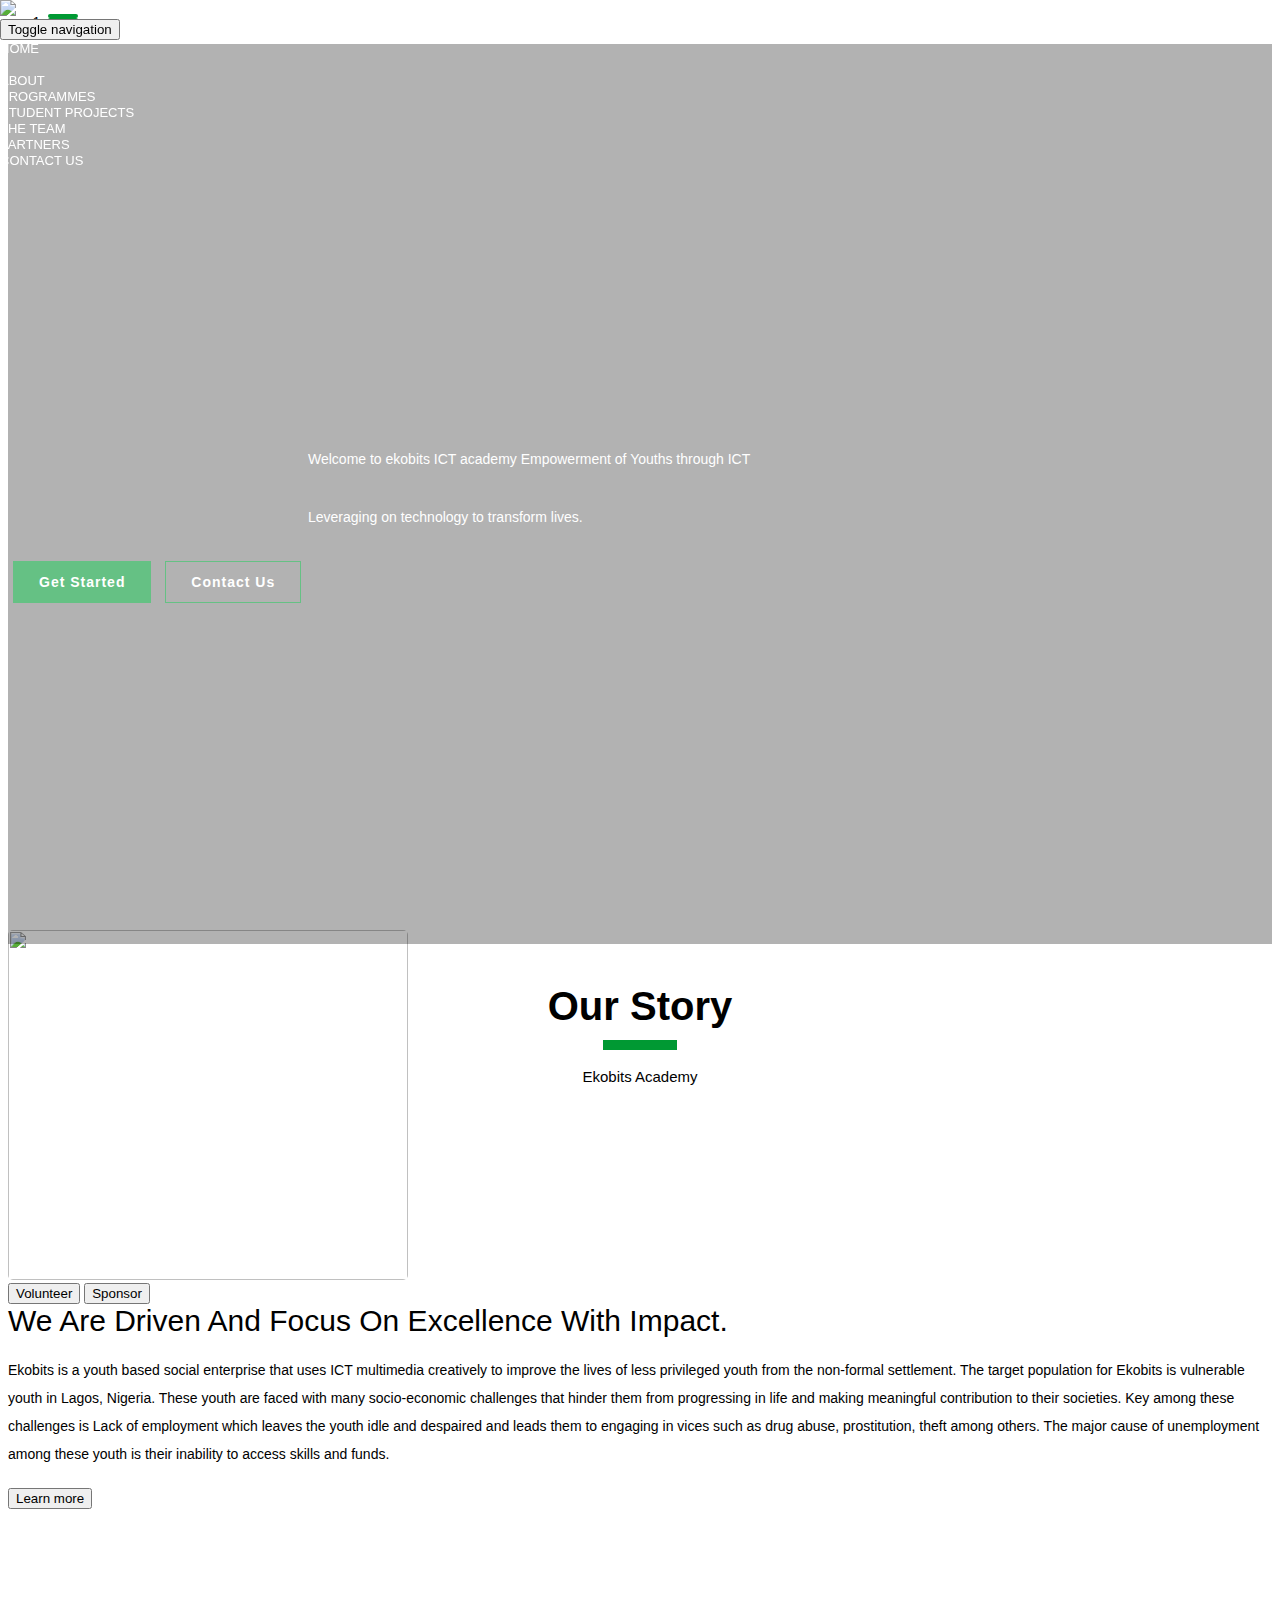
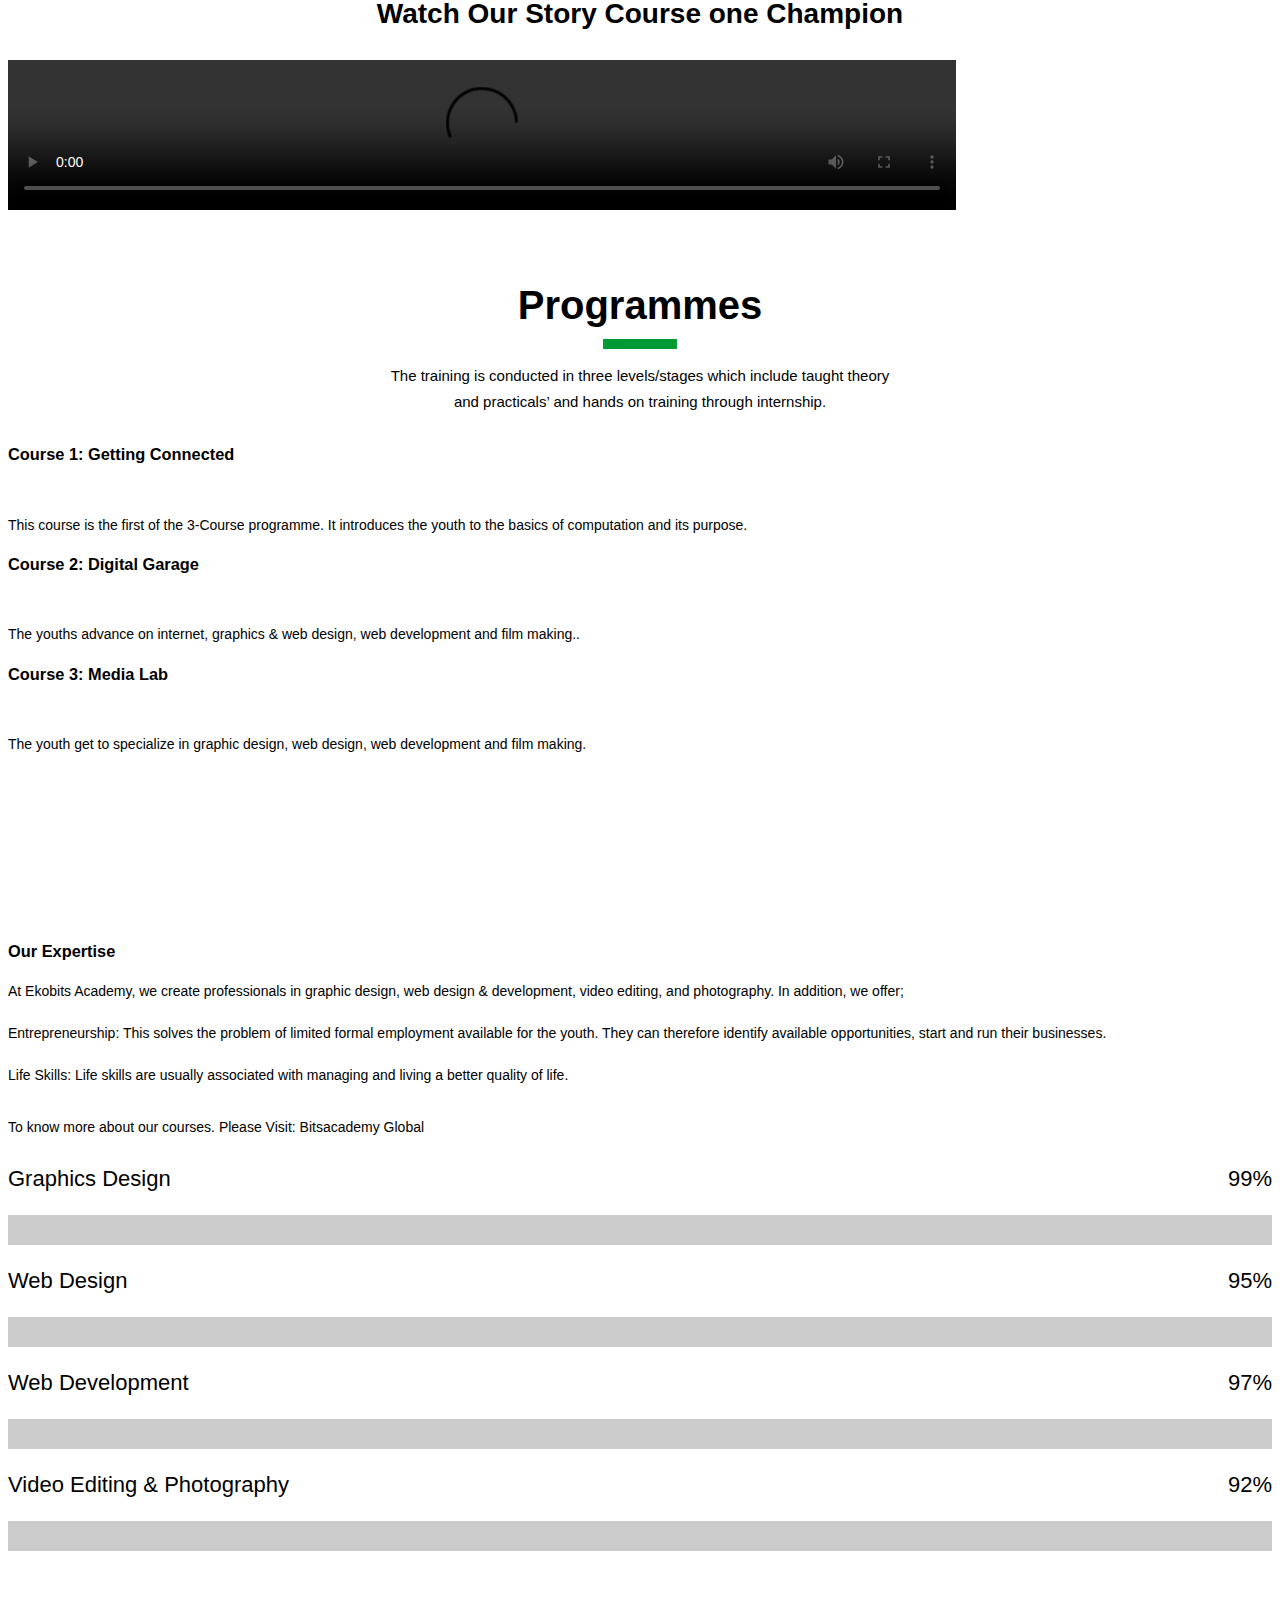
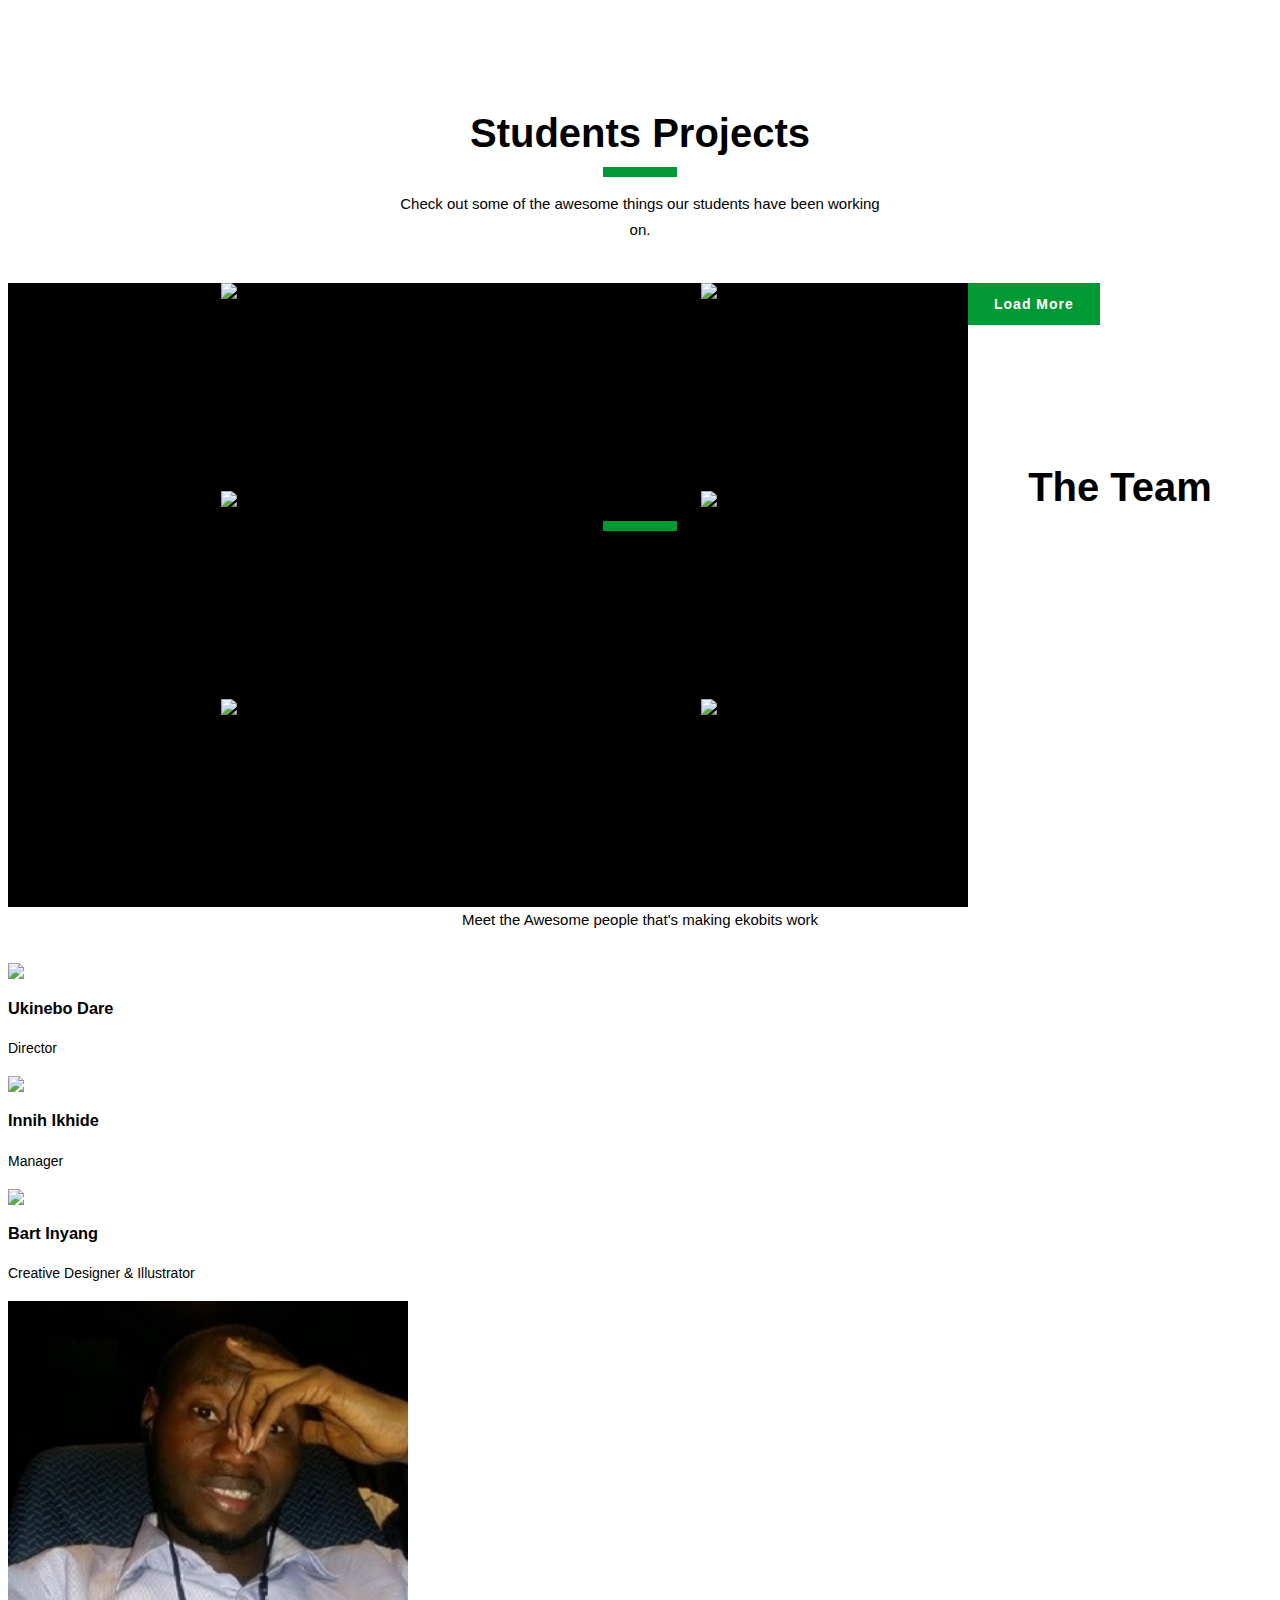
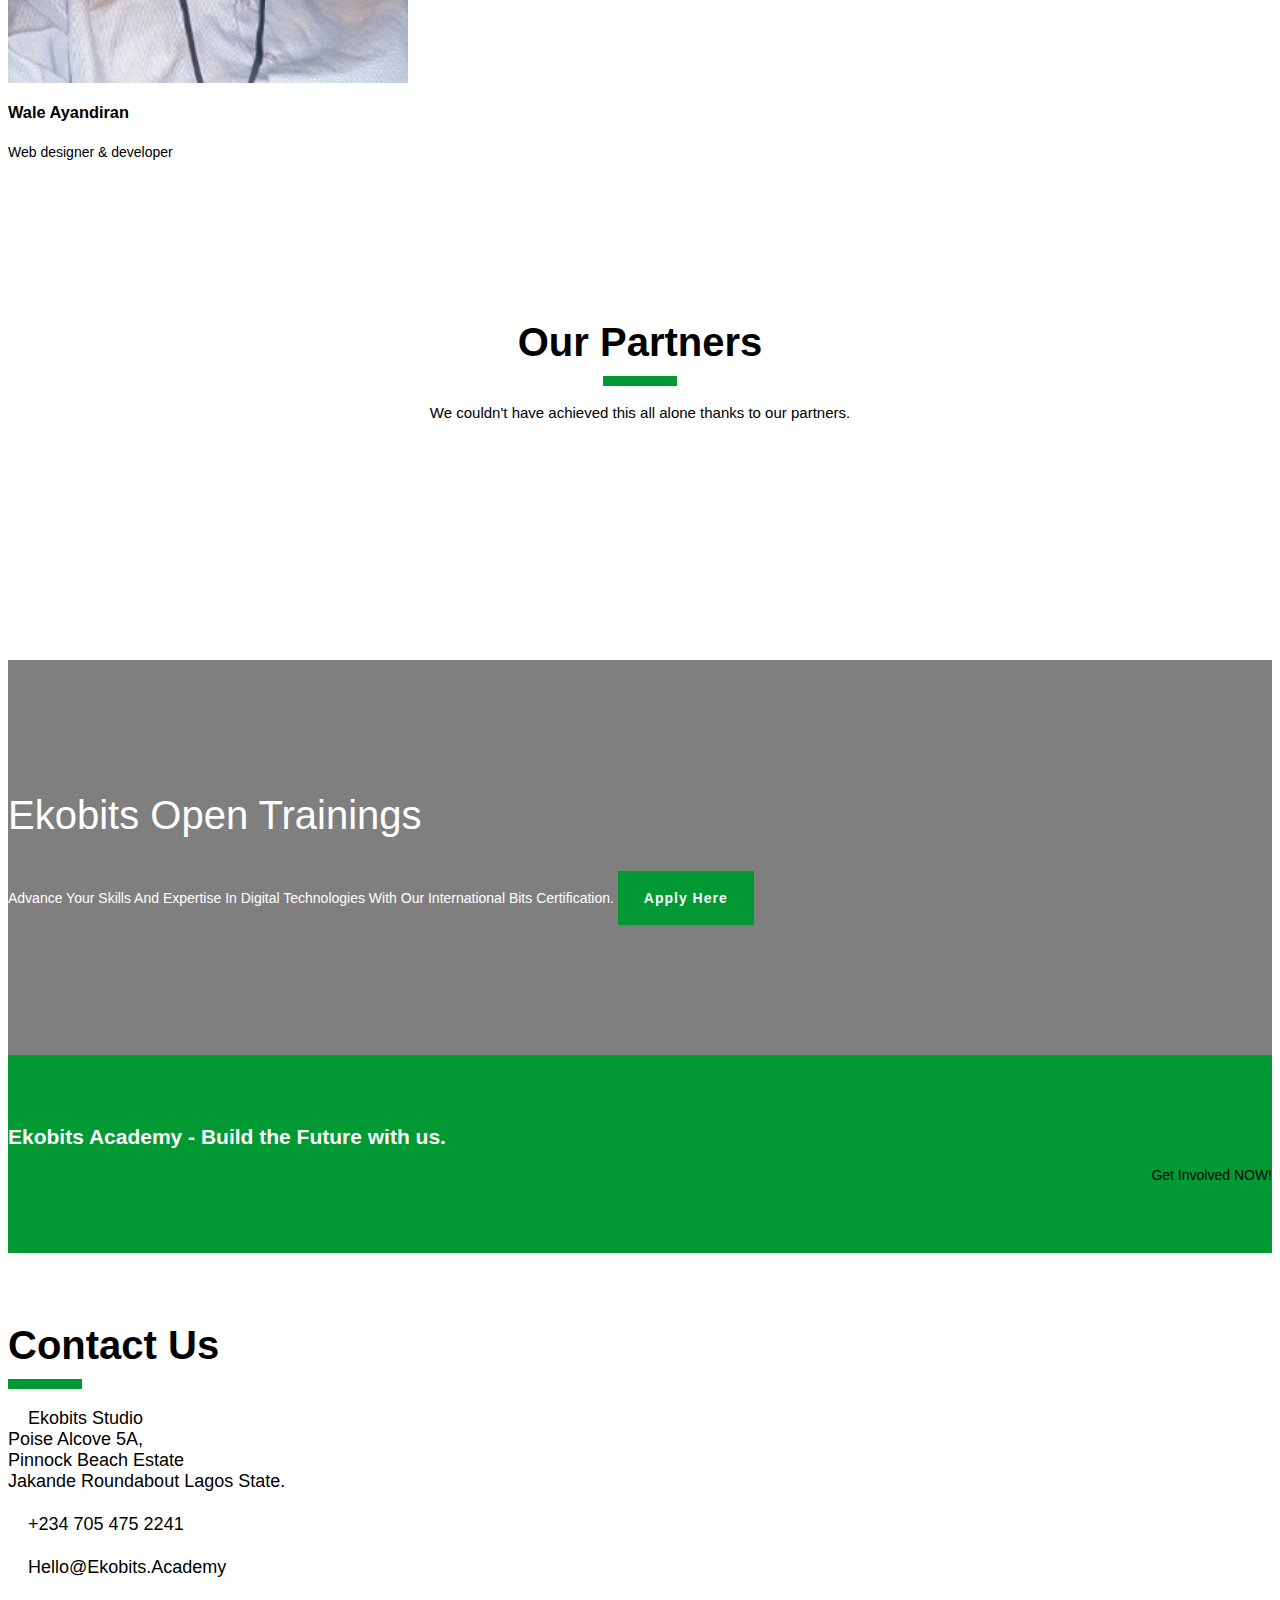
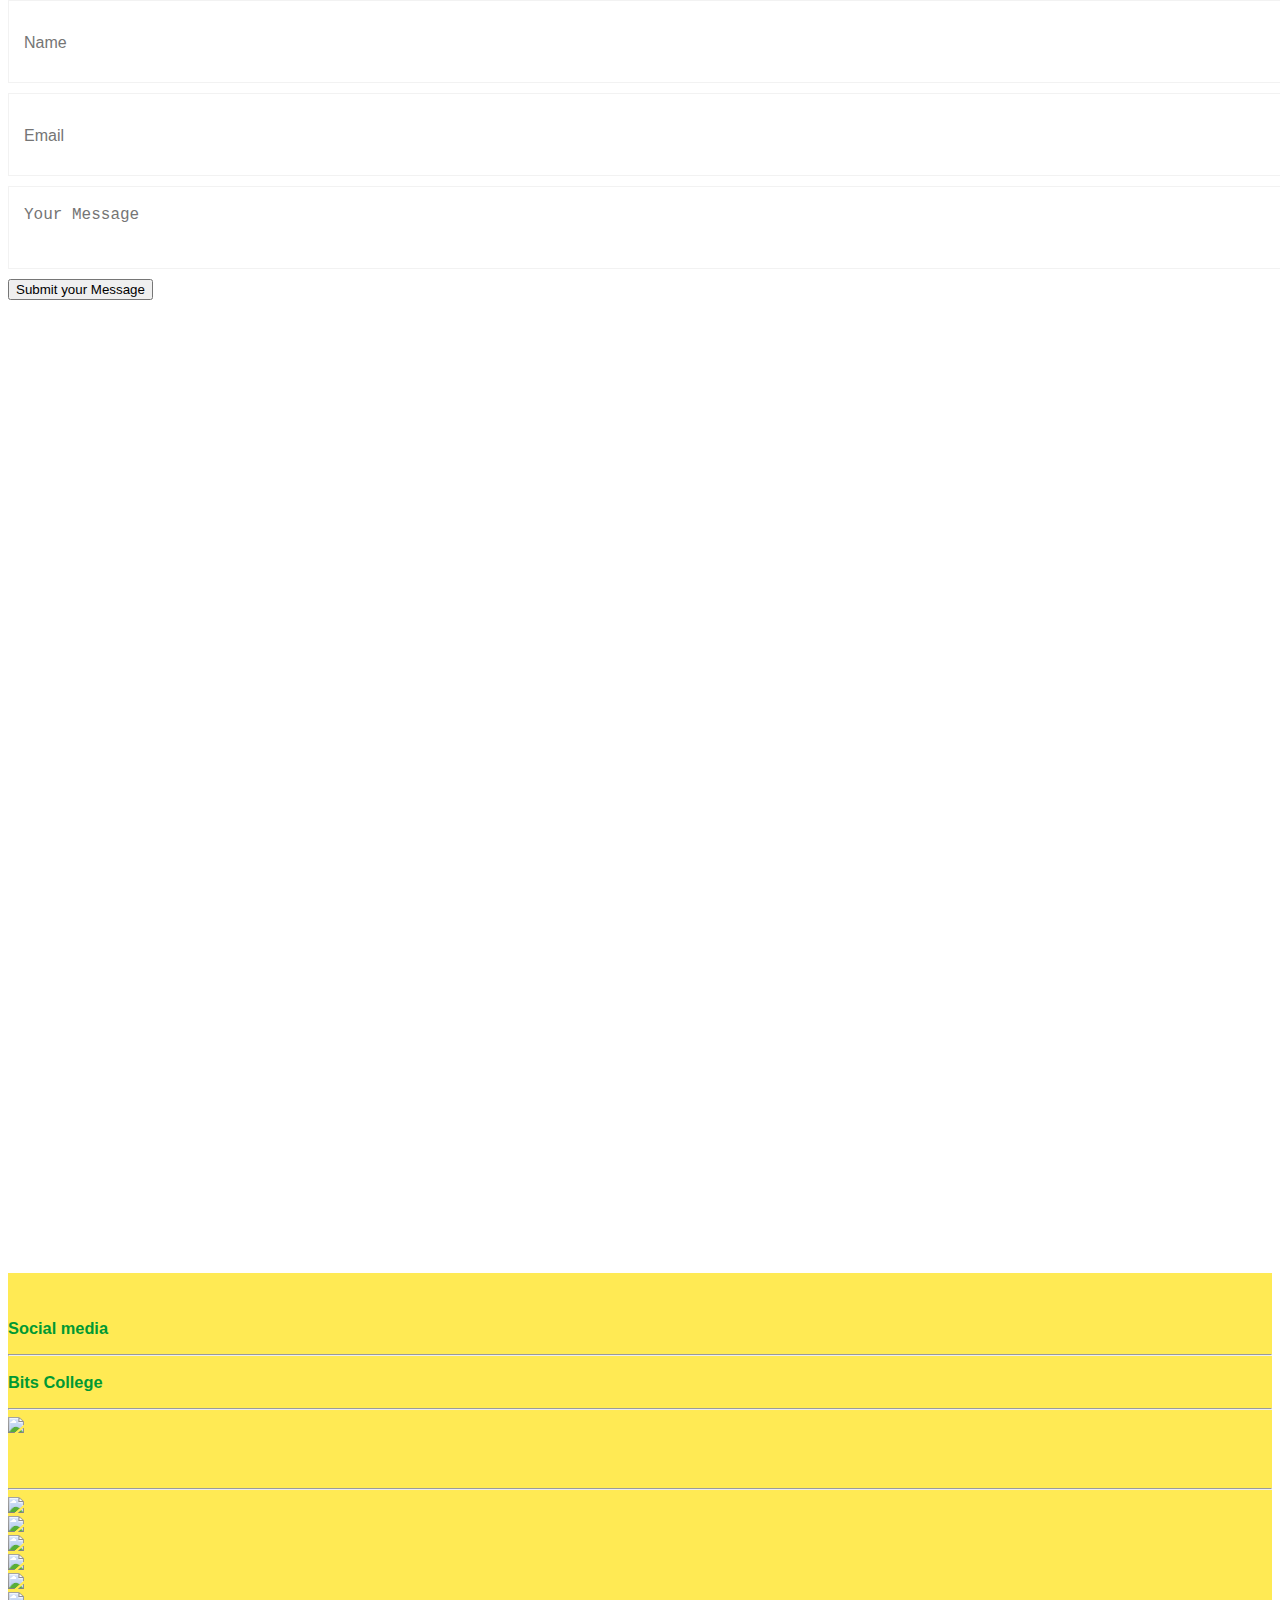
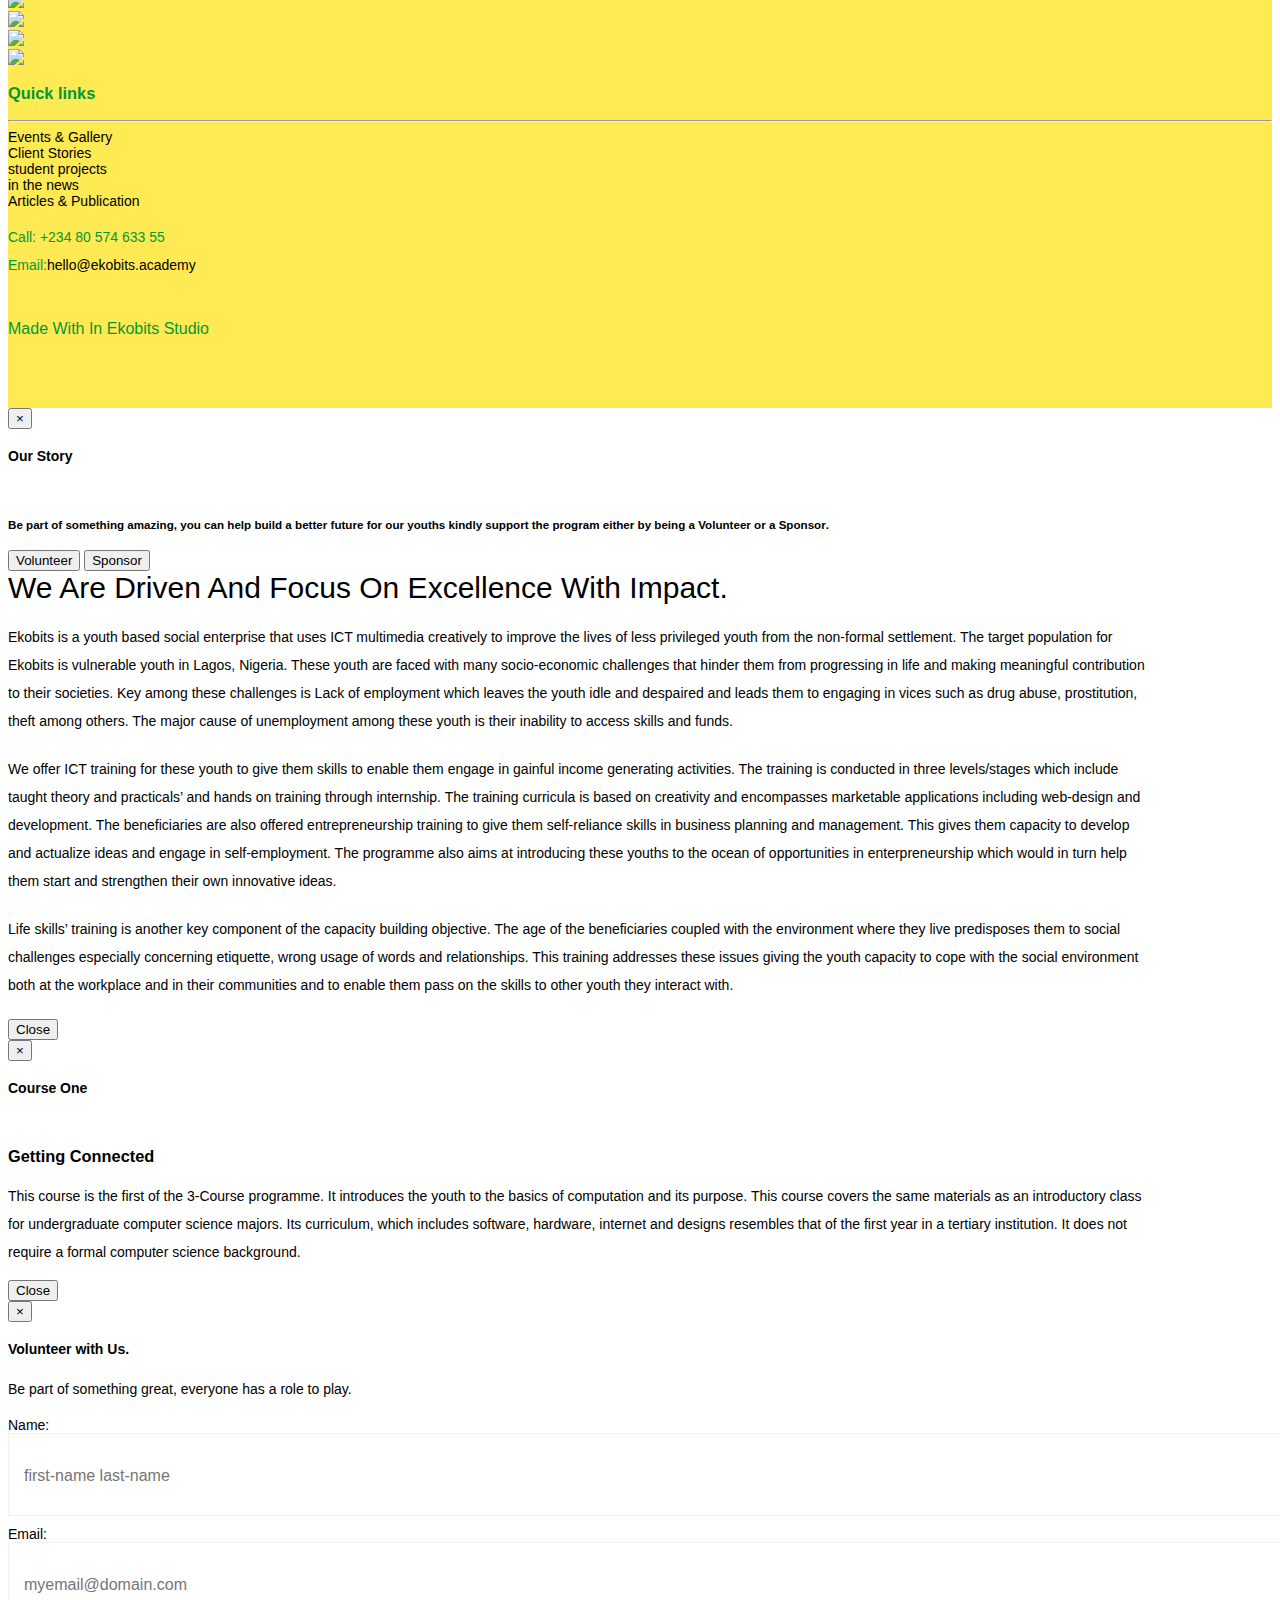
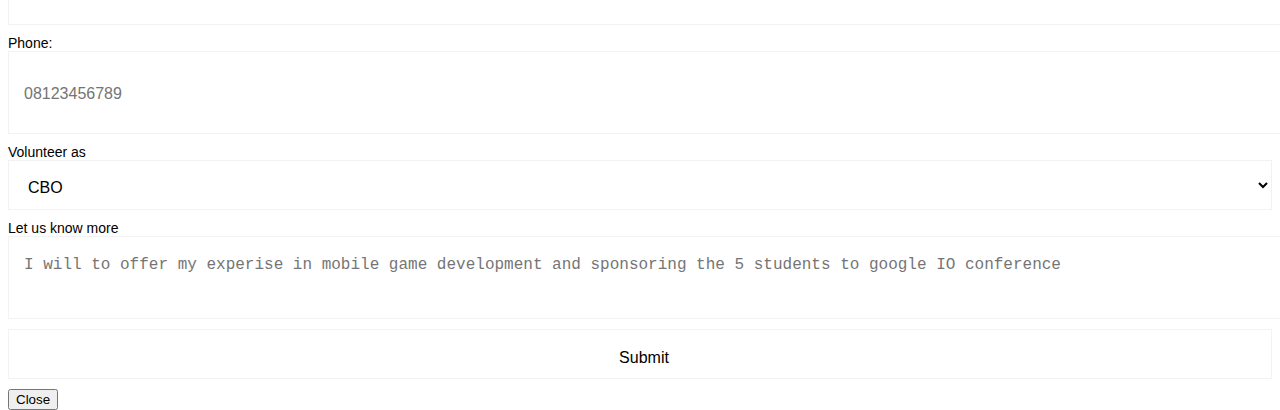
==== commit c3e05500: "bug @ course 2 tab in programmes fixed" ====
--- a/index.html
+++ b/index.html
@@ -10,7 +10,7 @@
     <meta name="keywords" content="Ekobits, Walecloud, ekobits academy, ict design, nigeria,">
     <meta name="author" content="Ekobits Walecloud">
     <!-- PAGE TITLE -->
-    <title>Ekobits Academy - Leveraging on technology to change lives</title>
+    <title>Ekobits Academy</title>
     <!-- FAVICON AND IPHONE APP ICON -->
      <link rel="icon" href="assets/images/ekobits.png" type="image/x-icon">
      <link rel="apple-touch-icon" sizes="57x57" href="assets/images/apple-touch-icon-57.png" />
@@ -52,16 +52,6 @@
         </div>
     </div>-->
     <!-- END PRELOADER AREA -->
-        <div id="overlay" class="overlay">
-            <a href="javascript:void(0)" class="closebtn" onclick="closeNav()">&times;</a>
-        <div class="overlay-content">
-         <h1>Leveraging on <span style="color:#FFEA54;">technology</span></h1>
-         <h2> to <span style="color:#FFEA54;">Save lives</span></h2>
-         <h1> in the <span style="color:#FFEA54;">Slums</span> of Nigeria</h1>
-         <a href="tech4slum.html" class="btn-success">Make a change </a>
-         <h3>Help us achieve this</h3>
-        </div>
-      </div>
 
     <!-- START HOMEPAGE DESIGN AREA -->
     <header id="home" class="welcome-area">
@@ -100,15 +90,12 @@
                                         </li>
                                         <li><a class="smoth-scroll" href="#projects">Student Projects</a>
                                         </li>
-                                        <!--<li><a class="smoth-scroll" href="#team">The Team</a>
-                                        </li> -->
+                                        <li><a class="smoth-scroll" href="#team">The Team</a>
+                                        </li>
                                         <li><a class="smoth-scroll" href="#partners">Partners</a>
-                                        </li>
-                                        <li><a class="btn btn-warning" href="tech4slum.html">DONATE</a>
                                         </li>
                                         <li><a class="smoth-scroll" href="#contact">contact us</a>
                                         </li>
-                                        
                                     </ul>
                                 </div>
                             </div>
@@ -130,32 +117,6 @@
                 </ol>
                 <div class="carousel-inner" role="listbox">
                     <div class="item active">
-                                <div class="single-slide-item slide-3" data-stellar-background-ratio="0.6">
-                                    <div class="single-slide-item-table">
-                                        <div class="single-slide-item-tablecell">
-                                            <div class="container">
-                                                <div class="row">
-                                                    <div class="col-md-12">
-                                                        <div class="header-text text-center">
-                                                            <p class="cd-headline clip is-full-width">
-                                                            <span class="cd-words-wrapper">
-                                                                <b class="is-visible">WE FEED</b>
-                                                                <b>WE TRAIN</b>
-                                                                <b>WE GET THEM JOBS</b>
-                                                            </span>
-                                                        </p>
-                                                            <h2> FOR FREE.</h2>
-                                                            <p class="slide-btn smoth-scroll">Support us to keep going and reach more slum communities</p>
-                                                            <a class="btn-lg btn-success smoth-scroll" href="#contact">CHANGE A LIFE</a>
-                                                        </div>
-                                                    </div>
-                                                </div>
-                                            </div>
-                                        </div>
-                                    </div>
-                                </div>
-                            </div>
-                    <div class="item">
                         <div class="single-slide-item slide-1" data-stellar-background-ratio="0.6">
                             <div class="single-slide-item-table">
                                 <div class="single-slide-item-tablecell">
@@ -350,7 +311,7 @@
                 <a href="#c2Modal" data-toggle="modal" data-target="#c2Modal">
                     <img src="assets/images/course/c2.png" style="margin-left: 20%; max-height: 200px; max-width: 200px;" alt="" class="img-responsive img-rounded">
                     <div class="">
-                        <p>The youths advance on internet, PARTNERging, graphic &amp; web design, web development and film making..</p>
+                        <p>The youths advance on internet, graphics &amp; web design, web development and film making..</p>
                     </div>
                 </a>
                 </div>
@@ -1009,10 +970,6 @@
     <script type="text/javascript" src="https://mandrillapp.com/api/docs/js/mandrill.js"></script>
     <!-- My Mandrill js -->
     <script type="text/javascript" src="assets/js/mandrill.js"></script>
-    <script>     
-        function closeNav() {
-            document.getElementById("overlay").style.width = "0%";
-        }
-    </script>
+
 </body>
 </html>
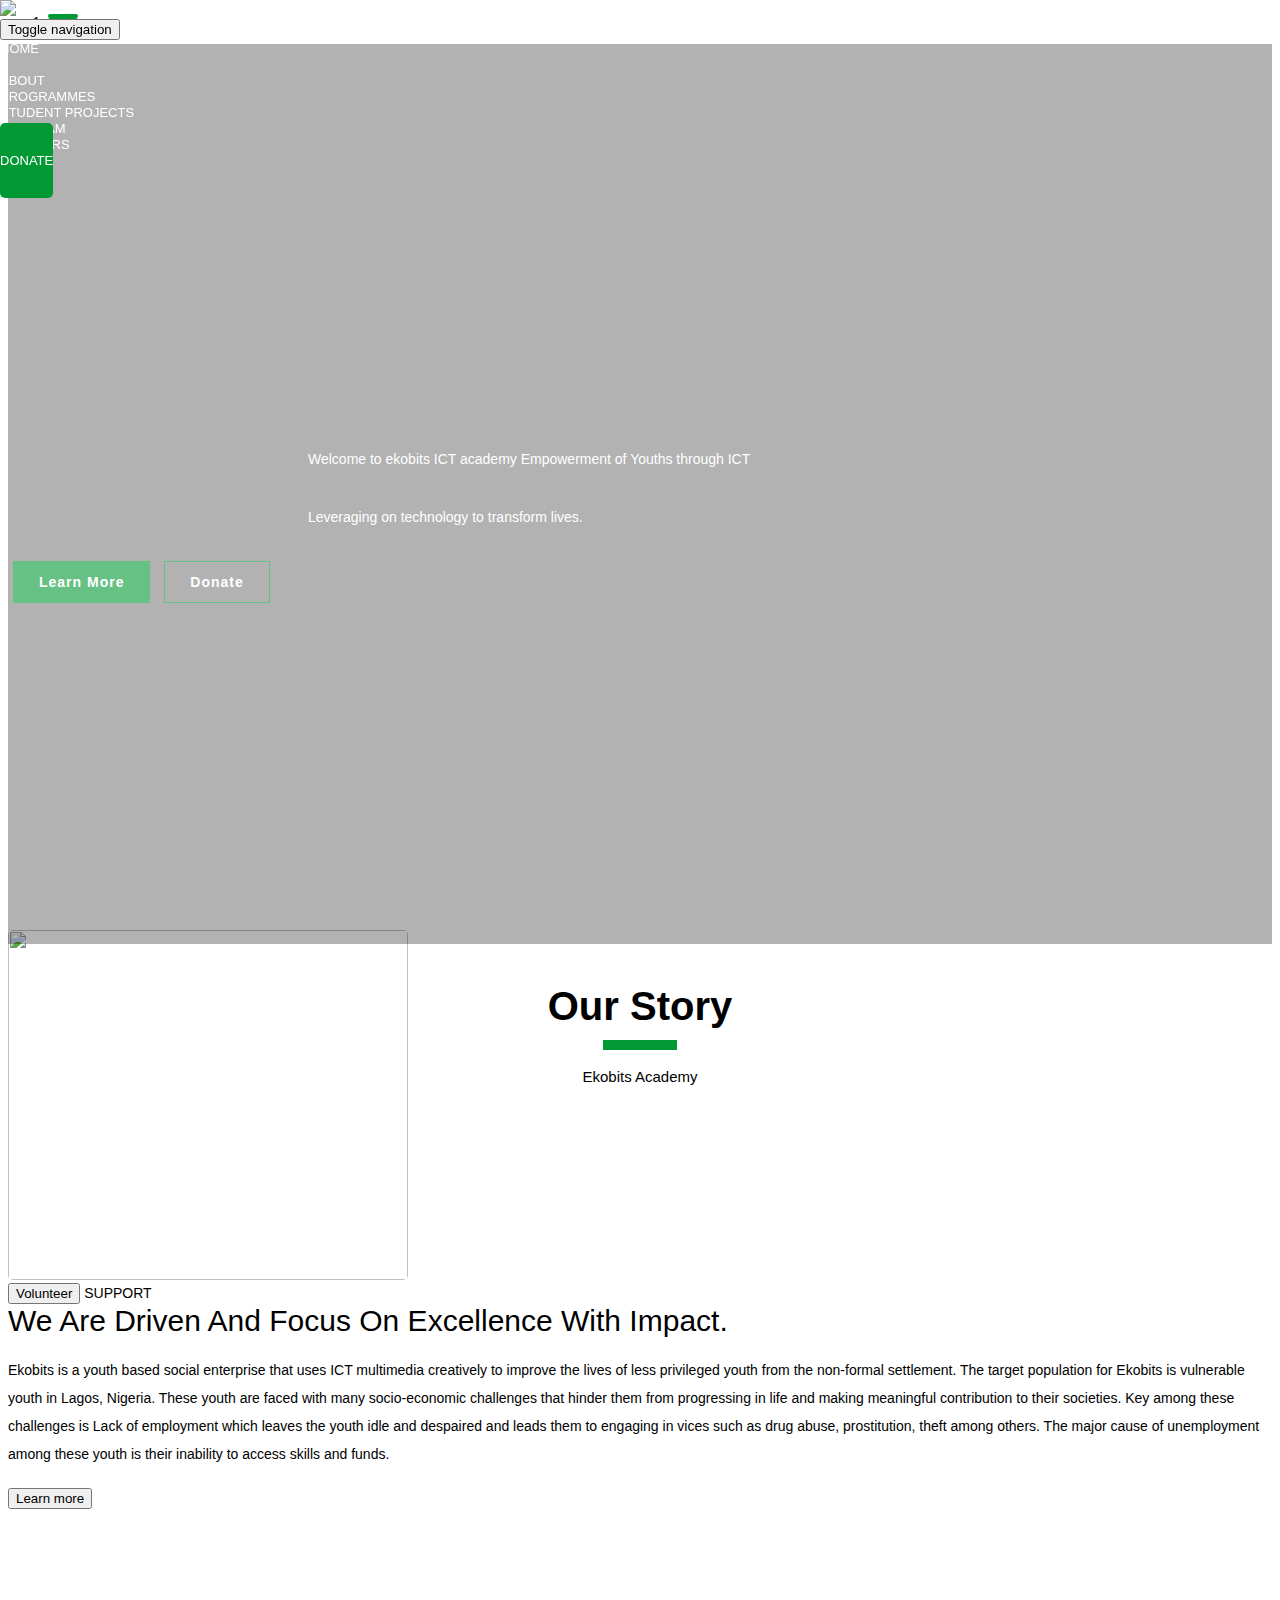
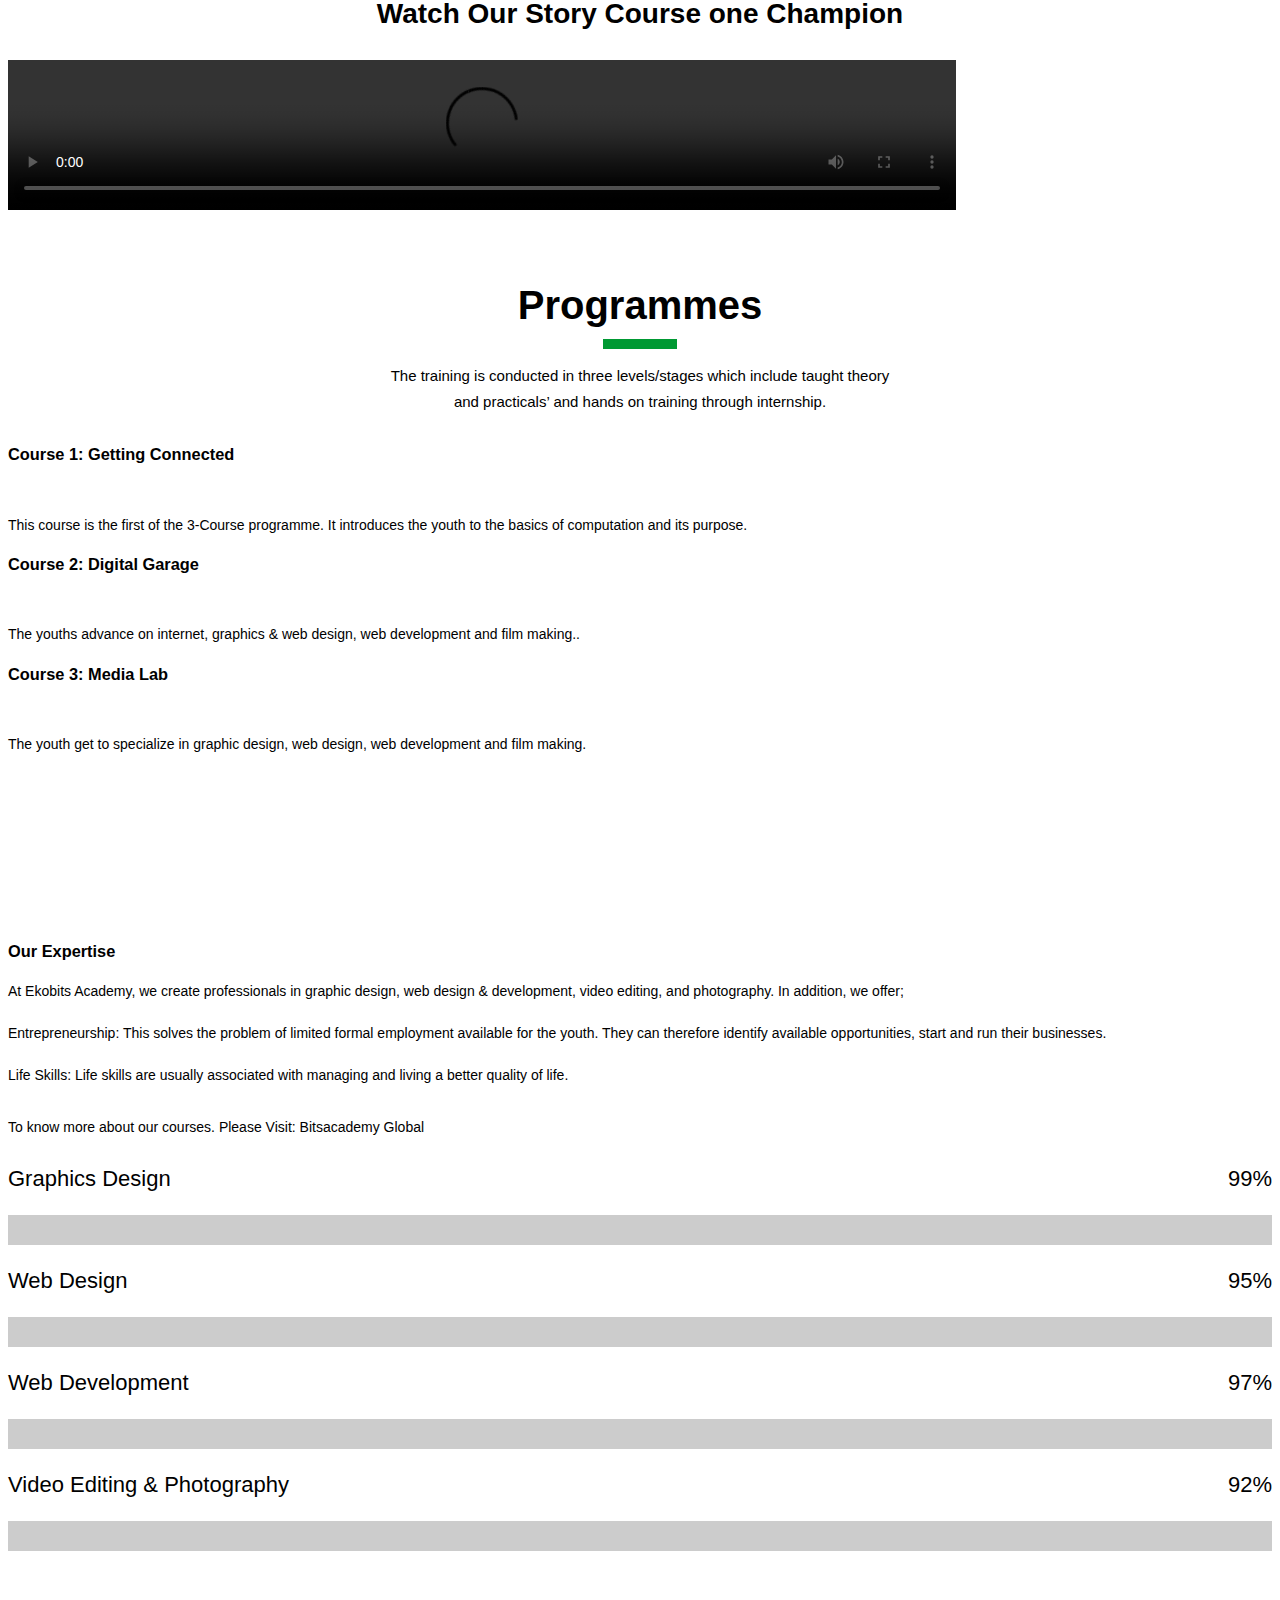
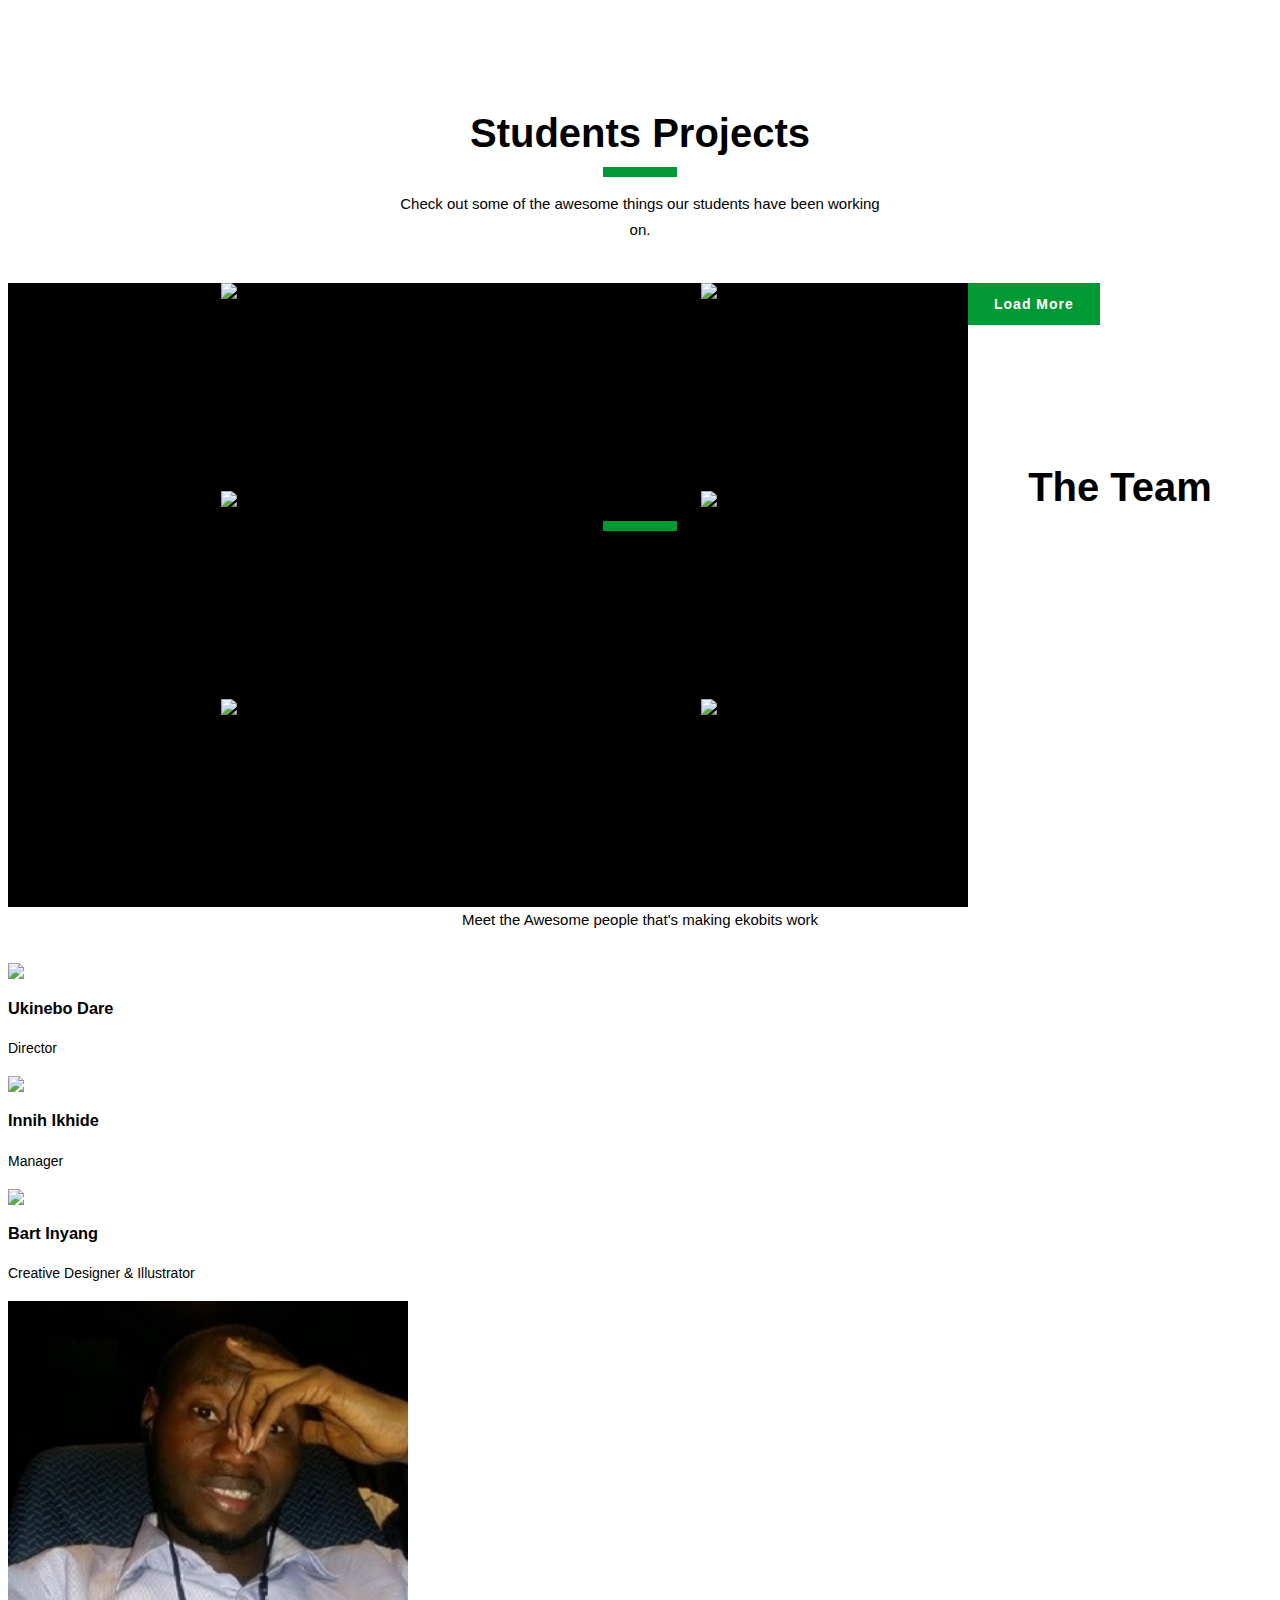
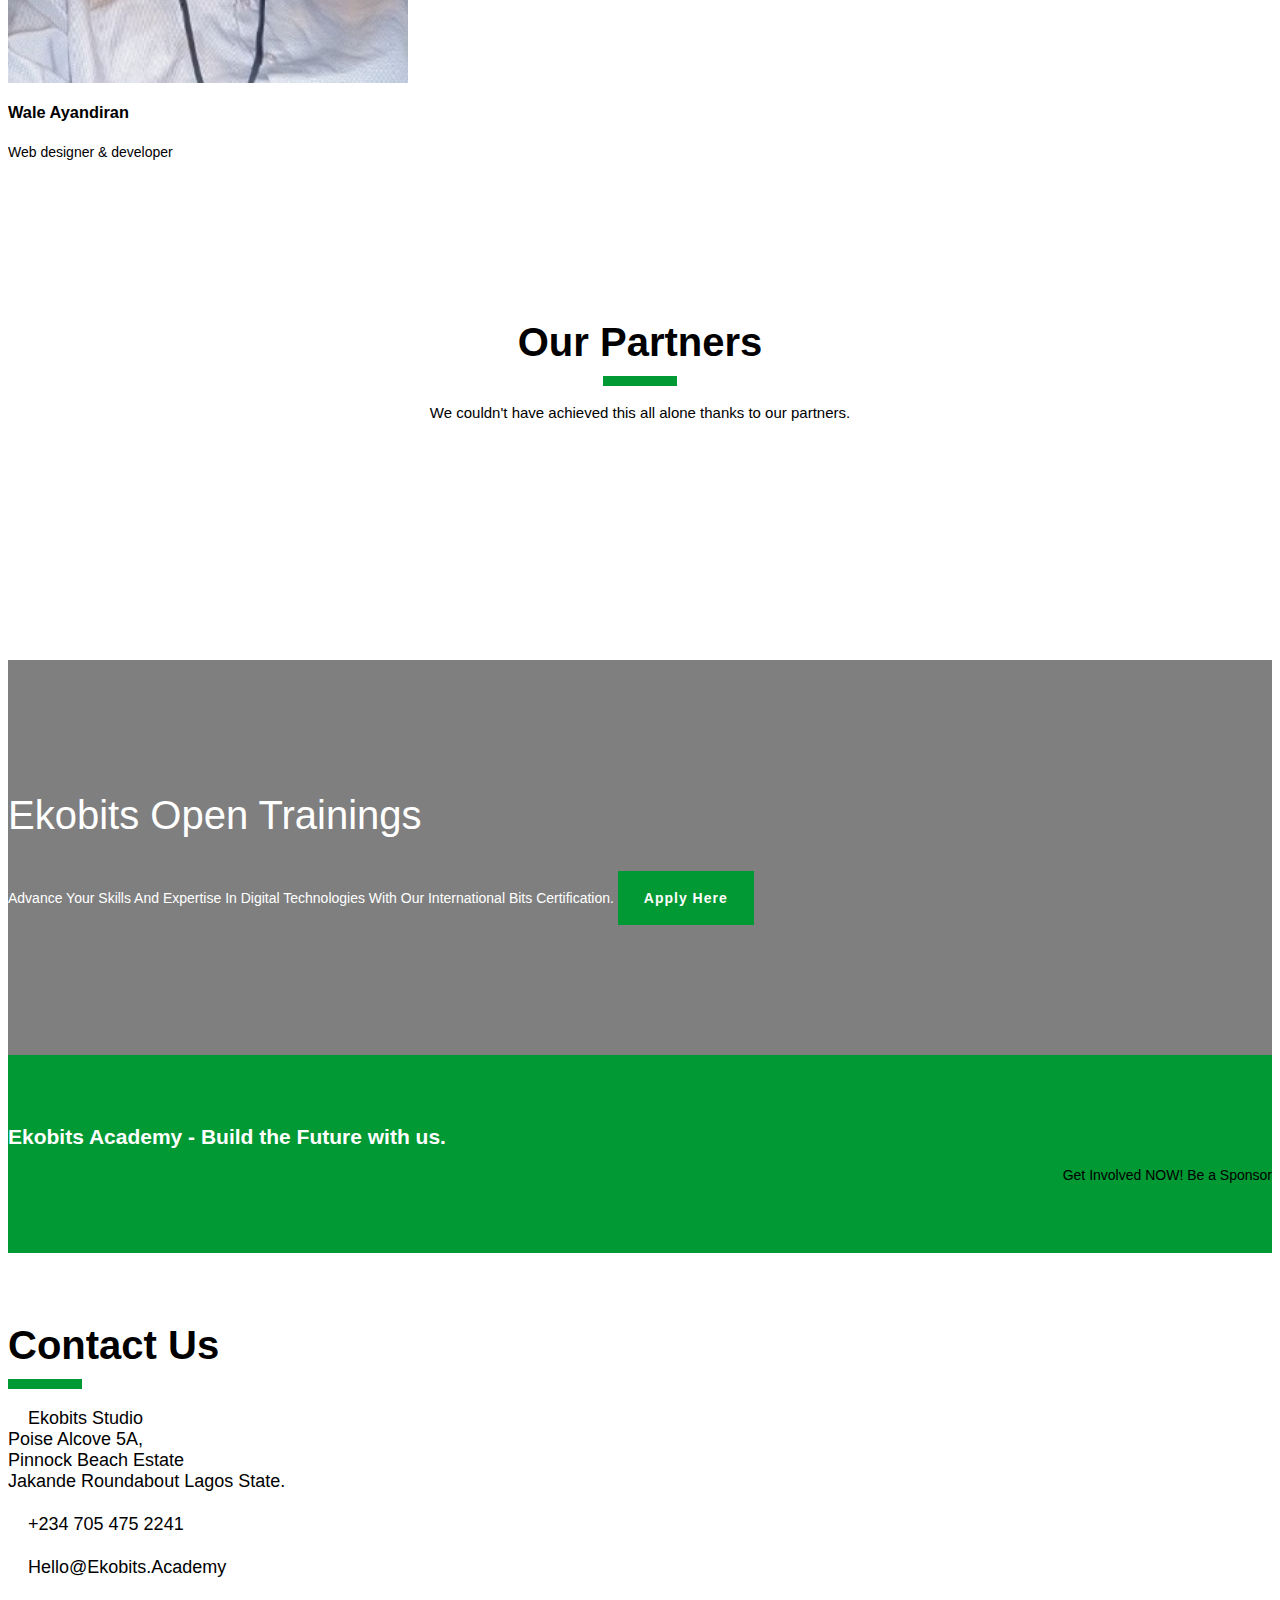
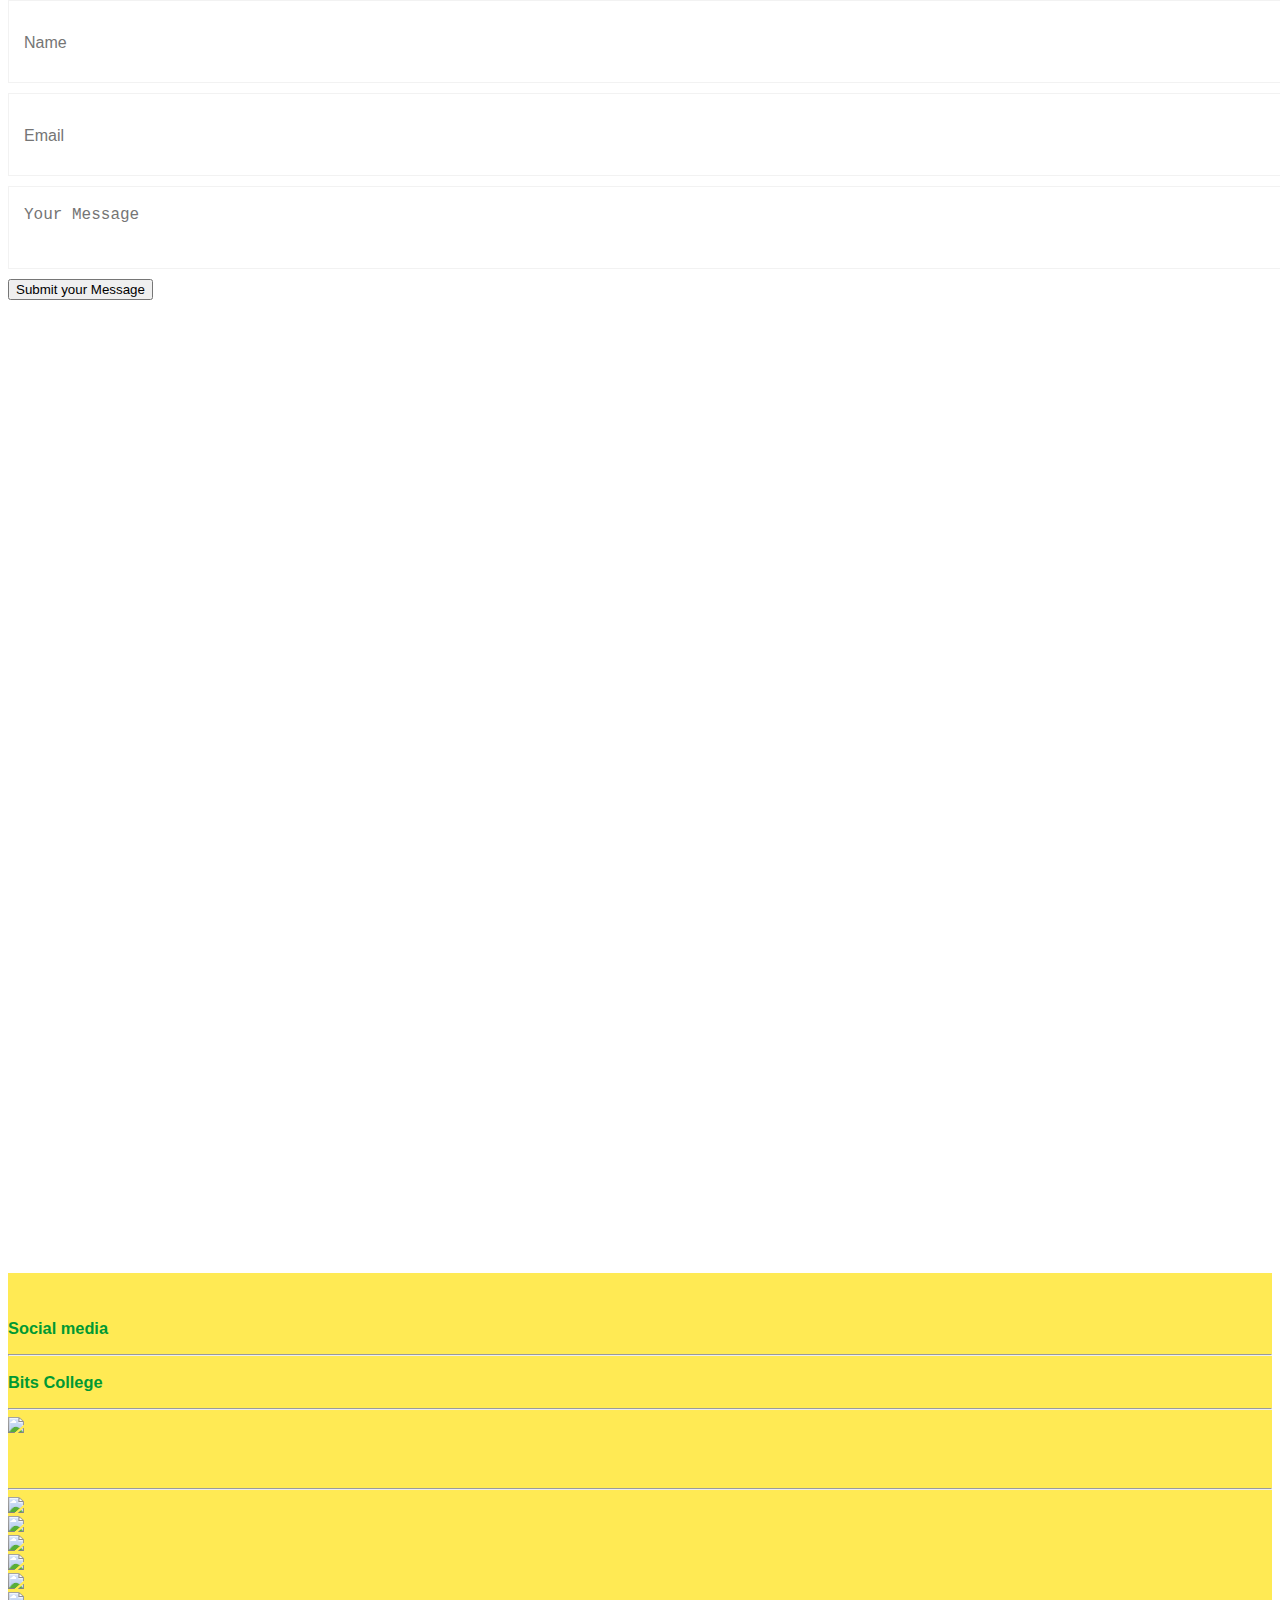
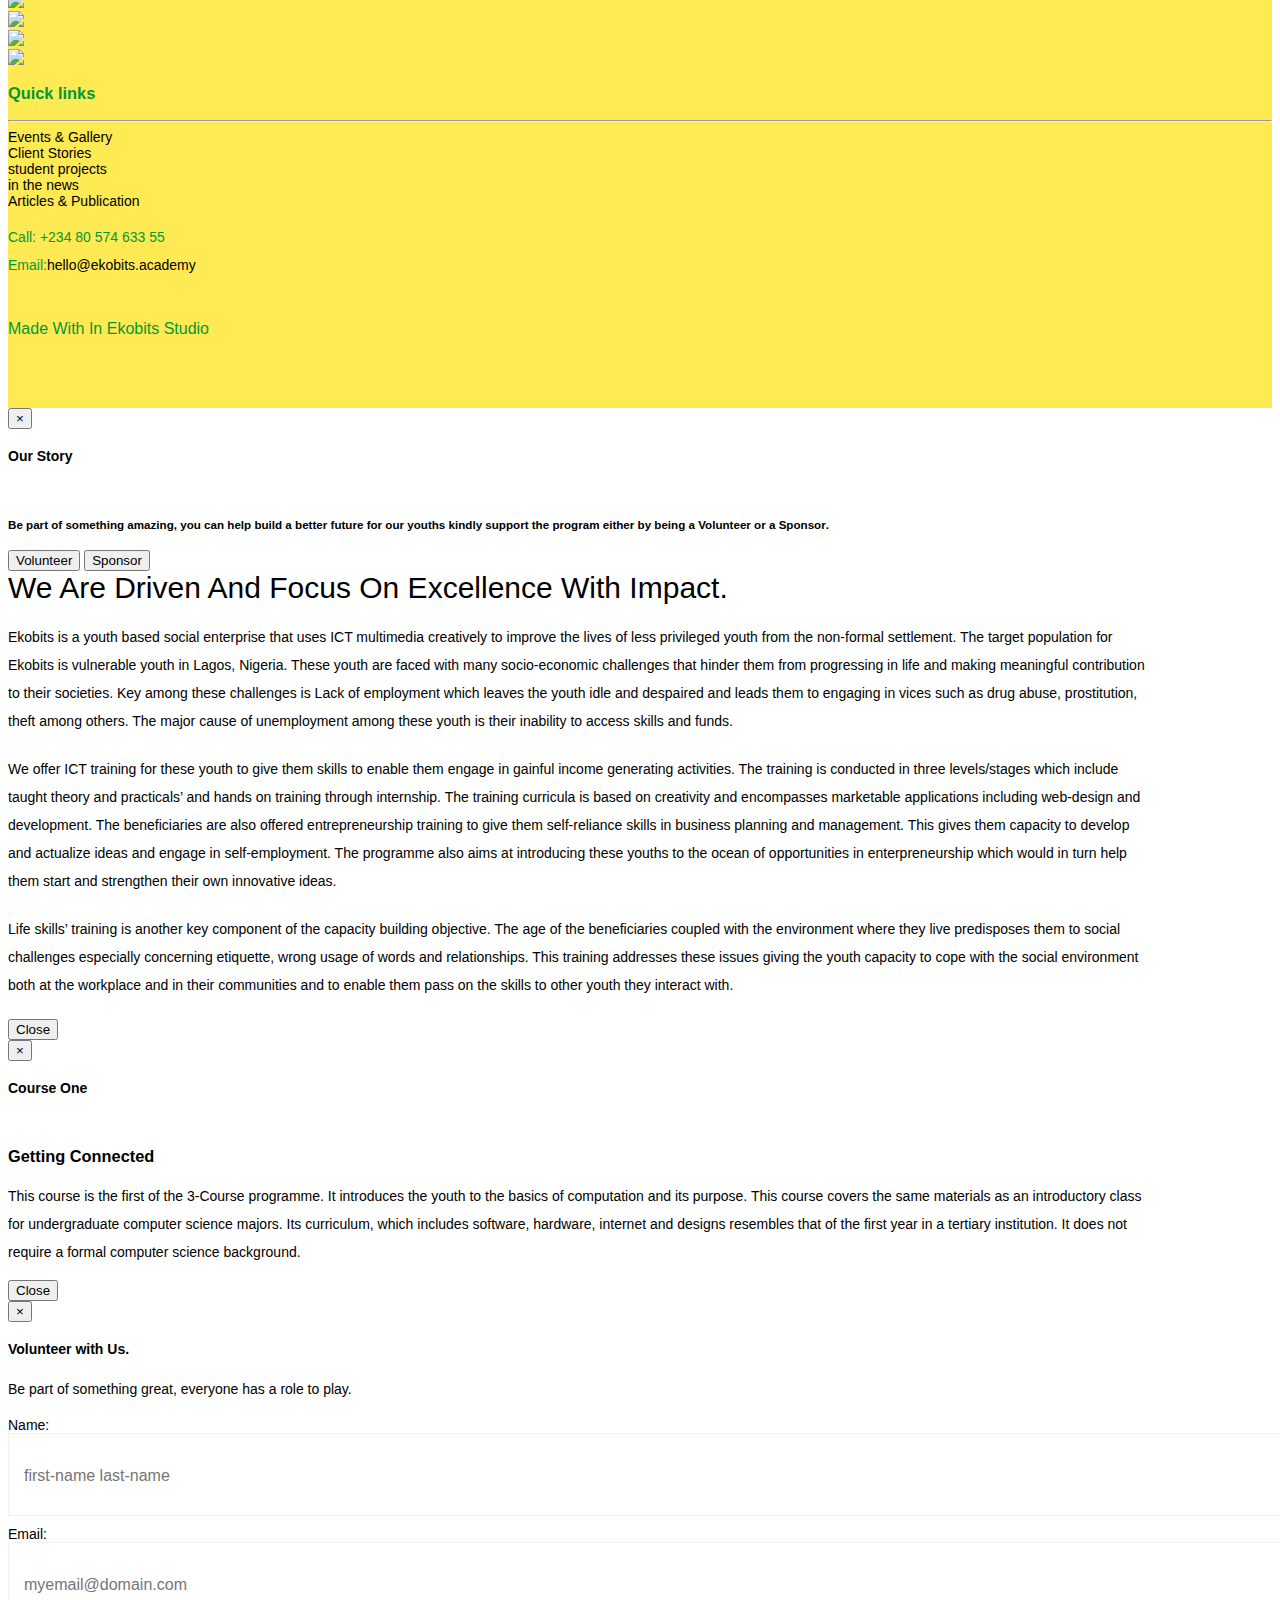
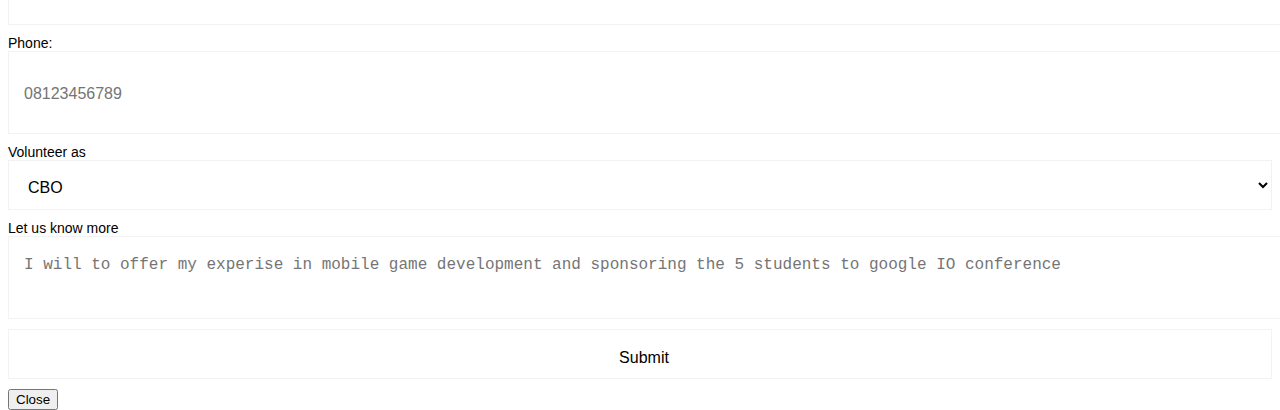
==== commit 222ce6b3: "donate buttonlink paystack and thank you page" ====
--- a/index.html
+++ b/index.html
@@ -94,7 +94,7 @@
                                         </li>
                                         <li><a class="smoth-scroll" href="#partners">Partners</a>
                                         </li>
-                                        <li><a class="smoth-scroll" href="#contact">contact us</a>
+                                        <li><a class="donate" href="https://paystack.com/pay/donate-to-ekobits">Donate</a>
                                         </li>
                                     </ul>
                                 </div>
@@ -131,8 +131,8 @@
                                                     </span>
                                                 </p>
                                                     <p>Leveraging on technology to transform lives.</p>
-                                                    <a class="slide-btn smoth-scroll" href="#About">Get started</a>
-                                                    <a class="slide-btn other-btn smoth-scroll" href="#contact">contact us</a>
+                                                    <a class="slide-btn smoth-scroll" href="#About">Learn more</a>
+                                                    <a class="slide-btn other-btn smoth-scroll" href="https://paystack.com/pay/donate-to-ekobits">Donate</a>
                                                 </div>
                                             </div>
                                         </div>
@@ -244,7 +244,7 @@
 
                         <div style="" class="text-left">
                             <button data-toggle="modal" data-target="#vltModal" type="button" class="btn btn-lg btn-primary">Volunteer</button>
-                            <button type="button" class="btn btn-lg btn-success">Sponsor</button>
+                            <a href="https://paystack.com/pay/donate-to-ekobits" type="button" class="btn btn-lg btn-success">SUPPORT</a>
                         </div>
                     </div>
                 </div>
@@ -651,6 +651,7 @@
                 <div class="col-md-4">
                     <div class="call-to-action-small-button">
                         <a href="#" data-toggle="modal" data-target="#vltModal" class="btn-lg btn-success">Get Involved NOW!</a>
+                        <a href="https://paystack.com/pay/donate-to-ekobits" class="btn-lg btn-primary">Be a Sponsor</a>
                     </div>
                 </div>
             </div>
--- a/assets/css/style.css
+++ b/assets/css/style.css
@@ -1,77 +1,10 @@
-/**
-* funding raising page
-*/
-
-.column {
-    float: left;
-    padding: 10%;
-    width: 50%;
+.donate {
+    width: 90px;
+    height:0%;
+    background-color: #093;
+    color: white;
+    text-align: center;
+    border-radius:5px;
+    padding-top: 200px;
 }
-
-/*
-* Overlay style
-*/
-.overlay {
-    height: 100%;
-    width: 0;
-    position: fixed;
-    z-index: 1;
-    top: 0;
-    left: 0;
-    background-color: rgba(0, 0, 0, 0.938);
-    overflow-x: hidden;
-    transition: 0.5s;
-}
-
-.overlay .closebtn {
-	position: absolute;
-    top: 80px;
-    right: 45px;
-    font-size: 60px;
-}
-
-.overlay a {
-    padding: 8px;
-    text-decoration: none;
-    font-size: 36px;
-    color: #fff;
-    transition: 0.3s;
-}
-
-.overlay a:hover, .overlay a:focus {
-    color: #fff;
-}
-
-.overlay .overlay-content h1 {
-    font-size: 80px;
-}
-
-.overlay .overlay-content h2 {
-    font-size: 70px;
-}
-
-.overlay .overlay-content h3 {
-    font-size: 55px;
-}
-
-.overlay .overlay-content button {
-    text-transform: uppercase;
-    font-style:bold;
-}
-
-#overlay {
-    width: 100%;
-}
-
-.overlay-content {
-    position: relative;
-    top: 25%;
-    width: 100%;
-    text-align: center;
-    margin-top: 30px;
-    font-size: 40px;
-    color: #fff;
-}
-
-
 .li-nav,.sticky li{list-style-type:none}a,a:focus,a:hover{text-decoration:none}.no-padding,.sticky li,fieldset,li,ul{padding:0}.btn.active.focus,.btn.active:focus,.btn.focus,.btn.focus:active,.btn:active:focus,.btn:focus,a:focus{outline:0}.img-bits{max-width:140px;max-height:140px}.gal-pf{margin:0}.sticky-container{padding:0;margin:0;position:fixed;right:-119px;top:150px;width:130px}.sticky li{color:#efefef;height:13px;margin:0 0 3px;-webkit-transition:all .25s ease-in-out;-moz-transition:all .25s ease-in-out;-o-transition:all .25s ease-in-out;transition:all .25s ease-in-out;cursor:pointer;-webkit-filter:grayscale(100%);filter:grayscale(100%);-moz-filter:grayscale(100%);-o-filter:grayscale(100%)}.sticky li:hover{margin-left:-215px;margin-top:5px;-webkit-filter:grayscale(0);filter:grayscale(0);-moz-filter:grayscale(0);-o-filter:grayscale(0)}.li-nav{text-align:left}.typed-text{font-size:14px;font-weight:lighter}body{font-size:14px;font-weight:300;font-family:'Open Sans',sans-serif}body,html{height:100%}h1,h2,h3,h4,h5,h6{font-family:Raleway,sans-serif}a{-webkit-transition:all .4s;-webkit-transition:all .2s;transition:all .2s;color:#000}img{width:100%}a:hover{color:#093}p{line-height:28px}li,ul{margin:0}fieldset{border:0;margin:0 auto}.section-padding{padding:70px 0}.section-title{margin-bottom:30px;text-align:center}.section-title p{font-size:15px;font-weight:300;line-height:26px;padding:0 380px}.section-title h2,a.read-more{font-weight:600;text-transform:capitalize}.scrollup,.slider-control{line-height:40px;text-align:center}.section-title h2{font-size:40px;margin-bottom:35px;position:relative;margin-top:0}.section-title h2:before{position:absolute;left:50%;top:56px;height:10px;width:74px;margin-left:-37px;background:#093;content:"";z-index:1}a.read-more{display:inline-block;color:#fff;padding:12px 25px;font-size:14px;border:1px solid #093;background-color:#093;letter-spacing:1px}a.read-more:hover{background:0 0;color:#000;border:1px solid #093;-webkit-transition:.3s;transition:.3s}.scrollup{border-radius:50%;height:40px;width:40px;font-size:14px;color:#fff;position:fixed;bottom:30px;right:30px;cursor:pointer;display:none;z-index:2;background:#093}.scrollup:hover{box-shadow:0 3px 11px 0 rgba(0,0,0,.18),0 4px 15px 0 rgba(0,0,0,.15);-webkit-transition:all .4s ease-out;transition:all .4s ease-out}.preloader-area{position:fixed;background:#fff;z-index:11000;height:100%;width:100%;overflow:hidden}.dot1,.dot2{background-color:#093}.spinner{margin:auto auto auto -20px;width:40px;height:40px;text-align:center;position:absolute;left:50%;right:50%;top:50%;-webkit-animation:sk-rotate 2s infinite linear;animation:sk-rotate 2s infinite linear}.dot1,.dot2{width:60%;height:60%;display:inline-block;position:absolute;top:0;border-radius:100%;-webkit-animation:sk-bounce 2s infinite ease-in-out;animation:sk-bounce 2s infinite ease-in-out}.dot2{top:auto;background-color:#fc0;bottom:0;-webkit-animation-delay:-1s;animation-delay:-1s}@-webkit-keyframes sk-rotate{100%{-webkit-transform:rotate(360deg)}}@keyframes sk-rotate{100%{transform:rotate(360deg);-webkit-transform:rotate(360deg)}}@-webkit-keyframes sk-bounce{0%,100%{-webkit-transform:scale(0)}50%{-webkit-transform:scale(1)}}@keyframes sk-bounce{0%,100%{transform:scale(0);-webkit-transform:scale(0)}50%{transform:scale(1);-webkit-transform:scale(1)}}.welcome-area-img-hd{height:100%}.welcome-image-area{position:relative;width:100%;height:50%;background:url(../images/bg/vtgal.JPG);background-size:cover;z-index:1}.welcome-image-area h1{position:absolute;top:50%;left:16px;z-index:1;color:#fff}.header-text{margin-top:60px}.header-text h2{color:#fff;font-size:60px;margin-top:10px;font-weight:900;text-transform:capitalize}.header-text p{color:#fff;font-size:14px;margin:0 0 30px;padding:0 300px}.header-top-area{position:fixed;left:0;top:0;width:100%;z-index:999;-webkit-transition:all .4s ease-out;transition:all .4s ease-out}.single-header{background:#093}.logo{-webkit-transition:all .3s ease-out;transition:all .3s ease-out;z-index:1}.logo a p{text-transform:uppercase;font-size:20px;font-weight:300;color:#fff}.mainmenu .navbar-nav li{margin-right:30px}.mainmenu .navbar-nav li a{color:#fff;text-transform:uppercase;font-size:13px;-webkit-transition:.3s;transition:.3s;font-weight:400;padding:30px 0}.about-text h2,.call-to-area-text a,.call-to-area-text h2,.call-to-area-text p,.progress-bar-text,.single-service h4,.skill-text h2,a.slide-btn{text-transform:capitalize}.mainmenu .navbar-nav li a:hover,.nav li a:focus,.nav li a:hover{background:0 0;-webkit-transition:all .3s ease-out;transition:all .3s ease-out}.navbar{margin:0}.menu-bg{-webkit-transition:all .3s ease-out;transition:all .3s ease-out;box-shadow:0 2px 10px -1px rgba(87,97,100,.35);background:#093;border:none}.menu-bg .logo{padding-top:16px;-webkit-transition:all .3s ease-out;transition:all .3s ease-out}.menu-bg .logo a p{color:#fff}.menu-bg .mainmenu .navbar-nav li a{color:#fff;padding-top:22px;-webkit-transition:.3s;transition:.3s;padding-bottom:22px}.menu-bg .mainmenu .navbar-nav li a:hover{color:#093}a.slide-btn,a.slide-btn:hover{color:#fff;border:1px solid #093}a.slide-btn{margin:0 5px;display:inline-block;padding:12px 25px;font-size:14px;background-color:#093;font-weight:600;letter-spacing:1px}a.slide-btn:hover{background:0 0;-webkit-transition:.3s;transition:.3s}a.slide-btn.other-btn{background:0 0}a.slide-btn.other-btn:hover{background:#093}.welcome-area,.welcome-slider-area,.welcome-slider-area div{height:100%}.welcome-slider-area div.single-slide-item-tablecell,.welcome-slider-area div.single-slide-item-tablecell div{height:auto}.single-slide-item-table{display:table;width:100%}.single-slide-item-tablecell{display:table-cell;vertical-align:middle}.single-slide-item{position:relative;z-index:1}.single-slide-item:after{position:absolute;background:rgba(0,0,0,.5);left:0;top:0;width:100%;height:100%;content:"";z-index:-1}.slide-1{background:url(../images/bg/ssimg.JPG);background-size:cover;opacity:.6}.slide-2{background:url(../images/bg/codecc.JPG);background-size:cover}.slide-3{background:url(../images/bg/bst.JPG);background-size:cover}.slide-4{background:url(../images/bg/gal.JPG);background-size:cover}.carousel-fade .carousel-inner .active.left,.carousel-fade .carousel-inner .active.right,.carousel-fade .carousel-inner .item{filter:alpha(opacity=0)}.carousel-fade .carousel-inner .active,.carousel-fade .carousel-inner .next.left,.carousel-fade .carousel-inner .prev.right{filter:alpha(opacity=100)}.carousel-fade .carousel-inner .item{-webkit-transition-property:opacity;transition-property:opacity}.carousel-fade .carousel-inner .active.left,.carousel-fade .carousel-inner .active.right,.carousel-fade .carousel-inner .item{opacity:0;-ms-filter:"progid:DXImageTransform.Microsoft.Alpha(Opacity=0)"}.carousel-fade .carousel-inner .active,.carousel-fade .carousel-inner .next.left,.carousel-fade .carousel-inner .prev.right{opacity:1;-ms-filter:"progid:DXImageTransform.Microsoft.Alpha(Opacity=100)"}.carousel-fade .carousel-inner .active.left,.carousel-fade .carousel-inner .active.right,.carousel-fade .carousel-inner .next,.carousel-fade .carousel-inner .prev{left:0;-webkit-transform:translate3d(0,0,0);transform:translate3d(0,0,0)}.carousel-fade .carousel-control{z-index:2}.right.slider-control{left:auto;right:-52px}.left.slider-control{left:-52px}.welcome-slider-area:hover .right.slider-control{right:30px;transition:.25s;-webkit-transition:.25s}.welcome-slider-area:hover .left.slider-control{left:30px;transition:.25s;-webkit-transition:.25s}.slider-control{background:0 0;border:1px solid #fff;border-radius:50%;color:#093;font-size:24px;width:40px;height:40px;left:0;position:absolute;top:50%;-webkit-transform:translateY(-50%);transform:translateY(-50%);z-index:20}.call-to-area:after,.welcome-video-area:after{top:0;content:"";left:0}.slider-control:hover{background:0 0;border:1px solid #fff;border-radius:50%;color:#093}.carousel-indicators li{width:30px;height:4px;border-radius:4px;margin:0;background:#093;border:none;-webkit-transition:.3s;transition:.3s}.carousel-indicators li.active{width:30px;height:4px;border-radius:4px;border:none;-webkit-transition:.3s;transition:.3s}.welcome-video-area{position:relative;height:100%;background-size:cover;z-index:1;background-position:center center}.welcome-video-area:after{position:absolute;background:rgba(0,0,0,.5);width:100%;height:100%;z-index:-1}.display-table{display:table;width:100%;height:100%}.display-table-cell{display:table-cell;vertical-align:middle}.about-text h2{margin-bottom:18px;font-size:30px;font-weight:400;margin-top:0}.about-text h2 span{color:#fff}.about-text p{margin-bottom:20px}.about-image img{border-radius:5px}.margin-top-c{margin-top:50px}.single-service{padding:30px;text-align:center;-webkit-transition:.3s;transition:.3s}.single-service:hover{box-shadow:0 0 70px rgba(29,24,24,.09);-webkit-transition:.3s;transition:.3s}.single-service h4{font-size:22px;margin-top:20px;margin-bottom:30px;font-weight:500;-webkit-transition:.3s;transition:.3s;color:#000}.service-icon i{font-size:40px;color:#093}.single-service p{margin-bottom:0;color:#333}.call-to-area{background:url(../images/bg/mc.jpg);background-size:cover;padding:100px 0;position:relative;z-index:1}.call-to-area:after{position:absolute;background:rgba(0,0,0,.5);width:100%;height:100%;z-index:-1}.call-to-area-text h2{color:#fff;font-size:40px;font-weight:400}.call-to-area-text p{color:#fff;margin-bottom:30px}.call-to-area-text a{display:inline-block;color:#fff;padding:12px 25px;font-size:14px;border:1px solid #093;background-color:#093;font-weight:600;letter-spacing:1px}.call-to-area-text a:hover{background:0 0;color:#fff;border:1px solid #093;-webkit-transition:.3s;transition:.3s}.our-skill,.skill-text{margin-top:30px}.progress-bar-text span{float:right}.progress-bar-text{font-size:22px;font-weight:500;-webkit-transition:.3s;transition:.3s;color:#000}.progress-bar{background:#ccc;box-shadow:0 0 0;height:30px;margin:0 0 20px;position:relative;width:100%}.progress-bar>span{background:#093;display:block;height:100%;width:0}.skill-text h2{font-size:40px;margin-bottom:40px;font-weight:600;margin-top:0;position:relative}.skill-text h2:before{position:absolute;left:0;top:56px;height:10px;width:74px;background:#093;content:"";z-index:1}.testimonial-area:after,.video-area:after{left:0;top:0;content:""}.video-area{padding:150px 0;position:relative;background-size:cover;z-index:1}.video-area:after{position:absolute;background:rgba(0,0,0,.8);width:100%;height:100%;z-index:-1}.video-area-text h2{color:#fff;font-size:18px}.video-area-text i{font-size:30px;border:1px solid #093;color:#093;height:60px;width:60px;border-radius:50%;line-height:60px;text-align:center;padding-left:6px}.gallery .grid figure,.gallery figure.effect-julia img{height:auto;width:100%}.mfp-iframe-holder{padding-top:80px}.gallery .col-md-4{padding:0}.gallery .item{padding:0;margin:0}.gallery .grid figure{position:relative;float:left;overflow:hidden;min-width:320px;max-width:480px;max-height:360px;background:#000;text-align:center;cursor:pointer;padding:0;margin:0}.gallery figure.effect-bubba h2{padding-top:20%;opacity:0;-ms-filter:"progid:DXImageTransform.Microsoft.Alpha(Opacity=0)";font-size:18px;text-transform:capitalize;font-weight:600;-webkit-transition:.3s;transition:.3s}.gallery figure.effect-bubba p{font-size:16px}.gallery figure.effect-bubba p strong{font-size:16px;text-transform:uppercase;margin-right:5px}.single-testimonial h6,.team-description h4,.testi-name h2,.testi-name h3,a.plan-more{text-transform:capitalize}.gallery .item:hover figure.effect-bubba h2{opacity:1;-ms-filter:"progid:DXImageTransform.Microsoft.Alpha(Opacity=100)";-webkit-transition:.3s;transition:.3s}.portfolio-more{margin-top:40px}figure.effect-bubba figcaption:before{border-top:1px solid #093;border-bottom:1px solid #093;-webkit-transform:scale(0,1);transform:scale(0,1)}figure.effect-bubba figcaption:after{border-right:1px solid #093;border-left:1px solid #093;-webkit-transform:scale(1,0);transform:scale(1,0)}.testimonial-area{background:url(../images/bg/testi-bg.jpg);background-size:cover;position:relative;z-index:1}.testimonial-area:after{position:absolute;background:rgba(0,0,0,.8);width:100%;height:100%;z-index:-1}.testimonial-area .section-title h2,.testimonial-area .section-title p{color:#fff}.testimonial-list{margin-top:30px}.single-testi-des{border-radius:5px;padding:0 200px;margin-bottom:30px;color:#fff;font-size:30px}.single-testi-des p{color:#fff;font-size:20px;font-style:italic}.single-testimonial img{width:100px;border-radius:50%;text-align:center;margin:0 auto}.single-testimonial{margin-right:30px;text-align:center}.single-testimonial h6{margin-top:0;font-size:12px;letter-spacing:3px}.testi-name{text-align:center}.testi-name h2{font-size:18px;margin-top:20px;font-weight:600;-webkit-transition:.3s;transition:.3s;color:#093}.testi-name h3{font-size:16px;font-weight:300;margin-top:0;color:#fff}.owl-theme .owl-controls{margin-top:30px}.owl-theme .owl-controls .owl-page span{display:block;width:10px;height:10px;margin:5px 7px;filter:Alpha(Opacity=50);opacity:.5;-ms-filter:"progid:DXImageTransform.Microsoft.Alpha(Opacity=50)";border:1px solid #093;background:#093}.team-img{max-height:400px;max-width:400px}.team-image{position:relative}.team-description{background:#093;padding:20px 30px;position:absolute;left:auto;opacity:0;-ms-filter:"progid:DXImageTransform.Microsoft.Alpha(Opacity=0)";bottom:-90px;width:100%;text-align:center;display:block}.team-image img{width:100%}.single-team:hover,.single-team:hover .team-description{opacity:1;-ms-filter:"progid:DXImageTransform.Microsoft.Alpha(Opacity=100)"}.single-team:hover .team-description{bottom:0}.team-description h4{font-size:22px;margin-top:20px;font-weight:500;-webkit-transition:.3s;transition:.3s;color:#fff;margin-bottom:0}.team-description p{color:#fff}.single-team,.team-description{-webkit-transition:all .3s ease 0s;transition:all .3s ease 0s;overflow:hidden}.pricing-area{background:#fafafa}.pricing-box{padding-top:30px;padding-bottom:30px;text-align:center;margin-top:30px;-webkit-transition:.3s;transition:.3s;background:#fff}.pricing-box:hover{-webkit-transition:.3s;transition:.3s;box-shadow:0 0 70px rgba(29,24,24,.09)}.plan-price{padding:20px 10px}.plan-price h5{color:#000;font-weight:300;margin:0}.pricing-header .plan-title{color:#000;text-transform:capitalize;font-size:14px;margin-bottom:30px}.plan-price p{font-size:40px;color:#000;font-weight:900;margin:0}.plan-price p span{font-size:16px;color:#ccc;font-weight:300}.plan-features{margin-top:40px}.plan-features li{margin:0;padding-bottom:15px;font-size:16px}.plan-features li span{font-weight:700}a.plan-more{margin-top:30px;display:inline-block;color:#fff;padding:12px 25px;font-size:14px;border:1px solid #093;font-weight:600;background:#093}a.plan-more:hover{color:#000;border:1px solid #093;-webkit-transition:.3s;transition:.3s;background:0 0}#faq .panel-group .panel{margin-bottom:8px}#faq .panel-default{border:none}#faq .panel-default>.panel-heading{background:#f0f0f0;color:#000}#faq .panel-heading{border:none;padding-top:8px;padding-bottom:6px}#faq .panel-default>.panel-heading+.panel-collapse>.panel-body{border-top:none;padding-top:22px;padding-left:32px;padding-bottom:22px}#faq .panel-heading .panel-title a[data-toggle=collapse]{font-size:18px;font-weight:300;position:relative;display:block;width:100%;height:100%;padding:10px 15px}.contact-details-list h2,a.call-to-more{font-weight:600;text-transform:capitalize}#faq .panel-heading .panel-title a[data-toggle=collapse]:hover{color:#000}#faq .panel-heading .panel-title a[data-toggle=collapse]:after{content:"-";display:block;position:absolute;line-height:1;right:1em;top:50%;-webkit-transform:translateY(-50%);transform:translateY(-50%);font-size:20px}#faq .panel-heading .panel-title a[data-toggle=collapse].collapsed:after{content:"+";font-size:20px}.call-to-action-small-area{background:#093}.call-to-action-small-area h2{color:#fff;margin-top:0}.call-to-action-small-button{text-align:right}a.call-to-more{margin:0 5px;display:inline-block;color:#000;padding:12px 25px;font-size:14px;border:1px solid #fff;background-color:#fff;letter-spacing:1px}.contact-details-list h2{font-size:40px;margin-bottom:40px;margin-top:0;position:relative}.contact-details-list h2:before{position:absolute;left:0;top:56px;height:10px;width:74px;background:#093;content:"";z-index:1}.contact-details-list p{margin-bottom:30px}.single-contact{margin-bottom:22px}.single-contact h3{font-size:18px;margin-top:20px;text-transform:capitalize;font-weight:400;-webkit-transition:.3s;transition:.3s}.single-contact h3 i{margin-right:20px}.form-control{display:block;width:100%;height:50px;font-size:16px;line-height:1.42857143;color:#000;border-radius:0;box-shadow:none;margin-bottom:10px;padding:17px 7px 14px 15px;border:1px solid #f2f2f2;background:#fff;-webkit-transition:.3s;transition:.3s}.form-control:focus{border-color:#093;outline:0;box-shadow:none}.contact-form input[type=submit]{display:inline-block;color:#fff;padding:15px 35px;text-transform:capitalize;font-size:14px;border:1px solid #093;background-color:#093;font-weight:600;border-radius:0}.contact-form input[type=submit]:hover{background:0 0;color:#000;border:1px solid #093;-webkit-transition:.3s;transition:.3s}.success{background:#50B948;color:#fff;font-weight:700;padding:20px;text-align:center}.footer-text h6,.single-blog h5{font-weight:300}#map{height:600px}.footer-area{background:#000;padding:30px 0}.footer-text h6{text-transform:capitalize;color:#fff;line-height:25px;font-size:16px}.single-blog{margin-right:30px;margin-top:30px;position:relative}.single-blog h2 a{font-weight:700;font-size:22px;color:#333}.single-blog h2 a:hover{color:#093}.single-blog h5{position:absolute;top:0;left:0;background:#093;color:#fff;display:inline-block;padding:12px;margin:0}.blog-area .owl-theme .owl-controls .owl-page span{display:block;width:10px;height:10px;margin:5px 7px;border-radius:20px;background:#093}.preview-body{background:#fafafa}.preview-single-image img{width:100%}.preview-single-image{-webkit-transition:1s;transition:1s;box-shadow:1px 2px 2px 0 rgba(0,0,0,.05);margin-bottom:30px}.preview-single-image:hover{-webkit-transition:1s;transition:1s;box-shadow:0 12px 20px rgba(0,0,0,.15)}.preview-single-image h2{font-size:20px;text-align:center;color:#000;background:#fff;margin:0;padding:30px 20px}.preview-header-top-area{padding:50px 0}.preview-header-top-area h2{font-size:80px;color:#093;text-transform:capitalize;font-weight:900}.preview-header-top-area p{color:#333;font-size:30px;font-weight:300}.main h2{color:#000}.main{margin-bottom:180px}